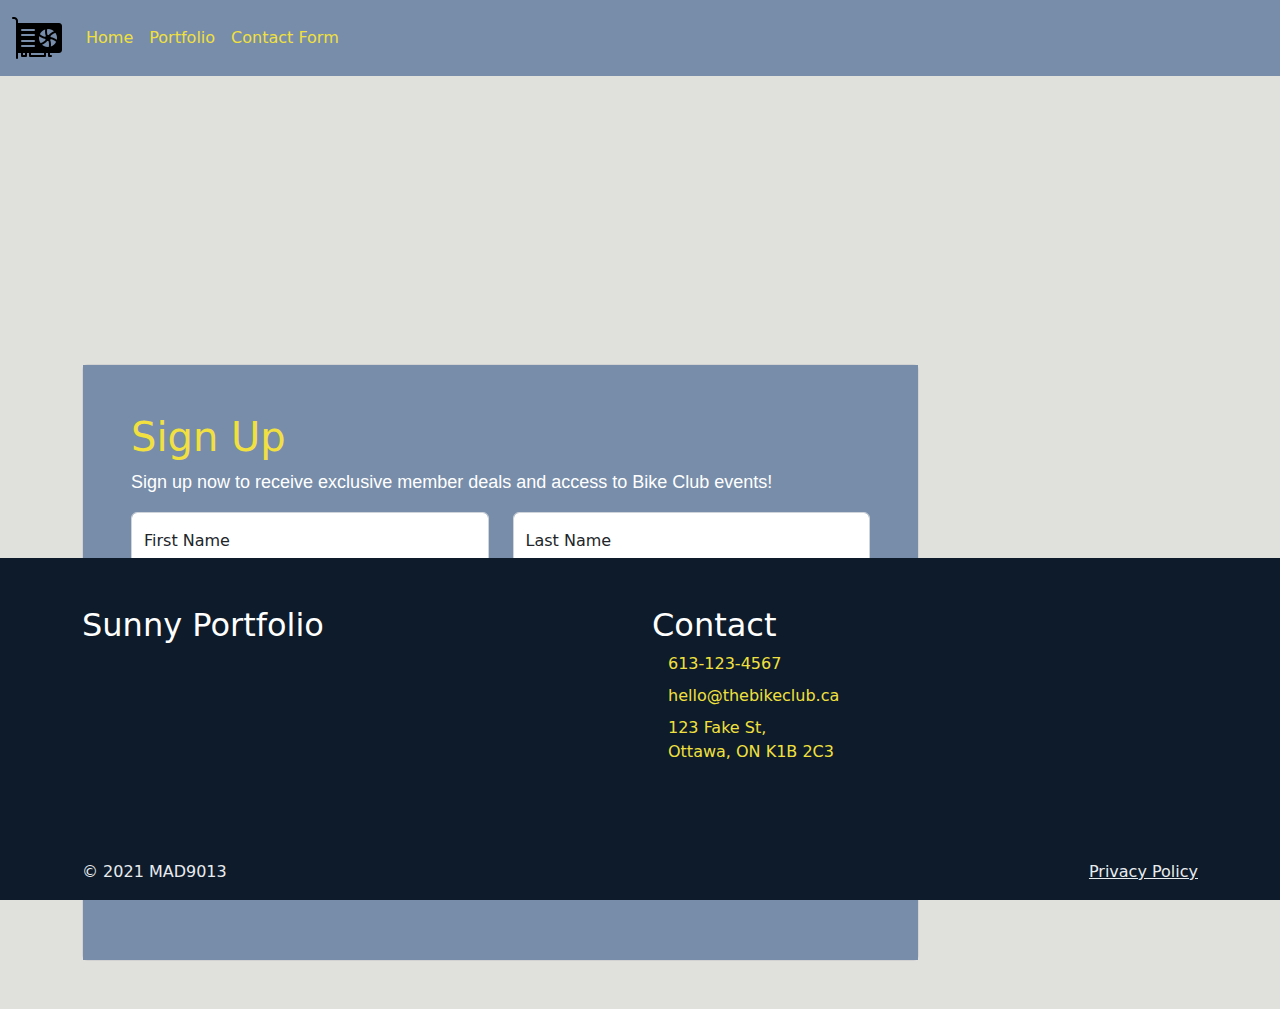
==== Contact-form.html @ 537b2951 "first commit" ====
<!DOCTYPE html>
<html lang="en">

<head>
    <meta charset="UTF-8">
    <meta http-equiv="X-UA-Compatible" content="IE=edge">
    <meta name="viewport" content="width=device-width, initial-scale=1.0">
    <title>Document</title>
    <link rel="stylesheet" href="./css/main.css">
</head>

<body>
    <nav class="navbar navbar-expand-lg bg-primary">
        <div class="container-fluid">
            <a class="navbar-brand" href="#"><img src="./images/icons8-video-card-50 (2).png" alt=""></a>
            <button class="navbar-toggler" type="button" data-bs-toggle="collapse"
                data-bs-target="#navbarSupportedContent" aria-controls="navbarSupportedContent" aria-expanded="false"
                aria-label="Toggle navigation">
                <span class="navbar-toggler-icon"></span>
            </button>
            <div class="collapse navbar-collapse" id="navbarSupportedContent">
                <ul class="navbar-nav me-auto mb-2 mb-lg-0">
                    <li class="nav-item ">
                        <a class="nav-link active okl" aria-current="page" href="./index.html">Home</a>
                    </li>
                    <li class="nav-item">
                        <a class="nav-link okl" href="./Portfolio.html"> Portfolio</a>
                    </li>
                    </li>
                    <li class="nav-item">
                        <a class="nav-link okl" href="./Contact-form.html"> Contact Form</a>
                    </li>
                    <!-- <li class="nav-item">
                            <a class="nav-link disabled">Disabled</a>
                        </li> -->
                </ul>
              
            </div>
        </div>
    </nav>






<div class="mo"></div>





<section class=" gradient-custom ">
    <div class="container py-5 h-100   ">
        <!-- <div class="row justify-content-center align-items-center "> -->
        <div class="col-12 col-lg-9 col-xl- ">
            <div class="">
                <div class="card shadow-2-strong card-registration ">
                    <div class="card-body p-4 p-md-5  bg-primary">
                        <!-- <h3 class="mb-4 pb-2 pb-md-0 mb-md-5">Registration Form</h3>  -->
                        <form>
                            <h1 class="okl">Sign Up</h1>
                            <p class="ty">Sign up now to receive exclusive member deals and access to Bike Club events!</p>
                            <div class="row ">
                                <div class="col-md-6 mb-4">
                                    <div class="form-outline form-floating">
                                        <!-- <input type="text" id="firstName" class="form-control form-control-lg" />
                                        <label class="form-label" for="firstName">First Name</label> -->



                                        <input type="text" class="form-control" placeholder="First name"
                                            aria-label="First name">
                                        <label class="form-label">First Name</label>
                                    </div>
                                </div>
                                <div class="col-md-6 mb-4">
                                    <div class="form-outline form-floating ">
                                        <input type="text" class="form-control" placeholder="Last name"
                                            aria-label="Last name">
                                        <label class="form-label">Last Name</label>
                                    </div>
                                </div>
                            </div>
                            <div class="row">
                                <div class="col-md-6 mb-4">
                                    <div class="form-outline form-floating">
                                        <input type="text" class="form-control" id="inputAddress"
                                            placeholder="1234 Main St">
                                        <label for="inputAddress" class="form-label">Address</label>
                                    </div>
                                </div>
                                <div class="col-md-6 mb-4">
                                    <div class="form-outline form-floating">
                                        <input type="text" class="form-control" id="inputAddress2"
                                            placeholder="Apartment, studio, or floor">
                                        <label for="inputAddress2" class="form-label">Address 2</label>
                                    </div>
                                </div>
                                <div class="col-md-6 mb-4">
                                    <div class="form-outline form-floating">
                                        <input type="text" class="form-control" id="inputCity" placeholder="City">
                                        <label for="inputCity" class="form-label" id="floatingInput">City</label>
                                    </div>
                                </div>
                                <div class="col-md-3 mb-4">
                                    <div class="form-outline form-floating">
                                        <label for="inputState" class="form-label">Provinces</label>
                                        <select id="inputState" class="form-select">
                                            <option selected></option>
                                            <option>...</option>
                                        </select>
                                    </div>
                                </div>
                                <div class="col-md-3 mb-4">
                                    <div class="form-outline form-floating">
                                        <input type="text" class="form-control" id="inputZip" placeholder="Postal Code">
                                        <label for="inputZip" class="form-label">Postal Code</label>
                                    </div>
                                </div>
                            </div>
                            <div class="row">
                                <div class="col-md-6 mb-4 pb-2">
                                    <div class="form-outline form-floating">
                                        <input type="email" class="form-control" id="floatingInput"
                                            placeholder="name@example.com">
                                        <label for="floatingInput">Email address</label>
                                    </div>
                                </div>
                                <div class="col-md-6 mb-4 pb-2">
                                    <div class="form-outline form-floating">
                                        <input type="password" class="form-control" id="floatingPassword"
                                            placeholder="Password">
                                        <label for="floatingPassword">Password</label>
                                    </div>
                                </div>
                            </div>
                            <div class="col-12">
                                <div class="form-check">
                                    <input class="form-check-input" type="checkbox" id="gridCheck">
                                    <label class="form-check-label ok " for="gridCheck " >
                                        By checking, you agree to the <a href="" class="okl"> Terms of Service</a>
                                    </label>
                                </div>
                            </div>
                            <div class="col-12">
                                <button type="submit" class=" okl btn ">Sign in</button>
                            </div>
                        </form>
                    </div>
                </div>
            </div>
        </div>
    </div>
</section>



























    <section>
        <footer class="bg-secondary pt-6 pb-6 fixed-bottom ">
            <div class="container pt-5 pb-5">
                <div class="row">
                    <div class="col col-12 col-lg-6">
                        <a class="h2 ok text-decoration-none" href="#">
                           
                            Sunny Portfolio
                        </a>
                    </div>
                    <div class="col col-12 col-lg-6">
                        <h2 class="text-white">Contact</h2>
                        <ul class="list-unstyled">
                            <li class="mb-2">
                                <a class="okl text-decoration-none d-flex" href="tel:6131234567">
                                    <i class="bi bi-telephone me-3 success"></i>
                                    613-123-4567
                                </a>
                            </li>
                            <li class="mb-2">
                                <a class="okl text-decoration-none d-flex" href="mailto:hello@thebikeclub.ca">
                                    <i class="bi bi-envelope me-3"></i>
                                    hello@thebikeclub.ca
                                </a>
                            </li>
                            <li>
                                <a class="okl text-decoration-none d-flex" href="#">
                                    <i class="bi bi-geo-alt me-3"></i>
                                    <address>
                                        123 Fake St,<br>
                                        Ottawa, ON K1B 2C3
                                    </address>
                                </a>
                            </li>
                        </ul>
                    </div>
                </div>
            </div>
            <div class="bg-secondary text-200 pt-3 pb-3">
                <div class="container">
                    <div class="row">
                        <div class="col-12 col-md-6">
                            &copy; 2021 MAD9013
                        </div>
                        <div class="col-12 col-md-6 text-end">
                            <a class="text-200" href="#">Privacy Policy</a>
                        </div>
                    </div>
                </div>
            </div>
        </footer>
    </section>

            <script src="./js/bootstrap.bundle.min.js"></script>
        </body>
    </html>
---- css/main.css ----
@charset "UTF-8";
@media (prefers-reduced-motion: reduce) {
  html:focus-within {
    scroll-behavior: auto;
  }
  *,
  *::before,
  *::after {
    animation-duration: 0.01ms !important;
    animation-iteration-count: 1 !important;
    transition-duration: 0.01ms !important;
    scroll-behavior: auto !important;
  }
}
.container {
  width: min(65em, 100%);
  margin: 0 auto;
  padding-left: 1.5rem;
  padding-right: 1.5rem;
}

.btn--secondary {
  background-color: #36bf7f;
  border-color: #36bf7f;
  color: #000;
}

.btn--secondary:hover,
.btn--secondary:focus-visible {
  background-color: #75d3a7;
  border-color: #75d3a7;
  color: #000;
}

.btn--large {
  font-size: 1.15rem;
}

.banner {
  --height: 50vh;
  --vAlign: center;
  --hAlign: flex-start;
  background-image: url("../images/10.jpg");
  background-position: center;
  background-size: cover;
  background-size: cover;
  background-position: center;
  display: flex;
  align-items: flex-end;
}

.h1 {
  color: #36bf7f;
}

.banner h1, .banner .h1,
.banner p {
  /* color: #fff; */
  transform: translateX(-4rem);
  opacity: 0;
  animation: slideIn 0.5s 1s forwards;
}

h1, .h1 {
  display: block;
  font-size: 2em;
  margin-block-start: 0.67em;
  margin-block-end: 0.67em;
  margin-inline-start: 0px;
  margin-inline-end: 0px;
  font-weight: bold;
}

.banner p {
  animation-delay: 1.25s;
  color: #fff;
}

.banner .container {
  min-height: var(--height);
  display: flex;
  padding-top: 3rem;
  padding-bottom: 3rem;
}

.banner_content {
  width: min(35em, 100%);
}

.banner_title {
  font-size: 1.756rem;
  line-height: 1.3;
  color: #36bf7f;
}

.banner_text {
  font-size: 1.15rem;
  color: #fff;
}

.btn {
  transform: translateX(-4rem);
  opacity: 0;
  transition: color 0.2s, background-color 0.2s;
  animation: slideIn 0.5s 1.5s forwards;
}

@media only screen and (min-width: 45em) {
  .banner_title {
    font-size: 2.069rem;
  }
  .banner_text,
  .btn--large {
    font-size: 1.2rem;
  }
}
@media only screen and (min-width: 60em) {
  .banner_title {
    font-size: 2.444rem;
  }
  .banner_text,
  .btn--large {
    font-size: 1.25rem;
  }
}
.fol {
  font-size: 8rem;
  margin-top: 10rem;
}

.ds {
  font-size: 2rem !important;
}

.fl {
  padding-left: 10rem;
  font-size: 1.5rem;
  color: #ffffff !important;
}

.ty {
  color: #fff;
  font-size: large;
  font-family: "Segoe UI", Tahoma, Geneva, Verdana, sans-serif;
}

@keyframes slideIn {
  from {
    transform: translateX(-4rem);
    opacity: 0;
  }
  to {
    transform: translateX(0);
    opacity: 1;
  }
}
* body {
  background-color: #e0e1dd !important;
}

.jj {
  color: #000;
}

.ol {
  aspect-ratio: 3/2;
  object-fit: contain;
}

.it {
  padding-top: 2.75rem;
  padding-left: 3rem;
  padding-bottom: 3;
  padding-right: 3rem;
}

.ok {
  color: #fff !important;
}

.fh {
  padding-top: 2rem;
}

.fg {
  color: #000 !important;
}

.okl {
  color: #f1e03f !important;
}

.tt {
  text-align: center;
  text-decoration: none;
}

.ttl {
  padding-top: 2%;
  text-align: left;
  text-decoration: none;
}

.cl {
  border-radius: 4px;
  background: #fff;
  box-shadow: 0 6px 10px rgba(0, 0, 0, 0.08), 0 0 6px rgba(0, 0, 0, 0.05);
  transition: 0.3s transform cubic-bezier(0.155, 1.105, 0.295, 1.12), 0.3s box-shadow, 0.3s -webkit-transform cubic-bezier(0.155, 1.105, 0.295, 1.12);
  cursor: pointer;
}

.cl:hover {
  transform: scale(1.05);
  box-shadow: 0 10px 20px rgba(0, 0, 0, 0.12), 0 4px 8px rgba(0, 0, 0, 0.06);
}

.c {
  border-radius: 4px;
  background: #fff;
  box-shadow: 0 6px 10px rgba(0, 0, 0, 0.08), 0 0 6px rgba(0, 0, 0, 0.05);
  transition: 0.3s transform cubic-bezier(0.155, 1.105, 0.295, 1.12), 0.3s box-shadow, 0.3s -webkit-transform cubic-bezier(0.155, 1.105, 0.295, 1.12);
  padding: 14px 80px 18px 36px;
  cursor: pointer;
  -webkit-transition: 0.3s transform cubic-bezier(0.155, 1.105, 0.295, 1.12), 0.3s box-shadow, 0.3s -webkit-transform cubic-bezier(0.155, 1.105, 0.295, 1.12);
  -moz-transition: 0.3s transform cubic-bezier(0.155, 1.105, 0.295, 1.12), 0.3s box-shadow, 0.3s -webkit-transform cubic-bezier(0.155, 1.105, 0.295, 1.12);
  -ms-transition: 0.3s transform cubic-bezier(0.155, 1.105, 0.295, 1.12), 0.3s box-shadow, 0.3s -webkit-transform cubic-bezier(0.155, 1.105, 0.295, 1.12);
  -o-transition: 0.3s transform cubic-bezier(0.155, 1.105, 0.295, 1.12), 0.3s box-shadow, 0.3s -webkit-transform cubic-bezier(0.155, 1.105, 0.295, 1.12);
}

.c:hover {
  transform: scale(1.05);
  box-shadow: 0 10px 20px rgba(0, 0, 0, 0.12), 0 4px 8px rgba(0, 0, 0, 0.06);
}

.yo {
  margin-top: 20rem;
}

.dk {
  margin-left: 20rem;
  align-content: center;
}

.jk {
  margin-top: 10s;
  margin-bottom: 0rem;
  margin-left: 10;
}

.no {
  margin-bottom: 25rem;
}

.mo {
  margin-top: 15rem;
}

@media only screen and (max-width: 65em) {
  .yo {
    margin-top: 5rem;
  }
  .mo {
    margin-top: 5rem;
  }
  .no {
    margin-bottom: 0;
  }
}
/*!
 * Bootstrap  v5.2.3 (https://getbootstrap.com/)
 * Copyright 2011-2022 The Bootstrap Authors
 * Copyright 2011-2022 Twitter, Inc.
 * Licensed under MIT (https://github.com/twbs/bootstrap/blob/main/LICENSE)
 */
:root {
  --bs-blue: #0d6efd;
  --bs-indigo: #6610f2;
  --bs-purple: #6f42c1;
  --bs-pink: #d63384;
  --bs-red: #dc3545;
  --bs-orange: #fd7e14;
  --bs-yellow: #ffc107;
  --bs-green: #198754;
  --bs-teal: #20c997;
  --bs-cyan: #0dcaf0;
  --bs-black: #000;
  --bs-white: #fff;
  --bs-gray: #6c757d;
  --bs-gray-dark: #343a40;
  --bs-gray-100: #f8f9fa;
  --bs-gray-200: #e9ecef;
  --bs-gray-300: #dee2e6;
  --bs-gray-400: #ced4da;
  --bs-gray-500: #adb5bd;
  --bs-gray-600: #6c757d;
  --bs-gray-700: #495057;
  --bs-gray-800: #343a40;
  --bs-gray-900: #212529;
  --bs-secondary: #0d1b2a;
  --bs-primary: #778da9;
  --bs-success: rgb(99, 161, 66);
  --bs-info: rgb(216, 216, 216);
  --bs-secondary-rgb: 13, 27, 42;
  --bs-primary-rgb: 119, 141, 169;
  --bs-success-rgb: 99, 161, 66;
  --bs-info-rgb: 216, 216, 216;
  --bs-white-rgb: 255, 255, 255;
  --bs-black-rgb: 0, 0, 0;
  --bs-body-color-rgb: 33, 37, 41;
  --bs-body-bg-rgb: 255, 255, 255;
  --bs-font-sans-serif: system-ui, -apple-system, "Segoe UI", Roboto, "Helvetica Neue", "Noto Sans", "Liberation Sans", Arial, sans-serif, "Apple Color Emoji", "Segoe UI Emoji", "Segoe UI Symbol", "Noto Color Emoji";
  --bs-font-monospace: SFMono-Regular, Menlo, Monaco, Consolas, "Liberation Mono", "Courier New", monospace;
  --bs-gradient: linear-gradient(180deg, rgba(255, 255, 255, 0.15), rgba(255, 255, 255, 0));
  --bs-body-font-family: var(--bs-font-sans-serif);
  --bs-body-font-size: 1rem;
  --bs-body-font-weight: 400;
  --bs-body-line-height: 1.5;
  --bs-body-color: #212529;
  --bs-body-bg: #fff;
  --bs-border-width: 1px;
  --bs-border-style: solid;
  --bs-border-color: #dee2e6;
  --bs-border-color-translucent: rgba(0, 0, 0, 0.175);
  --bs-border-radius: 0.375rem;
  --bs-border-radius-sm: 0.25rem;
  --bs-border-radius-lg: 0.5rem;
  --bs-border-radius-xl: 1rem;
  --bs-border-radius-2xl: 2rem;
  --bs-border-radius-pill: 50rem;
  --bs-link-color: #0d6efd;
  --bs-link-hover-color: #0a58ca;
  --bs-code-color: #d63384;
  --bs-highlight-bg: #fff3cd;
}

*,
*::before,
*::after {
  box-sizing: border-box;
}

@media (prefers-reduced-motion: no-preference) {
  :root {
    scroll-behavior: smooth;
  }
}

body {
  margin: 0;
  font-family: var(--bs-body-font-family);
  font-size: var(--bs-body-font-size);
  font-weight: var(--bs-body-font-weight);
  line-height: var(--bs-body-line-height);
  color: var(--bs-body-color);
  text-align: var(--bs-body-text-align);
  background-color: var(--bs-body-bg);
  -webkit-text-size-adjust: 100%;
  -webkit-tap-highlight-color: rgba(0, 0, 0, 0);
}

hr {
  margin: 1rem 0;
  color: inherit;
  border: 0;
  border-top: 1px solid;
  opacity: 0.25;
}

h6, .h6, h5, .h5, h4, .h4, h3, .h3, h2, .h2, h1, .h1 {
  margin-top: 0;
  margin-bottom: 0.5rem;
  font-weight: 500;
  line-height: 1.2;
}

h1, .h1 {
  font-size: calc(1.375rem + 1.5vw);
}
@media (min-width: 1200px) {
  h1, .h1 {
    font-size: 2.5rem;
  }
}

h2, .h2 {
  font-size: calc(1.325rem + 0.9vw);
}
@media (min-width: 1200px) {
  h2, .h2 {
    font-size: 2rem;
  }
}

h3, .h3 {
  font-size: calc(1.3rem + 0.6vw);
}
@media (min-width: 1200px) {
  h3, .h3 {
    font-size: 1.75rem;
  }
}

h4, .h4 {
  font-size: calc(1.275rem + 0.3vw);
}
@media (min-width: 1200px) {
  h4, .h4 {
    font-size: 1.5rem;
  }
}

h5, .h5 {
  font-size: 1.25rem;
}

h6, .h6 {
  font-size: 1rem;
}

p {
  margin-top: 0;
  margin-bottom: 1rem;
}

abbr[title] {
  text-decoration: underline dotted;
  cursor: help;
  text-decoration-skip-ink: none;
}

address {
  margin-bottom: 1rem;
  font-style: normal;
  line-height: inherit;
}

ol,
ul {
  padding-left: 2rem;
}

ol,
ul,
dl {
  margin-top: 0;
  margin-bottom: 1rem;
}

ol ol,
ul ul,
ol ul,
ul ol {
  margin-bottom: 0;
}

dt {
  font-weight: 700;
}

dd {
  margin-bottom: 0.5rem;
  margin-left: 0;
}

blockquote {
  margin: 0 0 1rem;
}

b,
strong {
  font-weight: bolder;
}

small, .small {
  font-size: 0.875em;
}

mark, .mark {
  padding: 0.1875em;
  background-color: var(--bs-highlight-bg);
}

sub,
sup {
  position: relative;
  font-size: 0.75em;
  line-height: 0;
  vertical-align: baseline;
}

sub {
  bottom: -0.25em;
}

sup {
  top: -0.5em;
}

a {
  color: var(--bs-link-color);
  text-decoration: underline;
}
a:hover {
  color: var(--bs-link-hover-color);
}

a:not([href]):not([class]), a:not([href]):not([class]):hover {
  color: inherit;
  text-decoration: none;
}

pre,
code,
kbd,
samp {
  font-family: var(--bs-font-monospace);
  font-size: 1em;
}

pre {
  display: block;
  margin-top: 0;
  margin-bottom: 1rem;
  overflow: auto;
  font-size: 0.875em;
}
pre code {
  font-size: inherit;
  color: inherit;
  word-break: normal;
}

code {
  font-size: 0.875em;
  color: var(--bs-code-color);
  word-wrap: break-word;
}
a > code {
  color: inherit;
}

kbd {
  padding: 0.1875rem 0.375rem;
  font-size: 0.875em;
  color: var(--bs-body-bg);
  background-color: var(--bs-body-color);
  border-radius: 0.25rem;
}
kbd kbd {
  padding: 0;
  font-size: 1em;
}

figure {
  margin: 0 0 1rem;
}

img,
svg {
  vertical-align: middle;
}

table {
  caption-side: bottom;
  border-collapse: collapse;
}

caption {
  padding-top: 0.5rem;
  padding-bottom: 0.5rem;
  color: #6c757d;
  text-align: left;
}

th {
  text-align: inherit;
  text-align: -webkit-match-parent;
}

thead,
tbody,
tfoot,
tr,
td,
th {
  border-color: inherit;
  border-style: solid;
  border-width: 0;
}

label {
  display: inline-block;
}

button {
  border-radius: 0;
}

button:focus:not(:focus-visible) {
  outline: 0;
}

input,
button,
select,
optgroup,
textarea {
  margin: 0;
  font-family: inherit;
  font-size: inherit;
  line-height: inherit;
}

button,
select {
  text-transform: none;
}

[role=button] {
  cursor: pointer;
}

select {
  word-wrap: normal;
}
select:disabled {
  opacity: 1;
}

[list]:not([type=date]):not([type=datetime-local]):not([type=month]):not([type=week]):not([type=time])::-webkit-calendar-picker-indicator {
  display: none !important;
}

button,
[type=button],
[type=reset],
[type=submit] {
  -webkit-appearance: button;
}
button:not(:disabled),
[type=button]:not(:disabled),
[type=reset]:not(:disabled),
[type=submit]:not(:disabled) {
  cursor: pointer;
}

::-moz-focus-inner {
  padding: 0;
  border-style: none;
}

textarea {
  resize: vertical;
}

fieldset {
  min-width: 0;
  padding: 0;
  margin: 0;
  border: 0;
}

legend {
  float: left;
  width: 100%;
  padding: 0;
  margin-bottom: 0.5rem;
  font-size: calc(1.275rem + 0.3vw);
  line-height: inherit;
}
@media (min-width: 1200px) {
  legend {
    font-size: 1.5rem;
  }
}
legend + * {
  clear: left;
}

::-webkit-datetime-edit-fields-wrapper,
::-webkit-datetime-edit-text,
::-webkit-datetime-edit-minute,
::-webkit-datetime-edit-hour-field,
::-webkit-datetime-edit-day-field,
::-webkit-datetime-edit-month-field,
::-webkit-datetime-edit-year-field {
  padding: 0;
}

::-webkit-inner-spin-button {
  height: auto;
}

[type=search] {
  outline-offset: -2px;
  -webkit-appearance: textfield;
}

/* rtl:raw:
[type="tel"],
[type="url"],
[type="email"],
[type="number"] {
  direction: ltr;
}
*/
::-webkit-search-decoration {
  -webkit-appearance: none;
}

::-webkit-color-swatch-wrapper {
  padding: 0;
}

::file-selector-button {
  font: inherit;
  -webkit-appearance: button;
}

output {
  display: inline-block;
}

iframe {
  border: 0;
}

summary {
  display: list-item;
  cursor: pointer;
}

progress {
  vertical-align: baseline;
}

[hidden] {
  display: none !important;
}

.lead {
  font-size: 1.25rem;
  font-weight: 300;
}

.display-1 {
  font-size: calc(1.625rem + 4.5vw);
  font-weight: 300;
  line-height: 1.2;
}
@media (min-width: 1200px) {
  .display-1 {
    font-size: 5rem;
  }
}

.display-2 {
  font-size: calc(1.575rem + 3.9vw);
  font-weight: 300;
  line-height: 1.2;
}
@media (min-width: 1200px) {
  .display-2 {
    font-size: 4.5rem;
  }
}

.display-3 {
  font-size: calc(1.525rem + 3.3vw);
  font-weight: 300;
  line-height: 1.2;
}
@media (min-width: 1200px) {
  .display-3 {
    font-size: 4rem;
  }
}

.display-4 {
  font-size: calc(1.475rem + 2.7vw);
  font-weight: 300;
  line-height: 1.2;
}
@media (min-width: 1200px) {
  .display-4 {
    font-size: 3.5rem;
  }
}

.display-5 {
  font-size: calc(1.425rem + 2.1vw);
  font-weight: 300;
  line-height: 1.2;
}
@media (min-width: 1200px) {
  .display-5 {
    font-size: 3rem;
  }
}

.display-6 {
  font-size: calc(1.375rem + 1.5vw);
  font-weight: 300;
  line-height: 1.2;
}
@media (min-width: 1200px) {
  .display-6 {
    font-size: 2.5rem;
  }
}

.list-unstyled {
  padding-left: 0;
  list-style: none;
}

.list-inline {
  padding-left: 0;
  list-style: none;
}

.list-inline-item {
  display: inline-block;
}
.list-inline-item:not(:last-child) {
  margin-right: 0.5rem;
}

.initialism {
  font-size: 0.875em;
  text-transform: uppercase;
}

.blockquote {
  margin-bottom: 1rem;
  font-size: 1.25rem;
}
.blockquote > :last-child {
  margin-bottom: 0;
}

.blockquote-footer {
  margin-top: -1rem;
  margin-bottom: 1rem;
  font-size: 0.875em;
  color: #6c757d;
}
.blockquote-footer::before {
  content: "— ";
}

.img-fluid {
  max-width: 100%;
  height: auto;
}

.img-thumbnail {
  padding: 0.25rem;
  background-color: #fff;
  border: 1px solid var(--bs-border-color);
  border-radius: 0.375rem;
  max-width: 100%;
  height: auto;
}

.figure {
  display: inline-block;
}

.figure-img {
  margin-bottom: 0.5rem;
  line-height: 1;
}

.figure-caption {
  font-size: 0.875em;
  color: #6c757d;
}

.container,
.container-fluid,
.container-xxl,
.container-xl,
.container-lg,
.container-md,
.container-sm {
  --bs-gutter-x: 1.5rem;
  --bs-gutter-y: 0;
  width: 100%;
  padding-right: calc(var(--bs-gutter-x) * 0.5);
  padding-left: calc(var(--bs-gutter-x) * 0.5);
  margin-right: auto;
  margin-left: auto;
}

@media (min-width: 576px) {
  .container-sm, .container {
    max-width: 540px;
  }
}
@media (min-width: 768px) {
  .container-md, .container-sm, .container {
    max-width: 720px;
  }
}
@media (min-width: 992px) {
  .container-lg, .container-md, .container-sm, .container {
    max-width: 960px;
  }
}
@media (min-width: 1200px) {
  .container-xl, .container-lg, .container-md, .container-sm, .container {
    max-width: 1140px;
  }
}
@media (min-width: 1400px) {
  .container-xxl, .container-xl, .container-lg, .container-md, .container-sm, .container {
    max-width: 1320px;
  }
}
.row {
  --bs-gutter-x: 1.5rem;
  --bs-gutter-y: 0;
  display: flex;
  flex-wrap: wrap;
  margin-top: calc(-1 * var(--bs-gutter-y));
  margin-right: calc(-0.5 * var(--bs-gutter-x));
  margin-left: calc(-0.5 * var(--bs-gutter-x));
}
.row > * {
  flex-shrink: 0;
  width: 100%;
  max-width: 100%;
  padding-right: calc(var(--bs-gutter-x) * 0.5);
  padding-left: calc(var(--bs-gutter-x) * 0.5);
  margin-top: var(--bs-gutter-y);
}

.col {
  flex: 1 0 0%;
}

.row-cols-auto > * {
  flex: 0 0 auto;
  width: auto;
}

.row-cols-1 > * {
  flex: 0 0 auto;
  width: 100%;
}

.row-cols-2 > * {
  flex: 0 0 auto;
  width: 50%;
}

.row-cols-3 > * {
  flex: 0 0 auto;
  width: 33.3333333333%;
}

.row-cols-4 > * {
  flex: 0 0 auto;
  width: 25%;
}

.row-cols-5 > * {
  flex: 0 0 auto;
  width: 20%;
}

.row-cols-6 > * {
  flex: 0 0 auto;
  width: 16.6666666667%;
}

.col-auto {
  flex: 0 0 auto;
  width: auto;
}

.col-1 {
  flex: 0 0 auto;
  width: 8.33333333%;
}

.col-2 {
  flex: 0 0 auto;
  width: 16.66666667%;
}

.col-3 {
  flex: 0 0 auto;
  width: 25%;
}

.col-4 {
  flex: 0 0 auto;
  width: 33.33333333%;
}

.col-5 {
  flex: 0 0 auto;
  width: 41.66666667%;
}

.col-6 {
  flex: 0 0 auto;
  width: 50%;
}

.col-7 {
  flex: 0 0 auto;
  width: 58.33333333%;
}

.col-8 {
  flex: 0 0 auto;
  width: 66.66666667%;
}

.col-9 {
  flex: 0 0 auto;
  width: 75%;
}

.col-10 {
  flex: 0 0 auto;
  width: 83.33333333%;
}

.col-11 {
  flex: 0 0 auto;
  width: 91.66666667%;
}

.col-12 {
  flex: 0 0 auto;
  width: 100%;
}

.offset-1 {
  margin-left: 8.33333333%;
}

.offset-2 {
  margin-left: 16.66666667%;
}

.offset-3 {
  margin-left: 25%;
}

.offset-4 {
  margin-left: 33.33333333%;
}

.offset-5 {
  margin-left: 41.66666667%;
}

.offset-6 {
  margin-left: 50%;
}

.offset-7 {
  margin-left: 58.33333333%;
}

.offset-8 {
  margin-left: 66.66666667%;
}

.offset-9 {
  margin-left: 75%;
}

.offset-10 {
  margin-left: 83.33333333%;
}

.offset-11 {
  margin-left: 91.66666667%;
}

.g-0,
.gx-0 {
  --bs-gutter-x: 0;
}

.g-0,
.gy-0 {
  --bs-gutter-y: 0;
}

.g-1,
.gx-1 {
  --bs-gutter-x: 0.25rem;
}

.g-1,
.gy-1 {
  --bs-gutter-y: 0.25rem;
}

.g-2,
.gx-2 {
  --bs-gutter-x: 0.5rem;
}

.g-2,
.gy-2 {
  --bs-gutter-y: 0.5rem;
}

.g-3,
.gx-3 {
  --bs-gutter-x: 1rem;
}

.g-3,
.gy-3 {
  --bs-gutter-y: 1rem;
}

.g-4,
.gx-4 {
  --bs-gutter-x: 1.5rem;
}

.g-4,
.gy-4 {
  --bs-gutter-y: 1.5rem;
}

.g-5,
.gx-5 {
  --bs-gutter-x: 3rem;
}

.g-5,
.gy-5 {
  --bs-gutter-y: 3rem;
}

@media (min-width: 576px) {
  .col-sm {
    flex: 1 0 0%;
  }
  .row-cols-sm-auto > * {
    flex: 0 0 auto;
    width: auto;
  }
  .row-cols-sm-1 > * {
    flex: 0 0 auto;
    width: 100%;
  }
  .row-cols-sm-2 > * {
    flex: 0 0 auto;
    width: 50%;
  }
  .row-cols-sm-3 > * {
    flex: 0 0 auto;
    width: 33.3333333333%;
  }
  .row-cols-sm-4 > * {
    flex: 0 0 auto;
    width: 25%;
  }
  .row-cols-sm-5 > * {
    flex: 0 0 auto;
    width: 20%;
  }
  .row-cols-sm-6 > * {
    flex: 0 0 auto;
    width: 16.6666666667%;
  }
  .col-sm-auto {
    flex: 0 0 auto;
    width: auto;
  }
  .col-sm-1 {
    flex: 0 0 auto;
    width: 8.33333333%;
  }
  .col-sm-2 {
    flex: 0 0 auto;
    width: 16.66666667%;
  }
  .col-sm-3 {
    flex: 0 0 auto;
    width: 25%;
  }
  .col-sm-4 {
    flex: 0 0 auto;
    width: 33.33333333%;
  }
  .col-sm-5 {
    flex: 0 0 auto;
    width: 41.66666667%;
  }
  .col-sm-6 {
    flex: 0 0 auto;
    width: 50%;
  }
  .col-sm-7 {
    flex: 0 0 auto;
    width: 58.33333333%;
  }
  .col-sm-8 {
    flex: 0 0 auto;
    width: 66.66666667%;
  }
  .col-sm-9 {
    flex: 0 0 auto;
    width: 75%;
  }
  .col-sm-10 {
    flex: 0 0 auto;
    width: 83.33333333%;
  }
  .col-sm-11 {
    flex: 0 0 auto;
    width: 91.66666667%;
  }
  .col-sm-12 {
    flex: 0 0 auto;
    width: 100%;
  }
  .offset-sm-0 {
    margin-left: 0;
  }
  .offset-sm-1 {
    margin-left: 8.33333333%;
  }
  .offset-sm-2 {
    margin-left: 16.66666667%;
  }
  .offset-sm-3 {
    margin-left: 25%;
  }
  .offset-sm-4 {
    margin-left: 33.33333333%;
  }
  .offset-sm-5 {
    margin-left: 41.66666667%;
  }
  .offset-sm-6 {
    margin-left: 50%;
  }
  .offset-sm-7 {
    margin-left: 58.33333333%;
  }
  .offset-sm-8 {
    margin-left: 66.66666667%;
  }
  .offset-sm-9 {
    margin-left: 75%;
  }
  .offset-sm-10 {
    margin-left: 83.33333333%;
  }
  .offset-sm-11 {
    margin-left: 91.66666667%;
  }
  .g-sm-0,
  .gx-sm-0 {
    --bs-gutter-x: 0;
  }
  .g-sm-0,
  .gy-sm-0 {
    --bs-gutter-y: 0;
  }
  .g-sm-1,
  .gx-sm-1 {
    --bs-gutter-x: 0.25rem;
  }
  .g-sm-1,
  .gy-sm-1 {
    --bs-gutter-y: 0.25rem;
  }
  .g-sm-2,
  .gx-sm-2 {
    --bs-gutter-x: 0.5rem;
  }
  .g-sm-2,
  .gy-sm-2 {
    --bs-gutter-y: 0.5rem;
  }
  .g-sm-3,
  .gx-sm-3 {
    --bs-gutter-x: 1rem;
  }
  .g-sm-3,
  .gy-sm-3 {
    --bs-gutter-y: 1rem;
  }
  .g-sm-4,
  .gx-sm-4 {
    --bs-gutter-x: 1.5rem;
  }
  .g-sm-4,
  .gy-sm-4 {
    --bs-gutter-y: 1.5rem;
  }
  .g-sm-5,
  .gx-sm-5 {
    --bs-gutter-x: 3rem;
  }
  .g-sm-5,
  .gy-sm-5 {
    --bs-gutter-y: 3rem;
  }
}
@media (min-width: 768px) {
  .col-md {
    flex: 1 0 0%;
  }
  .row-cols-md-auto > * {
    flex: 0 0 auto;
    width: auto;
  }
  .row-cols-md-1 > * {
    flex: 0 0 auto;
    width: 100%;
  }
  .row-cols-md-2 > * {
    flex: 0 0 auto;
    width: 50%;
  }
  .row-cols-md-3 > * {
    flex: 0 0 auto;
    width: 33.3333333333%;
  }
  .row-cols-md-4 > * {
    flex: 0 0 auto;
    width: 25%;
  }
  .row-cols-md-5 > * {
    flex: 0 0 auto;
    width: 20%;
  }
  .row-cols-md-6 > * {
    flex: 0 0 auto;
    width: 16.6666666667%;
  }
  .col-md-auto {
    flex: 0 0 auto;
    width: auto;
  }
  .col-md-1 {
    flex: 0 0 auto;
    width: 8.33333333%;
  }
  .col-md-2 {
    flex: 0 0 auto;
    width: 16.66666667%;
  }
  .col-md-3 {
    flex: 0 0 auto;
    width: 25%;
  }
  .col-md-4 {
    flex: 0 0 auto;
    width: 33.33333333%;
  }
  .col-md-5 {
    flex: 0 0 auto;
    width: 41.66666667%;
  }
  .col-md-6 {
    flex: 0 0 auto;
    width: 50%;
  }
  .col-md-7 {
    flex: 0 0 auto;
    width: 58.33333333%;
  }
  .col-md-8 {
    flex: 0 0 auto;
    width: 66.66666667%;
  }
  .col-md-9 {
    flex: 0 0 auto;
    width: 75%;
  }
  .col-md-10 {
    flex: 0 0 auto;
    width: 83.33333333%;
  }
  .col-md-11 {
    flex: 0 0 auto;
    width: 91.66666667%;
  }
  .col-md-12 {
    flex: 0 0 auto;
    width: 100%;
  }
  .offset-md-0 {
    margin-left: 0;
  }
  .offset-md-1 {
    margin-left: 8.33333333%;
  }
  .offset-md-2 {
    margin-left: 16.66666667%;
  }
  .offset-md-3 {
    margin-left: 25%;
  }
  .offset-md-4 {
    margin-left: 33.33333333%;
  }
  .offset-md-5 {
    margin-left: 41.66666667%;
  }
  .offset-md-6 {
    margin-left: 50%;
  }
  .offset-md-7 {
    margin-left: 58.33333333%;
  }
  .offset-md-8 {
    margin-left: 66.66666667%;
  }
  .offset-md-9 {
    margin-left: 75%;
  }
  .offset-md-10 {
    margin-left: 83.33333333%;
  }
  .offset-md-11 {
    margin-left: 91.66666667%;
  }
  .g-md-0,
  .gx-md-0 {
    --bs-gutter-x: 0;
  }
  .g-md-0,
  .gy-md-0 {
    --bs-gutter-y: 0;
  }
  .g-md-1,
  .gx-md-1 {
    --bs-gutter-x: 0.25rem;
  }
  .g-md-1,
  .gy-md-1 {
    --bs-gutter-y: 0.25rem;
  }
  .g-md-2,
  .gx-md-2 {
    --bs-gutter-x: 0.5rem;
  }
  .g-md-2,
  .gy-md-2 {
    --bs-gutter-y: 0.5rem;
  }
  .g-md-3,
  .gx-md-3 {
    --bs-gutter-x: 1rem;
  }
  .g-md-3,
  .gy-md-3 {
    --bs-gutter-y: 1rem;
  }
  .g-md-4,
  .gx-md-4 {
    --bs-gutter-x: 1.5rem;
  }
  .g-md-4,
  .gy-md-4 {
    --bs-gutter-y: 1.5rem;
  }
  .g-md-5,
  .gx-md-5 {
    --bs-gutter-x: 3rem;
  }
  .g-md-5,
  .gy-md-5 {
    --bs-gutter-y: 3rem;
  }
}
@media (min-width: 992px) {
  .col-lg {
    flex: 1 0 0%;
  }
  .row-cols-lg-auto > * {
    flex: 0 0 auto;
    width: auto;
  }
  .row-cols-lg-1 > * {
    flex: 0 0 auto;
    width: 100%;
  }
  .row-cols-lg-2 > * {
    flex: 0 0 auto;
    width: 50%;
  }
  .row-cols-lg-3 > * {
    flex: 0 0 auto;
    width: 33.3333333333%;
  }
  .row-cols-lg-4 > * {
    flex: 0 0 auto;
    width: 25%;
  }
  .row-cols-lg-5 > * {
    flex: 0 0 auto;
    width: 20%;
  }
  .row-cols-lg-6 > * {
    flex: 0 0 auto;
    width: 16.6666666667%;
  }
  .col-lg-auto {
    flex: 0 0 auto;
    width: auto;
  }
  .col-lg-1 {
    flex: 0 0 auto;
    width: 8.33333333%;
  }
  .col-lg-2 {
    flex: 0 0 auto;
    width: 16.66666667%;
  }
  .col-lg-3 {
    flex: 0 0 auto;
    width: 25%;
  }
  .col-lg-4 {
    flex: 0 0 auto;
    width: 33.33333333%;
  }
  .col-lg-5 {
    flex: 0 0 auto;
    width: 41.66666667%;
  }
  .col-lg-6 {
    flex: 0 0 auto;
    width: 50%;
  }
  .col-lg-7 {
    flex: 0 0 auto;
    width: 58.33333333%;
  }
  .col-lg-8 {
    flex: 0 0 auto;
    width: 66.66666667%;
  }
  .col-lg-9 {
    flex: 0 0 auto;
    width: 75%;
  }
  .col-lg-10 {
    flex: 0 0 auto;
    width: 83.33333333%;
  }
  .col-lg-11 {
    flex: 0 0 auto;
    width: 91.66666667%;
  }
  .col-lg-12 {
    flex: 0 0 auto;
    width: 100%;
  }
  .offset-lg-0 {
    margin-left: 0;
  }
  .offset-lg-1 {
    margin-left: 8.33333333%;
  }
  .offset-lg-2 {
    margin-left: 16.66666667%;
  }
  .offset-lg-3 {
    margin-left: 25%;
  }
  .offset-lg-4 {
    margin-left: 33.33333333%;
  }
  .offset-lg-5 {
    margin-left: 41.66666667%;
  }
  .offset-lg-6 {
    margin-left: 50%;
  }
  .offset-lg-7 {
    margin-left: 58.33333333%;
  }
  .offset-lg-8 {
    margin-left: 66.66666667%;
  }
  .offset-lg-9 {
    margin-left: 75%;
  }
  .offset-lg-10 {
    margin-left: 83.33333333%;
  }
  .offset-lg-11 {
    margin-left: 91.66666667%;
  }
  .g-lg-0,
  .gx-lg-0 {
    --bs-gutter-x: 0;
  }
  .g-lg-0,
  .gy-lg-0 {
    --bs-gutter-y: 0;
  }
  .g-lg-1,
  .gx-lg-1 {
    --bs-gutter-x: 0.25rem;
  }
  .g-lg-1,
  .gy-lg-1 {
    --bs-gutter-y: 0.25rem;
  }
  .g-lg-2,
  .gx-lg-2 {
    --bs-gutter-x: 0.5rem;
  }
  .g-lg-2,
  .gy-lg-2 {
    --bs-gutter-y: 0.5rem;
  }
  .g-lg-3,
  .gx-lg-3 {
    --bs-gutter-x: 1rem;
  }
  .g-lg-3,
  .gy-lg-3 {
    --bs-gutter-y: 1rem;
  }
  .g-lg-4,
  .gx-lg-4 {
    --bs-gutter-x: 1.5rem;
  }
  .g-lg-4,
  .gy-lg-4 {
    --bs-gutter-y: 1.5rem;
  }
  .g-lg-5,
  .gx-lg-5 {
    --bs-gutter-x: 3rem;
  }
  .g-lg-5,
  .gy-lg-5 {
    --bs-gutter-y: 3rem;
  }
}
@media (min-width: 1200px) {
  .col-xl {
    flex: 1 0 0%;
  }
  .row-cols-xl-auto > * {
    flex: 0 0 auto;
    width: auto;
  }
  .row-cols-xl-1 > * {
    flex: 0 0 auto;
    width: 100%;
  }
  .row-cols-xl-2 > * {
    flex: 0 0 auto;
    width: 50%;
  }
  .row-cols-xl-3 > * {
    flex: 0 0 auto;
    width: 33.3333333333%;
  }
  .row-cols-xl-4 > * {
    flex: 0 0 auto;
    width: 25%;
  }
  .row-cols-xl-5 > * {
    flex: 0 0 auto;
    width: 20%;
  }
  .row-cols-xl-6 > * {
    flex: 0 0 auto;
    width: 16.6666666667%;
  }
  .col-xl-auto {
    flex: 0 0 auto;
    width: auto;
  }
  .col-xl-1 {
    flex: 0 0 auto;
    width: 8.33333333%;
  }
  .col-xl-2 {
    flex: 0 0 auto;
    width: 16.66666667%;
  }
  .col-xl-3 {
    flex: 0 0 auto;
    width: 25%;
  }
  .col-xl-4 {
    flex: 0 0 auto;
    width: 33.33333333%;
  }
  .col-xl-5 {
    flex: 0 0 auto;
    width: 41.66666667%;
  }
  .col-xl-6 {
    flex: 0 0 auto;
    width: 50%;
  }
  .col-xl-7 {
    flex: 0 0 auto;
    width: 58.33333333%;
  }
  .col-xl-8 {
    flex: 0 0 auto;
    width: 66.66666667%;
  }
  .col-xl-9 {
    flex: 0 0 auto;
    width: 75%;
  }
  .col-xl-10 {
    flex: 0 0 auto;
    width: 83.33333333%;
  }
  .col-xl-11 {
    flex: 0 0 auto;
    width: 91.66666667%;
  }
  .col-xl-12 {
    flex: 0 0 auto;
    width: 100%;
  }
  .offset-xl-0 {
    margin-left: 0;
  }
  .offset-xl-1 {
    margin-left: 8.33333333%;
  }
  .offset-xl-2 {
    margin-left: 16.66666667%;
  }
  .offset-xl-3 {
    margin-left: 25%;
  }
  .offset-xl-4 {
    margin-left: 33.33333333%;
  }
  .offset-xl-5 {
    margin-left: 41.66666667%;
  }
  .offset-xl-6 {
    margin-left: 50%;
  }
  .offset-xl-7 {
    margin-left: 58.33333333%;
  }
  .offset-xl-8 {
    margin-left: 66.66666667%;
  }
  .offset-xl-9 {
    margin-left: 75%;
  }
  .offset-xl-10 {
    margin-left: 83.33333333%;
  }
  .offset-xl-11 {
    margin-left: 91.66666667%;
  }
  .g-xl-0,
  .gx-xl-0 {
    --bs-gutter-x: 0;
  }
  .g-xl-0,
  .gy-xl-0 {
    --bs-gutter-y: 0;
  }
  .g-xl-1,
  .gx-xl-1 {
    --bs-gutter-x: 0.25rem;
  }
  .g-xl-1,
  .gy-xl-1 {
    --bs-gutter-y: 0.25rem;
  }
  .g-xl-2,
  .gx-xl-2 {
    --bs-gutter-x: 0.5rem;
  }
  .g-xl-2,
  .gy-xl-2 {
    --bs-gutter-y: 0.5rem;
  }
  .g-xl-3,
  .gx-xl-3 {
    --bs-gutter-x: 1rem;
  }
  .g-xl-3,
  .gy-xl-3 {
    --bs-gutter-y: 1rem;
  }
  .g-xl-4,
  .gx-xl-4 {
    --bs-gutter-x: 1.5rem;
  }
  .g-xl-4,
  .gy-xl-4 {
    --bs-gutter-y: 1.5rem;
  }
  .g-xl-5,
  .gx-xl-5 {
    --bs-gutter-x: 3rem;
  }
  .g-xl-5,
  .gy-xl-5 {
    --bs-gutter-y: 3rem;
  }
}
@media (min-width: 1400px) {
  .col-xxl {
    flex: 1 0 0%;
  }
  .row-cols-xxl-auto > * {
    flex: 0 0 auto;
    width: auto;
  }
  .row-cols-xxl-1 > * {
    flex: 0 0 auto;
    width: 100%;
  }
  .row-cols-xxl-2 > * {
    flex: 0 0 auto;
    width: 50%;
  }
  .row-cols-xxl-3 > * {
    flex: 0 0 auto;
    width: 33.3333333333%;
  }
  .row-cols-xxl-4 > * {
    flex: 0 0 auto;
    width: 25%;
  }
  .row-cols-xxl-5 > * {
    flex: 0 0 auto;
    width: 20%;
  }
  .row-cols-xxl-6 > * {
    flex: 0 0 auto;
    width: 16.6666666667%;
  }
  .col-xxl-auto {
    flex: 0 0 auto;
    width: auto;
  }
  .col-xxl-1 {
    flex: 0 0 auto;
    width: 8.33333333%;
  }
  .col-xxl-2 {
    flex: 0 0 auto;
    width: 16.66666667%;
  }
  .col-xxl-3 {
    flex: 0 0 auto;
    width: 25%;
  }
  .col-xxl-4 {
    flex: 0 0 auto;
    width: 33.33333333%;
  }
  .col-xxl-5 {
    flex: 0 0 auto;
    width: 41.66666667%;
  }
  .col-xxl-6 {
    flex: 0 0 auto;
    width: 50%;
  }
  .col-xxl-7 {
    flex: 0 0 auto;
    width: 58.33333333%;
  }
  .col-xxl-8 {
    flex: 0 0 auto;
    width: 66.66666667%;
  }
  .col-xxl-9 {
    flex: 0 0 auto;
    width: 75%;
  }
  .col-xxl-10 {
    flex: 0 0 auto;
    width: 83.33333333%;
  }
  .col-xxl-11 {
    flex: 0 0 auto;
    width: 91.66666667%;
  }
  .col-xxl-12 {
    flex: 0 0 auto;
    width: 100%;
  }
  .offset-xxl-0 {
    margin-left: 0;
  }
  .offset-xxl-1 {
    margin-left: 8.33333333%;
  }
  .offset-xxl-2 {
    margin-left: 16.66666667%;
  }
  .offset-xxl-3 {
    margin-left: 25%;
  }
  .offset-xxl-4 {
    margin-left: 33.33333333%;
  }
  .offset-xxl-5 {
    margin-left: 41.66666667%;
  }
  .offset-xxl-6 {
    margin-left: 50%;
  }
  .offset-xxl-7 {
    margin-left: 58.33333333%;
  }
  .offset-xxl-8 {
    margin-left: 66.66666667%;
  }
  .offset-xxl-9 {
    margin-left: 75%;
  }
  .offset-xxl-10 {
    margin-left: 83.33333333%;
  }
  .offset-xxl-11 {
    margin-left: 91.66666667%;
  }
  .g-xxl-0,
  .gx-xxl-0 {
    --bs-gutter-x: 0;
  }
  .g-xxl-0,
  .gy-xxl-0 {
    --bs-gutter-y: 0;
  }
  .g-xxl-1,
  .gx-xxl-1 {
    --bs-gutter-x: 0.25rem;
  }
  .g-xxl-1,
  .gy-xxl-1 {
    --bs-gutter-y: 0.25rem;
  }
  .g-xxl-2,
  .gx-xxl-2 {
    --bs-gutter-x: 0.5rem;
  }
  .g-xxl-2,
  .gy-xxl-2 {
    --bs-gutter-y: 0.5rem;
  }
  .g-xxl-3,
  .gx-xxl-3 {
    --bs-gutter-x: 1rem;
  }
  .g-xxl-3,
  .gy-xxl-3 {
    --bs-gutter-y: 1rem;
  }
  .g-xxl-4,
  .gx-xxl-4 {
    --bs-gutter-x: 1.5rem;
  }
  .g-xxl-4,
  .gy-xxl-4 {
    --bs-gutter-y: 1.5rem;
  }
  .g-xxl-5,
  .gx-xxl-5 {
    --bs-gutter-x: 3rem;
  }
  .g-xxl-5,
  .gy-xxl-5 {
    --bs-gutter-y: 3rem;
  }
}
.table {
  --bs-table-color: var(--bs-body-color);
  --bs-table-bg: transparent;
  --bs-table-border-color: var(--bs-border-color);
  --bs-table-accent-bg: transparent;
  --bs-table-striped-color: var(--bs-body-color);
  --bs-table-striped-bg: rgba(0, 0, 0, 0.05);
  --bs-table-active-color: var(--bs-body-color);
  --bs-table-active-bg: rgba(0, 0, 0, 0.1);
  --bs-table-hover-color: var(--bs-body-color);
  --bs-table-hover-bg: rgba(0, 0, 0, 0.075);
  width: 100%;
  margin-bottom: 1rem;
  color: var(--bs-table-color);
  vertical-align: top;
  border-color: var(--bs-table-border-color);
}
.table > :not(caption) > * > * {
  padding: 0.5rem 0.5rem;
  background-color: var(--bs-table-bg);
  border-bottom-width: 1px;
  box-shadow: inset 0 0 0 9999px var(--bs-table-accent-bg);
}
.table > tbody {
  vertical-align: inherit;
}
.table > thead {
  vertical-align: bottom;
}

.table-group-divider {
  border-top: 2px solid currentcolor;
}

.caption-top {
  caption-side: top;
}

.table-sm > :not(caption) > * > * {
  padding: 0.25rem 0.25rem;
}

.table-bordered > :not(caption) > * {
  border-width: 1px 0;
}
.table-bordered > :not(caption) > * > * {
  border-width: 0 1px;
}

.table-borderless > :not(caption) > * > * {
  border-bottom-width: 0;
}
.table-borderless > :not(:first-child) {
  border-top-width: 0;
}

.table-striped > tbody > tr:nth-of-type(odd) > * {
  --bs-table-accent-bg: var(--bs-table-striped-bg);
  color: var(--bs-table-striped-color);
}

.table-striped-columns > :not(caption) > tr > :nth-child(even) {
  --bs-table-accent-bg: var(--bs-table-striped-bg);
  color: var(--bs-table-striped-color);
}

.table-active {
  --bs-table-accent-bg: var(--bs-table-active-bg);
  color: var(--bs-table-active-color);
}

.table-hover > tbody > tr:hover > * {
  --bs-table-accent-bg: var(--bs-table-hover-bg);
  color: var(--bs-table-hover-color);
}

.table-primary {
  --bs-table-color: #000;
  --bs-table-bg: #cfe2ff;
  --bs-table-border-color: #bacbe6;
  --bs-table-striped-bg: #c5d7f2;
  --bs-table-striped-color: #000;
  --bs-table-active-bg: #bacbe6;
  --bs-table-active-color: #000;
  --bs-table-hover-bg: #bfd1ec;
  --bs-table-hover-color: #000;
  color: var(--bs-table-color);
  border-color: var(--bs-table-border-color);
}

.table-secondary {
  --bs-table-color: #000;
  --bs-table-bg: #e2e3e5;
  --bs-table-border-color: #cbccce;
  --bs-table-striped-bg: #d7d8da;
  --bs-table-striped-color: #000;
  --bs-table-active-bg: #cbccce;
  --bs-table-active-color: #000;
  --bs-table-hover-bg: #d1d2d4;
  --bs-table-hover-color: #000;
  color: var(--bs-table-color);
  border-color: var(--bs-table-border-color);
}

.table-success {
  --bs-table-color: #000;
  --bs-table-bg: #d1e7dd;
  --bs-table-border-color: #bcd0c7;
  --bs-table-striped-bg: #c7dbd2;
  --bs-table-striped-color: #000;
  --bs-table-active-bg: #bcd0c7;
  --bs-table-active-color: #000;
  --bs-table-hover-bg: #c1d6cc;
  --bs-table-hover-color: #000;
  color: var(--bs-table-color);
  border-color: var(--bs-table-border-color);
}

.table-info {
  --bs-table-color: #000;
  --bs-table-bg: #cff4fc;
  --bs-table-border-color: #badce3;
  --bs-table-striped-bg: #c5e8ef;
  --bs-table-striped-color: #000;
  --bs-table-active-bg: #badce3;
  --bs-table-active-color: #000;
  --bs-table-hover-bg: #bfe2e9;
  --bs-table-hover-color: #000;
  color: var(--bs-table-color);
  border-color: var(--bs-table-border-color);
}

.table-warning {
  --bs-table-color: #000;
  --bs-table-bg: #fff3cd;
  --bs-table-border-color: #e6dbb9;
  --bs-table-striped-bg: #f2e7c3;
  --bs-table-striped-color: #000;
  --bs-table-active-bg: #e6dbb9;
  --bs-table-active-color: #000;
  --bs-table-hover-bg: #ece1be;
  --bs-table-hover-color: #000;
  color: var(--bs-table-color);
  border-color: var(--bs-table-border-color);
}

.table-danger {
  --bs-table-color: #000;
  --bs-table-bg: #f8d7da;
  --bs-table-border-color: #dfc2c4;
  --bs-table-striped-bg: #eccccf;
  --bs-table-striped-color: #000;
  --bs-table-active-bg: #dfc2c4;
  --bs-table-active-color: #000;
  --bs-table-hover-bg: #e5c7ca;
  --bs-table-hover-color: #000;
  color: var(--bs-table-color);
  border-color: var(--bs-table-border-color);
}

.table-light {
  --bs-table-color: #000;
  --bs-table-bg: #f8f9fa;
  --bs-table-border-color: #dfe0e1;
  --bs-table-striped-bg: #ecedee;
  --bs-table-striped-color: #000;
  --bs-table-active-bg: #dfe0e1;
  --bs-table-active-color: #000;
  --bs-table-hover-bg: #e5e6e7;
  --bs-table-hover-color: #000;
  color: var(--bs-table-color);
  border-color: var(--bs-table-border-color);
}

.table-dark {
  --bs-table-color: #fff;
  --bs-table-bg: #212529;
  --bs-table-border-color: #373b3e;
  --bs-table-striped-bg: #2c3034;
  --bs-table-striped-color: #fff;
  --bs-table-active-bg: #373b3e;
  --bs-table-active-color: #fff;
  --bs-table-hover-bg: #323539;
  --bs-table-hover-color: #fff;
  color: var(--bs-table-color);
  border-color: var(--bs-table-border-color);
}

.table-responsive {
  overflow-x: auto;
  -webkit-overflow-scrolling: touch;
}

@media (max-width: 575.98px) {
  .table-responsive-sm {
    overflow-x: auto;
    -webkit-overflow-scrolling: touch;
  }
}
@media (max-width: 767.98px) {
  .table-responsive-md {
    overflow-x: auto;
    -webkit-overflow-scrolling: touch;
  }
}
@media (max-width: 991.98px) {
  .table-responsive-lg {
    overflow-x: auto;
    -webkit-overflow-scrolling: touch;
  }
}
@media (max-width: 1199.98px) {
  .table-responsive-xl {
    overflow-x: auto;
    -webkit-overflow-scrolling: touch;
  }
}
@media (max-width: 1399.98px) {
  .table-responsive-xxl {
    overflow-x: auto;
    -webkit-overflow-scrolling: touch;
  }
}
.form-label {
  margin-bottom: 0.5rem;
}

.col-form-label {
  padding-top: calc(0.375rem + 1px);
  padding-bottom: calc(0.375rem + 1px);
  margin-bottom: 0;
  font-size: inherit;
  line-height: 1.5;
}

.col-form-label-lg {
  padding-top: calc(0.5rem + 1px);
  padding-bottom: calc(0.5rem + 1px);
  font-size: 1.25rem;
}

.col-form-label-sm {
  padding-top: calc(0.25rem + 1px);
  padding-bottom: calc(0.25rem + 1px);
  font-size: 0.875rem;
}

.form-text {
  margin-top: 0.25rem;
  font-size: 0.875em;
  color: #6c757d;
}

.form-control {
  display: block;
  width: 100%;
  padding: 0.375rem 0.75rem;
  font-size: 1rem;
  font-weight: 400;
  line-height: 1.5;
  color: #212529;
  background-color: #fff;
  background-clip: padding-box;
  border: 1px solid #ced4da;
  appearance: none;
  border-radius: 0.375rem;
  transition: border-color 0.15s ease-in-out, box-shadow 0.15s ease-in-out;
}
@media (prefers-reduced-motion: reduce) {
  .form-control {
    transition: none;
  }
}
.form-control[type=file] {
  overflow: hidden;
}
.form-control[type=file]:not(:disabled):not([readonly]) {
  cursor: pointer;
}
.form-control:focus {
  color: #212529;
  background-color: #fff;
  border-color: #86b7fe;
  outline: 0;
  box-shadow: 0 0 0 0.25rem rgba(13, 110, 253, 0.25);
}
.form-control::-webkit-date-and-time-value {
  height: 1.5em;
}
.form-control::placeholder {
  color: #6c757d;
  opacity: 1;
}
.form-control:disabled {
  background-color: #e9ecef;
  opacity: 1;
}
.form-control::file-selector-button {
  padding: 0.375rem 0.75rem;
  margin: -0.375rem -0.75rem;
  margin-inline-end: 0.75rem;
  color: #212529;
  background-color: #e9ecef;
  pointer-events: none;
  border-color: inherit;
  border-style: solid;
  border-width: 0;
  border-inline-end-width: 1px;
  border-radius: 0;
  transition: color 0.15s ease-in-out, background-color 0.15s ease-in-out, border-color 0.15s ease-in-out, box-shadow 0.15s ease-in-out;
}
@media (prefers-reduced-motion: reduce) {
  .form-control::file-selector-button {
    transition: none;
  }
}
.form-control:hover:not(:disabled):not([readonly])::file-selector-button {
  background-color: #dde0e3;
}

.form-control-plaintext {
  display: block;
  width: 100%;
  padding: 0.375rem 0;
  margin-bottom: 0;
  line-height: 1.5;
  color: #212529;
  background-color: transparent;
  border: solid transparent;
  border-width: 1px 0;
}
.form-control-plaintext:focus {
  outline: 0;
}
.form-control-plaintext.form-control-sm, .form-control-plaintext.form-control-lg {
  padding-right: 0;
  padding-left: 0;
}

.form-control-sm {
  min-height: calc(1.5em + 0.5rem + 2px);
  padding: 0.25rem 0.5rem;
  font-size: 0.875rem;
  border-radius: 0.25rem;
}
.form-control-sm::file-selector-button {
  padding: 0.25rem 0.5rem;
  margin: -0.25rem -0.5rem;
  margin-inline-end: 0.5rem;
}

.form-control-lg {
  min-height: calc(1.5em + 1rem + 2px);
  padding: 0.5rem 1rem;
  font-size: 1.25rem;
  border-radius: 0.5rem;
}
.form-control-lg::file-selector-button {
  padding: 0.5rem 1rem;
  margin: -0.5rem -1rem;
  margin-inline-end: 1rem;
}

textarea.form-control {
  min-height: calc(1.5em + 0.75rem + 2px);
}
textarea.form-control-sm {
  min-height: calc(1.5em + 0.5rem + 2px);
}
textarea.form-control-lg {
  min-height: calc(1.5em + 1rem + 2px);
}

.form-control-color {
  width: 3rem;
  height: calc(1.5em + 0.75rem + 2px);
  padding: 0.375rem;
}
.form-control-color:not(:disabled):not([readonly]) {
  cursor: pointer;
}
.form-control-color::-moz-color-swatch {
  border: 0 !important;
  border-radius: 0.375rem;
}
.form-control-color::-webkit-color-swatch {
  border-radius: 0.375rem;
}
.form-control-color.form-control-sm {
  height: calc(1.5em + 0.5rem + 2px);
}
.form-control-color.form-control-lg {
  height: calc(1.5em + 1rem + 2px);
}

.form-select {
  display: block;
  width: 100%;
  padding: 0.375rem 2.25rem 0.375rem 0.75rem;
  -moz-padding-start: calc(0.75rem - 3px);
  font-size: 1rem;
  font-weight: 400;
  line-height: 1.5;
  color: #212529;
  background-color: #fff;
  background-image: url("data:image/svg+xml,%3csvg xmlns='http://www.w3.org/2000/svg' viewBox='0 0 16 16'%3e%3cpath fill='none' stroke='%23343a40' stroke-linecap='round' stroke-linejoin='round' stroke-width='2' d='m2 5 6 6 6-6'/%3e%3c/svg%3e");
  background-repeat: no-repeat;
  background-position: right 0.75rem center;
  background-size: 16px 12px;
  border: 1px solid #ced4da;
  border-radius: 0.375rem;
  transition: border-color 0.15s ease-in-out, box-shadow 0.15s ease-in-out;
  appearance: none;
}
@media (prefers-reduced-motion: reduce) {
  .form-select {
    transition: none;
  }
}
.form-select:focus {
  border-color: #86b7fe;
  outline: 0;
  box-shadow: 0 0 0 0.25rem rgba(13, 110, 253, 0.25);
}
.form-select[multiple], .form-select[size]:not([size="1"]) {
  padding-right: 0.75rem;
  background-image: none;
}
.form-select:disabled {
  background-color: #e9ecef;
}
.form-select:-moz-focusring {
  color: transparent;
  text-shadow: 0 0 0 #212529;
}

.form-select-sm {
  padding-top: 0.25rem;
  padding-bottom: 0.25rem;
  padding-left: 0.5rem;
  font-size: 0.875rem;
  border-radius: 0.25rem;
}

.form-select-lg {
  padding-top: 0.5rem;
  padding-bottom: 0.5rem;
  padding-left: 1rem;
  font-size: 1.25rem;
  border-radius: 0.5rem;
}

.form-check {
  display: block;
  min-height: 1.5rem;
  padding-left: 1.5em;
  margin-bottom: 0.125rem;
}
.form-check .form-check-input {
  float: left;
  margin-left: -1.5em;
}

.form-check-reverse {
  padding-right: 1.5em;
  padding-left: 0;
  text-align: right;
}
.form-check-reverse .form-check-input {
  float: right;
  margin-right: -1.5em;
  margin-left: 0;
}

.form-check-input {
  width: 1em;
  height: 1em;
  margin-top: 0.25em;
  vertical-align: top;
  background-color: #fff;
  background-repeat: no-repeat;
  background-position: center;
  background-size: contain;
  border: 1px solid rgba(0, 0, 0, 0.25);
  appearance: none;
  print-color-adjust: exact;
}
.form-check-input[type=checkbox] {
  border-radius: 0.25em;
}
.form-check-input[type=radio] {
  border-radius: 50%;
}
.form-check-input:active {
  filter: brightness(90%);
}
.form-check-input:focus {
  border-color: #86b7fe;
  outline: 0;
  box-shadow: 0 0 0 0.25rem rgba(13, 110, 253, 0.25);
}
.form-check-input:checked {
  background-color: #0d6efd;
  border-color: #0d6efd;
}
.form-check-input:checked[type=checkbox] {
  background-image: url("data:image/svg+xml,%3csvg xmlns='http://www.w3.org/2000/svg' viewBox='0 0 20 20'%3e%3cpath fill='none' stroke='%23fff' stroke-linecap='round' stroke-linejoin='round' stroke-width='3' d='m6 10 3 3 6-6'/%3e%3c/svg%3e");
}
.form-check-input:checked[type=radio] {
  background-image: url("data:image/svg+xml,%3csvg xmlns='http://www.w3.org/2000/svg' viewBox='-4 -4 8 8'%3e%3ccircle r='2' fill='%23fff'/%3e%3c/svg%3e");
}
.form-check-input[type=checkbox]:indeterminate {
  background-color: #0d6efd;
  border-color: #0d6efd;
  background-image: url("data:image/svg+xml,%3csvg xmlns='http://www.w3.org/2000/svg' viewBox='0 0 20 20'%3e%3cpath fill='none' stroke='%23fff' stroke-linecap='round' stroke-linejoin='round' stroke-width='3' d='M6 10h8'/%3e%3c/svg%3e");
}
.form-check-input:disabled {
  pointer-events: none;
  filter: none;
  opacity: 0.5;
}
.form-check-input[disabled] ~ .form-check-label, .form-check-input:disabled ~ .form-check-label {
  cursor: default;
  opacity: 0.5;
}

.form-switch {
  padding-left: 2.5em;
}
.form-switch .form-check-input {
  width: 2em;
  margin-left: -2.5em;
  background-image: url("data:image/svg+xml,%3csvg xmlns='http://www.w3.org/2000/svg' viewBox='-4 -4 8 8'%3e%3ccircle r='3' fill='rgba%280, 0, 0, 0.25%29'/%3e%3c/svg%3e");
  background-position: left center;
  border-radius: 2em;
  transition: background-position 0.15s ease-in-out;
}
@media (prefers-reduced-motion: reduce) {
  .form-switch .form-check-input {
    transition: none;
  }
}
.form-switch .form-check-input:focus {
  background-image: url("data:image/svg+xml,%3csvg xmlns='http://www.w3.org/2000/svg' viewBox='-4 -4 8 8'%3e%3ccircle r='3' fill='%2386b7fe'/%3e%3c/svg%3e");
}
.form-switch .form-check-input:checked {
  background-position: right center;
  background-image: url("data:image/svg+xml,%3csvg xmlns='http://www.w3.org/2000/svg' viewBox='-4 -4 8 8'%3e%3ccircle r='3' fill='%23fff'/%3e%3c/svg%3e");
}
.form-switch.form-check-reverse {
  padding-right: 2.5em;
  padding-left: 0;
}
.form-switch.form-check-reverse .form-check-input {
  margin-right: -2.5em;
  margin-left: 0;
}

.form-check-inline {
  display: inline-block;
  margin-right: 1rem;
}

.btn-check {
  position: absolute;
  clip: rect(0, 0, 0, 0);
  pointer-events: none;
}
.btn-check[disabled] + .btn, .btn-check:disabled + .btn {
  pointer-events: none;
  filter: none;
  opacity: 0.65;
}

.form-range {
  width: 100%;
  height: 1.5rem;
  padding: 0;
  background-color: transparent;
  appearance: none;
}
.form-range:focus {
  outline: 0;
}
.form-range:focus::-webkit-slider-thumb {
  box-shadow: 0 0 0 1px #fff, 0 0 0 0.25rem rgba(13, 110, 253, 0.25);
}
.form-range:focus::-moz-range-thumb {
  box-shadow: 0 0 0 1px #fff, 0 0 0 0.25rem rgba(13, 110, 253, 0.25);
}
.form-range::-moz-focus-outer {
  border: 0;
}
.form-range::-webkit-slider-thumb {
  width: 1rem;
  height: 1rem;
  margin-top: -0.25rem;
  background-color: #0d6efd;
  border: 0;
  border-radius: 1rem;
  transition: background-color 0.15s ease-in-out, border-color 0.15s ease-in-out, box-shadow 0.15s ease-in-out;
  appearance: none;
}
@media (prefers-reduced-motion: reduce) {
  .form-range::-webkit-slider-thumb {
    transition: none;
  }
}
.form-range::-webkit-slider-thumb:active {
  background-color: #b6d4fe;
}
.form-range::-webkit-slider-runnable-track {
  width: 100%;
  height: 0.5rem;
  color: transparent;
  cursor: pointer;
  background-color: #dee2e6;
  border-color: transparent;
  border-radius: 1rem;
}
.form-range::-moz-range-thumb {
  width: 1rem;
  height: 1rem;
  background-color: #0d6efd;
  border: 0;
  border-radius: 1rem;
  transition: background-color 0.15s ease-in-out, border-color 0.15s ease-in-out, box-shadow 0.15s ease-in-out;
  appearance: none;
}
@media (prefers-reduced-motion: reduce) {
  .form-range::-moz-range-thumb {
    transition: none;
  }
}
.form-range::-moz-range-thumb:active {
  background-color: #b6d4fe;
}
.form-range::-moz-range-track {
  width: 100%;
  height: 0.5rem;
  color: transparent;
  cursor: pointer;
  background-color: #dee2e6;
  border-color: transparent;
  border-radius: 1rem;
}
.form-range:disabled {
  pointer-events: none;
}
.form-range:disabled::-webkit-slider-thumb {
  background-color: #adb5bd;
}
.form-range:disabled::-moz-range-thumb {
  background-color: #adb5bd;
}

.form-floating {
  position: relative;
}
.form-floating > .form-control,
.form-floating > .form-control-plaintext,
.form-floating > .form-select {
  height: calc(3.5rem + 2px);
  line-height: 1.25;
}
.form-floating > label {
  position: absolute;
  top: 0;
  left: 0;
  width: 100%;
  height: 100%;
  padding: 1rem 0.75rem;
  overflow: hidden;
  text-align: start;
  text-overflow: ellipsis;
  white-space: nowrap;
  pointer-events: none;
  border: 1px solid transparent;
  transform-origin: 0 0;
  transition: opacity 0.1s ease-in-out, transform 0.1s ease-in-out;
}
@media (prefers-reduced-motion: reduce) {
  .form-floating > label {
    transition: none;
  }
}
.form-floating > .form-control,
.form-floating > .form-control-plaintext {
  padding: 1rem 0.75rem;
}
.form-floating > .form-control::placeholder,
.form-floating > .form-control-plaintext::placeholder {
  color: transparent;
}
.form-floating > .form-control:focus, .form-floating > .form-control:not(:placeholder-shown),
.form-floating > .form-control-plaintext:focus,
.form-floating > .form-control-plaintext:not(:placeholder-shown) {
  padding-top: 1.625rem;
  padding-bottom: 0.625rem;
}
.form-floating > .form-control:-webkit-autofill,
.form-floating > .form-control-plaintext:-webkit-autofill {
  padding-top: 1.625rem;
  padding-bottom: 0.625rem;
}
.form-floating > .form-select {
  padding-top: 1.625rem;
  padding-bottom: 0.625rem;
}
.form-floating > .form-control:focus ~ label,
.form-floating > .form-control:not(:placeholder-shown) ~ label,
.form-floating > .form-control-plaintext ~ label,
.form-floating > .form-select ~ label {
  opacity: 0.65;
  transform: scale(0.85) translateY(-0.5rem) translateX(0.15rem);
}
.form-floating > .form-control:-webkit-autofill ~ label {
  opacity: 0.65;
  transform: scale(0.85) translateY(-0.5rem) translateX(0.15rem);
}
.form-floating > .form-control-plaintext ~ label {
  border-width: 1px 0;
}

.input-group {
  position: relative;
  display: flex;
  flex-wrap: wrap;
  align-items: stretch;
  width: 100%;
}
.input-group > .form-control,
.input-group > .form-select,
.input-group > .form-floating {
  position: relative;
  flex: 1 1 auto;
  width: 1%;
  min-width: 0;
}
.input-group > .form-control:focus,
.input-group > .form-select:focus,
.input-group > .form-floating:focus-within {
  z-index: 5;
}
.input-group .btn {
  position: relative;
  z-index: 2;
}
.input-group .btn:focus {
  z-index: 5;
}

.input-group-text {
  display: flex;
  align-items: center;
  padding: 0.375rem 0.75rem;
  font-size: 1rem;
  font-weight: 400;
  line-height: 1.5;
  color: #212529;
  text-align: center;
  white-space: nowrap;
  background-color: #e9ecef;
  border: 1px solid #ced4da;
  border-radius: 0.375rem;
}

.input-group-lg > .form-control,
.input-group-lg > .form-select,
.input-group-lg > .input-group-text,
.input-group-lg > .btn {
  padding: 0.5rem 1rem;
  font-size: 1.25rem;
  border-radius: 0.5rem;
}

.input-group-sm > .form-control,
.input-group-sm > .form-select,
.input-group-sm > .input-group-text,
.input-group-sm > .btn {
  padding: 0.25rem 0.5rem;
  font-size: 0.875rem;
  border-radius: 0.25rem;
}

.input-group-lg > .form-select,
.input-group-sm > .form-select {
  padding-right: 3rem;
}

.input-group:not(.has-validation) > :not(:last-child):not(.dropdown-toggle):not(.dropdown-menu):not(.form-floating),
.input-group:not(.has-validation) > .dropdown-toggle:nth-last-child(n+3),
.input-group:not(.has-validation) > .form-floating:not(:last-child) > .form-control,
.input-group:not(.has-validation) > .form-floating:not(:last-child) > .form-select {
  border-top-right-radius: 0;
  border-bottom-right-radius: 0;
}
.input-group.has-validation > :nth-last-child(n+3):not(.dropdown-toggle):not(.dropdown-menu):not(.form-floating),
.input-group.has-validation > .dropdown-toggle:nth-last-child(n+4),
.input-group.has-validation > .form-floating:nth-last-child(n+3) > .form-control,
.input-group.has-validation > .form-floating:nth-last-child(n+3) > .form-select {
  border-top-right-radius: 0;
  border-bottom-right-radius: 0;
}
.input-group > :not(:first-child):not(.dropdown-menu):not(.valid-tooltip):not(.valid-feedback):not(.invalid-tooltip):not(.invalid-feedback) {
  margin-left: -1px;
  border-top-left-radius: 0;
  border-bottom-left-radius: 0;
}
.input-group > .form-floating:not(:first-child) > .form-control,
.input-group > .form-floating:not(:first-child) > .form-select {
  border-top-left-radius: 0;
  border-bottom-left-radius: 0;
}

.valid-feedback {
  display: none;
  width: 100%;
  margin-top: 0.25rem;
  font-size: 0.875em;
  color: #198754;
}

.valid-tooltip {
  position: absolute;
  top: 100%;
  z-index: 5;
  display: none;
  max-width: 100%;
  padding: 0.25rem 0.5rem;
  margin-top: 0.1rem;
  font-size: 0.875rem;
  color: #fff;
  background-color: rgba(25, 135, 84, 0.9);
  border-radius: 0.375rem;
}

.was-validated :valid ~ .valid-feedback,
.was-validated :valid ~ .valid-tooltip,
.is-valid ~ .valid-feedback,
.is-valid ~ .valid-tooltip {
  display: block;
}

.was-validated .form-control:valid, .form-control.is-valid {
  border-color: #198754;
  padding-right: calc(1.5em + 0.75rem);
  background-image: url("data:image/svg+xml,%3csvg xmlns='http://www.w3.org/2000/svg' viewBox='0 0 8 8'%3e%3cpath fill='%23198754' d='M2.3 6.73.6 4.53c-.4-1.04.46-1.4 1.1-.8l1.1 1.4 3.4-3.8c.6-.63 1.6-.27 1.2.7l-4 4.6c-.43.5-.8.4-1.1.1z'/%3e%3c/svg%3e");
  background-repeat: no-repeat;
  background-position: right calc(0.375em + 0.1875rem) center;
  background-size: calc(0.75em + 0.375rem) calc(0.75em + 0.375rem);
}
.was-validated .form-control:valid:focus, .form-control.is-valid:focus {
  border-color: #198754;
  box-shadow: 0 0 0 0.25rem rgba(25, 135, 84, 0.25);
}

.was-validated textarea.form-control:valid, textarea.form-control.is-valid {
  padding-right: calc(1.5em + 0.75rem);
  background-position: top calc(0.375em + 0.1875rem) right calc(0.375em + 0.1875rem);
}

.was-validated .form-select:valid, .form-select.is-valid {
  border-color: #198754;
}
.was-validated .form-select:valid:not([multiple]):not([size]), .was-validated .form-select:valid:not([multiple])[size="1"], .form-select.is-valid:not([multiple]):not([size]), .form-select.is-valid:not([multiple])[size="1"] {
  padding-right: 4.125rem;
  background-image: url("data:image/svg+xml,%3csvg xmlns='http://www.w3.org/2000/svg' viewBox='0 0 16 16'%3e%3cpath fill='none' stroke='%23343a40' stroke-linecap='round' stroke-linejoin='round' stroke-width='2' d='m2 5 6 6 6-6'/%3e%3c/svg%3e"), url("data:image/svg+xml,%3csvg xmlns='http://www.w3.org/2000/svg' viewBox='0 0 8 8'%3e%3cpath fill='%23198754' d='M2.3 6.73.6 4.53c-.4-1.04.46-1.4 1.1-.8l1.1 1.4 3.4-3.8c.6-.63 1.6-.27 1.2.7l-4 4.6c-.43.5-.8.4-1.1.1z'/%3e%3c/svg%3e");
  background-position: right 0.75rem center, center right 2.25rem;
  background-size: 16px 12px, calc(0.75em + 0.375rem) calc(0.75em + 0.375rem);
}
.was-validated .form-select:valid:focus, .form-select.is-valid:focus {
  border-color: #198754;
  box-shadow: 0 0 0 0.25rem rgba(25, 135, 84, 0.25);
}

.was-validated .form-control-color:valid, .form-control-color.is-valid {
  width: calc(3rem + calc(1.5em + 0.75rem));
}

.was-validated .form-check-input:valid, .form-check-input.is-valid {
  border-color: #198754;
}
.was-validated .form-check-input:valid:checked, .form-check-input.is-valid:checked {
  background-color: #198754;
}
.was-validated .form-check-input:valid:focus, .form-check-input.is-valid:focus {
  box-shadow: 0 0 0 0.25rem rgba(25, 135, 84, 0.25);
}
.was-validated .form-check-input:valid ~ .form-check-label, .form-check-input.is-valid ~ .form-check-label {
  color: #198754;
}

.form-check-inline .form-check-input ~ .valid-feedback {
  margin-left: 0.5em;
}

.was-validated .input-group > .form-control:not(:focus):valid, .input-group > .form-control:not(:focus).is-valid,
.was-validated .input-group > .form-select:not(:focus):valid,
.input-group > .form-select:not(:focus).is-valid,
.was-validated .input-group > .form-floating:not(:focus-within):valid,
.input-group > .form-floating:not(:focus-within).is-valid {
  z-index: 3;
}

.invalid-feedback {
  display: none;
  width: 100%;
  margin-top: 0.25rem;
  font-size: 0.875em;
  color: #dc3545;
}

.invalid-tooltip {
  position: absolute;
  top: 100%;
  z-index: 5;
  display: none;
  max-width: 100%;
  padding: 0.25rem 0.5rem;
  margin-top: 0.1rem;
  font-size: 0.875rem;
  color: #fff;
  background-color: rgba(220, 53, 69, 0.9);
  border-radius: 0.375rem;
}

.was-validated :invalid ~ .invalid-feedback,
.was-validated :invalid ~ .invalid-tooltip,
.is-invalid ~ .invalid-feedback,
.is-invalid ~ .invalid-tooltip {
  display: block;
}

.was-validated .form-control:invalid, .form-control.is-invalid {
  border-color: #dc3545;
  padding-right: calc(1.5em + 0.75rem);
  background-image: url("data:image/svg+xml,%3csvg xmlns='http://www.w3.org/2000/svg' viewBox='0 0 12 12' width='12' height='12' fill='none' stroke='%23dc3545'%3e%3ccircle cx='6' cy='6' r='4.5'/%3e%3cpath stroke-linejoin='round' d='M5.8 3.6h.4L6 6.5z'/%3e%3ccircle cx='6' cy='8.2' r='.6' fill='%23dc3545' stroke='none'/%3e%3c/svg%3e");
  background-repeat: no-repeat;
  background-position: right calc(0.375em + 0.1875rem) center;
  background-size: calc(0.75em + 0.375rem) calc(0.75em + 0.375rem);
}
.was-validated .form-control:invalid:focus, .form-control.is-invalid:focus {
  border-color: #dc3545;
  box-shadow: 0 0 0 0.25rem rgba(220, 53, 69, 0.25);
}

.was-validated textarea.form-control:invalid, textarea.form-control.is-invalid {
  padding-right: calc(1.5em + 0.75rem);
  background-position: top calc(0.375em + 0.1875rem) right calc(0.375em + 0.1875rem);
}

.was-validated .form-select:invalid, .form-select.is-invalid {
  border-color: #dc3545;
}
.was-validated .form-select:invalid:not([multiple]):not([size]), .was-validated .form-select:invalid:not([multiple])[size="1"], .form-select.is-invalid:not([multiple]):not([size]), .form-select.is-invalid:not([multiple])[size="1"] {
  padding-right: 4.125rem;
  background-image: url("data:image/svg+xml,%3csvg xmlns='http://www.w3.org/2000/svg' viewBox='0 0 16 16'%3e%3cpath fill='none' stroke='%23343a40' stroke-linecap='round' stroke-linejoin='round' stroke-width='2' d='m2 5 6 6 6-6'/%3e%3c/svg%3e"), url("data:image/svg+xml,%3csvg xmlns='http://www.w3.org/2000/svg' viewBox='0 0 12 12' width='12' height='12' fill='none' stroke='%23dc3545'%3e%3ccircle cx='6' cy='6' r='4.5'/%3e%3cpath stroke-linejoin='round' d='M5.8 3.6h.4L6 6.5z'/%3e%3ccircle cx='6' cy='8.2' r='.6' fill='%23dc3545' stroke='none'/%3e%3c/svg%3e");
  background-position: right 0.75rem center, center right 2.25rem;
  background-size: 16px 12px, calc(0.75em + 0.375rem) calc(0.75em + 0.375rem);
}
.was-validated .form-select:invalid:focus, .form-select.is-invalid:focus {
  border-color: #dc3545;
  box-shadow: 0 0 0 0.25rem rgba(220, 53, 69, 0.25);
}

.was-validated .form-control-color:invalid, .form-control-color.is-invalid {
  width: calc(3rem + calc(1.5em + 0.75rem));
}

.was-validated .form-check-input:invalid, .form-check-input.is-invalid {
  border-color: #dc3545;
}
.was-validated .form-check-input:invalid:checked, .form-check-input.is-invalid:checked {
  background-color: #dc3545;
}
.was-validated .form-check-input:invalid:focus, .form-check-input.is-invalid:focus {
  box-shadow: 0 0 0 0.25rem rgba(220, 53, 69, 0.25);
}
.was-validated .form-check-input:invalid ~ .form-check-label, .form-check-input.is-invalid ~ .form-check-label {
  color: #dc3545;
}

.form-check-inline .form-check-input ~ .invalid-feedback {
  margin-left: 0.5em;
}

.was-validated .input-group > .form-control:not(:focus):invalid, .input-group > .form-control:not(:focus).is-invalid,
.was-validated .input-group > .form-select:not(:focus):invalid,
.input-group > .form-select:not(:focus).is-invalid,
.was-validated .input-group > .form-floating:not(:focus-within):invalid,
.input-group > .form-floating:not(:focus-within).is-invalid {
  z-index: 4;
}

.btn {
  --bs-btn-padding-x: 0.75rem;
  --bs-btn-padding-y: 0.375rem;
  --bs-btn-font-family: ;
  --bs-btn-font-size: 1rem;
  --bs-btn-font-weight: 400;
  --bs-btn-line-height: 1.5;
  --bs-btn-color: #212529;
  --bs-btn-bg: transparent;
  --bs-btn-border-width: 1px;
  --bs-btn-border-color: transparent;
  --bs-btn-border-radius: 0.375rem;
  --bs-btn-hover-border-color: transparent;
  --bs-btn-box-shadow: inset 0 1px 0 rgba(255, 255, 255, 0.15), 0 1px 1px rgba(0, 0, 0, 0.075);
  --bs-btn-disabled-opacity: 0.65;
  --bs-btn-focus-box-shadow: 0 0 0 0.25rem rgba(var(--bs-btn-focus-shadow-rgb), .5);
  display: inline-block;
  padding: var(--bs-btn-padding-y) var(--bs-btn-padding-x);
  font-family: var(--bs-btn-font-family);
  font-size: var(--bs-btn-font-size);
  font-weight: var(--bs-btn-font-weight);
  line-height: var(--bs-btn-line-height);
  color: var(--bs-btn-color);
  text-align: center;
  text-decoration: none;
  vertical-align: middle;
  cursor: pointer;
  user-select: none;
  border: var(--bs-btn-border-width) solid var(--bs-btn-border-color);
  border-radius: var(--bs-btn-border-radius);
  background-color: var(--bs-btn-bg);
  transition: color 0.15s ease-in-out, background-color 0.15s ease-in-out, border-color 0.15s ease-in-out, box-shadow 0.15s ease-in-out;
}
@media (prefers-reduced-motion: reduce) {
  .btn {
    transition: none;
  }
}
.btn:hover {
  color: var(--bs-btn-hover-color);
  background-color: var(--bs-btn-hover-bg);
  border-color: var(--bs-btn-hover-border-color);
}
.btn-check + .btn:hover {
  color: var(--bs-btn-color);
  background-color: var(--bs-btn-bg);
  border-color: var(--bs-btn-border-color);
}
.btn:focus-visible {
  color: var(--bs-btn-hover-color);
  background-color: var(--bs-btn-hover-bg);
  border-color: var(--bs-btn-hover-border-color);
  outline: 0;
  box-shadow: var(--bs-btn-focus-box-shadow);
}
.btn-check:focus-visible + .btn {
  border-color: var(--bs-btn-hover-border-color);
  outline: 0;
  box-shadow: var(--bs-btn-focus-box-shadow);
}
.btn-check:checked + .btn, :not(.btn-check) + .btn:active, .btn:first-child:active, .btn.active, .btn.show {
  color: var(--bs-btn-active-color);
  background-color: var(--bs-btn-active-bg);
  border-color: var(--bs-btn-active-border-color);
}
.btn-check:checked + .btn:focus-visible, :not(.btn-check) + .btn:active:focus-visible, .btn:first-child:active:focus-visible, .btn.active:focus-visible, .btn.show:focus-visible {
  box-shadow: var(--bs-btn-focus-box-shadow);
}
.btn:disabled, .btn.disabled, fieldset:disabled .btn {
  color: var(--bs-btn-disabled-color);
  pointer-events: none;
  background-color: var(--bs-btn-disabled-bg);
  border-color: var(--bs-btn-disabled-border-color);
  opacity: var(--bs-btn-disabled-opacity);
}

.btn-secondary {
  --bs-btn-color: #fff;
  --bs-btn-bg: #0d1b2a;
  --bs-btn-border-color: #0d1b2a;
  --bs-btn-hover-color: #fff;
  --bs-btn-hover-bg: #0b1724;
  --bs-btn-hover-border-color: #0a1622;
  --bs-btn-focus-shadow-rgb: 49, 61, 74;
  --bs-btn-active-color: #fff;
  --bs-btn-active-bg: #0a1622;
  --bs-btn-active-border-color: #0a1420;
  --bs-btn-active-shadow: inset 0 3px 5px rgba(0, 0, 0, 0.125);
  --bs-btn-disabled-color: #fff;
  --bs-btn-disabled-bg: #0d1b2a;
  --bs-btn-disabled-border-color: #0d1b2a;
}

.btn-primary {
  --bs-btn-color: #000;
  --bs-btn-bg: #778da9;
  --bs-btn-border-color: #778da9;
  --bs-btn-hover-color: #000;
  --bs-btn-hover-bg: #8b9eb6;
  --bs-btn-hover-border-color: #8598b2;
  --bs-btn-focus-shadow-rgb: 101, 120, 144;
  --bs-btn-active-color: #000;
  --bs-btn-active-bg: #92a4ba;
  --bs-btn-active-border-color: #8598b2;
  --bs-btn-active-shadow: inset 0 3px 5px rgba(0, 0, 0, 0.125);
  --bs-btn-disabled-color: #000;
  --bs-btn-disabled-bg: #778da9;
  --bs-btn-disabled-border-color: #778da9;
}

.btn-success {
  --bs-btn-color: #000;
  --bs-btn-bg: rgb(99, 161, 66);
  --bs-btn-border-color: rgb(99, 161, 66);
  --bs-btn-hover-color: #000;
  --bs-btn-hover-bg: #7aaf5e;
  --bs-btn-hover-border-color: #73aa55;
  --bs-btn-focus-shadow-rgb: 84, 137, 56;
  --bs-btn-active-color: #000;
  --bs-btn-active-bg: #82b468;
  --bs-btn-active-border-color: #73aa55;
  --bs-btn-active-shadow: inset 0 3px 5px rgba(0, 0, 0, 0.125);
  --bs-btn-disabled-color: #000;
  --bs-btn-disabled-bg: rgb(99, 161, 66);
  --bs-btn-disabled-border-color: rgb(99, 161, 66);
}

.btn-info {
  --bs-btn-color: #000;
  --bs-btn-bg: rgb(216, 216, 216);
  --bs-btn-border-color: rgb(216, 216, 216);
  --bs-btn-hover-color: #000;
  --bs-btn-hover-bg: #dedede;
  --bs-btn-hover-border-color: gainsboro;
  --bs-btn-focus-shadow-rgb: 184, 184, 184;
  --bs-btn-active-color: #000;
  --bs-btn-active-bg: #e0e0e0;
  --bs-btn-active-border-color: gainsboro;
  --bs-btn-active-shadow: inset 0 3px 5px rgba(0, 0, 0, 0.125);
  --bs-btn-disabled-color: #000;
  --bs-btn-disabled-bg: rgb(216, 216, 216);
  --bs-btn-disabled-border-color: rgb(216, 216, 216);
}

.btn-outline-secondary {
  --bs-btn-color: #0d1b2a;
  --bs-btn-border-color: #0d1b2a;
  --bs-btn-hover-color: #fff;
  --bs-btn-hover-bg: #0d1b2a;
  --bs-btn-hover-border-color: #0d1b2a;
  --bs-btn-focus-shadow-rgb: 13, 27, 42;
  --bs-btn-active-color: #fff;
  --bs-btn-active-bg: #0d1b2a;
  --bs-btn-active-border-color: #0d1b2a;
  --bs-btn-active-shadow: inset 0 3px 5px rgba(0, 0, 0, 0.125);
  --bs-btn-disabled-color: #0d1b2a;
  --bs-btn-disabled-bg: transparent;
  --bs-btn-disabled-border-color: #0d1b2a;
  --bs-gradient: none;
}

.btn-outline-primary {
  --bs-btn-color: #778da9;
  --bs-btn-border-color: #778da9;
  --bs-btn-hover-color: #000;
  --bs-btn-hover-bg: #778da9;
  --bs-btn-hover-border-color: #778da9;
  --bs-btn-focus-shadow-rgb: 119, 141, 169;
  --bs-btn-active-color: #000;
  --bs-btn-active-bg: #778da9;
  --bs-btn-active-border-color: #778da9;
  --bs-btn-active-shadow: inset 0 3px 5px rgba(0, 0, 0, 0.125);
  --bs-btn-disabled-color: #778da9;
  --bs-btn-disabled-bg: transparent;
  --bs-btn-disabled-border-color: #778da9;
  --bs-gradient: none;
}

.btn-outline-success {
  --bs-btn-color: rgb(99, 161, 66);
  --bs-btn-border-color: rgb(99, 161, 66);
  --bs-btn-hover-color: #000;
  --bs-btn-hover-bg: rgb(99, 161, 66);
  --bs-btn-hover-border-color: rgb(99, 161, 66);
  --bs-btn-focus-shadow-rgb: 99, 161, 66;
  --bs-btn-active-color: #000;
  --bs-btn-active-bg: rgb(99, 161, 66);
  --bs-btn-active-border-color: rgb(99, 161, 66);
  --bs-btn-active-shadow: inset 0 3px 5px rgba(0, 0, 0, 0.125);
  --bs-btn-disabled-color: rgb(99, 161, 66);
  --bs-btn-disabled-bg: transparent;
  --bs-btn-disabled-border-color: rgb(99, 161, 66);
  --bs-gradient: none;
}

.btn-outline-info {
  --bs-btn-color: rgb(216, 216, 216);
  --bs-btn-border-color: rgb(216, 216, 216);
  --bs-btn-hover-color: #000;
  --bs-btn-hover-bg: rgb(216, 216, 216);
  --bs-btn-hover-border-color: rgb(216, 216, 216);
  --bs-btn-focus-shadow-rgb: 216, 216, 216;
  --bs-btn-active-color: #000;
  --bs-btn-active-bg: rgb(216, 216, 216);
  --bs-btn-active-border-color: rgb(216, 216, 216);
  --bs-btn-active-shadow: inset 0 3px 5px rgba(0, 0, 0, 0.125);
  --bs-btn-disabled-color: rgb(216, 216, 216);
  --bs-btn-disabled-bg: transparent;
  --bs-btn-disabled-border-color: rgb(216, 216, 216);
  --bs-gradient: none;
}

.btn-link {
  --bs-btn-font-weight: 400;
  --bs-btn-color: var(--bs-link-color);
  --bs-btn-bg: transparent;
  --bs-btn-border-color: transparent;
  --bs-btn-hover-color: var(--bs-link-hover-color);
  --bs-btn-hover-border-color: transparent;
  --bs-btn-active-color: var(--bs-link-hover-color);
  --bs-btn-active-border-color: transparent;
  --bs-btn-disabled-color: #6c757d;
  --bs-btn-disabled-border-color: transparent;
  --bs-btn-box-shadow: none;
  --bs-btn-focus-shadow-rgb: 49, 132, 253;
  text-decoration: underline;
}
.btn-link:focus-visible {
  color: var(--bs-btn-color);
}
.btn-link:hover {
  color: var(--bs-btn-hover-color);
}

.btn-lg, .btn-group-lg > .btn {
  --bs-btn-padding-y: 0.5rem;
  --bs-btn-padding-x: 1rem;
  --bs-btn-font-size: 1.25rem;
  --bs-btn-border-radius: 0.5rem;
}

.btn-sm, .btn-group-sm > .btn {
  --bs-btn-padding-y: 0.25rem;
  --bs-btn-padding-x: 0.5rem;
  --bs-btn-font-size: 0.875rem;
  --bs-btn-border-radius: 0.25rem;
}

.fade {
  transition: opacity 0.15s linear;
}
@media (prefers-reduced-motion: reduce) {
  .fade {
    transition: none;
  }
}
.fade:not(.show) {
  opacity: 0;
}

.collapse:not(.show) {
  display: none;
}

.collapsing {
  height: 0;
  overflow: hidden;
  transition: height 0.35s ease;
}
@media (prefers-reduced-motion: reduce) {
  .collapsing {
    transition: none;
  }
}
.collapsing.collapse-horizontal {
  width: 0;
  height: auto;
  transition: width 0.35s ease;
}
@media (prefers-reduced-motion: reduce) {
  .collapsing.collapse-horizontal {
    transition: none;
  }
}

.dropup,
.dropend,
.dropdown,
.dropstart,
.dropup-center,
.dropdown-center {
  position: relative;
}

.dropdown-toggle {
  white-space: nowrap;
}
.dropdown-toggle::after {
  display: inline-block;
  margin-left: 0.255em;
  vertical-align: 0.255em;
  content: "";
  border-top: 0.3em solid;
  border-right: 0.3em solid transparent;
  border-bottom: 0;
  border-left: 0.3em solid transparent;
}
.dropdown-toggle:empty::after {
  margin-left: 0;
}

.dropdown-menu {
  --bs-dropdown-zindex: 1000;
  --bs-dropdown-min-width: 10rem;
  --bs-dropdown-padding-x: 0;
  --bs-dropdown-padding-y: 0.5rem;
  --bs-dropdown-spacer: 0.125rem;
  --bs-dropdown-font-size: 1rem;
  --bs-dropdown-color: #212529;
  --bs-dropdown-bg: #fff;
  --bs-dropdown-border-color: var(--bs-border-color-translucent);
  --bs-dropdown-border-radius: 0.375rem;
  --bs-dropdown-border-width: 1px;
  --bs-dropdown-inner-border-radius: calc(0.375rem - 1px);
  --bs-dropdown-divider-bg: var(--bs-border-color-translucent);
  --bs-dropdown-divider-margin-y: 0.5rem;
  --bs-dropdown-box-shadow: 0 0.5rem 1rem rgba(0, 0, 0, 0.15);
  --bs-dropdown-link-color: #212529;
  --bs-dropdown-link-hover-color: #1e2125;
  --bs-dropdown-link-hover-bg: #e9ecef;
  --bs-dropdown-link-active-color: #fff;
  --bs-dropdown-link-active-bg: #0d6efd;
  --bs-dropdown-link-disabled-color: #adb5bd;
  --bs-dropdown-item-padding-x: 1rem;
  --bs-dropdown-item-padding-y: 0.25rem;
  --bs-dropdown-header-color: #6c757d;
  --bs-dropdown-header-padding-x: 1rem;
  --bs-dropdown-header-padding-y: 0.5rem;
  position: absolute;
  z-index: var(--bs-dropdown-zindex);
  display: none;
  min-width: var(--bs-dropdown-min-width);
  padding: var(--bs-dropdown-padding-y) var(--bs-dropdown-padding-x);
  margin: 0;
  font-size: var(--bs-dropdown-font-size);
  color: var(--bs-dropdown-color);
  text-align: left;
  list-style: none;
  background-color: var(--bs-dropdown-bg);
  background-clip: padding-box;
  border: var(--bs-dropdown-border-width) solid var(--bs-dropdown-border-color);
  border-radius: var(--bs-dropdown-border-radius);
}
.dropdown-menu[data-bs-popper] {
  top: 100%;
  left: 0;
  margin-top: var(--bs-dropdown-spacer);
}

.dropdown-menu-start {
  --bs-position: start;
}
.dropdown-menu-start[data-bs-popper] {
  right: auto;
  left: 0;
}

.dropdown-menu-end {
  --bs-position: end;
}
.dropdown-menu-end[data-bs-popper] {
  right: 0;
  left: auto;
}

@media (min-width: 576px) {
  .dropdown-menu-sm-start {
    --bs-position: start;
  }
  .dropdown-menu-sm-start[data-bs-popper] {
    right: auto;
    left: 0;
  }
  .dropdown-menu-sm-end {
    --bs-position: end;
  }
  .dropdown-menu-sm-end[data-bs-popper] {
    right: 0;
    left: auto;
  }
}
@media (min-width: 768px) {
  .dropdown-menu-md-start {
    --bs-position: start;
  }
  .dropdown-menu-md-start[data-bs-popper] {
    right: auto;
    left: 0;
  }
  .dropdown-menu-md-end {
    --bs-position: end;
  }
  .dropdown-menu-md-end[data-bs-popper] {
    right: 0;
    left: auto;
  }
}
@media (min-width: 992px) {
  .dropdown-menu-lg-start {
    --bs-position: start;
  }
  .dropdown-menu-lg-start[data-bs-popper] {
    right: auto;
    left: 0;
  }
  .dropdown-menu-lg-end {
    --bs-position: end;
  }
  .dropdown-menu-lg-end[data-bs-popper] {
    right: 0;
    left: auto;
  }
}
@media (min-width: 1200px) {
  .dropdown-menu-xl-start {
    --bs-position: start;
  }
  .dropdown-menu-xl-start[data-bs-popper] {
    right: auto;
    left: 0;
  }
  .dropdown-menu-xl-end {
    --bs-position: end;
  }
  .dropdown-menu-xl-end[data-bs-popper] {
    right: 0;
    left: auto;
  }
}
@media (min-width: 1400px) {
  .dropdown-menu-xxl-start {
    --bs-position: start;
  }
  .dropdown-menu-xxl-start[data-bs-popper] {
    right: auto;
    left: 0;
  }
  .dropdown-menu-xxl-end {
    --bs-position: end;
  }
  .dropdown-menu-xxl-end[data-bs-popper] {
    right: 0;
    left: auto;
  }
}
.dropup .dropdown-menu[data-bs-popper] {
  top: auto;
  bottom: 100%;
  margin-top: 0;
  margin-bottom: var(--bs-dropdown-spacer);
}
.dropup .dropdown-toggle::after {
  display: inline-block;
  margin-left: 0.255em;
  vertical-align: 0.255em;
  content: "";
  border-top: 0;
  border-right: 0.3em solid transparent;
  border-bottom: 0.3em solid;
  border-left: 0.3em solid transparent;
}
.dropup .dropdown-toggle:empty::after {
  margin-left: 0;
}

.dropend .dropdown-menu[data-bs-popper] {
  top: 0;
  right: auto;
  left: 100%;
  margin-top: 0;
  margin-left: var(--bs-dropdown-spacer);
}
.dropend .dropdown-toggle::after {
  display: inline-block;
  margin-left: 0.255em;
  vertical-align: 0.255em;
  content: "";
  border-top: 0.3em solid transparent;
  border-right: 0;
  border-bottom: 0.3em solid transparent;
  border-left: 0.3em solid;
}
.dropend .dropdown-toggle:empty::after {
  margin-left: 0;
}
.dropend .dropdown-toggle::after {
  vertical-align: 0;
}

.dropstart .dropdown-menu[data-bs-popper] {
  top: 0;
  right: 100%;
  left: auto;
  margin-top: 0;
  margin-right: var(--bs-dropdown-spacer);
}
.dropstart .dropdown-toggle::after {
  display: inline-block;
  margin-left: 0.255em;
  vertical-align: 0.255em;
  content: "";
}
.dropstart .dropdown-toggle::after {
  display: none;
}
.dropstart .dropdown-toggle::before {
  display: inline-block;
  margin-right: 0.255em;
  vertical-align: 0.255em;
  content: "";
  border-top: 0.3em solid transparent;
  border-right: 0.3em solid;
  border-bottom: 0.3em solid transparent;
}
.dropstart .dropdown-toggle:empty::after {
  margin-left: 0;
}
.dropstart .dropdown-toggle::before {
  vertical-align: 0;
}

.dropdown-divider {
  height: 0;
  margin: var(--bs-dropdown-divider-margin-y) 0;
  overflow: hidden;
  border-top: 1px solid var(--bs-dropdown-divider-bg);
  opacity: 1;
}

.dropdown-item {
  display: block;
  width: 100%;
  padding: var(--bs-dropdown-item-padding-y) var(--bs-dropdown-item-padding-x);
  clear: both;
  font-weight: 400;
  color: var(--bs-dropdown-link-color);
  text-align: inherit;
  text-decoration: none;
  white-space: nowrap;
  background-color: transparent;
  border: 0;
}
.dropdown-item:hover, .dropdown-item:focus {
  color: var(--bs-dropdown-link-hover-color);
  background-color: var(--bs-dropdown-link-hover-bg);
}
.dropdown-item.active, .dropdown-item:active {
  color: var(--bs-dropdown-link-active-color);
  text-decoration: none;
  background-color: var(--bs-dropdown-link-active-bg);
}
.dropdown-item.disabled, .dropdown-item:disabled {
  color: var(--bs-dropdown-link-disabled-color);
  pointer-events: none;
  background-color: transparent;
}

.dropdown-menu.show {
  display: block;
}

.dropdown-header {
  display: block;
  padding: var(--bs-dropdown-header-padding-y) var(--bs-dropdown-header-padding-x);
  margin-bottom: 0;
  font-size: 0.875rem;
  color: var(--bs-dropdown-header-color);
  white-space: nowrap;
}

.dropdown-item-text {
  display: block;
  padding: var(--bs-dropdown-item-padding-y) var(--bs-dropdown-item-padding-x);
  color: var(--bs-dropdown-link-color);
}

.dropdown-menu-dark {
  --bs-dropdown-color: #dee2e6;
  --bs-dropdown-bg: #343a40;
  --bs-dropdown-border-color: var(--bs-border-color-translucent);
  --bs-dropdown-box-shadow: ;
  --bs-dropdown-link-color: #dee2e6;
  --bs-dropdown-link-hover-color: #fff;
  --bs-dropdown-divider-bg: var(--bs-border-color-translucent);
  --bs-dropdown-link-hover-bg: rgba(255, 255, 255, 0.15);
  --bs-dropdown-link-active-color: #fff;
  --bs-dropdown-link-active-bg: #0d6efd;
  --bs-dropdown-link-disabled-color: #adb5bd;
  --bs-dropdown-header-color: #adb5bd;
}

.btn-group,
.btn-group-vertical {
  position: relative;
  display: inline-flex;
  vertical-align: middle;
}
.btn-group > .btn,
.btn-group-vertical > .btn {
  position: relative;
  flex: 1 1 auto;
}
.btn-group > .btn-check:checked + .btn,
.btn-group > .btn-check:focus + .btn,
.btn-group > .btn:hover,
.btn-group > .btn:focus,
.btn-group > .btn:active,
.btn-group > .btn.active,
.btn-group-vertical > .btn-check:checked + .btn,
.btn-group-vertical > .btn-check:focus + .btn,
.btn-group-vertical > .btn:hover,
.btn-group-vertical > .btn:focus,
.btn-group-vertical > .btn:active,
.btn-group-vertical > .btn.active {
  z-index: 1;
}

.btn-toolbar {
  display: flex;
  flex-wrap: wrap;
  justify-content: flex-start;
}
.btn-toolbar .input-group {
  width: auto;
}

.btn-group {
  border-radius: 0.375rem;
}
.btn-group > :not(.btn-check:first-child) + .btn,
.btn-group > .btn-group:not(:first-child) {
  margin-left: -1px;
}
.btn-group > .btn:not(:last-child):not(.dropdown-toggle),
.btn-group > .btn.dropdown-toggle-split:first-child,
.btn-group > .btn-group:not(:last-child) > .btn {
  border-top-right-radius: 0;
  border-bottom-right-radius: 0;
}
.btn-group > .btn:nth-child(n+3),
.btn-group > :not(.btn-check) + .btn,
.btn-group > .btn-group:not(:first-child) > .btn {
  border-top-left-radius: 0;
  border-bottom-left-radius: 0;
}

.dropdown-toggle-split {
  padding-right: 0.5625rem;
  padding-left: 0.5625rem;
}
.dropdown-toggle-split::after, .dropup .dropdown-toggle-split::after, .dropend .dropdown-toggle-split::after {
  margin-left: 0;
}
.dropstart .dropdown-toggle-split::before {
  margin-right: 0;
}

.btn-sm + .dropdown-toggle-split, .btn-group-sm > .btn + .dropdown-toggle-split {
  padding-right: 0.375rem;
  padding-left: 0.375rem;
}

.btn-lg + .dropdown-toggle-split, .btn-group-lg > .btn + .dropdown-toggle-split {
  padding-right: 0.75rem;
  padding-left: 0.75rem;
}

.btn-group-vertical {
  flex-direction: column;
  align-items: flex-start;
  justify-content: center;
}
.btn-group-vertical > .btn,
.btn-group-vertical > .btn-group {
  width: 100%;
}
.btn-group-vertical > .btn:not(:first-child),
.btn-group-vertical > .btn-group:not(:first-child) {
  margin-top: -1px;
}
.btn-group-vertical > .btn:not(:last-child):not(.dropdown-toggle),
.btn-group-vertical > .btn-group:not(:last-child) > .btn {
  border-bottom-right-radius: 0;
  border-bottom-left-radius: 0;
}
.btn-group-vertical > .btn ~ .btn,
.btn-group-vertical > .btn-group:not(:first-child) > .btn {
  border-top-left-radius: 0;
  border-top-right-radius: 0;
}

.nav {
  --bs-nav-link-padding-x: 1rem;
  --bs-nav-link-padding-y: 0.5rem;
  --bs-nav-link-font-weight: ;
  --bs-nav-link-color: var(--bs-link-color);
  --bs-nav-link-hover-color: var(--bs-link-hover-color);
  --bs-nav-link-disabled-color: #6c757d;
  display: flex;
  flex-wrap: wrap;
  padding-left: 0;
  margin-bottom: 0;
  list-style: none;
}

.nav-link {
  display: block;
  padding: var(--bs-nav-link-padding-y) var(--bs-nav-link-padding-x);
  font-size: var(--bs-nav-link-font-size);
  font-weight: var(--bs-nav-link-font-weight);
  color: var(--bs-nav-link-color);
  text-decoration: none;
  transition: color 0.15s ease-in-out, background-color 0.15s ease-in-out, border-color 0.15s ease-in-out;
}
@media (prefers-reduced-motion: reduce) {
  .nav-link {
    transition: none;
  }
}
.nav-link:hover, .nav-link:focus {
  color: var(--bs-nav-link-hover-color);
}
.nav-link.disabled {
  color: var(--bs-nav-link-disabled-color);
  pointer-events: none;
  cursor: default;
}

.nav-tabs {
  --bs-nav-tabs-border-width: 1px;
  --bs-nav-tabs-border-color: #dee2e6;
  --bs-nav-tabs-border-radius: 0.375rem;
  --bs-nav-tabs-link-hover-border-color: #e9ecef #e9ecef #dee2e6;
  --bs-nav-tabs-link-active-color: #495057;
  --bs-nav-tabs-link-active-bg: #fff;
  --bs-nav-tabs-link-active-border-color: #dee2e6 #dee2e6 #fff;
  border-bottom: var(--bs-nav-tabs-border-width) solid var(--bs-nav-tabs-border-color);
}
.nav-tabs .nav-link {
  margin-bottom: calc(-1 * var(--bs-nav-tabs-border-width));
  background: none;
  border: var(--bs-nav-tabs-border-width) solid transparent;
  border-top-left-radius: var(--bs-nav-tabs-border-radius);
  border-top-right-radius: var(--bs-nav-tabs-border-radius);
}
.nav-tabs .nav-link:hover, .nav-tabs .nav-link:focus {
  isolation: isolate;
  border-color: var(--bs-nav-tabs-link-hover-border-color);
}
.nav-tabs .nav-link.disabled, .nav-tabs .nav-link:disabled {
  color: var(--bs-nav-link-disabled-color);
  background-color: transparent;
  border-color: transparent;
}
.nav-tabs .nav-link.active,
.nav-tabs .nav-item.show .nav-link {
  color: var(--bs-nav-tabs-link-active-color);
  background-color: var(--bs-nav-tabs-link-active-bg);
  border-color: var(--bs-nav-tabs-link-active-border-color);
}
.nav-tabs .dropdown-menu {
  margin-top: calc(-1 * var(--bs-nav-tabs-border-width));
  border-top-left-radius: 0;
  border-top-right-radius: 0;
}

.nav-pills {
  --bs-nav-pills-border-radius: 0.375rem;
  --bs-nav-pills-link-active-color: #fff;
  --bs-nav-pills-link-active-bg: #0d6efd;
}
.nav-pills .nav-link {
  background: none;
  border: 0;
  border-radius: var(--bs-nav-pills-border-radius);
}
.nav-pills .nav-link:disabled {
  color: var(--bs-nav-link-disabled-color);
  background-color: transparent;
  border-color: transparent;
}
.nav-pills .nav-link.active,
.nav-pills .show > .nav-link {
  color: var(--bs-nav-pills-link-active-color);
  background-color: var(--bs-nav-pills-link-active-bg);
}

.nav-fill > .nav-link,
.nav-fill .nav-item {
  flex: 1 1 auto;
  text-align: center;
}

.nav-justified > .nav-link,
.nav-justified .nav-item {
  flex-basis: 0;
  flex-grow: 1;
  text-align: center;
}

.nav-fill .nav-item .nav-link,
.nav-justified .nav-item .nav-link {
  width: 100%;
}

.tab-content > .tab-pane {
  display: none;
}
.tab-content > .active {
  display: block;
}

.navbar {
  --bs-navbar-padding-x: 0;
  --bs-navbar-padding-y: 0.5rem;
  --bs-navbar-color: rgba(0, 0, 0, 0.55);
  --bs-navbar-hover-color: rgba(0, 0, 0, 0.7);
  --bs-navbar-disabled-color: rgba(0, 0, 0, 0.3);
  --bs-navbar-active-color: rgba(0, 0, 0, 0.9);
  --bs-navbar-brand-padding-y: 0.3125rem;
  --bs-navbar-brand-margin-end: 1rem;
  --bs-navbar-brand-font-size: 1.25rem;
  --bs-navbar-brand-color: rgba(0, 0, 0, 0.9);
  --bs-navbar-brand-hover-color: rgba(0, 0, 0, 0.9);
  --bs-navbar-nav-link-padding-x: 0.5rem;
  --bs-navbar-toggler-padding-y: 0.25rem;
  --bs-navbar-toggler-padding-x: 0.75rem;
  --bs-navbar-toggler-font-size: 1.25rem;
  --bs-navbar-toggler-icon-bg: url("data:image/svg+xml,%3csvg xmlns='http://www.w3.org/2000/svg' viewBox='0 0 30 30'%3e%3cpath stroke='rgba%280, 0, 0, 0.55%29' stroke-linecap='round' stroke-miterlimit='10' stroke-width='2' d='M4 7h22M4 15h22M4 23h22'/%3e%3c/svg%3e");
  --bs-navbar-toggler-border-color: rgba(0, 0, 0, 0.1);
  --bs-navbar-toggler-border-radius: 0.375rem;
  --bs-navbar-toggler-focus-width: 0.25rem;
  --bs-navbar-toggler-transition: box-shadow 0.15s ease-in-out;
  position: relative;
  display: flex;
  flex-wrap: wrap;
  align-items: center;
  justify-content: space-between;
  padding: var(--bs-navbar-padding-y) var(--bs-navbar-padding-x);
}
.navbar > .container,
.navbar > .container-fluid,
.navbar > .container-sm,
.navbar > .container-md,
.navbar > .container-lg,
.navbar > .container-xl,
.navbar > .container-xxl {
  display: flex;
  flex-wrap: inherit;
  align-items: center;
  justify-content: space-between;
}
.navbar-brand {
  padding-top: var(--bs-navbar-brand-padding-y);
  padding-bottom: var(--bs-navbar-brand-padding-y);
  margin-right: var(--bs-navbar-brand-margin-end);
  font-size: var(--bs-navbar-brand-font-size);
  color: var(--bs-navbar-brand-color);
  text-decoration: none;
  white-space: nowrap;
}
.navbar-brand:hover, .navbar-brand:focus {
  color: var(--bs-navbar-brand-hover-color);
}

.navbar-nav {
  --bs-nav-link-padding-x: 0;
  --bs-nav-link-padding-y: 0.5rem;
  --bs-nav-link-font-weight: ;
  --bs-nav-link-color: var(--bs-navbar-color);
  --bs-nav-link-hover-color: var(--bs-navbar-hover-color);
  --bs-nav-link-disabled-color: var(--bs-navbar-disabled-color);
  display: flex;
  flex-direction: column;
  padding-left: 0;
  margin-bottom: 0;
  list-style: none;
}
.navbar-nav .show > .nav-link,
.navbar-nav .nav-link.active {
  color: var(--bs-navbar-active-color);
}
.navbar-nav .dropdown-menu {
  position: static;
}

.navbar-text {
  padding-top: 0.5rem;
  padding-bottom: 0.5rem;
  color: var(--bs-navbar-color);
}
.navbar-text a,
.navbar-text a:hover,
.navbar-text a:focus {
  color: var(--bs-navbar-active-color);
}

.navbar-collapse {
  flex-basis: 100%;
  flex-grow: 1;
  align-items: center;
}

.navbar-toggler {
  padding: var(--bs-navbar-toggler-padding-y) var(--bs-navbar-toggler-padding-x);
  font-size: var(--bs-navbar-toggler-font-size);
  line-height: 1;
  color: var(--bs-navbar-color);
  background-color: transparent;
  border: var(--bs-border-width) solid var(--bs-navbar-toggler-border-color);
  border-radius: var(--bs-navbar-toggler-border-radius);
  transition: var(--bs-navbar-toggler-transition);
}
@media (prefers-reduced-motion: reduce) {
  .navbar-toggler {
    transition: none;
  }
}
.navbar-toggler:hover {
  text-decoration: none;
}
.navbar-toggler:focus {
  text-decoration: none;
  outline: 0;
  box-shadow: 0 0 0 var(--bs-navbar-toggler-focus-width);
}

.navbar-toggler-icon {
  display: inline-block;
  width: 1.5em;
  height: 1.5em;
  vertical-align: middle;
  background-image: var(--bs-navbar-toggler-icon-bg);
  background-repeat: no-repeat;
  background-position: center;
  background-size: 100%;
}

.navbar-nav-scroll {
  max-height: var(--bs-scroll-height, 75vh);
  overflow-y: auto;
}

@media (min-width: 576px) {
  .navbar-expand-sm {
    flex-wrap: nowrap;
    justify-content: flex-start;
  }
  .navbar-expand-sm .navbar-nav {
    flex-direction: row;
  }
  .navbar-expand-sm .navbar-nav .dropdown-menu {
    position: absolute;
  }
  .navbar-expand-sm .navbar-nav .nav-link {
    padding-right: var(--bs-navbar-nav-link-padding-x);
    padding-left: var(--bs-navbar-nav-link-padding-x);
  }
  .navbar-expand-sm .navbar-nav-scroll {
    overflow: visible;
  }
  .navbar-expand-sm .navbar-collapse {
    display: flex !important;
    flex-basis: auto;
  }
  .navbar-expand-sm .navbar-toggler {
    display: none;
  }
  .navbar-expand-sm .offcanvas {
    position: static;
    z-index: auto;
    flex-grow: 1;
    width: auto !important;
    height: auto !important;
    visibility: visible !important;
    background-color: transparent !important;
    border: 0 !important;
    transform: none !important;
    transition: none;
  }
  .navbar-expand-sm .offcanvas .offcanvas-header {
    display: none;
  }
  .navbar-expand-sm .offcanvas .offcanvas-body {
    display: flex;
    flex-grow: 0;
    padding: 0;
    overflow-y: visible;
  }
}
@media (min-width: 768px) {
  .navbar-expand-md {
    flex-wrap: nowrap;
    justify-content: flex-start;
  }
  .navbar-expand-md .navbar-nav {
    flex-direction: row;
  }
  .navbar-expand-md .navbar-nav .dropdown-menu {
    position: absolute;
  }
  .navbar-expand-md .navbar-nav .nav-link {
    padding-right: var(--bs-navbar-nav-link-padding-x);
    padding-left: var(--bs-navbar-nav-link-padding-x);
  }
  .navbar-expand-md .navbar-nav-scroll {
    overflow: visible;
  }
  .navbar-expand-md .navbar-collapse {
    display: flex !important;
    flex-basis: auto;
  }
  .navbar-expand-md .navbar-toggler {
    display: none;
  }
  .navbar-expand-md .offcanvas {
    position: static;
    z-index: auto;
    flex-grow: 1;
    width: auto !important;
    height: auto !important;
    visibility: visible !important;
    background-color: transparent !important;
    border: 0 !important;
    transform: none !important;
    transition: none;
  }
  .navbar-expand-md .offcanvas .offcanvas-header {
    display: none;
  }
  .navbar-expand-md .offcanvas .offcanvas-body {
    display: flex;
    flex-grow: 0;
    padding: 0;
    overflow-y: visible;
  }
}
@media (min-width: 992px) {
  .navbar-expand-lg {
    flex-wrap: nowrap;
    justify-content: flex-start;
  }
  .navbar-expand-lg .navbar-nav {
    flex-direction: row;
  }
  .navbar-expand-lg .navbar-nav .dropdown-menu {
    position: absolute;
  }
  .navbar-expand-lg .navbar-nav .nav-link {
    padding-right: var(--bs-navbar-nav-link-padding-x);
    padding-left: var(--bs-navbar-nav-link-padding-x);
  }
  .navbar-expand-lg .navbar-nav-scroll {
    overflow: visible;
  }
  .navbar-expand-lg .navbar-collapse {
    display: flex !important;
    flex-basis: auto;
  }
  .navbar-expand-lg .navbar-toggler {
    display: none;
  }
  .navbar-expand-lg .offcanvas {
    position: static;
    z-index: auto;
    flex-grow: 1;
    width: auto !important;
    height: auto !important;
    visibility: visible !important;
    background-color: transparent !important;
    border: 0 !important;
    transform: none !important;
    transition: none;
  }
  .navbar-expand-lg .offcanvas .offcanvas-header {
    display: none;
  }
  .navbar-expand-lg .offcanvas .offcanvas-body {
    display: flex;
    flex-grow: 0;
    padding: 0;
    overflow-y: visible;
  }
}
@media (min-width: 1200px) {
  .navbar-expand-xl {
    flex-wrap: nowrap;
    justify-content: flex-start;
  }
  .navbar-expand-xl .navbar-nav {
    flex-direction: row;
  }
  .navbar-expand-xl .navbar-nav .dropdown-menu {
    position: absolute;
  }
  .navbar-expand-xl .navbar-nav .nav-link {
    padding-right: var(--bs-navbar-nav-link-padding-x);
    padding-left: var(--bs-navbar-nav-link-padding-x);
  }
  .navbar-expand-xl .navbar-nav-scroll {
    overflow: visible;
  }
  .navbar-expand-xl .navbar-collapse {
    display: flex !important;
    flex-basis: auto;
  }
  .navbar-expand-xl .navbar-toggler {
    display: none;
  }
  .navbar-expand-xl .offcanvas {
    position: static;
    z-index: auto;
    flex-grow: 1;
    width: auto !important;
    height: auto !important;
    visibility: visible !important;
    background-color: transparent !important;
    border: 0 !important;
    transform: none !important;
    transition: none;
  }
  .navbar-expand-xl .offcanvas .offcanvas-header {
    display: none;
  }
  .navbar-expand-xl .offcanvas .offcanvas-body {
    display: flex;
    flex-grow: 0;
    padding: 0;
    overflow-y: visible;
  }
}
@media (min-width: 1400px) {
  .navbar-expand-xxl {
    flex-wrap: nowrap;
    justify-content: flex-start;
  }
  .navbar-expand-xxl .navbar-nav {
    flex-direction: row;
  }
  .navbar-expand-xxl .navbar-nav .dropdown-menu {
    position: absolute;
  }
  .navbar-expand-xxl .navbar-nav .nav-link {
    padding-right: var(--bs-navbar-nav-link-padding-x);
    padding-left: var(--bs-navbar-nav-link-padding-x);
  }
  .navbar-expand-xxl .navbar-nav-scroll {
    overflow: visible;
  }
  .navbar-expand-xxl .navbar-collapse {
    display: flex !important;
    flex-basis: auto;
  }
  .navbar-expand-xxl .navbar-toggler {
    display: none;
  }
  .navbar-expand-xxl .offcanvas {
    position: static;
    z-index: auto;
    flex-grow: 1;
    width: auto !important;
    height: auto !important;
    visibility: visible !important;
    background-color: transparent !important;
    border: 0 !important;
    transform: none !important;
    transition: none;
  }
  .navbar-expand-xxl .offcanvas .offcanvas-header {
    display: none;
  }
  .navbar-expand-xxl .offcanvas .offcanvas-body {
    display: flex;
    flex-grow: 0;
    padding: 0;
    overflow-y: visible;
  }
}
.navbar-expand {
  flex-wrap: nowrap;
  justify-content: flex-start;
}
.navbar-expand .navbar-nav {
  flex-direction: row;
}
.navbar-expand .navbar-nav .dropdown-menu {
  position: absolute;
}
.navbar-expand .navbar-nav .nav-link {
  padding-right: var(--bs-navbar-nav-link-padding-x);
  padding-left: var(--bs-navbar-nav-link-padding-x);
}
.navbar-expand .navbar-nav-scroll {
  overflow: visible;
}
.navbar-expand .navbar-collapse {
  display: flex !important;
  flex-basis: auto;
}
.navbar-expand .navbar-toggler {
  display: none;
}
.navbar-expand .offcanvas {
  position: static;
  z-index: auto;
  flex-grow: 1;
  width: auto !important;
  height: auto !important;
  visibility: visible !important;
  background-color: transparent !important;
  border: 0 !important;
  transform: none !important;
  transition: none;
}
.navbar-expand .offcanvas .offcanvas-header {
  display: none;
}
.navbar-expand .offcanvas .offcanvas-body {
  display: flex;
  flex-grow: 0;
  padding: 0;
  overflow-y: visible;
}

.navbar-dark {
  --bs-navbar-color: rgba(255, 255, 255, 0.55);
  --bs-navbar-hover-color: rgba(255, 255, 255, 0.75);
  --bs-navbar-disabled-color: rgba(255, 255, 255, 0.25);
  --bs-navbar-active-color: #fff;
  --bs-navbar-brand-color: #fff;
  --bs-navbar-brand-hover-color: #fff;
  --bs-navbar-toggler-border-color: rgba(255, 255, 255, 0.1);
  --bs-navbar-toggler-icon-bg: url("data:image/svg+xml,%3csvg xmlns='http://www.w3.org/2000/svg' viewBox='0 0 30 30'%3e%3cpath stroke='rgba%28255, 255, 255, 0.55%29' stroke-linecap='round' stroke-miterlimit='10' stroke-width='2' d='M4 7h22M4 15h22M4 23h22'/%3e%3c/svg%3e");
}

.card {
  --bs-card-spacer-y: 1rem;
  --bs-card-spacer-x: 1rem;
  --bs-card-title-spacer-y: 0.5rem;
  --bs-card-border-width: 1px;
  --bs-card-border-color: var(--bs-border-color-translucent);
  --bs-card-border-radius: 0.375rem;
  --bs-card-box-shadow: ;
  --bs-card-inner-border-radius: calc(0.375rem - 1px);
  --bs-card-cap-padding-y: 0.5rem;
  --bs-card-cap-padding-x: 1rem;
  --bs-card-cap-bg: rgba(0, 0, 0, 0.03);
  --bs-card-cap-color: ;
  --bs-card-height: ;
  --bs-card-color: ;
  --bs-card-bg: #fff;
  --bs-card-img-overlay-padding: 1rem;
  --bs-card-group-margin: 0.75rem;
  position: relative;
  display: flex;
  flex-direction: column;
  min-width: 0;
  height: var(--bs-card-height);
  word-wrap: break-word;
  background-color: var(--bs-card-bg);
  background-clip: border-box;
  border: var(--bs-card-border-width) solid var(--bs-card-border-color);
  border-radius: var(--bs-card-border-radius);
}
.card > hr {
  margin-right: 0;
  margin-left: 0;
}
.card > .list-group {
  border-top: inherit;
  border-bottom: inherit;
}
.card > .list-group:first-child {
  border-top-width: 0;
  border-top-left-radius: var(--bs-card-inner-border-radius);
  border-top-right-radius: var(--bs-card-inner-border-radius);
}
.card > .list-group:last-child {
  border-bottom-width: 0;
  border-bottom-right-radius: var(--bs-card-inner-border-radius);
  border-bottom-left-radius: var(--bs-card-inner-border-radius);
}
.card > .card-header + .list-group,
.card > .list-group + .card-footer {
  border-top: 0;
}

.card-body {
  flex: 1 1 auto;
  padding: var(--bs-card-spacer-y) var(--bs-card-spacer-x);
  color: var(--bs-card-color);
}

.card-title {
  margin-bottom: var(--bs-card-title-spacer-y);
}

.card-subtitle {
  margin-top: calc(-0.5 * var(--bs-card-title-spacer-y));
  margin-bottom: 0;
}

.card-text:last-child {
  margin-bottom: 0;
}

.card-link + .card-link {
  margin-left: var(--bs-card-spacer-x);
}

.card-header {
  padding: var(--bs-card-cap-padding-y) var(--bs-card-cap-padding-x);
  margin-bottom: 0;
  color: var(--bs-card-cap-color);
  background-color: var(--bs-card-cap-bg);
  border-bottom: var(--bs-card-border-width) solid var(--bs-card-border-color);
}
.card-header:first-child {
  border-radius: var(--bs-card-inner-border-radius) var(--bs-card-inner-border-radius) 0 0;
}

.card-footer {
  padding: var(--bs-card-cap-padding-y) var(--bs-card-cap-padding-x);
  color: var(--bs-card-cap-color);
  background-color: var(--bs-card-cap-bg);
  border-top: var(--bs-card-border-width) solid var(--bs-card-border-color);
}
.card-footer:last-child {
  border-radius: 0 0 var(--bs-card-inner-border-radius) var(--bs-card-inner-border-radius);
}

.card-header-tabs {
  margin-right: calc(-0.5 * var(--bs-card-cap-padding-x));
  margin-bottom: calc(-1 * var(--bs-card-cap-padding-y));
  margin-left: calc(-0.5 * var(--bs-card-cap-padding-x));
  border-bottom: 0;
}
.card-header-tabs .nav-link.active {
  background-color: var(--bs-card-bg);
  border-bottom-color: var(--bs-card-bg);
}

.card-header-pills {
  margin-right: calc(-0.5 * var(--bs-card-cap-padding-x));
  margin-left: calc(-0.5 * var(--bs-card-cap-padding-x));
}

.card-img-overlay {
  position: absolute;
  top: 0;
  right: 0;
  bottom: 0;
  left: 0;
  padding: var(--bs-card-img-overlay-padding);
  border-radius: var(--bs-card-inner-border-radius);
}

.card-img,
.card-img-top,
.card-img-bottom {
  width: 100%;
}

.card-img,
.card-img-top {
  border-top-left-radius: var(--bs-card-inner-border-radius);
  border-top-right-radius: var(--bs-card-inner-border-radius);
}

.card-img,
.card-img-bottom {
  border-bottom-right-radius: var(--bs-card-inner-border-radius);
  border-bottom-left-radius: var(--bs-card-inner-border-radius);
}

.card-group > .card {
  margin-bottom: var(--bs-card-group-margin);
}
@media (min-width: 576px) {
  .card-group {
    display: flex;
    flex-flow: row wrap;
  }
  .card-group > .card {
    flex: 1 0 0%;
    margin-bottom: 0;
  }
  .card-group > .card + .card {
    margin-left: 0;
    border-left: 0;
  }
  .card-group > .card:not(:last-child) {
    border-top-right-radius: 0;
    border-bottom-right-radius: 0;
  }
  .card-group > .card:not(:last-child) .card-img-top,
  .card-group > .card:not(:last-child) .card-header {
    border-top-right-radius: 0;
  }
  .card-group > .card:not(:last-child) .card-img-bottom,
  .card-group > .card:not(:last-child) .card-footer {
    border-bottom-right-radius: 0;
  }
  .card-group > .card:not(:first-child) {
    border-top-left-radius: 0;
    border-bottom-left-radius: 0;
  }
  .card-group > .card:not(:first-child) .card-img-top,
  .card-group > .card:not(:first-child) .card-header {
    border-top-left-radius: 0;
  }
  .card-group > .card:not(:first-child) .card-img-bottom,
  .card-group > .card:not(:first-child) .card-footer {
    border-bottom-left-radius: 0;
  }
}

.accordion {
  --bs-accordion-color: #212529;
  --bs-accordion-bg: #fff;
  --bs-accordion-transition: color 0.15s ease-in-out, background-color 0.15s ease-in-out, border-color 0.15s ease-in-out, box-shadow 0.15s ease-in-out, border-radius 0.15s ease;
  --bs-accordion-border-color: var(--bs-border-color);
  --bs-accordion-border-width: 1px;
  --bs-accordion-border-radius: 0.375rem;
  --bs-accordion-inner-border-radius: calc(0.375rem - 1px);
  --bs-accordion-btn-padding-x: 1.25rem;
  --bs-accordion-btn-padding-y: 1rem;
  --bs-accordion-btn-color: #212529;
  --bs-accordion-btn-bg: var(--bs-accordion-bg);
  --bs-accordion-btn-icon: url("data:image/svg+xml,%3csvg xmlns='http://www.w3.org/2000/svg' viewBox='0 0 16 16' fill='%23212529'%3e%3cpath fill-rule='evenodd' d='M1.646 4.646a.5.5 0 0 1 .708 0L8 10.293l5.646-5.647a.5.5 0 0 1 .708.708l-6 6a.5.5 0 0 1-.708 0l-6-6a.5.5 0 0 1 0-.708z'/%3e%3c/svg%3e");
  --bs-accordion-btn-icon-width: 1.25rem;
  --bs-accordion-btn-icon-transform: rotate(-180deg);
  --bs-accordion-btn-icon-transition: transform 0.2s ease-in-out;
  --bs-accordion-btn-active-icon: url("data:image/svg+xml,%3csvg xmlns='http://www.w3.org/2000/svg' viewBox='0 0 16 16' fill='%230c63e4'%3e%3cpath fill-rule='evenodd' d='M1.646 4.646a.5.5 0 0 1 .708 0L8 10.293l5.646-5.647a.5.5 0 0 1 .708.708l-6 6a.5.5 0 0 1-.708 0l-6-6a.5.5 0 0 1 0-.708z'/%3e%3c/svg%3e");
  --bs-accordion-btn-focus-border-color: #86b7fe;
  --bs-accordion-btn-focus-box-shadow: 0 0 0 0.25rem rgba(13, 110, 253, 0.25);
  --bs-accordion-body-padding-x: 1.25rem;
  --bs-accordion-body-padding-y: 1rem;
  --bs-accordion-active-color: #0c63e4;
  --bs-accordion-active-bg: #e7f1ff;
}

.accordion-button {
  position: relative;
  display: flex;
  align-items: center;
  width: 100%;
  padding: var(--bs-accordion-btn-padding-y) var(--bs-accordion-btn-padding-x);
  font-size: 1rem;
  color: var(--bs-accordion-btn-color);
  text-align: left;
  background-color: var(--bs-accordion-btn-bg);
  border: 0;
  border-radius: 0;
  overflow-anchor: none;
  transition: var(--bs-accordion-transition);
}
@media (prefers-reduced-motion: reduce) {
  .accordion-button {
    transition: none;
  }
}
.accordion-button:not(.collapsed) {
  color: var(--bs-accordion-active-color);
  background-color: var(--bs-accordion-active-bg);
  box-shadow: inset 0 calc(-1 * var(--bs-accordion-border-width)) 0 var(--bs-accordion-border-color);
}
.accordion-button:not(.collapsed)::after {
  background-image: var(--bs-accordion-btn-active-icon);
  transform: var(--bs-accordion-btn-icon-transform);
}
.accordion-button::after {
  flex-shrink: 0;
  width: var(--bs-accordion-btn-icon-width);
  height: var(--bs-accordion-btn-icon-width);
  margin-left: auto;
  content: "";
  background-image: var(--bs-accordion-btn-icon);
  background-repeat: no-repeat;
  background-size: var(--bs-accordion-btn-icon-width);
  transition: var(--bs-accordion-btn-icon-transition);
}
@media (prefers-reduced-motion: reduce) {
  .accordion-button::after {
    transition: none;
  }
}
.accordion-button:hover {
  z-index: 2;
}
.accordion-button:focus {
  z-index: 3;
  border-color: var(--bs-accordion-btn-focus-border-color);
  outline: 0;
  box-shadow: var(--bs-accordion-btn-focus-box-shadow);
}

.accordion-header {
  margin-bottom: 0;
}

.accordion-item {
  color: var(--bs-accordion-color);
  background-color: var(--bs-accordion-bg);
  border: var(--bs-accordion-border-width) solid var(--bs-accordion-border-color);
}
.accordion-item:first-of-type {
  border-top-left-radius: var(--bs-accordion-border-radius);
  border-top-right-radius: var(--bs-accordion-border-radius);
}
.accordion-item:first-of-type .accordion-button {
  border-top-left-radius: var(--bs-accordion-inner-border-radius);
  border-top-right-radius: var(--bs-accordion-inner-border-radius);
}
.accordion-item:not(:first-of-type) {
  border-top: 0;
}
.accordion-item:last-of-type {
  border-bottom-right-radius: var(--bs-accordion-border-radius);
  border-bottom-left-radius: var(--bs-accordion-border-radius);
}
.accordion-item:last-of-type .accordion-button.collapsed {
  border-bottom-right-radius: var(--bs-accordion-inner-border-radius);
  border-bottom-left-radius: var(--bs-accordion-inner-border-radius);
}
.accordion-item:last-of-type .accordion-collapse {
  border-bottom-right-radius: var(--bs-accordion-border-radius);
  border-bottom-left-radius: var(--bs-accordion-border-radius);
}

.accordion-body {
  padding: var(--bs-accordion-body-padding-y) var(--bs-accordion-body-padding-x);
}

.accordion-flush .accordion-collapse {
  border-width: 0;
}
.accordion-flush .accordion-item {
  border-right: 0;
  border-left: 0;
  border-radius: 0;
}
.accordion-flush .accordion-item:first-child {
  border-top: 0;
}
.accordion-flush .accordion-item:last-child {
  border-bottom: 0;
}
.accordion-flush .accordion-item .accordion-button, .accordion-flush .accordion-item .accordion-button.collapsed {
  border-radius: 0;
}

.breadcrumb {
  --bs-breadcrumb-padding-x: 0;
  --bs-breadcrumb-padding-y: 0;
  --bs-breadcrumb-margin-bottom: 1rem;
  --bs-breadcrumb-bg: ;
  --bs-breadcrumb-border-radius: ;
  --bs-breadcrumb-divider-color: #6c757d;
  --bs-breadcrumb-item-padding-x: 0.5rem;
  --bs-breadcrumb-item-active-color: #6c757d;
  display: flex;
  flex-wrap: wrap;
  padding: var(--bs-breadcrumb-padding-y) var(--bs-breadcrumb-padding-x);
  margin-bottom: var(--bs-breadcrumb-margin-bottom);
  font-size: var(--bs-breadcrumb-font-size);
  list-style: none;
  background-color: var(--bs-breadcrumb-bg);
  border-radius: var(--bs-breadcrumb-border-radius);
}

.breadcrumb-item + .breadcrumb-item {
  padding-left: var(--bs-breadcrumb-item-padding-x);
}
.breadcrumb-item + .breadcrumb-item::before {
  float: left;
  padding-right: var(--bs-breadcrumb-item-padding-x);
  color: var(--bs-breadcrumb-divider-color);
  content: var(--bs-breadcrumb-divider, "/") /* rtl: var(--bs-breadcrumb-divider, "/") */;
}
.breadcrumb-item.active {
  color: var(--bs-breadcrumb-item-active-color);
}

.pagination {
  --bs-pagination-padding-x: 0.75rem;
  --bs-pagination-padding-y: 0.375rem;
  --bs-pagination-font-size: 1rem;
  --bs-pagination-color: var(--bs-link-color);
  --bs-pagination-bg: #fff;
  --bs-pagination-border-width: 1px;
  --bs-pagination-border-color: #dee2e6;
  --bs-pagination-border-radius: 0.375rem;
  --bs-pagination-hover-color: var(--bs-link-hover-color);
  --bs-pagination-hover-bg: #e9ecef;
  --bs-pagination-hover-border-color: #dee2e6;
  --bs-pagination-focus-color: var(--bs-link-hover-color);
  --bs-pagination-focus-bg: #e9ecef;
  --bs-pagination-focus-box-shadow: 0 0 0 0.25rem rgba(13, 110, 253, 0.25);
  --bs-pagination-active-color: #fff;
  --bs-pagination-active-bg: #0d6efd;
  --bs-pagination-active-border-color: #0d6efd;
  --bs-pagination-disabled-color: #6c757d;
  --bs-pagination-disabled-bg: #fff;
  --bs-pagination-disabled-border-color: #dee2e6;
  display: flex;
  padding-left: 0;
  list-style: none;
}

.page-link {
  position: relative;
  display: block;
  padding: var(--bs-pagination-padding-y) var(--bs-pagination-padding-x);
  font-size: var(--bs-pagination-font-size);
  color: var(--bs-pagination-color);
  text-decoration: none;
  background-color: var(--bs-pagination-bg);
  border: var(--bs-pagination-border-width) solid var(--bs-pagination-border-color);
  transition: color 0.15s ease-in-out, background-color 0.15s ease-in-out, border-color 0.15s ease-in-out, box-shadow 0.15s ease-in-out;
}
@media (prefers-reduced-motion: reduce) {
  .page-link {
    transition: none;
  }
}
.page-link:hover {
  z-index: 2;
  color: var(--bs-pagination-hover-color);
  background-color: var(--bs-pagination-hover-bg);
  border-color: var(--bs-pagination-hover-border-color);
}
.page-link:focus {
  z-index: 3;
  color: var(--bs-pagination-focus-color);
  background-color: var(--bs-pagination-focus-bg);
  outline: 0;
  box-shadow: var(--bs-pagination-focus-box-shadow);
}
.page-link.active, .active > .page-link {
  z-index: 3;
  color: var(--bs-pagination-active-color);
  background-color: var(--bs-pagination-active-bg);
  border-color: var(--bs-pagination-active-border-color);
}
.page-link.disabled, .disabled > .page-link {
  color: var(--bs-pagination-disabled-color);
  pointer-events: none;
  background-color: var(--bs-pagination-disabled-bg);
  border-color: var(--bs-pagination-disabled-border-color);
}

.page-item:not(:first-child) .page-link {
  margin-left: -1px;
}
.page-item:first-child .page-link {
  border-top-left-radius: var(--bs-pagination-border-radius);
  border-bottom-left-radius: var(--bs-pagination-border-radius);
}
.page-item:last-child .page-link {
  border-top-right-radius: var(--bs-pagination-border-radius);
  border-bottom-right-radius: var(--bs-pagination-border-radius);
}

.pagination-lg {
  --bs-pagination-padding-x: 1.5rem;
  --bs-pagination-padding-y: 0.75rem;
  --bs-pagination-font-size: 1.25rem;
  --bs-pagination-border-radius: 0.5rem;
}

.pagination-sm {
  --bs-pagination-padding-x: 0.5rem;
  --bs-pagination-padding-y: 0.25rem;
  --bs-pagination-font-size: 0.875rem;
  --bs-pagination-border-radius: 0.25rem;
}

.badge {
  --bs-badge-padding-x: 0.65em;
  --bs-badge-padding-y: 0.35em;
  --bs-badge-font-size: 0.75em;
  --bs-badge-font-weight: 700;
  --bs-badge-color: #fff;
  --bs-badge-border-radius: 0.375rem;
  display: inline-block;
  padding: var(--bs-badge-padding-y) var(--bs-badge-padding-x);
  font-size: var(--bs-badge-font-size);
  font-weight: var(--bs-badge-font-weight);
  line-height: 1;
  color: var(--bs-badge-color);
  text-align: center;
  white-space: nowrap;
  vertical-align: baseline;
  border-radius: var(--bs-badge-border-radius);
}
.badge:empty {
  display: none;
}

.btn .badge {
  position: relative;
  top: -1px;
}

.alert {
  --bs-alert-bg: transparent;
  --bs-alert-padding-x: 1rem;
  --bs-alert-padding-y: 1rem;
  --bs-alert-margin-bottom: 1rem;
  --bs-alert-color: inherit;
  --bs-alert-border-color: transparent;
  --bs-alert-border: 1px solid var(--bs-alert-border-color);
  --bs-alert-border-radius: 0.375rem;
  position: relative;
  padding: var(--bs-alert-padding-y) var(--bs-alert-padding-x);
  margin-bottom: var(--bs-alert-margin-bottom);
  color: var(--bs-alert-color);
  background-color: var(--bs-alert-bg);
  border: var(--bs-alert-border);
  border-radius: var(--bs-alert-border-radius);
}

.alert-heading {
  color: inherit;
}

.alert-link {
  font-weight: 700;
}

.alert-dismissible {
  padding-right: 3rem;
}
.alert-dismissible .btn-close {
  position: absolute;
  top: 0;
  right: 0;
  z-index: 2;
  padding: 1.25rem 1rem;
}

.alert-secondary {
  --bs-alert-color: #081019;
  --bs-alert-bg: #cfd1d4;
  --bs-alert-border-color: #b6bbbf;
}
.alert-secondary .alert-link {
  color: #060d14;
}

.alert-primary {
  --bs-alert-color: #475565;
  --bs-alert-bg: #e4e8ee;
  --bs-alert-border-color: #d6dde5;
}
.alert-primary .alert-link {
  color: #394451;
}

.alert-success {
  --bs-alert-color: #3b6128;
  --bs-alert-bg: #e0ecd9;
  --bs-alert-border-color: #d0e3c6;
}
.alert-success .alert-link {
  color: #2f4e20;
}

.alert-info {
  --bs-alert-color: #565656;
  --bs-alert-bg: #f7f7f7;
  --bs-alert-border-color: #f3f3f3;
}
.alert-info .alert-link {
  color: #454545;
}

@keyframes progress-bar-stripes {
  0% {
    background-position-x: 1rem;
  }
}
.progress {
  --bs-progress-height: 1rem;
  --bs-progress-font-size: 0.75rem;
  --bs-progress-bg: #e9ecef;
  --bs-progress-border-radius: 0.375rem;
  --bs-progress-box-shadow: inset 0 1px 2px rgba(0, 0, 0, 0.075);
  --bs-progress-bar-color: #fff;
  --bs-progress-bar-bg: #0d6efd;
  --bs-progress-bar-transition: width 0.6s ease;
  display: flex;
  height: var(--bs-progress-height);
  overflow: hidden;
  font-size: var(--bs-progress-font-size);
  background-color: var(--bs-progress-bg);
  border-radius: var(--bs-progress-border-radius);
}

.progress-bar {
  display: flex;
  flex-direction: column;
  justify-content: center;
  overflow: hidden;
  color: var(--bs-progress-bar-color);
  text-align: center;
  white-space: nowrap;
  background-color: var(--bs-progress-bar-bg);
  transition: var(--bs-progress-bar-transition);
}
@media (prefers-reduced-motion: reduce) {
  .progress-bar {
    transition: none;
  }
}

.progress-bar-striped {
  background-image: linear-gradient(45deg, rgba(255, 255, 255, 0.15) 25%, transparent 25%, transparent 50%, rgba(255, 255, 255, 0.15) 50%, rgba(255, 255, 255, 0.15) 75%, transparent 75%, transparent);
  background-size: var(--bs-progress-height) var(--bs-progress-height);
}

.progress-bar-animated {
  animation: 1s linear infinite progress-bar-stripes;
}
@media (prefers-reduced-motion: reduce) {
  .progress-bar-animated {
    animation: none;
  }
}

.list-group {
  --bs-list-group-color: #212529;
  --bs-list-group-bg: #fff;
  --bs-list-group-border-color: rgba(0, 0, 0, 0.125);
  --bs-list-group-border-width: 1px;
  --bs-list-group-border-radius: 0.375rem;
  --bs-list-group-item-padding-x: 1rem;
  --bs-list-group-item-padding-y: 0.5rem;
  --bs-list-group-action-color: #495057;
  --bs-list-group-action-hover-color: #495057;
  --bs-list-group-action-hover-bg: #f8f9fa;
  --bs-list-group-action-active-color: #212529;
  --bs-list-group-action-active-bg: #e9ecef;
  --bs-list-group-disabled-color: #6c757d;
  --bs-list-group-disabled-bg: #fff;
  --bs-list-group-active-color: #fff;
  --bs-list-group-active-bg: #0d6efd;
  --bs-list-group-active-border-color: #0d6efd;
  display: flex;
  flex-direction: column;
  padding-left: 0;
  margin-bottom: 0;
  border-radius: var(--bs-list-group-border-radius);
}

.list-group-numbered {
  list-style-type: none;
  counter-reset: section;
}
.list-group-numbered > .list-group-item::before {
  content: counters(section, ".") ". ";
  counter-increment: section;
}

.list-group-item-action {
  width: 100%;
  color: var(--bs-list-group-action-color);
  text-align: inherit;
}
.list-group-item-action:hover, .list-group-item-action:focus {
  z-index: 1;
  color: var(--bs-list-group-action-hover-color);
  text-decoration: none;
  background-color: var(--bs-list-group-action-hover-bg);
}
.list-group-item-action:active {
  color: var(--bs-list-group-action-active-color);
  background-color: var(--bs-list-group-action-active-bg);
}

.list-group-item {
  position: relative;
  display: block;
  padding: var(--bs-list-group-item-padding-y) var(--bs-list-group-item-padding-x);
  color: var(--bs-list-group-color);
  text-decoration: none;
  background-color: var(--bs-list-group-bg);
  border: var(--bs-list-group-border-width) solid var(--bs-list-group-border-color);
}
.list-group-item:first-child {
  border-top-left-radius: inherit;
  border-top-right-radius: inherit;
}
.list-group-item:last-child {
  border-bottom-right-radius: inherit;
  border-bottom-left-radius: inherit;
}
.list-group-item.disabled, .list-group-item:disabled {
  color: var(--bs-list-group-disabled-color);
  pointer-events: none;
  background-color: var(--bs-list-group-disabled-bg);
}
.list-group-item.active {
  z-index: 2;
  color: var(--bs-list-group-active-color);
  background-color: var(--bs-list-group-active-bg);
  border-color: var(--bs-list-group-active-border-color);
}
.list-group-item + .list-group-item {
  border-top-width: 0;
}
.list-group-item + .list-group-item.active {
  margin-top: calc(-1 * var(--bs-list-group-border-width));
  border-top-width: var(--bs-list-group-border-width);
}

.list-group-horizontal {
  flex-direction: row;
}
.list-group-horizontal > .list-group-item:first-child:not(:last-child) {
  border-bottom-left-radius: var(--bs-list-group-border-radius);
  border-top-right-radius: 0;
}
.list-group-horizontal > .list-group-item:last-child:not(:first-child) {
  border-top-right-radius: var(--bs-list-group-border-radius);
  border-bottom-left-radius: 0;
}
.list-group-horizontal > .list-group-item.active {
  margin-top: 0;
}
.list-group-horizontal > .list-group-item + .list-group-item {
  border-top-width: var(--bs-list-group-border-width);
  border-left-width: 0;
}
.list-group-horizontal > .list-group-item + .list-group-item.active {
  margin-left: calc(-1 * var(--bs-list-group-border-width));
  border-left-width: var(--bs-list-group-border-width);
}

@media (min-width: 576px) {
  .list-group-horizontal-sm {
    flex-direction: row;
  }
  .list-group-horizontal-sm > .list-group-item:first-child:not(:last-child) {
    border-bottom-left-radius: var(--bs-list-group-border-radius);
    border-top-right-radius: 0;
  }
  .list-group-horizontal-sm > .list-group-item:last-child:not(:first-child) {
    border-top-right-radius: var(--bs-list-group-border-radius);
    border-bottom-left-radius: 0;
  }
  .list-group-horizontal-sm > .list-group-item.active {
    margin-top: 0;
  }
  .list-group-horizontal-sm > .list-group-item + .list-group-item {
    border-top-width: var(--bs-list-group-border-width);
    border-left-width: 0;
  }
  .list-group-horizontal-sm > .list-group-item + .list-group-item.active {
    margin-left: calc(-1 * var(--bs-list-group-border-width));
    border-left-width: var(--bs-list-group-border-width);
  }
}
@media (min-width: 768px) {
  .list-group-horizontal-md {
    flex-direction: row;
  }
  .list-group-horizontal-md > .list-group-item:first-child:not(:last-child) {
    border-bottom-left-radius: var(--bs-list-group-border-radius);
    border-top-right-radius: 0;
  }
  .list-group-horizontal-md > .list-group-item:last-child:not(:first-child) {
    border-top-right-radius: var(--bs-list-group-border-radius);
    border-bottom-left-radius: 0;
  }
  .list-group-horizontal-md > .list-group-item.active {
    margin-top: 0;
  }
  .list-group-horizontal-md > .list-group-item + .list-group-item {
    border-top-width: var(--bs-list-group-border-width);
    border-left-width: 0;
  }
  .list-group-horizontal-md > .list-group-item + .list-group-item.active {
    margin-left: calc(-1 * var(--bs-list-group-border-width));
    border-left-width: var(--bs-list-group-border-width);
  }
}
@media (min-width: 992px) {
  .list-group-horizontal-lg {
    flex-direction: row;
  }
  .list-group-horizontal-lg > .list-group-item:first-child:not(:last-child) {
    border-bottom-left-radius: var(--bs-list-group-border-radius);
    border-top-right-radius: 0;
  }
  .list-group-horizontal-lg > .list-group-item:last-child:not(:first-child) {
    border-top-right-radius: var(--bs-list-group-border-radius);
    border-bottom-left-radius: 0;
  }
  .list-group-horizontal-lg > .list-group-item.active {
    margin-top: 0;
  }
  .list-group-horizontal-lg > .list-group-item + .list-group-item {
    border-top-width: var(--bs-list-group-border-width);
    border-left-width: 0;
  }
  .list-group-horizontal-lg > .list-group-item + .list-group-item.active {
    margin-left: calc(-1 * var(--bs-list-group-border-width));
    border-left-width: var(--bs-list-group-border-width);
  }
}
@media (min-width: 1200px) {
  .list-group-horizontal-xl {
    flex-direction: row;
  }
  .list-group-horizontal-xl > .list-group-item:first-child:not(:last-child) {
    border-bottom-left-radius: var(--bs-list-group-border-radius);
    border-top-right-radius: 0;
  }
  .list-group-horizontal-xl > .list-group-item:last-child:not(:first-child) {
    border-top-right-radius: var(--bs-list-group-border-radius);
    border-bottom-left-radius: 0;
  }
  .list-group-horizontal-xl > .list-group-item.active {
    margin-top: 0;
  }
  .list-group-horizontal-xl > .list-group-item + .list-group-item {
    border-top-width: var(--bs-list-group-border-width);
    border-left-width: 0;
  }
  .list-group-horizontal-xl > .list-group-item + .list-group-item.active {
    margin-left: calc(-1 * var(--bs-list-group-border-width));
    border-left-width: var(--bs-list-group-border-width);
  }
}
@media (min-width: 1400px) {
  .list-group-horizontal-xxl {
    flex-direction: row;
  }
  .list-group-horizontal-xxl > .list-group-item:first-child:not(:last-child) {
    border-bottom-left-radius: var(--bs-list-group-border-radius);
    border-top-right-radius: 0;
  }
  .list-group-horizontal-xxl > .list-group-item:last-child:not(:first-child) {
    border-top-right-radius: var(--bs-list-group-border-radius);
    border-bottom-left-radius: 0;
  }
  .list-group-horizontal-xxl > .list-group-item.active {
    margin-top: 0;
  }
  .list-group-horizontal-xxl > .list-group-item + .list-group-item {
    border-top-width: var(--bs-list-group-border-width);
    border-left-width: 0;
  }
  .list-group-horizontal-xxl > .list-group-item + .list-group-item.active {
    margin-left: calc(-1 * var(--bs-list-group-border-width));
    border-left-width: var(--bs-list-group-border-width);
  }
}
.list-group-flush {
  border-radius: 0;
}
.list-group-flush > .list-group-item {
  border-width: 0 0 var(--bs-list-group-border-width);
}
.list-group-flush > .list-group-item:last-child {
  border-bottom-width: 0;
}

.list-group-item-secondary {
  color: #081019;
  background-color: #cfd1d4;
}
.list-group-item-secondary.list-group-item-action:hover, .list-group-item-secondary.list-group-item-action:focus {
  color: #081019;
  background-color: #babcbf;
}
.list-group-item-secondary.list-group-item-action.active {
  color: #fff;
  background-color: #081019;
  border-color: #081019;
}

.list-group-item-primary {
  color: #475565;
  background-color: #e4e8ee;
}
.list-group-item-primary.list-group-item-action:hover, .list-group-item-primary.list-group-item-action:focus {
  color: #475565;
  background-color: #cdd1d6;
}
.list-group-item-primary.list-group-item-action.active {
  color: #fff;
  background-color: #475565;
  border-color: #475565;
}

.list-group-item-success {
  color: #3b6128;
  background-color: #e0ecd9;
}
.list-group-item-success.list-group-item-action:hover, .list-group-item-success.list-group-item-action:focus {
  color: #3b6128;
  background-color: #cad4c3;
}
.list-group-item-success.list-group-item-action.active {
  color: #fff;
  background-color: #3b6128;
  border-color: #3b6128;
}

.list-group-item-info {
  color: #565656;
  background-color: #f7f7f7;
}
.list-group-item-info.list-group-item-action:hover, .list-group-item-info.list-group-item-action:focus {
  color: #565656;
  background-color: #dedede;
}
.list-group-item-info.list-group-item-action.active {
  color: #fff;
  background-color: #565656;
  border-color: #565656;
}

.btn-close {
  box-sizing: content-box;
  width: 1em;
  height: 1em;
  padding: 0.25em 0.25em;
  color: #000;
  background: transparent url("data:image/svg+xml,%3csvg xmlns='http://www.w3.org/2000/svg' viewBox='0 0 16 16' fill='%23000'%3e%3cpath d='M.293.293a1 1 0 0 1 1.414 0L8 6.586 14.293.293a1 1 0 1 1 1.414 1.414L9.414 8l6.293 6.293a1 1 0 0 1-1.414 1.414L8 9.414l-6.293 6.293a1 1 0 0 1-1.414-1.414L6.586 8 .293 1.707a1 1 0 0 1 0-1.414z'/%3e%3c/svg%3e") center/1em auto no-repeat;
  border: 0;
  border-radius: 0.375rem;
  opacity: 0.5;
}
.btn-close:hover {
  color: #000;
  text-decoration: none;
  opacity: 0.75;
}
.btn-close:focus {
  outline: 0;
  box-shadow: 0 0 0 0.25rem rgba(13, 110, 253, 0.25);
  opacity: 1;
}
.btn-close:disabled, .btn-close.disabled {
  pointer-events: none;
  user-select: none;
  opacity: 0.25;
}

.btn-close-white {
  filter: invert(1) grayscale(100%) brightness(200%);
}

.toast {
  --bs-toast-zindex: 1090;
  --bs-toast-padding-x: 0.75rem;
  --bs-toast-padding-y: 0.5rem;
  --bs-toast-spacing: 1.5rem;
  --bs-toast-max-width: 350px;
  --bs-toast-font-size: 0.875rem;
  --bs-toast-color: ;
  --bs-toast-bg: rgba(255, 255, 255, 0.85);
  --bs-toast-border-width: 1px;
  --bs-toast-border-color: var(--bs-border-color-translucent);
  --bs-toast-border-radius: 0.375rem;
  --bs-toast-box-shadow: 0 0.5rem 1rem rgba(0, 0, 0, 0.15);
  --bs-toast-header-color: #6c757d;
  --bs-toast-header-bg: rgba(255, 255, 255, 0.85);
  --bs-toast-header-border-color: rgba(0, 0, 0, 0.05);
  width: var(--bs-toast-max-width);
  max-width: 100%;
  font-size: var(--bs-toast-font-size);
  color: var(--bs-toast-color);
  pointer-events: auto;
  background-color: var(--bs-toast-bg);
  background-clip: padding-box;
  border: var(--bs-toast-border-width) solid var(--bs-toast-border-color);
  box-shadow: var(--bs-toast-box-shadow);
  border-radius: var(--bs-toast-border-radius);
}
.toast.showing {
  opacity: 0;
}
.toast:not(.show) {
  display: none;
}

.toast-container {
  --bs-toast-zindex: 1090;
  position: absolute;
  z-index: var(--bs-toast-zindex);
  width: max-content;
  max-width: 100%;
  pointer-events: none;
}
.toast-container > :not(:last-child) {
  margin-bottom: var(--bs-toast-spacing);
}

.toast-header {
  display: flex;
  align-items: center;
  padding: var(--bs-toast-padding-y) var(--bs-toast-padding-x);
  color: var(--bs-toast-header-color);
  background-color: var(--bs-toast-header-bg);
  background-clip: padding-box;
  border-bottom: var(--bs-toast-border-width) solid var(--bs-toast-header-border-color);
  border-top-left-radius: calc(var(--bs-toast-border-radius) - var(--bs-toast-border-width));
  border-top-right-radius: calc(var(--bs-toast-border-radius) - var(--bs-toast-border-width));
}
.toast-header .btn-close {
  margin-right: calc(-0.5 * var(--bs-toast-padding-x));
  margin-left: var(--bs-toast-padding-x);
}

.toast-body {
  padding: var(--bs-toast-padding-x);
  word-wrap: break-word;
}

.modal {
  --bs-modal-zindex: 1055;
  --bs-modal-width: 500px;
  --bs-modal-padding: 1rem;
  --bs-modal-margin: 0.5rem;
  --bs-modal-color: ;
  --bs-modal-bg: #fff;
  --bs-modal-border-color: var(--bs-border-color-translucent);
  --bs-modal-border-width: 1px;
  --bs-modal-border-radius: 0.5rem;
  --bs-modal-box-shadow: 0 0.125rem 0.25rem rgba(0, 0, 0, 0.075);
  --bs-modal-inner-border-radius: calc(0.5rem - 1px);
  --bs-modal-header-padding-x: 1rem;
  --bs-modal-header-padding-y: 1rem;
  --bs-modal-header-padding: 1rem 1rem;
  --bs-modal-header-border-color: var(--bs-border-color);
  --bs-modal-header-border-width: 1px;
  --bs-modal-title-line-height: 1.5;
  --bs-modal-footer-gap: 0.5rem;
  --bs-modal-footer-bg: ;
  --bs-modal-footer-border-color: var(--bs-border-color);
  --bs-modal-footer-border-width: 1px;
  position: fixed;
  top: 0;
  left: 0;
  z-index: var(--bs-modal-zindex);
  display: none;
  width: 100%;
  height: 100%;
  overflow-x: hidden;
  overflow-y: auto;
  outline: 0;
}

.modal-dialog {
  position: relative;
  width: auto;
  margin: var(--bs-modal-margin);
  pointer-events: none;
}
.modal.fade .modal-dialog {
  transition: transform 0.3s ease-out;
  transform: translate(0, -50px);
}
@media (prefers-reduced-motion: reduce) {
  .modal.fade .modal-dialog {
    transition: none;
  }
}
.modal.show .modal-dialog {
  transform: none;
}
.modal.modal-static .modal-dialog {
  transform: scale(1.02);
}

.modal-dialog-scrollable {
  height: calc(100% - var(--bs-modal-margin) * 2);
}
.modal-dialog-scrollable .modal-content {
  max-height: 100%;
  overflow: hidden;
}
.modal-dialog-scrollable .modal-body {
  overflow-y: auto;
}

.modal-dialog-centered {
  display: flex;
  align-items: center;
  min-height: calc(100% - var(--bs-modal-margin) * 2);
}

.modal-content {
  position: relative;
  display: flex;
  flex-direction: column;
  width: 100%;
  color: var(--bs-modal-color);
  pointer-events: auto;
  background-color: var(--bs-modal-bg);
  background-clip: padding-box;
  border: var(--bs-modal-border-width) solid var(--bs-modal-border-color);
  border-radius: var(--bs-modal-border-radius);
  outline: 0;
}

.modal-backdrop {
  --bs-backdrop-zindex: 1050;
  --bs-backdrop-bg: #000;
  --bs-backdrop-opacity: 0.5;
  position: fixed;
  top: 0;
  left: 0;
  z-index: var(--bs-backdrop-zindex);
  width: 100vw;
  height: 100vh;
  background-color: var(--bs-backdrop-bg);
}
.modal-backdrop.fade {
  opacity: 0;
}
.modal-backdrop.show {
  opacity: var(--bs-backdrop-opacity);
}

.modal-header {
  display: flex;
  flex-shrink: 0;
  align-items: center;
  justify-content: space-between;
  padding: var(--bs-modal-header-padding);
  border-bottom: var(--bs-modal-header-border-width) solid var(--bs-modal-header-border-color);
  border-top-left-radius: var(--bs-modal-inner-border-radius);
  border-top-right-radius: var(--bs-modal-inner-border-radius);
}
.modal-header .btn-close {
  padding: calc(var(--bs-modal-header-padding-y) * 0.5) calc(var(--bs-modal-header-padding-x) * 0.5);
  margin: calc(-0.5 * var(--bs-modal-header-padding-y)) calc(-0.5 * var(--bs-modal-header-padding-x)) calc(-0.5 * var(--bs-modal-header-padding-y)) auto;
}

.modal-title {
  margin-bottom: 0;
  line-height: var(--bs-modal-title-line-height);
}

.modal-body {
  position: relative;
  flex: 1 1 auto;
  padding: var(--bs-modal-padding);
}

.modal-footer {
  display: flex;
  flex-shrink: 0;
  flex-wrap: wrap;
  align-items: center;
  justify-content: flex-end;
  padding: calc(var(--bs-modal-padding) - var(--bs-modal-footer-gap) * 0.5);
  background-color: var(--bs-modal-footer-bg);
  border-top: var(--bs-modal-footer-border-width) solid var(--bs-modal-footer-border-color);
  border-bottom-right-radius: var(--bs-modal-inner-border-radius);
  border-bottom-left-radius: var(--bs-modal-inner-border-radius);
}
.modal-footer > * {
  margin: calc(var(--bs-modal-footer-gap) * 0.5);
}

@media (min-width: 576px) {
  .modal {
    --bs-modal-margin: 1.75rem;
    --bs-modal-box-shadow: 0 0.5rem 1rem rgba(0, 0, 0, 0.15);
  }
  .modal-dialog {
    max-width: var(--bs-modal-width);
    margin-right: auto;
    margin-left: auto;
  }
  .modal-sm {
    --bs-modal-width: 300px;
  }
}
@media (min-width: 992px) {
  .modal-lg,
  .modal-xl {
    --bs-modal-width: 800px;
  }
}
@media (min-width: 1200px) {
  .modal-xl {
    --bs-modal-width: 1140px;
  }
}
.modal-fullscreen {
  width: 100vw;
  max-width: none;
  height: 100%;
  margin: 0;
}
.modal-fullscreen .modal-content {
  height: 100%;
  border: 0;
  border-radius: 0;
}
.modal-fullscreen .modal-header,
.modal-fullscreen .modal-footer {
  border-radius: 0;
}
.modal-fullscreen .modal-body {
  overflow-y: auto;
}

@media (max-width: 575.98px) {
  .modal-fullscreen-sm-down {
    width: 100vw;
    max-width: none;
    height: 100%;
    margin: 0;
  }
  .modal-fullscreen-sm-down .modal-content {
    height: 100%;
    border: 0;
    border-radius: 0;
  }
  .modal-fullscreen-sm-down .modal-header,
  .modal-fullscreen-sm-down .modal-footer {
    border-radius: 0;
  }
  .modal-fullscreen-sm-down .modal-body {
    overflow-y: auto;
  }
}
@media (max-width: 767.98px) {
  .modal-fullscreen-md-down {
    width: 100vw;
    max-width: none;
    height: 100%;
    margin: 0;
  }
  .modal-fullscreen-md-down .modal-content {
    height: 100%;
    border: 0;
    border-radius: 0;
  }
  .modal-fullscreen-md-down .modal-header,
  .modal-fullscreen-md-down .modal-footer {
    border-radius: 0;
  }
  .modal-fullscreen-md-down .modal-body {
    overflow-y: auto;
  }
}
@media (max-width: 991.98px) {
  .modal-fullscreen-lg-down {
    width: 100vw;
    max-width: none;
    height: 100%;
    margin: 0;
  }
  .modal-fullscreen-lg-down .modal-content {
    height: 100%;
    border: 0;
    border-radius: 0;
  }
  .modal-fullscreen-lg-down .modal-header,
  .modal-fullscreen-lg-down .modal-footer {
    border-radius: 0;
  }
  .modal-fullscreen-lg-down .modal-body {
    overflow-y: auto;
  }
}
@media (max-width: 1199.98px) {
  .modal-fullscreen-xl-down {
    width: 100vw;
    max-width: none;
    height: 100%;
    margin: 0;
  }
  .modal-fullscreen-xl-down .modal-content {
    height: 100%;
    border: 0;
    border-radius: 0;
  }
  .modal-fullscreen-xl-down .modal-header,
  .modal-fullscreen-xl-down .modal-footer {
    border-radius: 0;
  }
  .modal-fullscreen-xl-down .modal-body {
    overflow-y: auto;
  }
}
@media (max-width: 1399.98px) {
  .modal-fullscreen-xxl-down {
    width: 100vw;
    max-width: none;
    height: 100%;
    margin: 0;
  }
  .modal-fullscreen-xxl-down .modal-content {
    height: 100%;
    border: 0;
    border-radius: 0;
  }
  .modal-fullscreen-xxl-down .modal-header,
  .modal-fullscreen-xxl-down .modal-footer {
    border-radius: 0;
  }
  .modal-fullscreen-xxl-down .modal-body {
    overflow-y: auto;
  }
}
.tooltip {
  --bs-tooltip-zindex: 1080;
  --bs-tooltip-max-width: 200px;
  --bs-tooltip-padding-x: 0.5rem;
  --bs-tooltip-padding-y: 0.25rem;
  --bs-tooltip-margin: ;
  --bs-tooltip-font-size: 0.875rem;
  --bs-tooltip-color: #fff;
  --bs-tooltip-bg: #000;
  --bs-tooltip-border-radius: 0.375rem;
  --bs-tooltip-opacity: 0.9;
  --bs-tooltip-arrow-width: 0.8rem;
  --bs-tooltip-arrow-height: 0.4rem;
  z-index: var(--bs-tooltip-zindex);
  display: block;
  padding: var(--bs-tooltip-arrow-height);
  margin: var(--bs-tooltip-margin);
  font-family: var(--bs-font-sans-serif);
  font-style: normal;
  font-weight: 400;
  line-height: 1.5;
  text-align: left;
  text-align: start;
  text-decoration: none;
  text-shadow: none;
  text-transform: none;
  letter-spacing: normal;
  word-break: normal;
  white-space: normal;
  word-spacing: normal;
  line-break: auto;
  font-size: var(--bs-tooltip-font-size);
  word-wrap: break-word;
  opacity: 0;
}
.tooltip.show {
  opacity: var(--bs-tooltip-opacity);
}
.tooltip .tooltip-arrow {
  display: block;
  width: var(--bs-tooltip-arrow-width);
  height: var(--bs-tooltip-arrow-height);
}
.tooltip .tooltip-arrow::before {
  position: absolute;
  content: "";
  border-color: transparent;
  border-style: solid;
}

.bs-tooltip-top .tooltip-arrow, .bs-tooltip-auto[data-popper-placement^=top] .tooltip-arrow {
  bottom: 0;
}
.bs-tooltip-top .tooltip-arrow::before, .bs-tooltip-auto[data-popper-placement^=top] .tooltip-arrow::before {
  top: -1px;
  border-width: var(--bs-tooltip-arrow-height) calc(var(--bs-tooltip-arrow-width) * 0.5) 0;
  border-top-color: var(--bs-tooltip-bg);
}

/* rtl:begin:ignore */
.bs-tooltip-end .tooltip-arrow, .bs-tooltip-auto[data-popper-placement^=right] .tooltip-arrow {
  left: 0;
  width: var(--bs-tooltip-arrow-height);
  height: var(--bs-tooltip-arrow-width);
}
.bs-tooltip-end .tooltip-arrow::before, .bs-tooltip-auto[data-popper-placement^=right] .tooltip-arrow::before {
  right: -1px;
  border-width: calc(var(--bs-tooltip-arrow-width) * 0.5) var(--bs-tooltip-arrow-height) calc(var(--bs-tooltip-arrow-width) * 0.5) 0;
  border-right-color: var(--bs-tooltip-bg);
}

/* rtl:end:ignore */
.bs-tooltip-bottom .tooltip-arrow, .bs-tooltip-auto[data-popper-placement^=bottom] .tooltip-arrow {
  top: 0;
}
.bs-tooltip-bottom .tooltip-arrow::before, .bs-tooltip-auto[data-popper-placement^=bottom] .tooltip-arrow::before {
  bottom: -1px;
  border-width: 0 calc(var(--bs-tooltip-arrow-width) * 0.5) var(--bs-tooltip-arrow-height);
  border-bottom-color: var(--bs-tooltip-bg);
}

/* rtl:begin:ignore */
.bs-tooltip-start .tooltip-arrow, .bs-tooltip-auto[data-popper-placement^=left] .tooltip-arrow {
  right: 0;
  width: var(--bs-tooltip-arrow-height);
  height: var(--bs-tooltip-arrow-width);
}
.bs-tooltip-start .tooltip-arrow::before, .bs-tooltip-auto[data-popper-placement^=left] .tooltip-arrow::before {
  left: -1px;
  border-width: calc(var(--bs-tooltip-arrow-width) * 0.5) 0 calc(var(--bs-tooltip-arrow-width) * 0.5) var(--bs-tooltip-arrow-height);
  border-left-color: var(--bs-tooltip-bg);
}

/* rtl:end:ignore */
.tooltip-inner {
  max-width: var(--bs-tooltip-max-width);
  padding: var(--bs-tooltip-padding-y) var(--bs-tooltip-padding-x);
  color: var(--bs-tooltip-color);
  text-align: center;
  background-color: var(--bs-tooltip-bg);
  border-radius: var(--bs-tooltip-border-radius);
}

.popover {
  --bs-popover-zindex: 1070;
  --bs-popover-max-width: 276px;
  --bs-popover-font-size: 0.875rem;
  --bs-popover-bg: #fff;
  --bs-popover-border-width: 1px;
  --bs-popover-border-color: var(--bs-border-color-translucent);
  --bs-popover-border-radius: 0.5rem;
  --bs-popover-inner-border-radius: calc(0.5rem - 1px);
  --bs-popover-box-shadow: 0 0.5rem 1rem rgba(0, 0, 0, 0.15);
  --bs-popover-header-padding-x: 1rem;
  --bs-popover-header-padding-y: 0.5rem;
  --bs-popover-header-font-size: 1rem;
  --bs-popover-header-color: ;
  --bs-popover-header-bg: #f0f0f0;
  --bs-popover-body-padding-x: 1rem;
  --bs-popover-body-padding-y: 1rem;
  --bs-popover-body-color: #212529;
  --bs-popover-arrow-width: 1rem;
  --bs-popover-arrow-height: 0.5rem;
  --bs-popover-arrow-border: var(--bs-popover-border-color);
  z-index: var(--bs-popover-zindex);
  display: block;
  max-width: var(--bs-popover-max-width);
  font-family: var(--bs-font-sans-serif);
  font-style: normal;
  font-weight: 400;
  line-height: 1.5;
  text-align: left;
  text-align: start;
  text-decoration: none;
  text-shadow: none;
  text-transform: none;
  letter-spacing: normal;
  word-break: normal;
  white-space: normal;
  word-spacing: normal;
  line-break: auto;
  font-size: var(--bs-popover-font-size);
  word-wrap: break-word;
  background-color: var(--bs-popover-bg);
  background-clip: padding-box;
  border: var(--bs-popover-border-width) solid var(--bs-popover-border-color);
  border-radius: var(--bs-popover-border-radius);
}
.popover .popover-arrow {
  display: block;
  width: var(--bs-popover-arrow-width);
  height: var(--bs-popover-arrow-height);
}
.popover .popover-arrow::before, .popover .popover-arrow::after {
  position: absolute;
  display: block;
  content: "";
  border-color: transparent;
  border-style: solid;
  border-width: 0;
}

.bs-popover-top > .popover-arrow, .bs-popover-auto[data-popper-placement^=top] > .popover-arrow {
  bottom: calc(-1 * (var(--bs-popover-arrow-height)) - var(--bs-popover-border-width));
}
.bs-popover-top > .popover-arrow::before, .bs-popover-auto[data-popper-placement^=top] > .popover-arrow::before, .bs-popover-top > .popover-arrow::after, .bs-popover-auto[data-popper-placement^=top] > .popover-arrow::after {
  border-width: var(--bs-popover-arrow-height) calc(var(--bs-popover-arrow-width) * 0.5) 0;
}
.bs-popover-top > .popover-arrow::before, .bs-popover-auto[data-popper-placement^=top] > .popover-arrow::before {
  bottom: 0;
  border-top-color: var(--bs-popover-arrow-border);
}
.bs-popover-top > .popover-arrow::after, .bs-popover-auto[data-popper-placement^=top] > .popover-arrow::after {
  bottom: var(--bs-popover-border-width);
  border-top-color: var(--bs-popover-bg);
}

/* rtl:begin:ignore */
.bs-popover-end > .popover-arrow, .bs-popover-auto[data-popper-placement^=right] > .popover-arrow {
  left: calc(-1 * (var(--bs-popover-arrow-height)) - var(--bs-popover-border-width));
  width: var(--bs-popover-arrow-height);
  height: var(--bs-popover-arrow-width);
}
.bs-popover-end > .popover-arrow::before, .bs-popover-auto[data-popper-placement^=right] > .popover-arrow::before, .bs-popover-end > .popover-arrow::after, .bs-popover-auto[data-popper-placement^=right] > .popover-arrow::after {
  border-width: calc(var(--bs-popover-arrow-width) * 0.5) var(--bs-popover-arrow-height) calc(var(--bs-popover-arrow-width) * 0.5) 0;
}
.bs-popover-end > .popover-arrow::before, .bs-popover-auto[data-popper-placement^=right] > .popover-arrow::before {
  left: 0;
  border-right-color: var(--bs-popover-arrow-border);
}
.bs-popover-end > .popover-arrow::after, .bs-popover-auto[data-popper-placement^=right] > .popover-arrow::after {
  left: var(--bs-popover-border-width);
  border-right-color: var(--bs-popover-bg);
}

/* rtl:end:ignore */
.bs-popover-bottom > .popover-arrow, .bs-popover-auto[data-popper-placement^=bottom] > .popover-arrow {
  top: calc(-1 * (var(--bs-popover-arrow-height)) - var(--bs-popover-border-width));
}
.bs-popover-bottom > .popover-arrow::before, .bs-popover-auto[data-popper-placement^=bottom] > .popover-arrow::before, .bs-popover-bottom > .popover-arrow::after, .bs-popover-auto[data-popper-placement^=bottom] > .popover-arrow::after {
  border-width: 0 calc(var(--bs-popover-arrow-width) * 0.5) var(--bs-popover-arrow-height);
}
.bs-popover-bottom > .popover-arrow::before, .bs-popover-auto[data-popper-placement^=bottom] > .popover-arrow::before {
  top: 0;
  border-bottom-color: var(--bs-popover-arrow-border);
}
.bs-popover-bottom > .popover-arrow::after, .bs-popover-auto[data-popper-placement^=bottom] > .popover-arrow::after {
  top: var(--bs-popover-border-width);
  border-bottom-color: var(--bs-popover-bg);
}
.bs-popover-bottom .popover-header::before, .bs-popover-auto[data-popper-placement^=bottom] .popover-header::before {
  position: absolute;
  top: 0;
  left: 50%;
  display: block;
  width: var(--bs-popover-arrow-width);
  margin-left: calc(-0.5 * var(--bs-popover-arrow-width));
  content: "";
  border-bottom: var(--bs-popover-border-width) solid var(--bs-popover-header-bg);
}

/* rtl:begin:ignore */
.bs-popover-start > .popover-arrow, .bs-popover-auto[data-popper-placement^=left] > .popover-arrow {
  right: calc(-1 * (var(--bs-popover-arrow-height)) - var(--bs-popover-border-width));
  width: var(--bs-popover-arrow-height);
  height: var(--bs-popover-arrow-width);
}
.bs-popover-start > .popover-arrow::before, .bs-popover-auto[data-popper-placement^=left] > .popover-arrow::before, .bs-popover-start > .popover-arrow::after, .bs-popover-auto[data-popper-placement^=left] > .popover-arrow::after {
  border-width: calc(var(--bs-popover-arrow-width) * 0.5) 0 calc(var(--bs-popover-arrow-width) * 0.5) var(--bs-popover-arrow-height);
}
.bs-popover-start > .popover-arrow::before, .bs-popover-auto[data-popper-placement^=left] > .popover-arrow::before {
  right: 0;
  border-left-color: var(--bs-popover-arrow-border);
}
.bs-popover-start > .popover-arrow::after, .bs-popover-auto[data-popper-placement^=left] > .popover-arrow::after {
  right: var(--bs-popover-border-width);
  border-left-color: var(--bs-popover-bg);
}

/* rtl:end:ignore */
.popover-header {
  padding: var(--bs-popover-header-padding-y) var(--bs-popover-header-padding-x);
  margin-bottom: 0;
  font-size: var(--bs-popover-header-font-size);
  color: var(--bs-popover-header-color);
  background-color: var(--bs-popover-header-bg);
  border-bottom: var(--bs-popover-border-width) solid var(--bs-popover-border-color);
  border-top-left-radius: var(--bs-popover-inner-border-radius);
  border-top-right-radius: var(--bs-popover-inner-border-radius);
}
.popover-header:empty {
  display: none;
}

.popover-body {
  padding: var(--bs-popover-body-padding-y) var(--bs-popover-body-padding-x);
  color: var(--bs-popover-body-color);
}

.carousel {
  position: relative;
}

.carousel.pointer-event {
  touch-action: pan-y;
}

.carousel-inner {
  position: relative;
  width: 100%;
  overflow: hidden;
}
.carousel-inner::after {
  display: block;
  clear: both;
  content: "";
}

.carousel-item {
  position: relative;
  display: none;
  float: left;
  width: 100%;
  margin-right: -100%;
  backface-visibility: hidden;
  transition: transform 0.6s ease-in-out;
}
@media (prefers-reduced-motion: reduce) {
  .carousel-item {
    transition: none;
  }
}

.carousel-item.active,
.carousel-item-next,
.carousel-item-prev {
  display: block;
}

.carousel-item-next:not(.carousel-item-start),
.active.carousel-item-end {
  transform: translateX(100%);
}

.carousel-item-prev:not(.carousel-item-end),
.active.carousel-item-start {
  transform: translateX(-100%);
}

.carousel-fade .carousel-item {
  opacity: 0;
  transition-property: opacity;
  transform: none;
}
.carousel-fade .carousel-item.active,
.carousel-fade .carousel-item-next.carousel-item-start,
.carousel-fade .carousel-item-prev.carousel-item-end {
  z-index: 1;
  opacity: 1;
}
.carousel-fade .active.carousel-item-start,
.carousel-fade .active.carousel-item-end {
  z-index: 0;
  opacity: 0;
  transition: opacity 0s 0.6s;
}
@media (prefers-reduced-motion: reduce) {
  .carousel-fade .active.carousel-item-start,
  .carousel-fade .active.carousel-item-end {
    transition: none;
  }
}

.carousel-control-prev,
.carousel-control-next {
  position: absolute;
  top: 0;
  bottom: 0;
  z-index: 1;
  display: flex;
  align-items: center;
  justify-content: center;
  width: 15%;
  padding: 0;
  color: #fff;
  text-align: center;
  background: none;
  border: 0;
  opacity: 0.5;
  transition: opacity 0.15s ease;
}
@media (prefers-reduced-motion: reduce) {
  .carousel-control-prev,
  .carousel-control-next {
    transition: none;
  }
}
.carousel-control-prev:hover, .carousel-control-prev:focus,
.carousel-control-next:hover,
.carousel-control-next:focus {
  color: #fff;
  text-decoration: none;
  outline: 0;
  opacity: 0.9;
}

.carousel-control-prev {
  left: 0;
}

.carousel-control-next {
  right: 0;
}

.carousel-control-prev-icon,
.carousel-control-next-icon {
  display: inline-block;
  width: 2rem;
  height: 2rem;
  background-repeat: no-repeat;
  background-position: 50%;
  background-size: 100% 100%;
}

/* rtl:options: {
  "autoRename": true,
  "stringMap":[ {
    "name"    : "prev-next",
    "search"  : "prev",
    "replace" : "next"
  } ]
} */
.carousel-control-prev-icon {
  background-image: url("data:image/svg+xml,%3csvg xmlns='http://www.w3.org/2000/svg' viewBox='0 0 16 16' fill='%23fff'%3e%3cpath d='M11.354 1.646a.5.5 0 0 1 0 .708L5.707 8l5.647 5.646a.5.5 0 0 1-.708.708l-6-6a.5.5 0 0 1 0-.708l6-6a.5.5 0 0 1 .708 0z'/%3e%3c/svg%3e");
}

.carousel-control-next-icon {
  background-image: url("data:image/svg+xml,%3csvg xmlns='http://www.w3.org/2000/svg' viewBox='0 0 16 16' fill='%23fff'%3e%3cpath d='M4.646 1.646a.5.5 0 0 1 .708 0l6 6a.5.5 0 0 1 0 .708l-6 6a.5.5 0 0 1-.708-.708L10.293 8 4.646 2.354a.5.5 0 0 1 0-.708z'/%3e%3c/svg%3e");
}

.carousel-indicators {
  position: absolute;
  right: 0;
  bottom: 0;
  left: 0;
  z-index: 2;
  display: flex;
  justify-content: center;
  padding: 0;
  margin-right: 15%;
  margin-bottom: 1rem;
  margin-left: 15%;
  list-style: none;
}
.carousel-indicators [data-bs-target] {
  box-sizing: content-box;
  flex: 0 1 auto;
  width: 30px;
  height: 3px;
  padding: 0;
  margin-right: 3px;
  margin-left: 3px;
  text-indent: -999px;
  cursor: pointer;
  background-color: #fff;
  background-clip: padding-box;
  border: 0;
  border-top: 10px solid transparent;
  border-bottom: 10px solid transparent;
  opacity: 0.5;
  transition: opacity 0.6s ease;
}
@media (prefers-reduced-motion: reduce) {
  .carousel-indicators [data-bs-target] {
    transition: none;
  }
}
.carousel-indicators .active {
  opacity: 1;
}

.carousel-caption {
  position: absolute;
  right: 15%;
  bottom: 1.25rem;
  left: 15%;
  padding-top: 1.25rem;
  padding-bottom: 1.25rem;
  color: #fff;
  text-align: center;
}

.carousel-dark .carousel-control-prev-icon,
.carousel-dark .carousel-control-next-icon {
  filter: invert(1) grayscale(100);
}
.carousel-dark .carousel-indicators [data-bs-target] {
  background-color: #000;
}
.carousel-dark .carousel-caption {
  color: #000;
}

.spinner-grow,
.spinner-border {
  display: inline-block;
  width: var(--bs-spinner-width);
  height: var(--bs-spinner-height);
  vertical-align: var(--bs-spinner-vertical-align);
  border-radius: 50%;
  animation: var(--bs-spinner-animation-speed) linear infinite var(--bs-spinner-animation-name);
}

@keyframes spinner-border {
  to {
    transform: rotate(360deg) /* rtl:ignore */;
  }
}
.spinner-border {
  --bs-spinner-width: 2rem;
  --bs-spinner-height: 2rem;
  --bs-spinner-vertical-align: -0.125em;
  --bs-spinner-border-width: 0.25em;
  --bs-spinner-animation-speed: 0.75s;
  --bs-spinner-animation-name: spinner-border;
  border: var(--bs-spinner-border-width) solid currentcolor;
  border-right-color: transparent;
}

.spinner-border-sm {
  --bs-spinner-width: 1rem;
  --bs-spinner-height: 1rem;
  --bs-spinner-border-width: 0.2em;
}

@keyframes spinner-grow {
  0% {
    transform: scale(0);
  }
  50% {
    opacity: 1;
    transform: none;
  }
}
.spinner-grow {
  --bs-spinner-width: 2rem;
  --bs-spinner-height: 2rem;
  --bs-spinner-vertical-align: -0.125em;
  --bs-spinner-animation-speed: 0.75s;
  --bs-spinner-animation-name: spinner-grow;
  background-color: currentcolor;
  opacity: 0;
}

.spinner-grow-sm {
  --bs-spinner-width: 1rem;
  --bs-spinner-height: 1rem;
}

@media (prefers-reduced-motion: reduce) {
  .spinner-border,
  .spinner-grow {
    --bs-spinner-animation-speed: 1.5s;
  }
}
.offcanvas, .offcanvas-xxl, .offcanvas-xl, .offcanvas-lg, .offcanvas-md, .offcanvas-sm {
  --bs-offcanvas-zindex: 1045;
  --bs-offcanvas-width: 400px;
  --bs-offcanvas-height: 30vh;
  --bs-offcanvas-padding-x: 1rem;
  --bs-offcanvas-padding-y: 1rem;
  --bs-offcanvas-color: ;
  --bs-offcanvas-bg: #fff;
  --bs-offcanvas-border-width: 1px;
  --bs-offcanvas-border-color: var(--bs-border-color-translucent);
  --bs-offcanvas-box-shadow: 0 0.125rem 0.25rem rgba(0, 0, 0, 0.075);
}

@media (max-width: 575.98px) {
  .offcanvas-sm {
    position: fixed;
    bottom: 0;
    z-index: var(--bs-offcanvas-zindex);
    display: flex;
    flex-direction: column;
    max-width: 100%;
    color: var(--bs-offcanvas-color);
    visibility: hidden;
    background-color: var(--bs-offcanvas-bg);
    background-clip: padding-box;
    outline: 0;
    transition: transform 0.3s ease-in-out;
  }
}
@media (max-width: 575.98px) and (prefers-reduced-motion: reduce) {
  .offcanvas-sm {
    transition: none;
  }
}
@media (max-width: 575.98px) {
  .offcanvas-sm.offcanvas-start {
    top: 0;
    left: 0;
    width: var(--bs-offcanvas-width);
    border-right: var(--bs-offcanvas-border-width) solid var(--bs-offcanvas-border-color);
    transform: translateX(-100%);
  }
}
@media (max-width: 575.98px) {
  .offcanvas-sm.offcanvas-end {
    top: 0;
    right: 0;
    width: var(--bs-offcanvas-width);
    border-left: var(--bs-offcanvas-border-width) solid var(--bs-offcanvas-border-color);
    transform: translateX(100%);
  }
}
@media (max-width: 575.98px) {
  .offcanvas-sm.offcanvas-top {
    top: 0;
    right: 0;
    left: 0;
    height: var(--bs-offcanvas-height);
    max-height: 100%;
    border-bottom: var(--bs-offcanvas-border-width) solid var(--bs-offcanvas-border-color);
    transform: translateY(-100%);
  }
}
@media (max-width: 575.98px) {
  .offcanvas-sm.offcanvas-bottom {
    right: 0;
    left: 0;
    height: var(--bs-offcanvas-height);
    max-height: 100%;
    border-top: var(--bs-offcanvas-border-width) solid var(--bs-offcanvas-border-color);
    transform: translateY(100%);
  }
}
@media (max-width: 575.98px) {
  .offcanvas-sm.showing, .offcanvas-sm.show:not(.hiding) {
    transform: none;
  }
}
@media (max-width: 575.98px) {
  .offcanvas-sm.showing, .offcanvas-sm.hiding, .offcanvas-sm.show {
    visibility: visible;
  }
}
@media (min-width: 576px) {
  .offcanvas-sm {
    --bs-offcanvas-height: auto;
    --bs-offcanvas-border-width: 0;
    background-color: transparent !important;
  }
  .offcanvas-sm .offcanvas-header {
    display: none;
  }
  .offcanvas-sm .offcanvas-body {
    display: flex;
    flex-grow: 0;
    padding: 0;
    overflow-y: visible;
    background-color: transparent !important;
  }
}

@media (max-width: 767.98px) {
  .offcanvas-md {
    position: fixed;
    bottom: 0;
    z-index: var(--bs-offcanvas-zindex);
    display: flex;
    flex-direction: column;
    max-width: 100%;
    color: var(--bs-offcanvas-color);
    visibility: hidden;
    background-color: var(--bs-offcanvas-bg);
    background-clip: padding-box;
    outline: 0;
    transition: transform 0.3s ease-in-out;
  }
}
@media (max-width: 767.98px) and (prefers-reduced-motion: reduce) {
  .offcanvas-md {
    transition: none;
  }
}
@media (max-width: 767.98px) {
  .offcanvas-md.offcanvas-start {
    top: 0;
    left: 0;
    width: var(--bs-offcanvas-width);
    border-right: var(--bs-offcanvas-border-width) solid var(--bs-offcanvas-border-color);
    transform: translateX(-100%);
  }
}
@media (max-width: 767.98px) {
  .offcanvas-md.offcanvas-end {
    top: 0;
    right: 0;
    width: var(--bs-offcanvas-width);
    border-left: var(--bs-offcanvas-border-width) solid var(--bs-offcanvas-border-color);
    transform: translateX(100%);
  }
}
@media (max-width: 767.98px) {
  .offcanvas-md.offcanvas-top {
    top: 0;
    right: 0;
    left: 0;
    height: var(--bs-offcanvas-height);
    max-height: 100%;
    border-bottom: var(--bs-offcanvas-border-width) solid var(--bs-offcanvas-border-color);
    transform: translateY(-100%);
  }
}
@media (max-width: 767.98px) {
  .offcanvas-md.offcanvas-bottom {
    right: 0;
    left: 0;
    height: var(--bs-offcanvas-height);
    max-height: 100%;
    border-top: var(--bs-offcanvas-border-width) solid var(--bs-offcanvas-border-color);
    transform: translateY(100%);
  }
}
@media (max-width: 767.98px) {
  .offcanvas-md.showing, .offcanvas-md.show:not(.hiding) {
    transform: none;
  }
}
@media (max-width: 767.98px) {
  .offcanvas-md.showing, .offcanvas-md.hiding, .offcanvas-md.show {
    visibility: visible;
  }
}
@media (min-width: 768px) {
  .offcanvas-md {
    --bs-offcanvas-height: auto;
    --bs-offcanvas-border-width: 0;
    background-color: transparent !important;
  }
  .offcanvas-md .offcanvas-header {
    display: none;
  }
  .offcanvas-md .offcanvas-body {
    display: flex;
    flex-grow: 0;
    padding: 0;
    overflow-y: visible;
    background-color: transparent !important;
  }
}

@media (max-width: 991.98px) {
  .offcanvas-lg {
    position: fixed;
    bottom: 0;
    z-index: var(--bs-offcanvas-zindex);
    display: flex;
    flex-direction: column;
    max-width: 100%;
    color: var(--bs-offcanvas-color);
    visibility: hidden;
    background-color: var(--bs-offcanvas-bg);
    background-clip: padding-box;
    outline: 0;
    transition: transform 0.3s ease-in-out;
  }
}
@media (max-width: 991.98px) and (prefers-reduced-motion: reduce) {
  .offcanvas-lg {
    transition: none;
  }
}
@media (max-width: 991.98px) {
  .offcanvas-lg.offcanvas-start {
    top: 0;
    left: 0;
    width: var(--bs-offcanvas-width);
    border-right: var(--bs-offcanvas-border-width) solid var(--bs-offcanvas-border-color);
    transform: translateX(-100%);
  }
}
@media (max-width: 991.98px) {
  .offcanvas-lg.offcanvas-end {
    top: 0;
    right: 0;
    width: var(--bs-offcanvas-width);
    border-left: var(--bs-offcanvas-border-width) solid var(--bs-offcanvas-border-color);
    transform: translateX(100%);
  }
}
@media (max-width: 991.98px) {
  .offcanvas-lg.offcanvas-top {
    top: 0;
    right: 0;
    left: 0;
    height: var(--bs-offcanvas-height);
    max-height: 100%;
    border-bottom: var(--bs-offcanvas-border-width) solid var(--bs-offcanvas-border-color);
    transform: translateY(-100%);
  }
}
@media (max-width: 991.98px) {
  .offcanvas-lg.offcanvas-bottom {
    right: 0;
    left: 0;
    height: var(--bs-offcanvas-height);
    max-height: 100%;
    border-top: var(--bs-offcanvas-border-width) solid var(--bs-offcanvas-border-color);
    transform: translateY(100%);
  }
}
@media (max-width: 991.98px) {
  .offcanvas-lg.showing, .offcanvas-lg.show:not(.hiding) {
    transform: none;
  }
}
@media (max-width: 991.98px) {
  .offcanvas-lg.showing, .offcanvas-lg.hiding, .offcanvas-lg.show {
    visibility: visible;
  }
}
@media (min-width: 992px) {
  .offcanvas-lg {
    --bs-offcanvas-height: auto;
    --bs-offcanvas-border-width: 0;
    background-color: transparent !important;
  }
  .offcanvas-lg .offcanvas-header {
    display: none;
  }
  .offcanvas-lg .offcanvas-body {
    display: flex;
    flex-grow: 0;
    padding: 0;
    overflow-y: visible;
    background-color: transparent !important;
  }
}

@media (max-width: 1199.98px) {
  .offcanvas-xl {
    position: fixed;
    bottom: 0;
    z-index: var(--bs-offcanvas-zindex);
    display: flex;
    flex-direction: column;
    max-width: 100%;
    color: var(--bs-offcanvas-color);
    visibility: hidden;
    background-color: var(--bs-offcanvas-bg);
    background-clip: padding-box;
    outline: 0;
    transition: transform 0.3s ease-in-out;
  }
}
@media (max-width: 1199.98px) and (prefers-reduced-motion: reduce) {
  .offcanvas-xl {
    transition: none;
  }
}
@media (max-width: 1199.98px) {
  .offcanvas-xl.offcanvas-start {
    top: 0;
    left: 0;
    width: var(--bs-offcanvas-width);
    border-right: var(--bs-offcanvas-border-width) solid var(--bs-offcanvas-border-color);
    transform: translateX(-100%);
  }
}
@media (max-width: 1199.98px) {
  .offcanvas-xl.offcanvas-end {
    top: 0;
    right: 0;
    width: var(--bs-offcanvas-width);
    border-left: var(--bs-offcanvas-border-width) solid var(--bs-offcanvas-border-color);
    transform: translateX(100%);
  }
}
@media (max-width: 1199.98px) {
  .offcanvas-xl.offcanvas-top {
    top: 0;
    right: 0;
    left: 0;
    height: var(--bs-offcanvas-height);
    max-height: 100%;
    border-bottom: var(--bs-offcanvas-border-width) solid var(--bs-offcanvas-border-color);
    transform: translateY(-100%);
  }
}
@media (max-width: 1199.98px) {
  .offcanvas-xl.offcanvas-bottom {
    right: 0;
    left: 0;
    height: var(--bs-offcanvas-height);
    max-height: 100%;
    border-top: var(--bs-offcanvas-border-width) solid var(--bs-offcanvas-border-color);
    transform: translateY(100%);
  }
}
@media (max-width: 1199.98px) {
  .offcanvas-xl.showing, .offcanvas-xl.show:not(.hiding) {
    transform: none;
  }
}
@media (max-width: 1199.98px) {
  .offcanvas-xl.showing, .offcanvas-xl.hiding, .offcanvas-xl.show {
    visibility: visible;
  }
}
@media (min-width: 1200px) {
  .offcanvas-xl {
    --bs-offcanvas-height: auto;
    --bs-offcanvas-border-width: 0;
    background-color: transparent !important;
  }
  .offcanvas-xl .offcanvas-header {
    display: none;
  }
  .offcanvas-xl .offcanvas-body {
    display: flex;
    flex-grow: 0;
    padding: 0;
    overflow-y: visible;
    background-color: transparent !important;
  }
}

@media (max-width: 1399.98px) {
  .offcanvas-xxl {
    position: fixed;
    bottom: 0;
    z-index: var(--bs-offcanvas-zindex);
    display: flex;
    flex-direction: column;
    max-width: 100%;
    color: var(--bs-offcanvas-color);
    visibility: hidden;
    background-color: var(--bs-offcanvas-bg);
    background-clip: padding-box;
    outline: 0;
    transition: transform 0.3s ease-in-out;
  }
}
@media (max-width: 1399.98px) and (prefers-reduced-motion: reduce) {
  .offcanvas-xxl {
    transition: none;
  }
}
@media (max-width: 1399.98px) {
  .offcanvas-xxl.offcanvas-start {
    top: 0;
    left: 0;
    width: var(--bs-offcanvas-width);
    border-right: var(--bs-offcanvas-border-width) solid var(--bs-offcanvas-border-color);
    transform: translateX(-100%);
  }
}
@media (max-width: 1399.98px) {
  .offcanvas-xxl.offcanvas-end {
    top: 0;
    right: 0;
    width: var(--bs-offcanvas-width);
    border-left: var(--bs-offcanvas-border-width) solid var(--bs-offcanvas-border-color);
    transform: translateX(100%);
  }
}
@media (max-width: 1399.98px) {
  .offcanvas-xxl.offcanvas-top {
    top: 0;
    right: 0;
    left: 0;
    height: var(--bs-offcanvas-height);
    max-height: 100%;
    border-bottom: var(--bs-offcanvas-border-width) solid var(--bs-offcanvas-border-color);
    transform: translateY(-100%);
  }
}
@media (max-width: 1399.98px) {
  .offcanvas-xxl.offcanvas-bottom {
    right: 0;
    left: 0;
    height: var(--bs-offcanvas-height);
    max-height: 100%;
    border-top: var(--bs-offcanvas-border-width) solid var(--bs-offcanvas-border-color);
    transform: translateY(100%);
  }
}
@media (max-width: 1399.98px) {
  .offcanvas-xxl.showing, .offcanvas-xxl.show:not(.hiding) {
    transform: none;
  }
}
@media (max-width: 1399.98px) {
  .offcanvas-xxl.showing, .offcanvas-xxl.hiding, .offcanvas-xxl.show {
    visibility: visible;
  }
}
@media (min-width: 1400px) {
  .offcanvas-xxl {
    --bs-offcanvas-height: auto;
    --bs-offcanvas-border-width: 0;
    background-color: transparent !important;
  }
  .offcanvas-xxl .offcanvas-header {
    display: none;
  }
  .offcanvas-xxl .offcanvas-body {
    display: flex;
    flex-grow: 0;
    padding: 0;
    overflow-y: visible;
    background-color: transparent !important;
  }
}

.offcanvas {
  position: fixed;
  bottom: 0;
  z-index: var(--bs-offcanvas-zindex);
  display: flex;
  flex-direction: column;
  max-width: 100%;
  color: var(--bs-offcanvas-color);
  visibility: hidden;
  background-color: var(--bs-offcanvas-bg);
  background-clip: padding-box;
  outline: 0;
  transition: transform 0.3s ease-in-out;
}
@media (prefers-reduced-motion: reduce) {
  .offcanvas {
    transition: none;
  }
}
.offcanvas.offcanvas-start {
  top: 0;
  left: 0;
  width: var(--bs-offcanvas-width);
  border-right: var(--bs-offcanvas-border-width) solid var(--bs-offcanvas-border-color);
  transform: translateX(-100%);
}
.offcanvas.offcanvas-end {
  top: 0;
  right: 0;
  width: var(--bs-offcanvas-width);
  border-left: var(--bs-offcanvas-border-width) solid var(--bs-offcanvas-border-color);
  transform: translateX(100%);
}
.offcanvas.offcanvas-top {
  top: 0;
  right: 0;
  left: 0;
  height: var(--bs-offcanvas-height);
  max-height: 100%;
  border-bottom: var(--bs-offcanvas-border-width) solid var(--bs-offcanvas-border-color);
  transform: translateY(-100%);
}
.offcanvas.offcanvas-bottom {
  right: 0;
  left: 0;
  height: var(--bs-offcanvas-height);
  max-height: 100%;
  border-top: var(--bs-offcanvas-border-width) solid var(--bs-offcanvas-border-color);
  transform: translateY(100%);
}
.offcanvas.showing, .offcanvas.show:not(.hiding) {
  transform: none;
}
.offcanvas.showing, .offcanvas.hiding, .offcanvas.show {
  visibility: visible;
}

.offcanvas-backdrop {
  position: fixed;
  top: 0;
  left: 0;
  z-index: 1040;
  width: 100vw;
  height: 100vh;
  background-color: #000;
}
.offcanvas-backdrop.fade {
  opacity: 0;
}
.offcanvas-backdrop.show {
  opacity: 0.5;
}

.offcanvas-header {
  display: flex;
  align-items: center;
  justify-content: space-between;
  padding: var(--bs-offcanvas-padding-y) var(--bs-offcanvas-padding-x);
}
.offcanvas-header .btn-close {
  padding: calc(var(--bs-offcanvas-padding-y) * 0.5) calc(var(--bs-offcanvas-padding-x) * 0.5);
  margin-top: calc(-0.5 * var(--bs-offcanvas-padding-y));
  margin-right: calc(-0.5 * var(--bs-offcanvas-padding-x));
  margin-bottom: calc(-0.5 * var(--bs-offcanvas-padding-y));
}

.offcanvas-title {
  margin-bottom: 0;
  line-height: 1.5;
}

.offcanvas-body {
  flex-grow: 1;
  padding: var(--bs-offcanvas-padding-y) var(--bs-offcanvas-padding-x);
  overflow-y: auto;
}

.placeholder {
  display: inline-block;
  min-height: 1em;
  vertical-align: middle;
  cursor: wait;
  background-color: currentcolor;
  opacity: 0.5;
}
.placeholder.btn::before {
  display: inline-block;
  content: "";
}

.placeholder-xs {
  min-height: 0.6em;
}

.placeholder-sm {
  min-height: 0.8em;
}

.placeholder-lg {
  min-height: 1.2em;
}

.placeholder-glow .placeholder {
  animation: placeholder-glow 2s ease-in-out infinite;
}

@keyframes placeholder-glow {
  50% {
    opacity: 0.2;
  }
}
.placeholder-wave {
  mask-image: linear-gradient(130deg, #000 55%, rgba(0, 0, 0, 0.8) 75%, #000 95%);
  mask-size: 200% 100%;
  animation: placeholder-wave 2s linear infinite;
}

@keyframes placeholder-wave {
  100% {
    mask-position: -200% 0%;
  }
}
.clearfix::after {
  display: block;
  clear: both;
  content: "";
}

.text-bg-secondary {
  color: #fff !important;
  background-color: RGBA(13, 27, 42, var(--bs-bg-opacity, 1)) !important;
}

.text-bg-primary {
  color: #000 !important;
  background-color: RGBA(119, 141, 169, var(--bs-bg-opacity, 1)) !important;
}

.text-bg-success {
  color: #000 !important;
  background-color: RGBA(99, 161, 66, var(--bs-bg-opacity, 1)) !important;
}

.text-bg-info {
  color: #000 !important;
  background-color: RGBA(216, 216, 216, var(--bs-bg-opacity, 1)) !important;
}

.link-secondary {
  color: #0d1b2a !important;
}
.link-secondary:hover, .link-secondary:focus {
  color: #0a1622 !important;
}

.link-primary {
  color: #778da9 !important;
}
.link-primary:hover, .link-primary:focus {
  color: #92a4ba !important;
}

.link-success {
  color: rgb(99, 161, 66) !important;
}
.link-success:hover, .link-success:focus {
  color: #82b468 !important;
}

.link-info {
  color: rgb(216, 216, 216) !important;
}
.link-info:hover, .link-info:focus {
  color: #e0e0e0 !important;
}

.ratio {
  position: relative;
  width: 100%;
}
.ratio::before {
  display: block;
  padding-top: var(--bs-aspect-ratio);
  content: "";
}
.ratio > * {
  position: absolute;
  top: 0;
  left: 0;
  width: 100%;
  height: 100%;
}

.ratio-1x1 {
  --bs-aspect-ratio: 100%;
}

.ratio-4x3 {
  --bs-aspect-ratio: 75%;
}

.ratio-16x9 {
  --bs-aspect-ratio: 56.25%;
}

.ratio-21x9 {
  --bs-aspect-ratio: 42.8571428571%;
}

.fixed-top {
  position: fixed;
  top: 0;
  right: 0;
  left: 0;
  z-index: 1030;
}

.fixed-bottom {
  position: fixed;
  right: 0;
  bottom: 0;
  left: 0;
  z-index: 1030;
}

.sticky-top {
  position: sticky;
  top: 0;
  z-index: 1020;
}

.sticky-bottom {
  position: sticky;
  bottom: 0;
  z-index: 1020;
}

@media (min-width: 576px) {
  .sticky-sm-top {
    position: sticky;
    top: 0;
    z-index: 1020;
  }
  .sticky-sm-bottom {
    position: sticky;
    bottom: 0;
    z-index: 1020;
  }
}
@media (min-width: 768px) {
  .sticky-md-top {
    position: sticky;
    top: 0;
    z-index: 1020;
  }
  .sticky-md-bottom {
    position: sticky;
    bottom: 0;
    z-index: 1020;
  }
}
@media (min-width: 992px) {
  .sticky-lg-top {
    position: sticky;
    top: 0;
    z-index: 1020;
  }
  .sticky-lg-bottom {
    position: sticky;
    bottom: 0;
    z-index: 1020;
  }
}
@media (min-width: 1200px) {
  .sticky-xl-top {
    position: sticky;
    top: 0;
    z-index: 1020;
  }
  .sticky-xl-bottom {
    position: sticky;
    bottom: 0;
    z-index: 1020;
  }
}
@media (min-width: 1400px) {
  .sticky-xxl-top {
    position: sticky;
    top: 0;
    z-index: 1020;
  }
  .sticky-xxl-bottom {
    position: sticky;
    bottom: 0;
    z-index: 1020;
  }
}
.hstack {
  display: flex;
  flex-direction: row;
  align-items: center;
  align-self: stretch;
}

.vstack {
  display: flex;
  flex: 1 1 auto;
  flex-direction: column;
  align-self: stretch;
}

.visually-hidden,
.visually-hidden-focusable:not(:focus):not(:focus-within) {
  position: absolute !important;
  width: 1px !important;
  height: 1px !important;
  padding: 0 !important;
  margin: -1px !important;
  overflow: hidden !important;
  clip: rect(0, 0, 0, 0) !important;
  white-space: nowrap !important;
  border: 0 !important;
}

.stretched-link::after {
  position: absolute;
  top: 0;
  right: 0;
  bottom: 0;
  left: 0;
  z-index: 1;
  content: "";
}

.text-truncate {
  overflow: hidden;
  text-overflow: ellipsis;
  white-space: nowrap;
}

.vr {
  display: inline-block;
  align-self: stretch;
  width: 1px;
  min-height: 1em;
  background-color: currentcolor;
  opacity: 0.25;
}

.align-baseline {
  vertical-align: baseline !important;
}

.align-top {
  vertical-align: top !important;
}

.align-middle {
  vertical-align: middle !important;
}

.align-bottom {
  vertical-align: bottom !important;
}

.align-text-bottom {
  vertical-align: text-bottom !important;
}

.align-text-top {
  vertical-align: text-top !important;
}

.float-start {
  float: left !important;
}

.float-end {
  float: right !important;
}

.float-none {
  float: none !important;
}

.opacity-0 {
  opacity: 0 !important;
}

.opacity-25 {
  opacity: 0.25 !important;
}

.opacity-50 {
  opacity: 0.5 !important;
}

.opacity-75 {
  opacity: 0.75 !important;
}

.opacity-100 {
  opacity: 1 !important;
}

.overflow-auto {
  overflow: auto !important;
}

.overflow-hidden {
  overflow: hidden !important;
}

.overflow-visible {
  overflow: visible !important;
}

.overflow-scroll {
  overflow: scroll !important;
}

.d-inline {
  display: inline !important;
}

.d-inline-block {
  display: inline-block !important;
}

.d-block {
  display: block !important;
}

.d-grid {
  display: grid !important;
}

.d-table {
  display: table !important;
}

.d-table-row {
  display: table-row !important;
}

.d-table-cell {
  display: table-cell !important;
}

.d-flex {
  display: flex !important;
}

.d-inline-flex {
  display: inline-flex !important;
}

.d-none {
  display: none !important;
}

.shadow {
  box-shadow: 0 0.5rem 1rem rgba(0, 0, 0, 0.15) !important;
}

.shadow-sm {
  box-shadow: 0 0.125rem 0.25rem rgba(0, 0, 0, 0.075) !important;
}

.shadow-lg {
  box-shadow: 0 1rem 3rem rgba(0, 0, 0, 0.175) !important;
}

.shadow-none {
  box-shadow: none !important;
}

.position-static {
  position: static !important;
}

.position-relative {
  position: relative !important;
}

.position-absolute {
  position: absolute !important;
}

.position-fixed {
  position: fixed !important;
}

.position-sticky {
  position: sticky !important;
}

.top-0 {
  top: 0 !important;
}

.top-50 {
  top: 50% !important;
}

.top-100 {
  top: 100% !important;
}

.bottom-0 {
  bottom: 0 !important;
}

.bottom-50 {
  bottom: 50% !important;
}

.bottom-100 {
  bottom: 100% !important;
}

.start-0 {
  left: 0 !important;
}

.start-50 {
  left: 50% !important;
}

.start-100 {
  left: 100% !important;
}

.end-0 {
  right: 0 !important;
}

.end-50 {
  right: 50% !important;
}

.end-100 {
  right: 100% !important;
}

.translate-middle {
  transform: translate(-50%, -50%) !important;
}

.translate-middle-x {
  transform: translateX(-50%) !important;
}

.translate-middle-y {
  transform: translateY(-50%) !important;
}

.border {
  border: var(--bs-border-width) var(--bs-border-style) var(--bs-border-color) !important;
}

.border-0 {
  border: 0 !important;
}

.border-top {
  border-top: var(--bs-border-width) var(--bs-border-style) var(--bs-border-color) !important;
}

.border-top-0 {
  border-top: 0 !important;
}

.border-end {
  border-right: var(--bs-border-width) var(--bs-border-style) var(--bs-border-color) !important;
}

.border-end-0 {
  border-right: 0 !important;
}

.border-bottom {
  border-bottom: var(--bs-border-width) var(--bs-border-style) var(--bs-border-color) !important;
}

.border-bottom-0 {
  border-bottom: 0 !important;
}

.border-start {
  border-left: var(--bs-border-width) var(--bs-border-style) var(--bs-border-color) !important;
}

.border-start-0 {
  border-left: 0 !important;
}

.border-secondary {
  --bs-border-opacity: 1;
  border-color: rgba(var(--bs-secondary-rgb), var(--bs-border-opacity)) !important;
}

.border-primary {
  --bs-border-opacity: 1;
  border-color: rgba(var(--bs-primary-rgb), var(--bs-border-opacity)) !important;
}

.border-success {
  --bs-border-opacity: 1;
  border-color: rgba(var(--bs-success-rgb), var(--bs-border-opacity)) !important;
}

.border-info {
  --bs-border-opacity: 1;
  border-color: rgba(var(--bs-info-rgb), var(--bs-border-opacity)) !important;
}

.border-white {
  --bs-border-opacity: 1;
  border-color: rgba(var(--bs-white-rgb), var(--bs-border-opacity)) !important;
}

.border-1 {
  --bs-border-width: 1px;
}

.border-2 {
  --bs-border-width: 2px;
}

.border-3 {
  --bs-border-width: 3px;
}

.border-4 {
  --bs-border-width: 4px;
}

.border-5 {
  --bs-border-width: 5px;
}

.border-opacity-10 {
  --bs-border-opacity: 0.1;
}

.border-opacity-25 {
  --bs-border-opacity: 0.25;
}

.border-opacity-50 {
  --bs-border-opacity: 0.5;
}

.border-opacity-75 {
  --bs-border-opacity: 0.75;
}

.border-opacity-100 {
  --bs-border-opacity: 1;
}

.w-25 {
  width: 25% !important;
}

.w-50 {
  width: 50% !important;
}

.w-75 {
  width: 75% !important;
}

.w-100 {
  width: 100% !important;
}

.w-auto {
  width: auto !important;
}

.mw-100 {
  max-width: 100% !important;
}

.vw-100 {
  width: 100vw !important;
}

.min-vw-100 {
  min-width: 100vw !important;
}

.h-25 {
  height: 25% !important;
}

.h-50 {
  height: 50% !important;
}

.h-75 {
  height: 75% !important;
}

.h-100 {
  height: 100% !important;
}

.h-auto {
  height: auto !important;
}

.mh-100 {
  max-height: 100% !important;
}

.vh-100 {
  height: 100vh !important;
}

.min-vh-100 {
  min-height: 100vh !important;
}

.flex-fill {
  flex: 1 1 auto !important;
}

.flex-row {
  flex-direction: row !important;
}

.flex-column {
  flex-direction: column !important;
}

.flex-row-reverse {
  flex-direction: row-reverse !important;
}

.flex-column-reverse {
  flex-direction: column-reverse !important;
}

.flex-grow-0 {
  flex-grow: 0 !important;
}

.flex-grow-1 {
  flex-grow: 1 !important;
}

.flex-shrink-0 {
  flex-shrink: 0 !important;
}

.flex-shrink-1 {
  flex-shrink: 1 !important;
}

.flex-wrap {
  flex-wrap: wrap !important;
}

.flex-nowrap {
  flex-wrap: nowrap !important;
}

.flex-wrap-reverse {
  flex-wrap: wrap-reverse !important;
}

.justify-content-start {
  justify-content: flex-start !important;
}

.justify-content-end {
  justify-content: flex-end !important;
}

.justify-content-center {
  justify-content: center !important;
}

.justify-content-between {
  justify-content: space-between !important;
}

.justify-content-around {
  justify-content: space-around !important;
}

.justify-content-evenly {
  justify-content: space-evenly !important;
}

.align-items-start {
  align-items: flex-start !important;
}

.align-items-end {
  align-items: flex-end !important;
}

.align-items-center {
  align-items: center !important;
}

.align-items-baseline {
  align-items: baseline !important;
}

.align-items-stretch {
  align-items: stretch !important;
}

.align-content-start {
  align-content: flex-start !important;
}

.align-content-end {
  align-content: flex-end !important;
}

.align-content-center {
  align-content: center !important;
}

.align-content-between {
  align-content: space-between !important;
}

.align-content-around {
  align-content: space-around !important;
}

.align-content-stretch {
  align-content: stretch !important;
}

.align-self-auto {
  align-self: auto !important;
}

.align-self-start {
  align-self: flex-start !important;
}

.align-self-end {
  align-self: flex-end !important;
}

.align-self-center {
  align-self: center !important;
}

.align-self-baseline {
  align-self: baseline !important;
}

.align-self-stretch {
  align-self: stretch !important;
}

.order-first {
  order: -1 !important;
}

.order-0 {
  order: 0 !important;
}

.order-1 {
  order: 1 !important;
}

.order-2 {
  order: 2 !important;
}

.order-3 {
  order: 3 !important;
}

.order-4 {
  order: 4 !important;
}

.order-5 {
  order: 5 !important;
}

.order-last {
  order: 6 !important;
}

.m-0 {
  margin: 0 !important;
}

.m-1 {
  margin: 0.25rem !important;
}

.m-2 {
  margin: 0.5rem !important;
}

.m-3 {
  margin: 1rem !important;
}

.m-4 {
  margin: 1.5rem !important;
}

.m-5 {
  margin: 3rem !important;
}

.m-auto {
  margin: auto !important;
}

.mx-0 {
  margin-right: 0 !important;
  margin-left: 0 !important;
}

.mx-1 {
  margin-right: 0.25rem !important;
  margin-left: 0.25rem !important;
}

.mx-2 {
  margin-right: 0.5rem !important;
  margin-left: 0.5rem !important;
}

.mx-3 {
  margin-right: 1rem !important;
  margin-left: 1rem !important;
}

.mx-4 {
  margin-right: 1.5rem !important;
  margin-left: 1.5rem !important;
}

.mx-5 {
  margin-right: 3rem !important;
  margin-left: 3rem !important;
}

.mx-auto {
  margin-right: auto !important;
  margin-left: auto !important;
}

.my-0 {
  margin-top: 0 !important;
  margin-bottom: 0 !important;
}

.my-1 {
  margin-top: 0.25rem !important;
  margin-bottom: 0.25rem !important;
}

.my-2 {
  margin-top: 0.5rem !important;
  margin-bottom: 0.5rem !important;
}

.my-3 {
  margin-top: 1rem !important;
  margin-bottom: 1rem !important;
}

.my-4 {
  margin-top: 1.5rem !important;
  margin-bottom: 1.5rem !important;
}

.my-5 {
  margin-top: 3rem !important;
  margin-bottom: 3rem !important;
}

.my-auto {
  margin-top: auto !important;
  margin-bottom: auto !important;
}

.mt-0 {
  margin-top: 0 !important;
}

.mt-1 {
  margin-top: 0.25rem !important;
}

.mt-2 {
  margin-top: 0.5rem !important;
}

.mt-3 {
  margin-top: 1rem !important;
}

.mt-4 {
  margin-top: 1.5rem !important;
}

.mt-5 {
  margin-top: 3rem !important;
}

.mt-auto {
  margin-top: auto !important;
}

.me-0 {
  margin-right: 0 !important;
}

.me-1 {
  margin-right: 0.25rem !important;
}

.me-2 {
  margin-right: 0.5rem !important;
}

.me-3 {
  margin-right: 1rem !important;
}

.me-4 {
  margin-right: 1.5rem !important;
}

.me-5 {
  margin-right: 3rem !important;
}

.me-auto {
  margin-right: auto !important;
}

.mb-0 {
  margin-bottom: 0 !important;
}

.mb-1 {
  margin-bottom: 0.25rem !important;
}

.mb-2 {
  margin-bottom: 0.5rem !important;
}

.mb-3 {
  margin-bottom: 1rem !important;
}

.mb-4 {
  margin-bottom: 1.5rem !important;
}

.mb-5 {
  margin-bottom: 3rem !important;
}

.mb-auto {
  margin-bottom: auto !important;
}

.ms-0 {
  margin-left: 0 !important;
}

.ms-1 {
  margin-left: 0.25rem !important;
}

.ms-2 {
  margin-left: 0.5rem !important;
}

.ms-3 {
  margin-left: 1rem !important;
}

.ms-4 {
  margin-left: 1.5rem !important;
}

.ms-5 {
  margin-left: 3rem !important;
}

.ms-auto {
  margin-left: auto !important;
}

.p-0 {
  padding: 0 !important;
}

.p-1 {
  padding: 0.25rem !important;
}

.p-2 {
  padding: 0.5rem !important;
}

.p-3 {
  padding: 1rem !important;
}

.p-4 {
  padding: 1.5rem !important;
}

.p-5 {
  padding: 3rem !important;
}

.px-0 {
  padding-right: 0 !important;
  padding-left: 0 !important;
}

.px-1 {
  padding-right: 0.25rem !important;
  padding-left: 0.25rem !important;
}

.px-2 {
  padding-right: 0.5rem !important;
  padding-left: 0.5rem !important;
}

.px-3 {
  padding-right: 1rem !important;
  padding-left: 1rem !important;
}

.px-4 {
  padding-right: 1.5rem !important;
  padding-left: 1.5rem !important;
}

.px-5 {
  padding-right: 3rem !important;
  padding-left: 3rem !important;
}

.py-0 {
  padding-top: 0 !important;
  padding-bottom: 0 !important;
}

.py-1 {
  padding-top: 0.25rem !important;
  padding-bottom: 0.25rem !important;
}

.py-2 {
  padding-top: 0.5rem !important;
  padding-bottom: 0.5rem !important;
}

.py-3 {
  padding-top: 1rem !important;
  padding-bottom: 1rem !important;
}

.py-4 {
  padding-top: 1.5rem !important;
  padding-bottom: 1.5rem !important;
}

.py-5 {
  padding-top: 3rem !important;
  padding-bottom: 3rem !important;
}

.pt-0 {
  padding-top: 0 !important;
}

.pt-1 {
  padding-top: 0.25rem !important;
}

.pt-2 {
  padding-top: 0.5rem !important;
}

.pt-3 {
  padding-top: 1rem !important;
}

.pt-4 {
  padding-top: 1.5rem !important;
}

.pt-5 {
  padding-top: 3rem !important;
}

.pe-0 {
  padding-right: 0 !important;
}

.pe-1 {
  padding-right: 0.25rem !important;
}

.pe-2 {
  padding-right: 0.5rem !important;
}

.pe-3 {
  padding-right: 1rem !important;
}

.pe-4 {
  padding-right: 1.5rem !important;
}

.pe-5 {
  padding-right: 3rem !important;
}

.pb-0 {
  padding-bottom: 0 !important;
}

.pb-1 {
  padding-bottom: 0.25rem !important;
}

.pb-2 {
  padding-bottom: 0.5rem !important;
}

.pb-3 {
  padding-bottom: 1rem !important;
}

.pb-4 {
  padding-bottom: 1.5rem !important;
}

.pb-5 {
  padding-bottom: 3rem !important;
}

.ps-0 {
  padding-left: 0 !important;
}

.ps-1 {
  padding-left: 0.25rem !important;
}

.ps-2 {
  padding-left: 0.5rem !important;
}

.ps-3 {
  padding-left: 1rem !important;
}

.ps-4 {
  padding-left: 1.5rem !important;
}

.ps-5 {
  padding-left: 3rem !important;
}

.gap-0 {
  gap: 0 !important;
}

.gap-1 {
  gap: 0.25rem !important;
}

.gap-2 {
  gap: 0.5rem !important;
}

.gap-3 {
  gap: 1rem !important;
}

.gap-4 {
  gap: 1.5rem !important;
}

.gap-5 {
  gap: 3rem !important;
}

.font-monospace {
  font-family: var(--bs-font-monospace) !important;
}

.fs-1 {
  font-size: calc(1.375rem + 1.5vw) !important;
}

.fs-2 {
  font-size: calc(1.325rem + 0.9vw) !important;
}

.fs-3 {
  font-size: calc(1.3rem + 0.6vw) !important;
}

.fs-4 {
  font-size: calc(1.275rem + 0.3vw) !important;
}

.fs-5 {
  font-size: 1.25rem !important;
}

.fs-6 {
  font-size: 1rem !important;
}

.fst-italic {
  font-style: italic !important;
}

.fst-normal {
  font-style: normal !important;
}

.fw-light {
  font-weight: 300 !important;
}

.fw-lighter {
  font-weight: lighter !important;
}

.fw-normal {
  font-weight: 400 !important;
}

.fw-bold {
  font-weight: 700 !important;
}

.fw-semibold {
  font-weight: 600 !important;
}

.fw-bolder {
  font-weight: bolder !important;
}

.lh-1 {
  line-height: 1 !important;
}

.lh-sm {
  line-height: 1.25 !important;
}

.lh-base {
  line-height: 1.5 !important;
}

.lh-lg {
  line-height: 2 !important;
}

.text-start {
  text-align: left !important;
}

.text-end {
  text-align: right !important;
}

.text-center {
  text-align: center !important;
}

.text-decoration-none {
  text-decoration: none !important;
}

.text-decoration-underline {
  text-decoration: underline !important;
}

.text-decoration-line-through {
  text-decoration: line-through !important;
}

.text-lowercase {
  text-transform: lowercase !important;
}

.text-uppercase {
  text-transform: uppercase !important;
}

.text-capitalize {
  text-transform: capitalize !important;
}

.text-wrap {
  white-space: normal !important;
}

.text-nowrap {
  white-space: nowrap !important;
}

/* rtl:begin:remove */
.text-break {
  word-wrap: break-word !important;
  word-break: break-word !important;
}

/* rtl:end:remove */
.text-secondary {
  --bs-text-opacity: 1;
  color: rgba(var(--bs-secondary-rgb), var(--bs-text-opacity)) !important;
}

.text-primary {
  --bs-text-opacity: 1;
  color: rgba(var(--bs-primary-rgb), var(--bs-text-opacity)) !important;
}

.text-success {
  --bs-text-opacity: 1;
  color: rgba(var(--bs-success-rgb), var(--bs-text-opacity)) !important;
}

.text-info {
  --bs-text-opacity: 1;
  color: rgba(var(--bs-info-rgb), var(--bs-text-opacity)) !important;
}

.text-black {
  --bs-text-opacity: 1;
  color: rgba(var(--bs-black-rgb), var(--bs-text-opacity)) !important;
}

.text-white {
  --bs-text-opacity: 1;
  color: rgba(var(--bs-white-rgb), var(--bs-text-opacity)) !important;
}

.text-body {
  --bs-text-opacity: 1;
  color: rgba(var(--bs-body-color-rgb), var(--bs-text-opacity)) !important;
}

.text-muted {
  --bs-text-opacity: 1;
  color: #6c757d !important;
}

.text-black-50 {
  --bs-text-opacity: 1;
  color: rgba(0, 0, 0, 0.5) !important;
}

.text-white-50 {
  --bs-text-opacity: 1;
  color: rgba(255, 255, 255, 0.5) !important;
}

.text-reset {
  --bs-text-opacity: 1;
  color: inherit !important;
}

.text-opacity-25 {
  --bs-text-opacity: 0.25;
}

.text-opacity-50 {
  --bs-text-opacity: 0.5;
}

.text-opacity-75 {
  --bs-text-opacity: 0.75;
}

.text-opacity-100 {
  --bs-text-opacity: 1;
}

.bg-secondary {
  --bs-bg-opacity: 1;
  background-color: rgba(var(--bs-secondary-rgb), var(--bs-bg-opacity)) !important;
}

.bg-primary {
  --bs-bg-opacity: 1;
  background-color: rgba(var(--bs-primary-rgb), var(--bs-bg-opacity)) !important;
}

.bg-success {
  --bs-bg-opacity: 1;
  background-color: rgba(var(--bs-success-rgb), var(--bs-bg-opacity)) !important;
}

.bg-info {
  --bs-bg-opacity: 1;
  background-color: rgba(var(--bs-info-rgb), var(--bs-bg-opacity)) !important;
}

.bg-black {
  --bs-bg-opacity: 1;
  background-color: rgba(var(--bs-black-rgb), var(--bs-bg-opacity)) !important;
}

.bg-white {
  --bs-bg-opacity: 1;
  background-color: rgba(var(--bs-white-rgb), var(--bs-bg-opacity)) !important;
}

.bg-body {
  --bs-bg-opacity: 1;
  background-color: rgba(var(--bs-body-bg-rgb), var(--bs-bg-opacity)) !important;
}

.bg-transparent {
  --bs-bg-opacity: 1;
  background-color: transparent !important;
}

.bg-opacity-10 {
  --bs-bg-opacity: 0.1;
}

.bg-opacity-25 {
  --bs-bg-opacity: 0.25;
}

.bg-opacity-50 {
  --bs-bg-opacity: 0.5;
}

.bg-opacity-75 {
  --bs-bg-opacity: 0.75;
}

.bg-opacity-100 {
  --bs-bg-opacity: 1;
}

.bg-gradient {
  background-image: var(--bs-gradient) !important;
}

.user-select-all {
  user-select: all !important;
}

.user-select-auto {
  user-select: auto !important;
}

.user-select-none {
  user-select: none !important;
}

.pe-none {
  pointer-events: none !important;
}

.pe-auto {
  pointer-events: auto !important;
}

.rounded {
  border-radius: var(--bs-border-radius) !important;
}

.rounded-0 {
  border-radius: 0 !important;
}

.rounded-1 {
  border-radius: var(--bs-border-radius-sm) !important;
}

.rounded-2 {
  border-radius: var(--bs-border-radius) !important;
}

.rounded-3 {
  border-radius: var(--bs-border-radius-lg) !important;
}

.rounded-4 {
  border-radius: var(--bs-border-radius-xl) !important;
}

.rounded-5 {
  border-radius: var(--bs-border-radius-2xl) !important;
}

.rounded-circle {
  border-radius: 50% !important;
}

.rounded-pill {
  border-radius: var(--bs-border-radius-pill) !important;
}

.rounded-top {
  border-top-left-radius: var(--bs-border-radius) !important;
  border-top-right-radius: var(--bs-border-radius) !important;
}

.rounded-end {
  border-top-right-radius: var(--bs-border-radius) !important;
  border-bottom-right-radius: var(--bs-border-radius) !important;
}

.rounded-bottom {
  border-bottom-right-radius: var(--bs-border-radius) !important;
  border-bottom-left-radius: var(--bs-border-radius) !important;
}

.rounded-start {
  border-bottom-left-radius: var(--bs-border-radius) !important;
  border-top-left-radius: var(--bs-border-radius) !important;
}

.visible {
  visibility: visible !important;
}

.invisible {
  visibility: hidden !important;
}

@media (min-width: 576px) {
  .float-sm-start {
    float: left !important;
  }
  .float-sm-end {
    float: right !important;
  }
  .float-sm-none {
    float: none !important;
  }
  .d-sm-inline {
    display: inline !important;
  }
  .d-sm-inline-block {
    display: inline-block !important;
  }
  .d-sm-block {
    display: block !important;
  }
  .d-sm-grid {
    display: grid !important;
  }
  .d-sm-table {
    display: table !important;
  }
  .d-sm-table-row {
    display: table-row !important;
  }
  .d-sm-table-cell {
    display: table-cell !important;
  }
  .d-sm-flex {
    display: flex !important;
  }
  .d-sm-inline-flex {
    display: inline-flex !important;
  }
  .d-sm-none {
    display: none !important;
  }
  .flex-sm-fill {
    flex: 1 1 auto !important;
  }
  .flex-sm-row {
    flex-direction: row !important;
  }
  .flex-sm-column {
    flex-direction: column !important;
  }
  .flex-sm-row-reverse {
    flex-direction: row-reverse !important;
  }
  .flex-sm-column-reverse {
    flex-direction: column-reverse !important;
  }
  .flex-sm-grow-0 {
    flex-grow: 0 !important;
  }
  .flex-sm-grow-1 {
    flex-grow: 1 !important;
  }
  .flex-sm-shrink-0 {
    flex-shrink: 0 !important;
  }
  .flex-sm-shrink-1 {
    flex-shrink: 1 !important;
  }
  .flex-sm-wrap {
    flex-wrap: wrap !important;
  }
  .flex-sm-nowrap {
    flex-wrap: nowrap !important;
  }
  .flex-sm-wrap-reverse {
    flex-wrap: wrap-reverse !important;
  }
  .justify-content-sm-start {
    justify-content: flex-start !important;
  }
  .justify-content-sm-end {
    justify-content: flex-end !important;
  }
  .justify-content-sm-center {
    justify-content: center !important;
  }
  .justify-content-sm-between {
    justify-content: space-between !important;
  }
  .justify-content-sm-around {
    justify-content: space-around !important;
  }
  .justify-content-sm-evenly {
    justify-content: space-evenly !important;
  }
  .align-items-sm-start {
    align-items: flex-start !important;
  }
  .align-items-sm-end {
    align-items: flex-end !important;
  }
  .align-items-sm-center {
    align-items: center !important;
  }
  .align-items-sm-baseline {
    align-items: baseline !important;
  }
  .align-items-sm-stretch {
    align-items: stretch !important;
  }
  .align-content-sm-start {
    align-content: flex-start !important;
  }
  .align-content-sm-end {
    align-content: flex-end !important;
  }
  .align-content-sm-center {
    align-content: center !important;
  }
  .align-content-sm-between {
    align-content: space-between !important;
  }
  .align-content-sm-around {
    align-content: space-around !important;
  }
  .align-content-sm-stretch {
    align-content: stretch !important;
  }
  .align-self-sm-auto {
    align-self: auto !important;
  }
  .align-self-sm-start {
    align-self: flex-start !important;
  }
  .align-self-sm-end {
    align-self: flex-end !important;
  }
  .align-self-sm-center {
    align-self: center !important;
  }
  .align-self-sm-baseline {
    align-self: baseline !important;
  }
  .align-self-sm-stretch {
    align-self: stretch !important;
  }
  .order-sm-first {
    order: -1 !important;
  }
  .order-sm-0 {
    order: 0 !important;
  }
  .order-sm-1 {
    order: 1 !important;
  }
  .order-sm-2 {
    order: 2 !important;
  }
  .order-sm-3 {
    order: 3 !important;
  }
  .order-sm-4 {
    order: 4 !important;
  }
  .order-sm-5 {
    order: 5 !important;
  }
  .order-sm-last {
    order: 6 !important;
  }
  .m-sm-0 {
    margin: 0 !important;
  }
  .m-sm-1 {
    margin: 0.25rem !important;
  }
  .m-sm-2 {
    margin: 0.5rem !important;
  }
  .m-sm-3 {
    margin: 1rem !important;
  }
  .m-sm-4 {
    margin: 1.5rem !important;
  }
  .m-sm-5 {
    margin: 3rem !important;
  }
  .m-sm-auto {
    margin: auto !important;
  }
  .mx-sm-0 {
    margin-right: 0 !important;
    margin-left: 0 !important;
  }
  .mx-sm-1 {
    margin-right: 0.25rem !important;
    margin-left: 0.25rem !important;
  }
  .mx-sm-2 {
    margin-right: 0.5rem !important;
    margin-left: 0.5rem !important;
  }
  .mx-sm-3 {
    margin-right: 1rem !important;
    margin-left: 1rem !important;
  }
  .mx-sm-4 {
    margin-right: 1.5rem !important;
    margin-left: 1.5rem !important;
  }
  .mx-sm-5 {
    margin-right: 3rem !important;
    margin-left: 3rem !important;
  }
  .mx-sm-auto {
    margin-right: auto !important;
    margin-left: auto !important;
  }
  .my-sm-0 {
    margin-top: 0 !important;
    margin-bottom: 0 !important;
  }
  .my-sm-1 {
    margin-top: 0.25rem !important;
    margin-bottom: 0.25rem !important;
  }
  .my-sm-2 {
    margin-top: 0.5rem !important;
    margin-bottom: 0.5rem !important;
  }
  .my-sm-3 {
    margin-top: 1rem !important;
    margin-bottom: 1rem !important;
  }
  .my-sm-4 {
    margin-top: 1.5rem !important;
    margin-bottom: 1.5rem !important;
  }
  .my-sm-5 {
    margin-top: 3rem !important;
    margin-bottom: 3rem !important;
  }
  .my-sm-auto {
    margin-top: auto !important;
    margin-bottom: auto !important;
  }
  .mt-sm-0 {
    margin-top: 0 !important;
  }
  .mt-sm-1 {
    margin-top: 0.25rem !important;
  }
  .mt-sm-2 {
    margin-top: 0.5rem !important;
  }
  .mt-sm-3 {
    margin-top: 1rem !important;
  }
  .mt-sm-4 {
    margin-top: 1.5rem !important;
  }
  .mt-sm-5 {
    margin-top: 3rem !important;
  }
  .mt-sm-auto {
    margin-top: auto !important;
  }
  .me-sm-0 {
    margin-right: 0 !important;
  }
  .me-sm-1 {
    margin-right: 0.25rem !important;
  }
  .me-sm-2 {
    margin-right: 0.5rem !important;
  }
  .me-sm-3 {
    margin-right: 1rem !important;
  }
  .me-sm-4 {
    margin-right: 1.5rem !important;
  }
  .me-sm-5 {
    margin-right: 3rem !important;
  }
  .me-sm-auto {
    margin-right: auto !important;
  }
  .mb-sm-0 {
    margin-bottom: 0 !important;
  }
  .mb-sm-1 {
    margin-bottom: 0.25rem !important;
  }
  .mb-sm-2 {
    margin-bottom: 0.5rem !important;
  }
  .mb-sm-3 {
    margin-bottom: 1rem !important;
  }
  .mb-sm-4 {
    margin-bottom: 1.5rem !important;
  }
  .mb-sm-5 {
    margin-bottom: 3rem !important;
  }
  .mb-sm-auto {
    margin-bottom: auto !important;
  }
  .ms-sm-0 {
    margin-left: 0 !important;
  }
  .ms-sm-1 {
    margin-left: 0.25rem !important;
  }
  .ms-sm-2 {
    margin-left: 0.5rem !important;
  }
  .ms-sm-3 {
    margin-left: 1rem !important;
  }
  .ms-sm-4 {
    margin-left: 1.5rem !important;
  }
  .ms-sm-5 {
    margin-left: 3rem !important;
  }
  .ms-sm-auto {
    margin-left: auto !important;
  }
  .p-sm-0 {
    padding: 0 !important;
  }
  .p-sm-1 {
    padding: 0.25rem !important;
  }
  .p-sm-2 {
    padding: 0.5rem !important;
  }
  .p-sm-3 {
    padding: 1rem !important;
  }
  .p-sm-4 {
    padding: 1.5rem !important;
  }
  .p-sm-5 {
    padding: 3rem !important;
  }
  .px-sm-0 {
    padding-right: 0 !important;
    padding-left: 0 !important;
  }
  .px-sm-1 {
    padding-right: 0.25rem !important;
    padding-left: 0.25rem !important;
  }
  .px-sm-2 {
    padding-right: 0.5rem !important;
    padding-left: 0.5rem !important;
  }
  .px-sm-3 {
    padding-right: 1rem !important;
    padding-left: 1rem !important;
  }
  .px-sm-4 {
    padding-right: 1.5rem !important;
    padding-left: 1.5rem !important;
  }
  .px-sm-5 {
    padding-right: 3rem !important;
    padding-left: 3rem !important;
  }
  .py-sm-0 {
    padding-top: 0 !important;
    padding-bottom: 0 !important;
  }
  .py-sm-1 {
    padding-top: 0.25rem !important;
    padding-bottom: 0.25rem !important;
  }
  .py-sm-2 {
    padding-top: 0.5rem !important;
    padding-bottom: 0.5rem !important;
  }
  .py-sm-3 {
    padding-top: 1rem !important;
    padding-bottom: 1rem !important;
  }
  .py-sm-4 {
    padding-top: 1.5rem !important;
    padding-bottom: 1.5rem !important;
  }
  .py-sm-5 {
    padding-top: 3rem !important;
    padding-bottom: 3rem !important;
  }
  .pt-sm-0 {
    padding-top: 0 !important;
  }
  .pt-sm-1 {
    padding-top: 0.25rem !important;
  }
  .pt-sm-2 {
    padding-top: 0.5rem !important;
  }
  .pt-sm-3 {
    padding-top: 1rem !important;
  }
  .pt-sm-4 {
    padding-top: 1.5rem !important;
  }
  .pt-sm-5 {
    padding-top: 3rem !important;
  }
  .pe-sm-0 {
    padding-right: 0 !important;
  }
  .pe-sm-1 {
    padding-right: 0.25rem !important;
  }
  .pe-sm-2 {
    padding-right: 0.5rem !important;
  }
  .pe-sm-3 {
    padding-right: 1rem !important;
  }
  .pe-sm-4 {
    padding-right: 1.5rem !important;
  }
  .pe-sm-5 {
    padding-right: 3rem !important;
  }
  .pb-sm-0 {
    padding-bottom: 0 !important;
  }
  .pb-sm-1 {
    padding-bottom: 0.25rem !important;
  }
  .pb-sm-2 {
    padding-bottom: 0.5rem !important;
  }
  .pb-sm-3 {
    padding-bottom: 1rem !important;
  }
  .pb-sm-4 {
    padding-bottom: 1.5rem !important;
  }
  .pb-sm-5 {
    padding-bottom: 3rem !important;
  }
  .ps-sm-0 {
    padding-left: 0 !important;
  }
  .ps-sm-1 {
    padding-left: 0.25rem !important;
  }
  .ps-sm-2 {
    padding-left: 0.5rem !important;
  }
  .ps-sm-3 {
    padding-left: 1rem !important;
  }
  .ps-sm-4 {
    padding-left: 1.5rem !important;
  }
  .ps-sm-5 {
    padding-left: 3rem !important;
  }
  .gap-sm-0 {
    gap: 0 !important;
  }
  .gap-sm-1 {
    gap: 0.25rem !important;
  }
  .gap-sm-2 {
    gap: 0.5rem !important;
  }
  .gap-sm-3 {
    gap: 1rem !important;
  }
  .gap-sm-4 {
    gap: 1.5rem !important;
  }
  .gap-sm-5 {
    gap: 3rem !important;
  }
  .text-sm-start {
    text-align: left !important;
  }
  .text-sm-end {
    text-align: right !important;
  }
  .text-sm-center {
    text-align: center !important;
  }
}
@media (min-width: 768px) {
  .float-md-start {
    float: left !important;
  }
  .float-md-end {
    float: right !important;
  }
  .float-md-none {
    float: none !important;
  }
  .d-md-inline {
    display: inline !important;
  }
  .d-md-inline-block {
    display: inline-block !important;
  }
  .d-md-block {
    display: block !important;
  }
  .d-md-grid {
    display: grid !important;
  }
  .d-md-table {
    display: table !important;
  }
  .d-md-table-row {
    display: table-row !important;
  }
  .d-md-table-cell {
    display: table-cell !important;
  }
  .d-md-flex {
    display: flex !important;
  }
  .d-md-inline-flex {
    display: inline-flex !important;
  }
  .d-md-none {
    display: none !important;
  }
  .flex-md-fill {
    flex: 1 1 auto !important;
  }
  .flex-md-row {
    flex-direction: row !important;
  }
  .flex-md-column {
    flex-direction: column !important;
  }
  .flex-md-row-reverse {
    flex-direction: row-reverse !important;
  }
  .flex-md-column-reverse {
    flex-direction: column-reverse !important;
  }
  .flex-md-grow-0 {
    flex-grow: 0 !important;
  }
  .flex-md-grow-1 {
    flex-grow: 1 !important;
  }
  .flex-md-shrink-0 {
    flex-shrink: 0 !important;
  }
  .flex-md-shrink-1 {
    flex-shrink: 1 !important;
  }
  .flex-md-wrap {
    flex-wrap: wrap !important;
  }
  .flex-md-nowrap {
    flex-wrap: nowrap !important;
  }
  .flex-md-wrap-reverse {
    flex-wrap: wrap-reverse !important;
  }
  .justify-content-md-start {
    justify-content: flex-start !important;
  }
  .justify-content-md-end {
    justify-content: flex-end !important;
  }
  .justify-content-md-center {
    justify-content: center !important;
  }
  .justify-content-md-between {
    justify-content: space-between !important;
  }
  .justify-content-md-around {
    justify-content: space-around !important;
  }
  .justify-content-md-evenly {
    justify-content: space-evenly !important;
  }
  .align-items-md-start {
    align-items: flex-start !important;
  }
  .align-items-md-end {
    align-items: flex-end !important;
  }
  .align-items-md-center {
    align-items: center !important;
  }
  .align-items-md-baseline {
    align-items: baseline !important;
  }
  .align-items-md-stretch {
    align-items: stretch !important;
  }
  .align-content-md-start {
    align-content: flex-start !important;
  }
  .align-content-md-end {
    align-content: flex-end !important;
  }
  .align-content-md-center {
    align-content: center !important;
  }
  .align-content-md-between {
    align-content: space-between !important;
  }
  .align-content-md-around {
    align-content: space-around !important;
  }
  .align-content-md-stretch {
    align-content: stretch !important;
  }
  .align-self-md-auto {
    align-self: auto !important;
  }
  .align-self-md-start {
    align-self: flex-start !important;
  }
  .align-self-md-end {
    align-self: flex-end !important;
  }
  .align-self-md-center {
    align-self: center !important;
  }
  .align-self-md-baseline {
    align-self: baseline !important;
  }
  .align-self-md-stretch {
    align-self: stretch !important;
  }
  .order-md-first {
    order: -1 !important;
  }
  .order-md-0 {
    order: 0 !important;
  }
  .order-md-1 {
    order: 1 !important;
  }
  .order-md-2 {
    order: 2 !important;
  }
  .order-md-3 {
    order: 3 !important;
  }
  .order-md-4 {
    order: 4 !important;
  }
  .order-md-5 {
    order: 5 !important;
  }
  .order-md-last {
    order: 6 !important;
  }
  .m-md-0 {
    margin: 0 !important;
  }
  .m-md-1 {
    margin: 0.25rem !important;
  }
  .m-md-2 {
    margin: 0.5rem !important;
  }
  .m-md-3 {
    margin: 1rem !important;
  }
  .m-md-4 {
    margin: 1.5rem !important;
  }
  .m-md-5 {
    margin: 3rem !important;
  }
  .m-md-auto {
    margin: auto !important;
  }
  .mx-md-0 {
    margin-right: 0 !important;
    margin-left: 0 !important;
  }
  .mx-md-1 {
    margin-right: 0.25rem !important;
    margin-left: 0.25rem !important;
  }
  .mx-md-2 {
    margin-right: 0.5rem !important;
    margin-left: 0.5rem !important;
  }
  .mx-md-3 {
    margin-right: 1rem !important;
    margin-left: 1rem !important;
  }
  .mx-md-4 {
    margin-right: 1.5rem !important;
    margin-left: 1.5rem !important;
  }
  .mx-md-5 {
    margin-right: 3rem !important;
    margin-left: 3rem !important;
  }
  .mx-md-auto {
    margin-right: auto !important;
    margin-left: auto !important;
  }
  .my-md-0 {
    margin-top: 0 !important;
    margin-bottom: 0 !important;
  }
  .my-md-1 {
    margin-top: 0.25rem !important;
    margin-bottom: 0.25rem !important;
  }
  .my-md-2 {
    margin-top: 0.5rem !important;
    margin-bottom: 0.5rem !important;
  }
  .my-md-3 {
    margin-top: 1rem !important;
    margin-bottom: 1rem !important;
  }
  .my-md-4 {
    margin-top: 1.5rem !important;
    margin-bottom: 1.5rem !important;
  }
  .my-md-5 {
    margin-top: 3rem !important;
    margin-bottom: 3rem !important;
  }
  .my-md-auto {
    margin-top: auto !important;
    margin-bottom: auto !important;
  }
  .mt-md-0 {
    margin-top: 0 !important;
  }
  .mt-md-1 {
    margin-top: 0.25rem !important;
  }
  .mt-md-2 {
    margin-top: 0.5rem !important;
  }
  .mt-md-3 {
    margin-top: 1rem !important;
  }
  .mt-md-4 {
    margin-top: 1.5rem !important;
  }
  .mt-md-5 {
    margin-top: 3rem !important;
  }
  .mt-md-auto {
    margin-top: auto !important;
  }
  .me-md-0 {
    margin-right: 0 !important;
  }
  .me-md-1 {
    margin-right: 0.25rem !important;
  }
  .me-md-2 {
    margin-right: 0.5rem !important;
  }
  .me-md-3 {
    margin-right: 1rem !important;
  }
  .me-md-4 {
    margin-right: 1.5rem !important;
  }
  .me-md-5 {
    margin-right: 3rem !important;
  }
  .me-md-auto {
    margin-right: auto !important;
  }
  .mb-md-0 {
    margin-bottom: 0 !important;
  }
  .mb-md-1 {
    margin-bottom: 0.25rem !important;
  }
  .mb-md-2 {
    margin-bottom: 0.5rem !important;
  }
  .mb-md-3 {
    margin-bottom: 1rem !important;
  }
  .mb-md-4 {
    margin-bottom: 1.5rem !important;
  }
  .mb-md-5 {
    margin-bottom: 3rem !important;
  }
  .mb-md-auto {
    margin-bottom: auto !important;
  }
  .ms-md-0 {
    margin-left: 0 !important;
  }
  .ms-md-1 {
    margin-left: 0.25rem !important;
  }
  .ms-md-2 {
    margin-left: 0.5rem !important;
  }
  .ms-md-3 {
    margin-left: 1rem !important;
  }
  .ms-md-4 {
    margin-left: 1.5rem !important;
  }
  .ms-md-5 {
    margin-left: 3rem !important;
  }
  .ms-md-auto {
    margin-left: auto !important;
  }
  .p-md-0 {
    padding: 0 !important;
  }
  .p-md-1 {
    padding: 0.25rem !important;
  }
  .p-md-2 {
    padding: 0.5rem !important;
  }
  .p-md-3 {
    padding: 1rem !important;
  }
  .p-md-4 {
    padding: 1.5rem !important;
  }
  .p-md-5 {
    padding: 3rem !important;
  }
  .px-md-0 {
    padding-right: 0 !important;
    padding-left: 0 !important;
  }
  .px-md-1 {
    padding-right: 0.25rem !important;
    padding-left: 0.25rem !important;
  }
  .px-md-2 {
    padding-right: 0.5rem !important;
    padding-left: 0.5rem !important;
  }
  .px-md-3 {
    padding-right: 1rem !important;
    padding-left: 1rem !important;
  }
  .px-md-4 {
    padding-right: 1.5rem !important;
    padding-left: 1.5rem !important;
  }
  .px-md-5 {
    padding-right: 3rem !important;
    padding-left: 3rem !important;
  }
  .py-md-0 {
    padding-top: 0 !important;
    padding-bottom: 0 !important;
  }
  .py-md-1 {
    padding-top: 0.25rem !important;
    padding-bottom: 0.25rem !important;
  }
  .py-md-2 {
    padding-top: 0.5rem !important;
    padding-bottom: 0.5rem !important;
  }
  .py-md-3 {
    padding-top: 1rem !important;
    padding-bottom: 1rem !important;
  }
  .py-md-4 {
    padding-top: 1.5rem !important;
    padding-bottom: 1.5rem !important;
  }
  .py-md-5 {
    padding-top: 3rem !important;
    padding-bottom: 3rem !important;
  }
  .pt-md-0 {
    padding-top: 0 !important;
  }
  .pt-md-1 {
    padding-top: 0.25rem !important;
  }
  .pt-md-2 {
    padding-top: 0.5rem !important;
  }
  .pt-md-3 {
    padding-top: 1rem !important;
  }
  .pt-md-4 {
    padding-top: 1.5rem !important;
  }
  .pt-md-5 {
    padding-top: 3rem !important;
  }
  .pe-md-0 {
    padding-right: 0 !important;
  }
  .pe-md-1 {
    padding-right: 0.25rem !important;
  }
  .pe-md-2 {
    padding-right: 0.5rem !important;
  }
  .pe-md-3 {
    padding-right: 1rem !important;
  }
  .pe-md-4 {
    padding-right: 1.5rem !important;
  }
  .pe-md-5 {
    padding-right: 3rem !important;
  }
  .pb-md-0 {
    padding-bottom: 0 !important;
  }
  .pb-md-1 {
    padding-bottom: 0.25rem !important;
  }
  .pb-md-2 {
    padding-bottom: 0.5rem !important;
  }
  .pb-md-3 {
    padding-bottom: 1rem !important;
  }
  .pb-md-4 {
    padding-bottom: 1.5rem !important;
  }
  .pb-md-5 {
    padding-bottom: 3rem !important;
  }
  .ps-md-0 {
    padding-left: 0 !important;
  }
  .ps-md-1 {
    padding-left: 0.25rem !important;
  }
  .ps-md-2 {
    padding-left: 0.5rem !important;
  }
  .ps-md-3 {
    padding-left: 1rem !important;
  }
  .ps-md-4 {
    padding-left: 1.5rem !important;
  }
  .ps-md-5 {
    padding-left: 3rem !important;
  }
  .gap-md-0 {
    gap: 0 !important;
  }
  .gap-md-1 {
    gap: 0.25rem !important;
  }
  .gap-md-2 {
    gap: 0.5rem !important;
  }
  .gap-md-3 {
    gap: 1rem !important;
  }
  .gap-md-4 {
    gap: 1.5rem !important;
  }
  .gap-md-5 {
    gap: 3rem !important;
  }
  .text-md-start {
    text-align: left !important;
  }
  .text-md-end {
    text-align: right !important;
  }
  .text-md-center {
    text-align: center !important;
  }
}
@media (min-width: 992px) {
  .float-lg-start {
    float: left !important;
  }
  .float-lg-end {
    float: right !important;
  }
  .float-lg-none {
    float: none !important;
  }
  .d-lg-inline {
    display: inline !important;
  }
  .d-lg-inline-block {
    display: inline-block !important;
  }
  .d-lg-block {
    display: block !important;
  }
  .d-lg-grid {
    display: grid !important;
  }
  .d-lg-table {
    display: table !important;
  }
  .d-lg-table-row {
    display: table-row !important;
  }
  .d-lg-table-cell {
    display: table-cell !important;
  }
  .d-lg-flex {
    display: flex !important;
  }
  .d-lg-inline-flex {
    display: inline-flex !important;
  }
  .d-lg-none {
    display: none !important;
  }
  .flex-lg-fill {
    flex: 1 1 auto !important;
  }
  .flex-lg-row {
    flex-direction: row !important;
  }
  .flex-lg-column {
    flex-direction: column !important;
  }
  .flex-lg-row-reverse {
    flex-direction: row-reverse !important;
  }
  .flex-lg-column-reverse {
    flex-direction: column-reverse !important;
  }
  .flex-lg-grow-0 {
    flex-grow: 0 !important;
  }
  .flex-lg-grow-1 {
    flex-grow: 1 !important;
  }
  .flex-lg-shrink-0 {
    flex-shrink: 0 !important;
  }
  .flex-lg-shrink-1 {
    flex-shrink: 1 !important;
  }
  .flex-lg-wrap {
    flex-wrap: wrap !important;
  }
  .flex-lg-nowrap {
    flex-wrap: nowrap !important;
  }
  .flex-lg-wrap-reverse {
    flex-wrap: wrap-reverse !important;
  }
  .justify-content-lg-start {
    justify-content: flex-start !important;
  }
  .justify-content-lg-end {
    justify-content: flex-end !important;
  }
  .justify-content-lg-center {
    justify-content: center !important;
  }
  .justify-content-lg-between {
    justify-content: space-between !important;
  }
  .justify-content-lg-around {
    justify-content: space-around !important;
  }
  .justify-content-lg-evenly {
    justify-content: space-evenly !important;
  }
  .align-items-lg-start {
    align-items: flex-start !important;
  }
  .align-items-lg-end {
    align-items: flex-end !important;
  }
  .align-items-lg-center {
    align-items: center !important;
  }
  .align-items-lg-baseline {
    align-items: baseline !important;
  }
  .align-items-lg-stretch {
    align-items: stretch !important;
  }
  .align-content-lg-start {
    align-content: flex-start !important;
  }
  .align-content-lg-end {
    align-content: flex-end !important;
  }
  .align-content-lg-center {
    align-content: center !important;
  }
  .align-content-lg-between {
    align-content: space-between !important;
  }
  .align-content-lg-around {
    align-content: space-around !important;
  }
  .align-content-lg-stretch {
    align-content: stretch !important;
  }
  .align-self-lg-auto {
    align-self: auto !important;
  }
  .align-self-lg-start {
    align-self: flex-start !important;
  }
  .align-self-lg-end {
    align-self: flex-end !important;
  }
  .align-self-lg-center {
    align-self: center !important;
  }
  .align-self-lg-baseline {
    align-self: baseline !important;
  }
  .align-self-lg-stretch {
    align-self: stretch !important;
  }
  .order-lg-first {
    order: -1 !important;
  }
  .order-lg-0 {
    order: 0 !important;
  }
  .order-lg-1 {
    order: 1 !important;
  }
  .order-lg-2 {
    order: 2 !important;
  }
  .order-lg-3 {
    order: 3 !important;
  }
  .order-lg-4 {
    order: 4 !important;
  }
  .order-lg-5 {
    order: 5 !important;
  }
  .order-lg-last {
    order: 6 !important;
  }
  .m-lg-0 {
    margin: 0 !important;
  }
  .m-lg-1 {
    margin: 0.25rem !important;
  }
  .m-lg-2 {
    margin: 0.5rem !important;
  }
  .m-lg-3 {
    margin: 1rem !important;
  }
  .m-lg-4 {
    margin: 1.5rem !important;
  }
  .m-lg-5 {
    margin: 3rem !important;
  }
  .m-lg-auto {
    margin: auto !important;
  }
  .mx-lg-0 {
    margin-right: 0 !important;
    margin-left: 0 !important;
  }
  .mx-lg-1 {
    margin-right: 0.25rem !important;
    margin-left: 0.25rem !important;
  }
  .mx-lg-2 {
    margin-right: 0.5rem !important;
    margin-left: 0.5rem !important;
  }
  .mx-lg-3 {
    margin-right: 1rem !important;
    margin-left: 1rem !important;
  }
  .mx-lg-4 {
    margin-right: 1.5rem !important;
    margin-left: 1.5rem !important;
  }
  .mx-lg-5 {
    margin-right: 3rem !important;
    margin-left: 3rem !important;
  }
  .mx-lg-auto {
    margin-right: auto !important;
    margin-left: auto !important;
  }
  .my-lg-0 {
    margin-top: 0 !important;
    margin-bottom: 0 !important;
  }
  .my-lg-1 {
    margin-top: 0.25rem !important;
    margin-bottom: 0.25rem !important;
  }
  .my-lg-2 {
    margin-top: 0.5rem !important;
    margin-bottom: 0.5rem !important;
  }
  .my-lg-3 {
    margin-top: 1rem !important;
    margin-bottom: 1rem !important;
  }
  .my-lg-4 {
    margin-top: 1.5rem !important;
    margin-bottom: 1.5rem !important;
  }
  .my-lg-5 {
    margin-top: 3rem !important;
    margin-bottom: 3rem !important;
  }
  .my-lg-auto {
    margin-top: auto !important;
    margin-bottom: auto !important;
  }
  .mt-lg-0 {
    margin-top: 0 !important;
  }
  .mt-lg-1 {
    margin-top: 0.25rem !important;
  }
  .mt-lg-2 {
    margin-top: 0.5rem !important;
  }
  .mt-lg-3 {
    margin-top: 1rem !important;
  }
  .mt-lg-4 {
    margin-top: 1.5rem !important;
  }
  .mt-lg-5 {
    margin-top: 3rem !important;
  }
  .mt-lg-auto {
    margin-top: auto !important;
  }
  .me-lg-0 {
    margin-right: 0 !important;
  }
  .me-lg-1 {
    margin-right: 0.25rem !important;
  }
  .me-lg-2 {
    margin-right: 0.5rem !important;
  }
  .me-lg-3 {
    margin-right: 1rem !important;
  }
  .me-lg-4 {
    margin-right: 1.5rem !important;
  }
  .me-lg-5 {
    margin-right: 3rem !important;
  }
  .me-lg-auto {
    margin-right: auto !important;
  }
  .mb-lg-0 {
    margin-bottom: 0 !important;
  }
  .mb-lg-1 {
    margin-bottom: 0.25rem !important;
  }
  .mb-lg-2 {
    margin-bottom: 0.5rem !important;
  }
  .mb-lg-3 {
    margin-bottom: 1rem !important;
  }
  .mb-lg-4 {
    margin-bottom: 1.5rem !important;
  }
  .mb-lg-5 {
    margin-bottom: 3rem !important;
  }
  .mb-lg-auto {
    margin-bottom: auto !important;
  }
  .ms-lg-0 {
    margin-left: 0 !important;
  }
  .ms-lg-1 {
    margin-left: 0.25rem !important;
  }
  .ms-lg-2 {
    margin-left: 0.5rem !important;
  }
  .ms-lg-3 {
    margin-left: 1rem !important;
  }
  .ms-lg-4 {
    margin-left: 1.5rem !important;
  }
  .ms-lg-5 {
    margin-left: 3rem !important;
  }
  .ms-lg-auto {
    margin-left: auto !important;
  }
  .p-lg-0 {
    padding: 0 !important;
  }
  .p-lg-1 {
    padding: 0.25rem !important;
  }
  .p-lg-2 {
    padding: 0.5rem !important;
  }
  .p-lg-3 {
    padding: 1rem !important;
  }
  .p-lg-4 {
    padding: 1.5rem !important;
  }
  .p-lg-5 {
    padding: 3rem !important;
  }
  .px-lg-0 {
    padding-right: 0 !important;
    padding-left: 0 !important;
  }
  .px-lg-1 {
    padding-right: 0.25rem !important;
    padding-left: 0.25rem !important;
  }
  .px-lg-2 {
    padding-right: 0.5rem !important;
    padding-left: 0.5rem !important;
  }
  .px-lg-3 {
    padding-right: 1rem !important;
    padding-left: 1rem !important;
  }
  .px-lg-4 {
    padding-right: 1.5rem !important;
    padding-left: 1.5rem !important;
  }
  .px-lg-5 {
    padding-right: 3rem !important;
    padding-left: 3rem !important;
  }
  .py-lg-0 {
    padding-top: 0 !important;
    padding-bottom: 0 !important;
  }
  .py-lg-1 {
    padding-top: 0.25rem !important;
    padding-bottom: 0.25rem !important;
  }
  .py-lg-2 {
    padding-top: 0.5rem !important;
    padding-bottom: 0.5rem !important;
  }
  .py-lg-3 {
    padding-top: 1rem !important;
    padding-bottom: 1rem !important;
  }
  .py-lg-4 {
    padding-top: 1.5rem !important;
    padding-bottom: 1.5rem !important;
  }
  .py-lg-5 {
    padding-top: 3rem !important;
    padding-bottom: 3rem !important;
  }
  .pt-lg-0 {
    padding-top: 0 !important;
  }
  .pt-lg-1 {
    padding-top: 0.25rem !important;
  }
  .pt-lg-2 {
    padding-top: 0.5rem !important;
  }
  .pt-lg-3 {
    padding-top: 1rem !important;
  }
  .pt-lg-4 {
    padding-top: 1.5rem !important;
  }
  .pt-lg-5 {
    padding-top: 3rem !important;
  }
  .pe-lg-0 {
    padding-right: 0 !important;
  }
  .pe-lg-1 {
    padding-right: 0.25rem !important;
  }
  .pe-lg-2 {
    padding-right: 0.5rem !important;
  }
  .pe-lg-3 {
    padding-right: 1rem !important;
  }
  .pe-lg-4 {
    padding-right: 1.5rem !important;
  }
  .pe-lg-5 {
    padding-right: 3rem !important;
  }
  .pb-lg-0 {
    padding-bottom: 0 !important;
  }
  .pb-lg-1 {
    padding-bottom: 0.25rem !important;
  }
  .pb-lg-2 {
    padding-bottom: 0.5rem !important;
  }
  .pb-lg-3 {
    padding-bottom: 1rem !important;
  }
  .pb-lg-4 {
    padding-bottom: 1.5rem !important;
  }
  .pb-lg-5 {
    padding-bottom: 3rem !important;
  }
  .ps-lg-0 {
    padding-left: 0 !important;
  }
  .ps-lg-1 {
    padding-left: 0.25rem !important;
  }
  .ps-lg-2 {
    padding-left: 0.5rem !important;
  }
  .ps-lg-3 {
    padding-left: 1rem !important;
  }
  .ps-lg-4 {
    padding-left: 1.5rem !important;
  }
  .ps-lg-5 {
    padding-left: 3rem !important;
  }
  .gap-lg-0 {
    gap: 0 !important;
  }
  .gap-lg-1 {
    gap: 0.25rem !important;
  }
  .gap-lg-2 {
    gap: 0.5rem !important;
  }
  .gap-lg-3 {
    gap: 1rem !important;
  }
  .gap-lg-4 {
    gap: 1.5rem !important;
  }
  .gap-lg-5 {
    gap: 3rem !important;
  }
  .text-lg-start {
    text-align: left !important;
  }
  .text-lg-end {
    text-align: right !important;
  }
  .text-lg-center {
    text-align: center !important;
  }
}
@media (min-width: 1200px) {
  .float-xl-start {
    float: left !important;
  }
  .float-xl-end {
    float: right !important;
  }
  .float-xl-none {
    float: none !important;
  }
  .d-xl-inline {
    display: inline !important;
  }
  .d-xl-inline-block {
    display: inline-block !important;
  }
  .d-xl-block {
    display: block !important;
  }
  .d-xl-grid {
    display: grid !important;
  }
  .d-xl-table {
    display: table !important;
  }
  .d-xl-table-row {
    display: table-row !important;
  }
  .d-xl-table-cell {
    display: table-cell !important;
  }
  .d-xl-flex {
    display: flex !important;
  }
  .d-xl-inline-flex {
    display: inline-flex !important;
  }
  .d-xl-none {
    display: none !important;
  }
  .flex-xl-fill {
    flex: 1 1 auto !important;
  }
  .flex-xl-row {
    flex-direction: row !important;
  }
  .flex-xl-column {
    flex-direction: column !important;
  }
  .flex-xl-row-reverse {
    flex-direction: row-reverse !important;
  }
  .flex-xl-column-reverse {
    flex-direction: column-reverse !important;
  }
  .flex-xl-grow-0 {
    flex-grow: 0 !important;
  }
  .flex-xl-grow-1 {
    flex-grow: 1 !important;
  }
  .flex-xl-shrink-0 {
    flex-shrink: 0 !important;
  }
  .flex-xl-shrink-1 {
    flex-shrink: 1 !important;
  }
  .flex-xl-wrap {
    flex-wrap: wrap !important;
  }
  .flex-xl-nowrap {
    flex-wrap: nowrap !important;
  }
  .flex-xl-wrap-reverse {
    flex-wrap: wrap-reverse !important;
  }
  .justify-content-xl-start {
    justify-content: flex-start !important;
  }
  .justify-content-xl-end {
    justify-content: flex-end !important;
  }
  .justify-content-xl-center {
    justify-content: center !important;
  }
  .justify-content-xl-between {
    justify-content: space-between !important;
  }
  .justify-content-xl-around {
    justify-content: space-around !important;
  }
  .justify-content-xl-evenly {
    justify-content: space-evenly !important;
  }
  .align-items-xl-start {
    align-items: flex-start !important;
  }
  .align-items-xl-end {
    align-items: flex-end !important;
  }
  .align-items-xl-center {
    align-items: center !important;
  }
  .align-items-xl-baseline {
    align-items: baseline !important;
  }
  .align-items-xl-stretch {
    align-items: stretch !important;
  }
  .align-content-xl-start {
    align-content: flex-start !important;
  }
  .align-content-xl-end {
    align-content: flex-end !important;
  }
  .align-content-xl-center {
    align-content: center !important;
  }
  .align-content-xl-between {
    align-content: space-between !important;
  }
  .align-content-xl-around {
    align-content: space-around !important;
  }
  .align-content-xl-stretch {
    align-content: stretch !important;
  }
  .align-self-xl-auto {
    align-self: auto !important;
  }
  .align-self-xl-start {
    align-self: flex-start !important;
  }
  .align-self-xl-end {
    align-self: flex-end !important;
  }
  .align-self-xl-center {
    align-self: center !important;
  }
  .align-self-xl-baseline {
    align-self: baseline !important;
  }
  .align-self-xl-stretch {
    align-self: stretch !important;
  }
  .order-xl-first {
    order: -1 !important;
  }
  .order-xl-0 {
    order: 0 !important;
  }
  .order-xl-1 {
    order: 1 !important;
  }
  .order-xl-2 {
    order: 2 !important;
  }
  .order-xl-3 {
    order: 3 !important;
  }
  .order-xl-4 {
    order: 4 !important;
  }
  .order-xl-5 {
    order: 5 !important;
  }
  .order-xl-last {
    order: 6 !important;
  }
  .m-xl-0 {
    margin: 0 !important;
  }
  .m-xl-1 {
    margin: 0.25rem !important;
  }
  .m-xl-2 {
    margin: 0.5rem !important;
  }
  .m-xl-3 {
    margin: 1rem !important;
  }
  .m-xl-4 {
    margin: 1.5rem !important;
  }
  .m-xl-5 {
    margin: 3rem !important;
  }
  .m-xl-auto {
    margin: auto !important;
  }
  .mx-xl-0 {
    margin-right: 0 !important;
    margin-left: 0 !important;
  }
  .mx-xl-1 {
    margin-right: 0.25rem !important;
    margin-left: 0.25rem !important;
  }
  .mx-xl-2 {
    margin-right: 0.5rem !important;
    margin-left: 0.5rem !important;
  }
  .mx-xl-3 {
    margin-right: 1rem !important;
    margin-left: 1rem !important;
  }
  .mx-xl-4 {
    margin-right: 1.5rem !important;
    margin-left: 1.5rem !important;
  }
  .mx-xl-5 {
    margin-right: 3rem !important;
    margin-left: 3rem !important;
  }
  .mx-xl-auto {
    margin-right: auto !important;
    margin-left: auto !important;
  }
  .my-xl-0 {
    margin-top: 0 !important;
    margin-bottom: 0 !important;
  }
  .my-xl-1 {
    margin-top: 0.25rem !important;
    margin-bottom: 0.25rem !important;
  }
  .my-xl-2 {
    margin-top: 0.5rem !important;
    margin-bottom: 0.5rem !important;
  }
  .my-xl-3 {
    margin-top: 1rem !important;
    margin-bottom: 1rem !important;
  }
  .my-xl-4 {
    margin-top: 1.5rem !important;
    margin-bottom: 1.5rem !important;
  }
  .my-xl-5 {
    margin-top: 3rem !important;
    margin-bottom: 3rem !important;
  }
  .my-xl-auto {
    margin-top: auto !important;
    margin-bottom: auto !important;
  }
  .mt-xl-0 {
    margin-top: 0 !important;
  }
  .mt-xl-1 {
    margin-top: 0.25rem !important;
  }
  .mt-xl-2 {
    margin-top: 0.5rem !important;
  }
  .mt-xl-3 {
    margin-top: 1rem !important;
  }
  .mt-xl-4 {
    margin-top: 1.5rem !important;
  }
  .mt-xl-5 {
    margin-top: 3rem !important;
  }
  .mt-xl-auto {
    margin-top: auto !important;
  }
  .me-xl-0 {
    margin-right: 0 !important;
  }
  .me-xl-1 {
    margin-right: 0.25rem !important;
  }
  .me-xl-2 {
    margin-right: 0.5rem !important;
  }
  .me-xl-3 {
    margin-right: 1rem !important;
  }
  .me-xl-4 {
    margin-right: 1.5rem !important;
  }
  .me-xl-5 {
    margin-right: 3rem !important;
  }
  .me-xl-auto {
    margin-right: auto !important;
  }
  .mb-xl-0 {
    margin-bottom: 0 !important;
  }
  .mb-xl-1 {
    margin-bottom: 0.25rem !important;
  }
  .mb-xl-2 {
    margin-bottom: 0.5rem !important;
  }
  .mb-xl-3 {
    margin-bottom: 1rem !important;
  }
  .mb-xl-4 {
    margin-bottom: 1.5rem !important;
  }
  .mb-xl-5 {
    margin-bottom: 3rem !important;
  }
  .mb-xl-auto {
    margin-bottom: auto !important;
  }
  .ms-xl-0 {
    margin-left: 0 !important;
  }
  .ms-xl-1 {
    margin-left: 0.25rem !important;
  }
  .ms-xl-2 {
    margin-left: 0.5rem !important;
  }
  .ms-xl-3 {
    margin-left: 1rem !important;
  }
  .ms-xl-4 {
    margin-left: 1.5rem !important;
  }
  .ms-xl-5 {
    margin-left: 3rem !important;
  }
  .ms-xl-auto {
    margin-left: auto !important;
  }
  .p-xl-0 {
    padding: 0 !important;
  }
  .p-xl-1 {
    padding: 0.25rem !important;
  }
  .p-xl-2 {
    padding: 0.5rem !important;
  }
  .p-xl-3 {
    padding: 1rem !important;
  }
  .p-xl-4 {
    padding: 1.5rem !important;
  }
  .p-xl-5 {
    padding: 3rem !important;
  }
  .px-xl-0 {
    padding-right: 0 !important;
    padding-left: 0 !important;
  }
  .px-xl-1 {
    padding-right: 0.25rem !important;
    padding-left: 0.25rem !important;
  }
  .px-xl-2 {
    padding-right: 0.5rem !important;
    padding-left: 0.5rem !important;
  }
  .px-xl-3 {
    padding-right: 1rem !important;
    padding-left: 1rem !important;
  }
  .px-xl-4 {
    padding-right: 1.5rem !important;
    padding-left: 1.5rem !important;
  }
  .px-xl-5 {
    padding-right: 3rem !important;
    padding-left: 3rem !important;
  }
  .py-xl-0 {
    padding-top: 0 !important;
    padding-bottom: 0 !important;
  }
  .py-xl-1 {
    padding-top: 0.25rem !important;
    padding-bottom: 0.25rem !important;
  }
  .py-xl-2 {
    padding-top: 0.5rem !important;
    padding-bottom: 0.5rem !important;
  }
  .py-xl-3 {
    padding-top: 1rem !important;
    padding-bottom: 1rem !important;
  }
  .py-xl-4 {
    padding-top: 1.5rem !important;
    padding-bottom: 1.5rem !important;
  }
  .py-xl-5 {
    padding-top: 3rem !important;
    padding-bottom: 3rem !important;
  }
  .pt-xl-0 {
    padding-top: 0 !important;
  }
  .pt-xl-1 {
    padding-top: 0.25rem !important;
  }
  .pt-xl-2 {
    padding-top: 0.5rem !important;
  }
  .pt-xl-3 {
    padding-top: 1rem !important;
  }
  .pt-xl-4 {
    padding-top: 1.5rem !important;
  }
  .pt-xl-5 {
    padding-top: 3rem !important;
  }
  .pe-xl-0 {
    padding-right: 0 !important;
  }
  .pe-xl-1 {
    padding-right: 0.25rem !important;
  }
  .pe-xl-2 {
    padding-right: 0.5rem !important;
  }
  .pe-xl-3 {
    padding-right: 1rem !important;
  }
  .pe-xl-4 {
    padding-right: 1.5rem !important;
  }
  .pe-xl-5 {
    padding-right: 3rem !important;
  }
  .pb-xl-0 {
    padding-bottom: 0 !important;
  }
  .pb-xl-1 {
    padding-bottom: 0.25rem !important;
  }
  .pb-xl-2 {
    padding-bottom: 0.5rem !important;
  }
  .pb-xl-3 {
    padding-bottom: 1rem !important;
  }
  .pb-xl-4 {
    padding-bottom: 1.5rem !important;
  }
  .pb-xl-5 {
    padding-bottom: 3rem !important;
  }
  .ps-xl-0 {
    padding-left: 0 !important;
  }
  .ps-xl-1 {
    padding-left: 0.25rem !important;
  }
  .ps-xl-2 {
    padding-left: 0.5rem !important;
  }
  .ps-xl-3 {
    padding-left: 1rem !important;
  }
  .ps-xl-4 {
    padding-left: 1.5rem !important;
  }
  .ps-xl-5 {
    padding-left: 3rem !important;
  }
  .gap-xl-0 {
    gap: 0 !important;
  }
  .gap-xl-1 {
    gap: 0.25rem !important;
  }
  .gap-xl-2 {
    gap: 0.5rem !important;
  }
  .gap-xl-3 {
    gap: 1rem !important;
  }
  .gap-xl-4 {
    gap: 1.5rem !important;
  }
  .gap-xl-5 {
    gap: 3rem !important;
  }
  .text-xl-start {
    text-align: left !important;
  }
  .text-xl-end {
    text-align: right !important;
  }
  .text-xl-center {
    text-align: center !important;
  }
}
@media (min-width: 1400px) {
  .float-xxl-start {
    float: left !important;
  }
  .float-xxl-end {
    float: right !important;
  }
  .float-xxl-none {
    float: none !important;
  }
  .d-xxl-inline {
    display: inline !important;
  }
  .d-xxl-inline-block {
    display: inline-block !important;
  }
  .d-xxl-block {
    display: block !important;
  }
  .d-xxl-grid {
    display: grid !important;
  }
  .d-xxl-table {
    display: table !important;
  }
  .d-xxl-table-row {
    display: table-row !important;
  }
  .d-xxl-table-cell {
    display: table-cell !important;
  }
  .d-xxl-flex {
    display: flex !important;
  }
  .d-xxl-inline-flex {
    display: inline-flex !important;
  }
  .d-xxl-none {
    display: none !important;
  }
  .flex-xxl-fill {
    flex: 1 1 auto !important;
  }
  .flex-xxl-row {
    flex-direction: row !important;
  }
  .flex-xxl-column {
    flex-direction: column !important;
  }
  .flex-xxl-row-reverse {
    flex-direction: row-reverse !important;
  }
  .flex-xxl-column-reverse {
    flex-direction: column-reverse !important;
  }
  .flex-xxl-grow-0 {
    flex-grow: 0 !important;
  }
  .flex-xxl-grow-1 {
    flex-grow: 1 !important;
  }
  .flex-xxl-shrink-0 {
    flex-shrink: 0 !important;
  }
  .flex-xxl-shrink-1 {
    flex-shrink: 1 !important;
  }
  .flex-xxl-wrap {
    flex-wrap: wrap !important;
  }
  .flex-xxl-nowrap {
    flex-wrap: nowrap !important;
  }
  .flex-xxl-wrap-reverse {
    flex-wrap: wrap-reverse !important;
  }
  .justify-content-xxl-start {
    justify-content: flex-start !important;
  }
  .justify-content-xxl-end {
    justify-content: flex-end !important;
  }
  .justify-content-xxl-center {
    justify-content: center !important;
  }
  .justify-content-xxl-between {
    justify-content: space-between !important;
  }
  .justify-content-xxl-around {
    justify-content: space-around !important;
  }
  .justify-content-xxl-evenly {
    justify-content: space-evenly !important;
  }
  .align-items-xxl-start {
    align-items: flex-start !important;
  }
  .align-items-xxl-end {
    align-items: flex-end !important;
  }
  .align-items-xxl-center {
    align-items: center !important;
  }
  .align-items-xxl-baseline {
    align-items: baseline !important;
  }
  .align-items-xxl-stretch {
    align-items: stretch !important;
  }
  .align-content-xxl-start {
    align-content: flex-start !important;
  }
  .align-content-xxl-end {
    align-content: flex-end !important;
  }
  .align-content-xxl-center {
    align-content: center !important;
  }
  .align-content-xxl-between {
    align-content: space-between !important;
  }
  .align-content-xxl-around {
    align-content: space-around !important;
  }
  .align-content-xxl-stretch {
    align-content: stretch !important;
  }
  .align-self-xxl-auto {
    align-self: auto !important;
  }
  .align-self-xxl-start {
    align-self: flex-start !important;
  }
  .align-self-xxl-end {
    align-self: flex-end !important;
  }
  .align-self-xxl-center {
    align-self: center !important;
  }
  .align-self-xxl-baseline {
    align-self: baseline !important;
  }
  .align-self-xxl-stretch {
    align-self: stretch !important;
  }
  .order-xxl-first {
    order: -1 !important;
  }
  .order-xxl-0 {
    order: 0 !important;
  }
  .order-xxl-1 {
    order: 1 !important;
  }
  .order-xxl-2 {
    order: 2 !important;
  }
  .order-xxl-3 {
    order: 3 !important;
  }
  .order-xxl-4 {
    order: 4 !important;
  }
  .order-xxl-5 {
    order: 5 !important;
  }
  .order-xxl-last {
    order: 6 !important;
  }
  .m-xxl-0 {
    margin: 0 !important;
  }
  .m-xxl-1 {
    margin: 0.25rem !important;
  }
  .m-xxl-2 {
    margin: 0.5rem !important;
  }
  .m-xxl-3 {
    margin: 1rem !important;
  }
  .m-xxl-4 {
    margin: 1.5rem !important;
  }
  .m-xxl-5 {
    margin: 3rem !important;
  }
  .m-xxl-auto {
    margin: auto !important;
  }
  .mx-xxl-0 {
    margin-right: 0 !important;
    margin-left: 0 !important;
  }
  .mx-xxl-1 {
    margin-right: 0.25rem !important;
    margin-left: 0.25rem !important;
  }
  .mx-xxl-2 {
    margin-right: 0.5rem !important;
    margin-left: 0.5rem !important;
  }
  .mx-xxl-3 {
    margin-right: 1rem !important;
    margin-left: 1rem !important;
  }
  .mx-xxl-4 {
    margin-right: 1.5rem !important;
    margin-left: 1.5rem !important;
  }
  .mx-xxl-5 {
    margin-right: 3rem !important;
    margin-left: 3rem !important;
  }
  .mx-xxl-auto {
    margin-right: auto !important;
    margin-left: auto !important;
  }
  .my-xxl-0 {
    margin-top: 0 !important;
    margin-bottom: 0 !important;
  }
  .my-xxl-1 {
    margin-top: 0.25rem !important;
    margin-bottom: 0.25rem !important;
  }
  .my-xxl-2 {
    margin-top: 0.5rem !important;
    margin-bottom: 0.5rem !important;
  }
  .my-xxl-3 {
    margin-top: 1rem !important;
    margin-bottom: 1rem !important;
  }
  .my-xxl-4 {
    margin-top: 1.5rem !important;
    margin-bottom: 1.5rem !important;
  }
  .my-xxl-5 {
    margin-top: 3rem !important;
    margin-bottom: 3rem !important;
  }
  .my-xxl-auto {
    margin-top: auto !important;
    margin-bottom: auto !important;
  }
  .mt-xxl-0 {
    margin-top: 0 !important;
  }
  .mt-xxl-1 {
    margin-top: 0.25rem !important;
  }
  .mt-xxl-2 {
    margin-top: 0.5rem !important;
  }
  .mt-xxl-3 {
    margin-top: 1rem !important;
  }
  .mt-xxl-4 {
    margin-top: 1.5rem !important;
  }
  .mt-xxl-5 {
    margin-top: 3rem !important;
  }
  .mt-xxl-auto {
    margin-top: auto !important;
  }
  .me-xxl-0 {
    margin-right: 0 !important;
  }
  .me-xxl-1 {
    margin-right: 0.25rem !important;
  }
  .me-xxl-2 {
    margin-right: 0.5rem !important;
  }
  .me-xxl-3 {
    margin-right: 1rem !important;
  }
  .me-xxl-4 {
    margin-right: 1.5rem !important;
  }
  .me-xxl-5 {
    margin-right: 3rem !important;
  }
  .me-xxl-auto {
    margin-right: auto !important;
  }
  .mb-xxl-0 {
    margin-bottom: 0 !important;
  }
  .mb-xxl-1 {
    margin-bottom: 0.25rem !important;
  }
  .mb-xxl-2 {
    margin-bottom: 0.5rem !important;
  }
  .mb-xxl-3 {
    margin-bottom: 1rem !important;
  }
  .mb-xxl-4 {
    margin-bottom: 1.5rem !important;
  }
  .mb-xxl-5 {
    margin-bottom: 3rem !important;
  }
  .mb-xxl-auto {
    margin-bottom: auto !important;
  }
  .ms-xxl-0 {
    margin-left: 0 !important;
  }
  .ms-xxl-1 {
    margin-left: 0.25rem !important;
  }
  .ms-xxl-2 {
    margin-left: 0.5rem !important;
  }
  .ms-xxl-3 {
    margin-left: 1rem !important;
  }
  .ms-xxl-4 {
    margin-left: 1.5rem !important;
  }
  .ms-xxl-5 {
    margin-left: 3rem !important;
  }
  .ms-xxl-auto {
    margin-left: auto !important;
  }
  .p-xxl-0 {
    padding: 0 !important;
  }
  .p-xxl-1 {
    padding: 0.25rem !important;
  }
  .p-xxl-2 {
    padding: 0.5rem !important;
  }
  .p-xxl-3 {
    padding: 1rem !important;
  }
  .p-xxl-4 {
    padding: 1.5rem !important;
  }
  .p-xxl-5 {
    padding: 3rem !important;
  }
  .px-xxl-0 {
    padding-right: 0 !important;
    padding-left: 0 !important;
  }
  .px-xxl-1 {
    padding-right: 0.25rem !important;
    padding-left: 0.25rem !important;
  }
  .px-xxl-2 {
    padding-right: 0.5rem !important;
    padding-left: 0.5rem !important;
  }
  .px-xxl-3 {
    padding-right: 1rem !important;
    padding-left: 1rem !important;
  }
  .px-xxl-4 {
    padding-right: 1.5rem !important;
    padding-left: 1.5rem !important;
  }
  .px-xxl-5 {
    padding-right: 3rem !important;
    padding-left: 3rem !important;
  }
  .py-xxl-0 {
    padding-top: 0 !important;
    padding-bottom: 0 !important;
  }
  .py-xxl-1 {
    padding-top: 0.25rem !important;
    padding-bottom: 0.25rem !important;
  }
  .py-xxl-2 {
    padding-top: 0.5rem !important;
    padding-bottom: 0.5rem !important;
  }
  .py-xxl-3 {
    padding-top: 1rem !important;
    padding-bottom: 1rem !important;
  }
  .py-xxl-4 {
    padding-top: 1.5rem !important;
    padding-bottom: 1.5rem !important;
  }
  .py-xxl-5 {
    padding-top: 3rem !important;
    padding-bottom: 3rem !important;
  }
  .pt-xxl-0 {
    padding-top: 0 !important;
  }
  .pt-xxl-1 {
    padding-top: 0.25rem !important;
  }
  .pt-xxl-2 {
    padding-top: 0.5rem !important;
  }
  .pt-xxl-3 {
    padding-top: 1rem !important;
  }
  .pt-xxl-4 {
    padding-top: 1.5rem !important;
  }
  .pt-xxl-5 {
    padding-top: 3rem !important;
  }
  .pe-xxl-0 {
    padding-right: 0 !important;
  }
  .pe-xxl-1 {
    padding-right: 0.25rem !important;
  }
  .pe-xxl-2 {
    padding-right: 0.5rem !important;
  }
  .pe-xxl-3 {
    padding-right: 1rem !important;
  }
  .pe-xxl-4 {
    padding-right: 1.5rem !important;
  }
  .pe-xxl-5 {
    padding-right: 3rem !important;
  }
  .pb-xxl-0 {
    padding-bottom: 0 !important;
  }
  .pb-xxl-1 {
    padding-bottom: 0.25rem !important;
  }
  .pb-xxl-2 {
    padding-bottom: 0.5rem !important;
  }
  .pb-xxl-3 {
    padding-bottom: 1rem !important;
  }
  .pb-xxl-4 {
    padding-bottom: 1.5rem !important;
  }
  .pb-xxl-5 {
    padding-bottom: 3rem !important;
  }
  .ps-xxl-0 {
    padding-left: 0 !important;
  }
  .ps-xxl-1 {
    padding-left: 0.25rem !important;
  }
  .ps-xxl-2 {
    padding-left: 0.5rem !important;
  }
  .ps-xxl-3 {
    padding-left: 1rem !important;
  }
  .ps-xxl-4 {
    padding-left: 1.5rem !important;
  }
  .ps-xxl-5 {
    padding-left: 3rem !important;
  }
  .gap-xxl-0 {
    gap: 0 !important;
  }
  .gap-xxl-1 {
    gap: 0.25rem !important;
  }
  .gap-xxl-2 {
    gap: 0.5rem !important;
  }
  .gap-xxl-3 {
    gap: 1rem !important;
  }
  .gap-xxl-4 {
    gap: 1.5rem !important;
  }
  .gap-xxl-5 {
    gap: 3rem !important;
  }
  .text-xxl-start {
    text-align: left !important;
  }
  .text-xxl-end {
    text-align: right !important;
  }
  .text-xxl-center {
    text-align: center !important;
  }
}
@media (min-width: 1200px) {
  .fs-1 {
    font-size: 2.5rem !important;
  }
  .fs-2 {
    font-size: 2rem !important;
  }
  .fs-3 {
    font-size: 1.75rem !important;
  }
  .fs-4 {
    font-size: 1.5rem !important;
  }
}
@media print {
  .d-print-inline {
    display: inline !important;
  }
  .d-print-inline-block {
    display: inline-block !important;
  }
  .d-print-block {
    display: block !important;
  }
  .d-print-grid {
    display: grid !important;
  }
  .d-print-table {
    display: table !important;
  }
  .d-print-table-row {
    display: table-row !important;
  }
  .d-print-table-cell {
    display: table-cell !important;
  }
  .d-print-flex {
    display: flex !important;
  }
  .d-print-inline-flex {
    display: inline-flex !important;
  }
  .d-print-none {
    display: none !important;
  }
}
.align-baseline {
  vertical-align: baseline !important;
}

.align-top {
  vertical-align: top !important;
}

.align-middle {
  vertical-align: middle !important;
}

.align-bottom {
  vertical-align: bottom !important;
}

.align-text-bottom {
  vertical-align: text-bottom !important;
}

.align-text-top {
  vertical-align: text-top !important;
}

.float-start {
  float: left !important;
}

.float-end {
  float: right !important;
}

.float-none {
  float: none !important;
}

.opacity-0 {
  opacity: 0 !important;
}

.opacity-25 {
  opacity: 0.25 !important;
}

.opacity-50 {
  opacity: 0.5 !important;
}

.opacity-75 {
  opacity: 0.75 !important;
}

.opacity-100 {
  opacity: 1 !important;
}

.overflow-auto {
  overflow: auto !important;
}

.overflow-hidden {
  overflow: hidden !important;
}

.overflow-visible {
  overflow: visible !important;
}

.overflow-scroll {
  overflow: scroll !important;
}

.d-inline {
  display: inline !important;
}

.d-inline-block {
  display: inline-block !important;
}

.d-block {
  display: block !important;
}

.d-grid {
  display: grid !important;
}

.d-table {
  display: table !important;
}

.d-table-row {
  display: table-row !important;
}

.d-table-cell {
  display: table-cell !important;
}

.d-flex {
  display: flex !important;
}

.d-inline-flex {
  display: inline-flex !important;
}

.d-none {
  display: none !important;
}

.shadow {
  box-shadow: 0 0.5rem 1rem rgba(0, 0, 0, 0.15) !important;
}

.shadow-sm {
  box-shadow: 0 0.125rem 0.25rem rgba(0, 0, 0, 0.075) !important;
}

.shadow-lg {
  box-shadow: 0 1rem 3rem rgba(0, 0, 0, 0.175) !important;
}

.shadow-none {
  box-shadow: none !important;
}

.position-static {
  position: static !important;
}

.position-relative {
  position: relative !important;
}

.position-absolute {
  position: absolute !important;
}

.position-fixed {
  position: fixed !important;
}

.position-sticky {
  position: sticky !important;
}

.top-0 {
  top: 0 !important;
}

.top-50 {
  top: 50% !important;
}

.top-100 {
  top: 100% !important;
}

.bottom-0 {
  bottom: 0 !important;
}

.bottom-50 {
  bottom: 50% !important;
}

.bottom-100 {
  bottom: 100% !important;
}

.start-0 {
  left: 0 !important;
}

.start-50 {
  left: 50% !important;
}

.start-100 {
  left: 100% !important;
}

.end-0 {
  right: 0 !important;
}

.end-50 {
  right: 50% !important;
}

.end-100 {
  right: 100% !important;
}

.translate-middle {
  transform: translate(-50%, -50%) !important;
}

.translate-middle-x {
  transform: translateX(-50%) !important;
}

.translate-middle-y {
  transform: translateY(-50%) !important;
}

.border {
  border: var(--bs-border-width) var(--bs-border-style) var(--bs-border-color) !important;
}

.border-0 {
  border: 0 !important;
}

.border-top {
  border-top: var(--bs-border-width) var(--bs-border-style) var(--bs-border-color) !important;
}

.border-top-0 {
  border-top: 0 !important;
}

.border-end {
  border-right: var(--bs-border-width) var(--bs-border-style) var(--bs-border-color) !important;
}

.border-end-0 {
  border-right: 0 !important;
}

.border-bottom {
  border-bottom: var(--bs-border-width) var(--bs-border-style) var(--bs-border-color) !important;
}

.border-bottom-0 {
  border-bottom: 0 !important;
}

.border-start {
  border-left: var(--bs-border-width) var(--bs-border-style) var(--bs-border-color) !important;
}

.border-start-0 {
  border-left: 0 !important;
}

.border-secondary {
  --bs-border-opacity: 1;
  border-color: rgba(var(--bs-secondary-rgb), var(--bs-border-opacity)) !important;
}

.border-primary {
  --bs-border-opacity: 1;
  border-color: rgba(var(--bs-primary-rgb), var(--bs-border-opacity)) !important;
}

.border-success {
  --bs-border-opacity: 1;
  border-color: rgba(var(--bs-success-rgb), var(--bs-border-opacity)) !important;
}

.border-info {
  --bs-border-opacity: 1;
  border-color: rgba(var(--bs-info-rgb), var(--bs-border-opacity)) !important;
}

.border-white {
  --bs-border-opacity: 1;
  border-color: rgba(var(--bs-white-rgb), var(--bs-border-opacity)) !important;
}

.border-1 {
  --bs-border-width: 1px;
}

.border-2 {
  --bs-border-width: 2px;
}

.border-3 {
  --bs-border-width: 3px;
}

.border-4 {
  --bs-border-width: 4px;
}

.border-5 {
  --bs-border-width: 5px;
}

.border-opacity-10 {
  --bs-border-opacity: 0.1;
}

.border-opacity-25 {
  --bs-border-opacity: 0.25;
}

.border-opacity-50 {
  --bs-border-opacity: 0.5;
}

.border-opacity-75 {
  --bs-border-opacity: 0.75;
}

.border-opacity-100 {
  --bs-border-opacity: 1;
}

.w-25 {
  width: 25% !important;
}

.w-50 {
  width: 50% !important;
}

.w-75 {
  width: 75% !important;
}

.w-100 {
  width: 100% !important;
}

.w-auto {
  width: auto !important;
}

.mw-100 {
  max-width: 100% !important;
}

.vw-100 {
  width: 100vw !important;
}

.min-vw-100 {
  min-width: 100vw !important;
}

.h-25 {
  height: 25% !important;
}

.h-50 {
  height: 50% !important;
}

.h-75 {
  height: 75% !important;
}

.h-100 {
  height: 100% !important;
}

.h-auto {
  height: auto !important;
}

.mh-100 {
  max-height: 100% !important;
}

.vh-100 {
  height: 100vh !important;
}

.min-vh-100 {
  min-height: 100vh !important;
}

.flex-fill {
  flex: 1 1 auto !important;
}

.flex-row {
  flex-direction: row !important;
}

.flex-column {
  flex-direction: column !important;
}

.flex-row-reverse {
  flex-direction: row-reverse !important;
}

.flex-column-reverse {
  flex-direction: column-reverse !important;
}

.flex-grow-0 {
  flex-grow: 0 !important;
}

.flex-grow-1 {
  flex-grow: 1 !important;
}

.flex-shrink-0 {
  flex-shrink: 0 !important;
}

.flex-shrink-1 {
  flex-shrink: 1 !important;
}

.flex-wrap {
  flex-wrap: wrap !important;
}

.flex-nowrap {
  flex-wrap: nowrap !important;
}

.flex-wrap-reverse {
  flex-wrap: wrap-reverse !important;
}

.justify-content-start {
  justify-content: flex-start !important;
}

.justify-content-end {
  justify-content: flex-end !important;
}

.justify-content-center {
  justify-content: center !important;
}

.justify-content-between {
  justify-content: space-between !important;
}

.justify-content-around {
  justify-content: space-around !important;
}

.justify-content-evenly {
  justify-content: space-evenly !important;
}

.align-items-start {
  align-items: flex-start !important;
}

.align-items-end {
  align-items: flex-end !important;
}

.align-items-center {
  align-items: center !important;
}

.align-items-baseline {
  align-items: baseline !important;
}

.align-items-stretch {
  align-items: stretch !important;
}

.align-content-start {
  align-content: flex-start !important;
}

.align-content-end {
  align-content: flex-end !important;
}

.align-content-center {
  align-content: center !important;
}

.align-content-between {
  align-content: space-between !important;
}

.align-content-around {
  align-content: space-around !important;
}

.align-content-stretch {
  align-content: stretch !important;
}

.align-self-auto {
  align-self: auto !important;
}

.align-self-start {
  align-self: flex-start !important;
}

.align-self-end {
  align-self: flex-end !important;
}

.align-self-center {
  align-self: center !important;
}

.align-self-baseline {
  align-self: baseline !important;
}

.align-self-stretch {
  align-self: stretch !important;
}

.order-first {
  order: -1 !important;
}

.order-0 {
  order: 0 !important;
}

.order-1 {
  order: 1 !important;
}

.order-2 {
  order: 2 !important;
}

.order-3 {
  order: 3 !important;
}

.order-4 {
  order: 4 !important;
}

.order-5 {
  order: 5 !important;
}

.order-last {
  order: 6 !important;
}

.m-0 {
  margin: 0 !important;
}

.m-1 {
  margin: 0.25rem !important;
}

.m-2 {
  margin: 0.5rem !important;
}

.m-3 {
  margin: 1rem !important;
}

.m-4 {
  margin: 1.5rem !important;
}

.m-5 {
  margin: 3rem !important;
}

.m-auto {
  margin: auto !important;
}

.mx-0 {
  margin-right: 0 !important;
  margin-left: 0 !important;
}

.mx-1 {
  margin-right: 0.25rem !important;
  margin-left: 0.25rem !important;
}

.mx-2 {
  margin-right: 0.5rem !important;
  margin-left: 0.5rem !important;
}

.mx-3 {
  margin-right: 1rem !important;
  margin-left: 1rem !important;
}

.mx-4 {
  margin-right: 1.5rem !important;
  margin-left: 1.5rem !important;
}

.mx-5 {
  margin-right: 3rem !important;
  margin-left: 3rem !important;
}

.mx-auto {
  margin-right: auto !important;
  margin-left: auto !important;
}

.my-0 {
  margin-top: 0 !important;
  margin-bottom: 0 !important;
}

.my-1 {
  margin-top: 0.25rem !important;
  margin-bottom: 0.25rem !important;
}

.my-2 {
  margin-top: 0.5rem !important;
  margin-bottom: 0.5rem !important;
}

.my-3 {
  margin-top: 1rem !important;
  margin-bottom: 1rem !important;
}

.my-4 {
  margin-top: 1.5rem !important;
  margin-bottom: 1.5rem !important;
}

.my-5 {
  margin-top: 3rem !important;
  margin-bottom: 3rem !important;
}

.my-auto {
  margin-top: auto !important;
  margin-bottom: auto !important;
}

.mt-0 {
  margin-top: 0 !important;
}

.mt-1 {
  margin-top: 0.25rem !important;
}

.mt-2 {
  margin-top: 0.5rem !important;
}

.mt-3 {
  margin-top: 1rem !important;
}

.mt-4 {
  margin-top: 1.5rem !important;
}

.mt-5 {
  margin-top: 3rem !important;
}

.mt-auto {
  margin-top: auto !important;
}

.me-0 {
  margin-right: 0 !important;
}

.me-1 {
  margin-right: 0.25rem !important;
}

.me-2 {
  margin-right: 0.5rem !important;
}

.me-3 {
  margin-right: 1rem !important;
}

.me-4 {
  margin-right: 1.5rem !important;
}

.me-5 {
  margin-right: 3rem !important;
}

.me-auto {
  margin-right: auto !important;
}

.mb-0 {
  margin-bottom: 0 !important;
}

.mb-1 {
  margin-bottom: 0.25rem !important;
}

.mb-2 {
  margin-bottom: 0.5rem !important;
}

.mb-3 {
  margin-bottom: 1rem !important;
}

.mb-4 {
  margin-bottom: 1.5rem !important;
}

.mb-5 {
  margin-bottom: 3rem !important;
}

.mb-auto {
  margin-bottom: auto !important;
}

.ms-0 {
  margin-left: 0 !important;
}

.ms-1 {
  margin-left: 0.25rem !important;
}

.ms-2 {
  margin-left: 0.5rem !important;
}

.ms-3 {
  margin-left: 1rem !important;
}

.ms-4 {
  margin-left: 1.5rem !important;
}

.ms-5 {
  margin-left: 3rem !important;
}

.ms-auto {
  margin-left: auto !important;
}

.p-0 {
  padding: 0 !important;
}

.p-1 {
  padding: 0.25rem !important;
}

.p-2 {
  padding: 0.5rem !important;
}

.p-3 {
  padding: 1rem !important;
}

.p-4 {
  padding: 1.5rem !important;
}

.p-5 {
  padding: 3rem !important;
}

.px-0 {
  padding-right: 0 !important;
  padding-left: 0 !important;
}

.px-1 {
  padding-right: 0.25rem !important;
  padding-left: 0.25rem !important;
}

.px-2 {
  padding-right: 0.5rem !important;
  padding-left: 0.5rem !important;
}

.px-3 {
  padding-right: 1rem !important;
  padding-left: 1rem !important;
}

.px-4 {
  padding-right: 1.5rem !important;
  padding-left: 1.5rem !important;
}

.px-5 {
  padding-right: 3rem !important;
  padding-left: 3rem !important;
}

.py-0 {
  padding-top: 0 !important;
  padding-bottom: 0 !important;
}

.py-1 {
  padding-top: 0.25rem !important;
  padding-bottom: 0.25rem !important;
}

.py-2 {
  padding-top: 0.5rem !important;
  padding-bottom: 0.5rem !important;
}

.py-3 {
  padding-top: 1rem !important;
  padding-bottom: 1rem !important;
}

.py-4 {
  padding-top: 1.5rem !important;
  padding-bottom: 1.5rem !important;
}

.py-5 {
  padding-top: 3rem !important;
  padding-bottom: 3rem !important;
}

.pt-0 {
  padding-top: 0 !important;
}

.pt-1 {
  padding-top: 0.25rem !important;
}

.pt-2 {
  padding-top: 0.5rem !important;
}

.pt-3 {
  padding-top: 1rem !important;
}

.pt-4 {
  padding-top: 1.5rem !important;
}

.pt-5 {
  padding-top: 3rem !important;
}

.pe-0 {
  padding-right: 0 !important;
}

.pe-1 {
  padding-right: 0.25rem !important;
}

.pe-2 {
  padding-right: 0.5rem !important;
}

.pe-3 {
  padding-right: 1rem !important;
}

.pe-4 {
  padding-right: 1.5rem !important;
}

.pe-5 {
  padding-right: 3rem !important;
}

.pb-0 {
  padding-bottom: 0 !important;
}

.pb-1 {
  padding-bottom: 0.25rem !important;
}

.pb-2 {
  padding-bottom: 0.5rem !important;
}

.pb-3 {
  padding-bottom: 1rem !important;
}

.pb-4 {
  padding-bottom: 1.5rem !important;
}

.pb-5 {
  padding-bottom: 3rem !important;
}

.ps-0 {
  padding-left: 0 !important;
}

.ps-1 {
  padding-left: 0.25rem !important;
}

.ps-2 {
  padding-left: 0.5rem !important;
}

.ps-3 {
  padding-left: 1rem !important;
}

.ps-4 {
  padding-left: 1.5rem !important;
}

.ps-5 {
  padding-left: 3rem !important;
}

.gap-0 {
  gap: 0 !important;
}

.gap-1 {
  gap: 0.25rem !important;
}

.gap-2 {
  gap: 0.5rem !important;
}

.gap-3 {
  gap: 1rem !important;
}

.gap-4 {
  gap: 1.5rem !important;
}

.gap-5 {
  gap: 3rem !important;
}

.font-monospace {
  font-family: var(--bs-font-monospace) !important;
}

.fs-1 {
  font-size: calc(1.375rem + 1.5vw) !important;
}

.fs-2 {
  font-size: calc(1.325rem + 0.9vw) !important;
}

.fs-3 {
  font-size: calc(1.3rem + 0.6vw) !important;
}

.fs-4 {
  font-size: calc(1.275rem + 0.3vw) !important;
}

.fs-5 {
  font-size: 1.25rem !important;
}

.fs-6 {
  font-size: 1rem !important;
}

.fst-italic {
  font-style: italic !important;
}

.fst-normal {
  font-style: normal !important;
}

.fw-light {
  font-weight: 300 !important;
}

.fw-lighter {
  font-weight: lighter !important;
}

.fw-normal {
  font-weight: 400 !important;
}

.fw-bold {
  font-weight: 700 !important;
}

.fw-semibold {
  font-weight: 600 !important;
}

.fw-bolder {
  font-weight: bolder !important;
}

.lh-1 {
  line-height: 1 !important;
}

.lh-sm {
  line-height: 1.25 !important;
}

.lh-base {
  line-height: 1.5 !important;
}

.lh-lg {
  line-height: 2 !important;
}

.text-start {
  text-align: left !important;
}

.text-end {
  text-align: right !important;
}

.text-center {
  text-align: center !important;
}

.text-decoration-none {
  text-decoration: none !important;
}

.text-decoration-underline {
  text-decoration: underline !important;
}

.text-decoration-line-through {
  text-decoration: line-through !important;
}

.text-lowercase {
  text-transform: lowercase !important;
}

.text-uppercase {
  text-transform: uppercase !important;
}

.text-capitalize {
  text-transform: capitalize !important;
}

.text-wrap {
  white-space: normal !important;
}

.text-nowrap {
  white-space: nowrap !important;
}

/* rtl:begin:remove */
.text-break {
  word-wrap: break-word !important;
  word-break: break-word !important;
}

/* rtl:end:remove */
.text-secondary {
  --bs-text-opacity: 1;
  color: rgba(var(--bs-secondary-rgb), var(--bs-text-opacity)) !important;
}

.text-primary {
  --bs-text-opacity: 1;
  color: rgba(var(--bs-primary-rgb), var(--bs-text-opacity)) !important;
}

.text-success {
  --bs-text-opacity: 1;
  color: rgba(var(--bs-success-rgb), var(--bs-text-opacity)) !important;
}

.text-info {
  --bs-text-opacity: 1;
  color: rgba(var(--bs-info-rgb), var(--bs-text-opacity)) !important;
}

.text-black {
  --bs-text-opacity: 1;
  color: rgba(var(--bs-black-rgb), var(--bs-text-opacity)) !important;
}

.text-white {
  --bs-text-opacity: 1;
  color: rgba(var(--bs-white-rgb), var(--bs-text-opacity)) !important;
}

.text-body {
  --bs-text-opacity: 1;
  color: rgba(var(--bs-body-color-rgb), var(--bs-text-opacity)) !important;
}

.text-muted {
  --bs-text-opacity: 1;
  color: #6c757d !important;
}

.text-black-50 {
  --bs-text-opacity: 1;
  color: rgba(0, 0, 0, 0.5) !important;
}

.text-white-50 {
  --bs-text-opacity: 1;
  color: rgba(255, 255, 255, 0.5) !important;
}

.text-reset {
  --bs-text-opacity: 1;
  color: inherit !important;
}

.text-blue-100 {
  --bs-text-opacity: 1;
  color: #cfe2ff !important;
}

.text-blue-200 {
  --bs-text-opacity: 1;
  color: #9ec5fe !important;
}

.text-blue-300 {
  --bs-text-opacity: 1;
  color: #6ea8fe !important;
}

.text-blue-400 {
  --bs-text-opacity: 1;
  color: #3d8bfd !important;
}

.text-blue-500 {
  --bs-text-opacity: 1;
  color: #0d6efd !important;
}

.text-blue-600 {
  --bs-text-opacity: 1;
  color: #0a58ca !important;
}

.text-blue-700 {
  --bs-text-opacity: 1;
  color: #084298 !important;
}

.text-blue-800 {
  --bs-text-opacity: 1;
  color: #052c65 !important;
}

.text-blue-900 {
  --bs-text-opacity: 1;
  color: #031633 !important;
}

.text-indigo-100 {
  --bs-text-opacity: 1;
  color: #e0cffc !important;
}

.text-indigo-200 {
  --bs-text-opacity: 1;
  color: #c29ffa !important;
}

.text-indigo-300 {
  --bs-text-opacity: 1;
  color: #a370f7 !important;
}

.text-indigo-400 {
  --bs-text-opacity: 1;
  color: #8540f5 !important;
}

.text-indigo-500 {
  --bs-text-opacity: 1;
  color: #6610f2 !important;
}

.text-indigo-600 {
  --bs-text-opacity: 1;
  color: #520dc2 !important;
}

.text-indigo-700 {
  --bs-text-opacity: 1;
  color: #3d0a91 !important;
}

.text-indigo-800 {
  --bs-text-opacity: 1;
  color: #290661 !important;
}

.text-indigo-900 {
  --bs-text-opacity: 1;
  color: #140330 !important;
}

.text-purple-100 {
  --bs-text-opacity: 1;
  color: #e2d9f3 !important;
}

.text-purple-200 {
  --bs-text-opacity: 1;
  color: #c5b3e6 !important;
}

.text-purple-300 {
  --bs-text-opacity: 1;
  color: #a98eda !important;
}

.text-purple-400 {
  --bs-text-opacity: 1;
  color: #8c68cd !important;
}

.text-purple-500 {
  --bs-text-opacity: 1;
  color: #6f42c1 !important;
}

.text-purple-600 {
  --bs-text-opacity: 1;
  color: #59359a !important;
}

.text-purple-700 {
  --bs-text-opacity: 1;
  color: #432874 !important;
}

.text-purple-800 {
  --bs-text-opacity: 1;
  color: #2c1a4d !important;
}

.text-purple-900 {
  --bs-text-opacity: 1;
  color: #160d27 !important;
}

.text-pink-100 {
  --bs-text-opacity: 1;
  color: #f7d6e6 !important;
}

.text-pink-200 {
  --bs-text-opacity: 1;
  color: #efadce !important;
}

.text-pink-300 {
  --bs-text-opacity: 1;
  color: #e685b5 !important;
}

.text-pink-400 {
  --bs-text-opacity: 1;
  color: #de5c9d !important;
}

.text-pink-500 {
  --bs-text-opacity: 1;
  color: #d63384 !important;
}

.text-pink-600 {
  --bs-text-opacity: 1;
  color: #ab296a !important;
}

.text-pink-700 {
  --bs-text-opacity: 1;
  color: #801f4f !important;
}

.text-pink-800 {
  --bs-text-opacity: 1;
  color: #561435 !important;
}

.text-pink-900 {
  --bs-text-opacity: 1;
  color: #2b0a1a !important;
}

.text-red-100 {
  --bs-text-opacity: 1;
  color: #f8d7da !important;
}

.text-red-200 {
  --bs-text-opacity: 1;
  color: #f1aeb5 !important;
}

.text-red-300 {
  --bs-text-opacity: 1;
  color: #ea868f !important;
}

.text-red-400 {
  --bs-text-opacity: 1;
  color: #e35d6a !important;
}

.text-red-500 {
  --bs-text-opacity: 1;
  color: #dc3545 !important;
}

.text-red-600 {
  --bs-text-opacity: 1;
  color: #b02a37 !important;
}

.text-red-700 {
  --bs-text-opacity: 1;
  color: #842029 !important;
}

.text-red-800 {
  --bs-text-opacity: 1;
  color: #58151c !important;
}

.text-red-900 {
  --bs-text-opacity: 1;
  color: #2c0b0e !important;
}

.text-orange-100 {
  --bs-text-opacity: 1;
  color: #ffe5d0 !important;
}

.text-orange-200 {
  --bs-text-opacity: 1;
  color: #fecba1 !important;
}

.text-orange-300 {
  --bs-text-opacity: 1;
  color: #feb272 !important;
}

.text-orange-400 {
  --bs-text-opacity: 1;
  color: #fd9843 !important;
}

.text-orange-500 {
  --bs-text-opacity: 1;
  color: #fd7e14 !important;
}

.text-orange-600 {
  --bs-text-opacity: 1;
  color: #ca6510 !important;
}

.text-orange-700 {
  --bs-text-opacity: 1;
  color: #984c0c !important;
}

.text-orange-800 {
  --bs-text-opacity: 1;
  color: #653208 !important;
}

.text-orange-900 {
  --bs-text-opacity: 1;
  color: #331904 !important;
}

.text-yellow-100 {
  --bs-text-opacity: 1;
  color: #fff3cd !important;
}

.text-yellow-200 {
  --bs-text-opacity: 1;
  color: #ffe69c !important;
}

.text-yellow-300 {
  --bs-text-opacity: 1;
  color: #ffda6a !important;
}

.text-yellow-400 {
  --bs-text-opacity: 1;
  color: #ffcd39 !important;
}

.text-yellow-500 {
  --bs-text-opacity: 1;
  color: #ffc107 !important;
}

.text-yellow-600 {
  --bs-text-opacity: 1;
  color: #cc9a06 !important;
}

.text-yellow-700 {
  --bs-text-opacity: 1;
  color: #997404 !important;
}

.text-yellow-800 {
  --bs-text-opacity: 1;
  color: #664d03 !important;
}

.text-yellow-900 {
  --bs-text-opacity: 1;
  color: #332701 !important;
}

.text-green-100 {
  --bs-text-opacity: 1;
  color: #d1e7dd !important;
}

.text-green-200 {
  --bs-text-opacity: 1;
  color: #a3cfbb !important;
}

.text-green-300 {
  --bs-text-opacity: 1;
  color: #75b798 !important;
}

.text-green-400 {
  --bs-text-opacity: 1;
  color: #479f76 !important;
}

.text-green-500 {
  --bs-text-opacity: 1;
  color: #198754 !important;
}

.text-green-600 {
  --bs-text-opacity: 1;
  color: #146c43 !important;
}

.text-green-700 {
  --bs-text-opacity: 1;
  color: #0f5132 !important;
}

.text-green-800 {
  --bs-text-opacity: 1;
  color: #0a3622 !important;
}

.text-green-900 {
  --bs-text-opacity: 1;
  color: #051b11 !important;
}

.text-teal-100 {
  --bs-text-opacity: 1;
  color: #d2f4ea !important;
}

.text-teal-200 {
  --bs-text-opacity: 1;
  color: #a6e9d5 !important;
}

.text-teal-300 {
  --bs-text-opacity: 1;
  color: #79dfc1 !important;
}

.text-teal-400 {
  --bs-text-opacity: 1;
  color: #4dd4ac !important;
}

.text-teal-500 {
  --bs-text-opacity: 1;
  color: #20c997 !important;
}

.text-teal-600 {
  --bs-text-opacity: 1;
  color: #1aa179 !important;
}

.text-teal-700 {
  --bs-text-opacity: 1;
  color: #13795b !important;
}

.text-teal-800 {
  --bs-text-opacity: 1;
  color: #0d503c !important;
}

.text-teal-900 {
  --bs-text-opacity: 1;
  color: #06281e !important;
}

.text-cyan-100 {
  --bs-text-opacity: 1;
  color: #cff4fc !important;
}

.text-cyan-200 {
  --bs-text-opacity: 1;
  color: #9eeaf9 !important;
}

.text-cyan-300 {
  --bs-text-opacity: 1;
  color: #6edff6 !important;
}

.text-cyan-400 {
  --bs-text-opacity: 1;
  color: #3dd5f3 !important;
}

.text-cyan-500 {
  --bs-text-opacity: 1;
  color: #0dcaf0 !important;
}

.text-cyan-600 {
  --bs-text-opacity: 1;
  color: #0aa2c0 !important;
}

.text-cyan-700 {
  --bs-text-opacity: 1;
  color: #087990 !important;
}

.text-cyan-800 {
  --bs-text-opacity: 1;
  color: #055160 !important;
}

.text-cyan-900 {
  --bs-text-opacity: 1;
  color: #032830 !important;
}

.text-100 {
  --bs-text-opacity: 1;
  color: #f8f9fa !important;
}

.text-200 {
  --bs-text-opacity: 1;
  color: #e9ecef !important;
}

.text-300 {
  --bs-text-opacity: 1;
  color: #dee2e6 !important;
}

.text-400 {
  --bs-text-opacity: 1;
  color: #ced4da !important;
}

.text-500 {
  --bs-text-opacity: 1;
  color: #adb5bd !important;
}

.text-600 {
  --bs-text-opacity: 1;
  color: #6c757d !important;
}

.text-700 {
  --bs-text-opacity: 1;
  color: #495057 !important;
}

.text-800 {
  --bs-text-opacity: 1;
  color: #343a40 !important;
}

.text-900 {
  --bs-text-opacity: 1;
  color: #212529 !important;
}

.text-opacity-25 {
  --bs-text-opacity: 0.25;
}

.text-opacity-50 {
  --bs-text-opacity: 0.5;
}

.text-opacity-75 {
  --bs-text-opacity: 0.75;
}

.text-opacity-100 {
  --bs-text-opacity: 1;
}

.bg-secondary {
  --bs-bg-opacity: 1;
  background-color: rgba(var(--bs-secondary-rgb), var(--bs-bg-opacity)) !important;
}

.bg-primary {
  --bs-bg-opacity: 1;
  background-color: rgba(var(--bs-primary-rgb), var(--bs-bg-opacity)) !important;
}

.bg-success {
  --bs-bg-opacity: 1;
  background-color: rgba(var(--bs-success-rgb), var(--bs-bg-opacity)) !important;
}

.bg-info {
  --bs-bg-opacity: 1;
  background-color: rgba(var(--bs-info-rgb), var(--bs-bg-opacity)) !important;
}

.bg-black {
  --bs-bg-opacity: 1;
  background-color: rgba(var(--bs-black-rgb), var(--bs-bg-opacity)) !important;
}

.bg-white {
  --bs-bg-opacity: 1;
  background-color: rgba(var(--bs-white-rgb), var(--bs-bg-opacity)) !important;
}

.bg-body {
  --bs-bg-opacity: 1;
  background-color: rgba(var(--bs-body-bg-rgb), var(--bs-bg-opacity)) !important;
}

.bg-transparent {
  --bs-bg-opacity: 1;
  background-color: transparent !important;
}

.bg-blue-100 {
  --bs-bg-opacity: 1;
  background-color: #cfe2ff !important;
}

.bg-blue-200 {
  --bs-bg-opacity: 1;
  background-color: #9ec5fe !important;
}

.bg-blue-300 {
  --bs-bg-opacity: 1;
  background-color: #6ea8fe !important;
}

.bg-blue-400 {
  --bs-bg-opacity: 1;
  background-color: #3d8bfd !important;
}

.bg-blue-500 {
  --bs-bg-opacity: 1;
  background-color: #0d6efd !important;
}

.bg-blue-600 {
  --bs-bg-opacity: 1;
  background-color: #0a58ca !important;
}

.bg-blue-700 {
  --bs-bg-opacity: 1;
  background-color: #084298 !important;
}

.bg-blue-800 {
  --bs-bg-opacity: 1;
  background-color: #052c65 !important;
}

.bg-blue-900 {
  --bs-bg-opacity: 1;
  background-color: #031633 !important;
}

.bg-indigo-100 {
  --bs-bg-opacity: 1;
  background-color: #e0cffc !important;
}

.bg-indigo-200 {
  --bs-bg-opacity: 1;
  background-color: #c29ffa !important;
}

.bg-indigo-300 {
  --bs-bg-opacity: 1;
  background-color: #a370f7 !important;
}

.bg-indigo-400 {
  --bs-bg-opacity: 1;
  background-color: #8540f5 !important;
}

.bg-indigo-500 {
  --bs-bg-opacity: 1;
  background-color: #6610f2 !important;
}

.bg-indigo-600 {
  --bs-bg-opacity: 1;
  background-color: #520dc2 !important;
}

.bg-indigo-700 {
  --bs-bg-opacity: 1;
  background-color: #3d0a91 !important;
}

.bg-indigo-800 {
  --bs-bg-opacity: 1;
  background-color: #290661 !important;
}

.bg-indigo-900 {
  --bs-bg-opacity: 1;
  background-color: #140330 !important;
}

.bg-purple-100 {
  --bs-bg-opacity: 1;
  background-color: #e2d9f3 !important;
}

.bg-purple-200 {
  --bs-bg-opacity: 1;
  background-color: #c5b3e6 !important;
}

.bg-purple-300 {
  --bs-bg-opacity: 1;
  background-color: #a98eda !important;
}

.bg-purple-400 {
  --bs-bg-opacity: 1;
  background-color: #8c68cd !important;
}

.bg-purple-500 {
  --bs-bg-opacity: 1;
  background-color: #6f42c1 !important;
}

.bg-purple-600 {
  --bs-bg-opacity: 1;
  background-color: #59359a !important;
}

.bg-purple-700 {
  --bs-bg-opacity: 1;
  background-color: #432874 !important;
}

.bg-purple-800 {
  --bs-bg-opacity: 1;
  background-color: #2c1a4d !important;
}

.bg-purple-900 {
  --bs-bg-opacity: 1;
  background-color: #160d27 !important;
}

.bg-pink-100 {
  --bs-bg-opacity: 1;
  background-color: #f7d6e6 !important;
}

.bg-pink-200 {
  --bs-bg-opacity: 1;
  background-color: #efadce !important;
}

.bg-pink-300 {
  --bs-bg-opacity: 1;
  background-color: #e685b5 !important;
}

.bg-pink-400 {
  --bs-bg-opacity: 1;
  background-color: #de5c9d !important;
}

.bg-pink-500 {
  --bs-bg-opacity: 1;
  background-color: #d63384 !important;
}

.bg-pink-600 {
  --bs-bg-opacity: 1;
  background-color: #ab296a !important;
}

.bg-pink-700 {
  --bs-bg-opacity: 1;
  background-color: #801f4f !important;
}

.bg-pink-800 {
  --bs-bg-opacity: 1;
  background-color: #561435 !important;
}

.bg-pink-900 {
  --bs-bg-opacity: 1;
  background-color: #2b0a1a !important;
}

.bg-red-100 {
  --bs-bg-opacity: 1;
  background-color: #f8d7da !important;
}

.bg-red-200 {
  --bs-bg-opacity: 1;
  background-color: #f1aeb5 !important;
}

.bg-red-300 {
  --bs-bg-opacity: 1;
  background-color: #ea868f !important;
}

.bg-red-400 {
  --bs-bg-opacity: 1;
  background-color: #e35d6a !important;
}

.bg-red-500 {
  --bs-bg-opacity: 1;
  background-color: #dc3545 !important;
}

.bg-red-600 {
  --bs-bg-opacity: 1;
  background-color: #b02a37 !important;
}

.bg-red-700 {
  --bs-bg-opacity: 1;
  background-color: #842029 !important;
}

.bg-red-800 {
  --bs-bg-opacity: 1;
  background-color: #58151c !important;
}

.bg-red-900 {
  --bs-bg-opacity: 1;
  background-color: #2c0b0e !important;
}

.bg-orange-100 {
  --bs-bg-opacity: 1;
  background-color: #ffe5d0 !important;
}

.bg-orange-200 {
  --bs-bg-opacity: 1;
  background-color: #fecba1 !important;
}

.bg-orange-300 {
  --bs-bg-opacity: 1;
  background-color: #feb272 !important;
}

.bg-orange-400 {
  --bs-bg-opacity: 1;
  background-color: #fd9843 !important;
}

.bg-orange-500 {
  --bs-bg-opacity: 1;
  background-color: #fd7e14 !important;
}

.bg-orange-600 {
  --bs-bg-opacity: 1;
  background-color: #ca6510 !important;
}

.bg-orange-700 {
  --bs-bg-opacity: 1;
  background-color: #984c0c !important;
}

.bg-orange-800 {
  --bs-bg-opacity: 1;
  background-color: #653208 !important;
}

.bg-orange-900 {
  --bs-bg-opacity: 1;
  background-color: #331904 !important;
}

.bg-yellow-100 {
  --bs-bg-opacity: 1;
  background-color: #fff3cd !important;
}

.bg-yellow-200 {
  --bs-bg-opacity: 1;
  background-color: #ffe69c !important;
}

.bg-yellow-300 {
  --bs-bg-opacity: 1;
  background-color: #ffda6a !important;
}

.bg-yellow-400 {
  --bs-bg-opacity: 1;
  background-color: #ffcd39 !important;
}

.bg-yellow-500 {
  --bs-bg-opacity: 1;
  background-color: #ffc107 !important;
}

.bg-yellow-600 {
  --bs-bg-opacity: 1;
  background-color: #cc9a06 !important;
}

.bg-yellow-700 {
  --bs-bg-opacity: 1;
  background-color: #997404 !important;
}

.bg-yellow-800 {
  --bs-bg-opacity: 1;
  background-color: #664d03 !important;
}

.bg-yellow-900 {
  --bs-bg-opacity: 1;
  background-color: #332701 !important;
}

.bg-green-100 {
  --bs-bg-opacity: 1;
  background-color: #d1e7dd !important;
}

.bg-green-200 {
  --bs-bg-opacity: 1;
  background-color: #a3cfbb !important;
}

.bg-green-300 {
  --bs-bg-opacity: 1;
  background-color: #75b798 !important;
}

.bg-green-400 {
  --bs-bg-opacity: 1;
  background-color: #479f76 !important;
}

.bg-green-500 {
  --bs-bg-opacity: 1;
  background-color: #198754 !important;
}

.bg-green-600 {
  --bs-bg-opacity: 1;
  background-color: #146c43 !important;
}

.bg-green-700 {
  --bs-bg-opacity: 1;
  background-color: #0f5132 !important;
}

.bg-green-800 {
  --bs-bg-opacity: 1;
  background-color: #0a3622 !important;
}

.bg-green-900 {
  --bs-bg-opacity: 1;
  background-color: #051b11 !important;
}

.bg-teal-100 {
  --bs-bg-opacity: 1;
  background-color: #d2f4ea !important;
}

.bg-teal-200 {
  --bs-bg-opacity: 1;
  background-color: #a6e9d5 !important;
}

.bg-teal-300 {
  --bs-bg-opacity: 1;
  background-color: #79dfc1 !important;
}

.bg-teal-400 {
  --bs-bg-opacity: 1;
  background-color: #4dd4ac !important;
}

.bg-teal-500 {
  --bs-bg-opacity: 1;
  background-color: #20c997 !important;
}

.bg-teal-600 {
  --bs-bg-opacity: 1;
  background-color: #1aa179 !important;
}

.bg-teal-700 {
  --bs-bg-opacity: 1;
  background-color: #13795b !important;
}

.bg-teal-800 {
  --bs-bg-opacity: 1;
  background-color: #0d503c !important;
}

.bg-teal-900 {
  --bs-bg-opacity: 1;
  background-color: #06281e !important;
}

.bg-cyan-100 {
  --bs-bg-opacity: 1;
  background-color: #cff4fc !important;
}

.bg-cyan-200 {
  --bs-bg-opacity: 1;
  background-color: #9eeaf9 !important;
}

.bg-cyan-300 {
  --bs-bg-opacity: 1;
  background-color: #6edff6 !important;
}

.bg-cyan-400 {
  --bs-bg-opacity: 1;
  background-color: #3dd5f3 !important;
}

.bg-cyan-500 {
  --bs-bg-opacity: 1;
  background-color: #0dcaf0 !important;
}

.bg-cyan-600 {
  --bs-bg-opacity: 1;
  background-color: #0aa2c0 !important;
}

.bg-cyan-700 {
  --bs-bg-opacity: 1;
  background-color: #087990 !important;
}

.bg-cyan-800 {
  --bs-bg-opacity: 1;
  background-color: #055160 !important;
}

.bg-cyan-900 {
  --bs-bg-opacity: 1;
  background-color: #032830 !important;
}

.bg-100 {
  --bs-bg-opacity: 1;
  background-color: #f8f9fa !important;
}

.bg-200 {
  --bs-bg-opacity: 1;
  background-color: #e9ecef !important;
}

.bg-300 {
  --bs-bg-opacity: 1;
  background-color: #dee2e6 !important;
}

.bg-400 {
  --bs-bg-opacity: 1;
  background-color: #ced4da !important;
}

.bg-500 {
  --bs-bg-opacity: 1;
  background-color: #adb5bd !important;
}

.bg-600 {
  --bs-bg-opacity: 1;
  background-color: #6c757d !important;
}

.bg-700 {
  --bs-bg-opacity: 1;
  background-color: #495057 !important;
}

.bg-800 {
  --bs-bg-opacity: 1;
  background-color: #343a40 !important;
}

.bg-900 {
  --bs-bg-opacity: 1;
  background-color: #212529 !important;
}

.bg-opacity-10 {
  --bs-bg-opacity: 0.1;
}

.bg-opacity-25 {
  --bs-bg-opacity: 0.25;
}

.bg-opacity-50 {
  --bs-bg-opacity: 0.5;
}

.bg-opacity-75 {
  --bs-bg-opacity: 0.75;
}

.bg-opacity-100 {
  --bs-bg-opacity: 1;
}

.bg-gradient {
  background-image: var(--bs-gradient) !important;
}

.user-select-all {
  user-select: all !important;
}

.user-select-auto {
  user-select: auto !important;
}

.user-select-none {
  user-select: none !important;
}

.pe-none {
  pointer-events: none !important;
}

.pe-auto {
  pointer-events: auto !important;
}

.rounded {
  border-radius: var(--bs-border-radius) !important;
}

.rounded-0 {
  border-radius: 0 !important;
}

.rounded-1 {
  border-radius: var(--bs-border-radius-sm) !important;
}

.rounded-2 {
  border-radius: var(--bs-border-radius) !important;
}

.rounded-3 {
  border-radius: var(--bs-border-radius-lg) !important;
}

.rounded-4 {
  border-radius: var(--bs-border-radius-xl) !important;
}

.rounded-5 {
  border-radius: var(--bs-border-radius-2xl) !important;
}

.rounded-circle {
  border-radius: 50% !important;
}

.rounded-pill {
  border-radius: var(--bs-border-radius-pill) !important;
}

.rounded-top {
  border-top-left-radius: var(--bs-border-radius) !important;
  border-top-right-radius: var(--bs-border-radius) !important;
}

.rounded-end {
  border-top-right-radius: var(--bs-border-radius) !important;
  border-bottom-right-radius: var(--bs-border-radius) !important;
}

.rounded-bottom {
  border-bottom-right-radius: var(--bs-border-radius) !important;
  border-bottom-left-radius: var(--bs-border-radius) !important;
}

.rounded-start {
  border-bottom-left-radius: var(--bs-border-radius) !important;
  border-top-left-radius: var(--bs-border-radius) !important;
}

.visible {
  visibility: visible !important;
}

.invisible {
  visibility: hidden !important;
}

@media (min-width: 576px) {
  .float-sm-start {
    float: left !important;
  }
  .float-sm-end {
    float: right !important;
  }
  .float-sm-none {
    float: none !important;
  }
  .d-sm-inline {
    display: inline !important;
  }
  .d-sm-inline-block {
    display: inline-block !important;
  }
  .d-sm-block {
    display: block !important;
  }
  .d-sm-grid {
    display: grid !important;
  }
  .d-sm-table {
    display: table !important;
  }
  .d-sm-table-row {
    display: table-row !important;
  }
  .d-sm-table-cell {
    display: table-cell !important;
  }
  .d-sm-flex {
    display: flex !important;
  }
  .d-sm-inline-flex {
    display: inline-flex !important;
  }
  .d-sm-none {
    display: none !important;
  }
  .flex-sm-fill {
    flex: 1 1 auto !important;
  }
  .flex-sm-row {
    flex-direction: row !important;
  }
  .flex-sm-column {
    flex-direction: column !important;
  }
  .flex-sm-row-reverse {
    flex-direction: row-reverse !important;
  }
  .flex-sm-column-reverse {
    flex-direction: column-reverse !important;
  }
  .flex-sm-grow-0 {
    flex-grow: 0 !important;
  }
  .flex-sm-grow-1 {
    flex-grow: 1 !important;
  }
  .flex-sm-shrink-0 {
    flex-shrink: 0 !important;
  }
  .flex-sm-shrink-1 {
    flex-shrink: 1 !important;
  }
  .flex-sm-wrap {
    flex-wrap: wrap !important;
  }
  .flex-sm-nowrap {
    flex-wrap: nowrap !important;
  }
  .flex-sm-wrap-reverse {
    flex-wrap: wrap-reverse !important;
  }
  .justify-content-sm-start {
    justify-content: flex-start !important;
  }
  .justify-content-sm-end {
    justify-content: flex-end !important;
  }
  .justify-content-sm-center {
    justify-content: center !important;
  }
  .justify-content-sm-between {
    justify-content: space-between !important;
  }
  .justify-content-sm-around {
    justify-content: space-around !important;
  }
  .justify-content-sm-evenly {
    justify-content: space-evenly !important;
  }
  .align-items-sm-start {
    align-items: flex-start !important;
  }
  .align-items-sm-end {
    align-items: flex-end !important;
  }
  .align-items-sm-center {
    align-items: center !important;
  }
  .align-items-sm-baseline {
    align-items: baseline !important;
  }
  .align-items-sm-stretch {
    align-items: stretch !important;
  }
  .align-content-sm-start {
    align-content: flex-start !important;
  }
  .align-content-sm-end {
    align-content: flex-end !important;
  }
  .align-content-sm-center {
    align-content: center !important;
  }
  .align-content-sm-between {
    align-content: space-between !important;
  }
  .align-content-sm-around {
    align-content: space-around !important;
  }
  .align-content-sm-stretch {
    align-content: stretch !important;
  }
  .align-self-sm-auto {
    align-self: auto !important;
  }
  .align-self-sm-start {
    align-self: flex-start !important;
  }
  .align-self-sm-end {
    align-self: flex-end !important;
  }
  .align-self-sm-center {
    align-self: center !important;
  }
  .align-self-sm-baseline {
    align-self: baseline !important;
  }
  .align-self-sm-stretch {
    align-self: stretch !important;
  }
  .order-sm-first {
    order: -1 !important;
  }
  .order-sm-0 {
    order: 0 !important;
  }
  .order-sm-1 {
    order: 1 !important;
  }
  .order-sm-2 {
    order: 2 !important;
  }
  .order-sm-3 {
    order: 3 !important;
  }
  .order-sm-4 {
    order: 4 !important;
  }
  .order-sm-5 {
    order: 5 !important;
  }
  .order-sm-last {
    order: 6 !important;
  }
  .m-sm-0 {
    margin: 0 !important;
  }
  .m-sm-1 {
    margin: 0.25rem !important;
  }
  .m-sm-2 {
    margin: 0.5rem !important;
  }
  .m-sm-3 {
    margin: 1rem !important;
  }
  .m-sm-4 {
    margin: 1.5rem !important;
  }
  .m-sm-5 {
    margin: 3rem !important;
  }
  .m-sm-auto {
    margin: auto !important;
  }
  .mx-sm-0 {
    margin-right: 0 !important;
    margin-left: 0 !important;
  }
  .mx-sm-1 {
    margin-right: 0.25rem !important;
    margin-left: 0.25rem !important;
  }
  .mx-sm-2 {
    margin-right: 0.5rem !important;
    margin-left: 0.5rem !important;
  }
  .mx-sm-3 {
    margin-right: 1rem !important;
    margin-left: 1rem !important;
  }
  .mx-sm-4 {
    margin-right: 1.5rem !important;
    margin-left: 1.5rem !important;
  }
  .mx-sm-5 {
    margin-right: 3rem !important;
    margin-left: 3rem !important;
  }
  .mx-sm-auto {
    margin-right: auto !important;
    margin-left: auto !important;
  }
  .my-sm-0 {
    margin-top: 0 !important;
    margin-bottom: 0 !important;
  }
  .my-sm-1 {
    margin-top: 0.25rem !important;
    margin-bottom: 0.25rem !important;
  }
  .my-sm-2 {
    margin-top: 0.5rem !important;
    margin-bottom: 0.5rem !important;
  }
  .my-sm-3 {
    margin-top: 1rem !important;
    margin-bottom: 1rem !important;
  }
  .my-sm-4 {
    margin-top: 1.5rem !important;
    margin-bottom: 1.5rem !important;
  }
  .my-sm-5 {
    margin-top: 3rem !important;
    margin-bottom: 3rem !important;
  }
  .my-sm-auto {
    margin-top: auto !important;
    margin-bottom: auto !important;
  }
  .mt-sm-0 {
    margin-top: 0 !important;
  }
  .mt-sm-1 {
    margin-top: 0.25rem !important;
  }
  .mt-sm-2 {
    margin-top: 0.5rem !important;
  }
  .mt-sm-3 {
    margin-top: 1rem !important;
  }
  .mt-sm-4 {
    margin-top: 1.5rem !important;
  }
  .mt-sm-5 {
    margin-top: 3rem !important;
  }
  .mt-sm-auto {
    margin-top: auto !important;
  }
  .me-sm-0 {
    margin-right: 0 !important;
  }
  .me-sm-1 {
    margin-right: 0.25rem !important;
  }
  .me-sm-2 {
    margin-right: 0.5rem !important;
  }
  .me-sm-3 {
    margin-right: 1rem !important;
  }
  .me-sm-4 {
    margin-right: 1.5rem !important;
  }
  .me-sm-5 {
    margin-right: 3rem !important;
  }
  .me-sm-auto {
    margin-right: auto !important;
  }
  .mb-sm-0 {
    margin-bottom: 0 !important;
  }
  .mb-sm-1 {
    margin-bottom: 0.25rem !important;
  }
  .mb-sm-2 {
    margin-bottom: 0.5rem !important;
  }
  .mb-sm-3 {
    margin-bottom: 1rem !important;
  }
  .mb-sm-4 {
    margin-bottom: 1.5rem !important;
  }
  .mb-sm-5 {
    margin-bottom: 3rem !important;
  }
  .mb-sm-auto {
    margin-bottom: auto !important;
  }
  .ms-sm-0 {
    margin-left: 0 !important;
  }
  .ms-sm-1 {
    margin-left: 0.25rem !important;
  }
  .ms-sm-2 {
    margin-left: 0.5rem !important;
  }
  .ms-sm-3 {
    margin-left: 1rem !important;
  }
  .ms-sm-4 {
    margin-left: 1.5rem !important;
  }
  .ms-sm-5 {
    margin-left: 3rem !important;
  }
  .ms-sm-auto {
    margin-left: auto !important;
  }
  .p-sm-0 {
    padding: 0 !important;
  }
  .p-sm-1 {
    padding: 0.25rem !important;
  }
  .p-sm-2 {
    padding: 0.5rem !important;
  }
  .p-sm-3 {
    padding: 1rem !important;
  }
  .p-sm-4 {
    padding: 1.5rem !important;
  }
  .p-sm-5 {
    padding: 3rem !important;
  }
  .px-sm-0 {
    padding-right: 0 !important;
    padding-left: 0 !important;
  }
  .px-sm-1 {
    padding-right: 0.25rem !important;
    padding-left: 0.25rem !important;
  }
  .px-sm-2 {
    padding-right: 0.5rem !important;
    padding-left: 0.5rem !important;
  }
  .px-sm-3 {
    padding-right: 1rem !important;
    padding-left: 1rem !important;
  }
  .px-sm-4 {
    padding-right: 1.5rem !important;
    padding-left: 1.5rem !important;
  }
  .px-sm-5 {
    padding-right: 3rem !important;
    padding-left: 3rem !important;
  }
  .py-sm-0 {
    padding-top: 0 !important;
    padding-bottom: 0 !important;
  }
  .py-sm-1 {
    padding-top: 0.25rem !important;
    padding-bottom: 0.25rem !important;
  }
  .py-sm-2 {
    padding-top: 0.5rem !important;
    padding-bottom: 0.5rem !important;
  }
  .py-sm-3 {
    padding-top: 1rem !important;
    padding-bottom: 1rem !important;
  }
  .py-sm-4 {
    padding-top: 1.5rem !important;
    padding-bottom: 1.5rem !important;
  }
  .py-sm-5 {
    padding-top: 3rem !important;
    padding-bottom: 3rem !important;
  }
  .pt-sm-0 {
    padding-top: 0 !important;
  }
  .pt-sm-1 {
    padding-top: 0.25rem !important;
  }
  .pt-sm-2 {
    padding-top: 0.5rem !important;
  }
  .pt-sm-3 {
    padding-top: 1rem !important;
  }
  .pt-sm-4 {
    padding-top: 1.5rem !important;
  }
  .pt-sm-5 {
    padding-top: 3rem !important;
  }
  .pe-sm-0 {
    padding-right: 0 !important;
  }
  .pe-sm-1 {
    padding-right: 0.25rem !important;
  }
  .pe-sm-2 {
    padding-right: 0.5rem !important;
  }
  .pe-sm-3 {
    padding-right: 1rem !important;
  }
  .pe-sm-4 {
    padding-right: 1.5rem !important;
  }
  .pe-sm-5 {
    padding-right: 3rem !important;
  }
  .pb-sm-0 {
    padding-bottom: 0 !important;
  }
  .pb-sm-1 {
    padding-bottom: 0.25rem !important;
  }
  .pb-sm-2 {
    padding-bottom: 0.5rem !important;
  }
  .pb-sm-3 {
    padding-bottom: 1rem !important;
  }
  .pb-sm-4 {
    padding-bottom: 1.5rem !important;
  }
  .pb-sm-5 {
    padding-bottom: 3rem !important;
  }
  .ps-sm-0 {
    padding-left: 0 !important;
  }
  .ps-sm-1 {
    padding-left: 0.25rem !important;
  }
  .ps-sm-2 {
    padding-left: 0.5rem !important;
  }
  .ps-sm-3 {
    padding-left: 1rem !important;
  }
  .ps-sm-4 {
    padding-left: 1.5rem !important;
  }
  .ps-sm-5 {
    padding-left: 3rem !important;
  }
  .gap-sm-0 {
    gap: 0 !important;
  }
  .gap-sm-1 {
    gap: 0.25rem !important;
  }
  .gap-sm-2 {
    gap: 0.5rem !important;
  }
  .gap-sm-3 {
    gap: 1rem !important;
  }
  .gap-sm-4 {
    gap: 1.5rem !important;
  }
  .gap-sm-5 {
    gap: 3rem !important;
  }
  .text-sm-start {
    text-align: left !important;
  }
  .text-sm-end {
    text-align: right !important;
  }
  .text-sm-center {
    text-align: center !important;
  }
}
@media (min-width: 768px) {
  .float-md-start {
    float: left !important;
  }
  .float-md-end {
    float: right !important;
  }
  .float-md-none {
    float: none !important;
  }
  .d-md-inline {
    display: inline !important;
  }
  .d-md-inline-block {
    display: inline-block !important;
  }
  .d-md-block {
    display: block !important;
  }
  .d-md-grid {
    display: grid !important;
  }
  .d-md-table {
    display: table !important;
  }
  .d-md-table-row {
    display: table-row !important;
  }
  .d-md-table-cell {
    display: table-cell !important;
  }
  .d-md-flex {
    display: flex !important;
  }
  .d-md-inline-flex {
    display: inline-flex !important;
  }
  .d-md-none {
    display: none !important;
  }
  .flex-md-fill {
    flex: 1 1 auto !important;
  }
  .flex-md-row {
    flex-direction: row !important;
  }
  .flex-md-column {
    flex-direction: column !important;
  }
  .flex-md-row-reverse {
    flex-direction: row-reverse !important;
  }
  .flex-md-column-reverse {
    flex-direction: column-reverse !important;
  }
  .flex-md-grow-0 {
    flex-grow: 0 !important;
  }
  .flex-md-grow-1 {
    flex-grow: 1 !important;
  }
  .flex-md-shrink-0 {
    flex-shrink: 0 !important;
  }
  .flex-md-shrink-1 {
    flex-shrink: 1 !important;
  }
  .flex-md-wrap {
    flex-wrap: wrap !important;
  }
  .flex-md-nowrap {
    flex-wrap: nowrap !important;
  }
  .flex-md-wrap-reverse {
    flex-wrap: wrap-reverse !important;
  }
  .justify-content-md-start {
    justify-content: flex-start !important;
  }
  .justify-content-md-end {
    justify-content: flex-end !important;
  }
  .justify-content-md-center {
    justify-content: center !important;
  }
  .justify-content-md-between {
    justify-content: space-between !important;
  }
  .justify-content-md-around {
    justify-content: space-around !important;
  }
  .justify-content-md-evenly {
    justify-content: space-evenly !important;
  }
  .align-items-md-start {
    align-items: flex-start !important;
  }
  .align-items-md-end {
    align-items: flex-end !important;
  }
  .align-items-md-center {
    align-items: center !important;
  }
  .align-items-md-baseline {
    align-items: baseline !important;
  }
  .align-items-md-stretch {
    align-items: stretch !important;
  }
  .align-content-md-start {
    align-content: flex-start !important;
  }
  .align-content-md-end {
    align-content: flex-end !important;
  }
  .align-content-md-center {
    align-content: center !important;
  }
  .align-content-md-between {
    align-content: space-between !important;
  }
  .align-content-md-around {
    align-content: space-around !important;
  }
  .align-content-md-stretch {
    align-content: stretch !important;
  }
  .align-self-md-auto {
    align-self: auto !important;
  }
  .align-self-md-start {
    align-self: flex-start !important;
  }
  .align-self-md-end {
    align-self: flex-end !important;
  }
  .align-self-md-center {
    align-self: center !important;
  }
  .align-self-md-baseline {
    align-self: baseline !important;
  }
  .align-self-md-stretch {
    align-self: stretch !important;
  }
  .order-md-first {
    order: -1 !important;
  }
  .order-md-0 {
    order: 0 !important;
  }
  .order-md-1 {
    order: 1 !important;
  }
  .order-md-2 {
    order: 2 !important;
  }
  .order-md-3 {
    order: 3 !important;
  }
  .order-md-4 {
    order: 4 !important;
  }
  .order-md-5 {
    order: 5 !important;
  }
  .order-md-last {
    order: 6 !important;
  }
  .m-md-0 {
    margin: 0 !important;
  }
  .m-md-1 {
    margin: 0.25rem !important;
  }
  .m-md-2 {
    margin: 0.5rem !important;
  }
  .m-md-3 {
    margin: 1rem !important;
  }
  .m-md-4 {
    margin: 1.5rem !important;
  }
  .m-md-5 {
    margin: 3rem !important;
  }
  .m-md-auto {
    margin: auto !important;
  }
  .mx-md-0 {
    margin-right: 0 !important;
    margin-left: 0 !important;
  }
  .mx-md-1 {
    margin-right: 0.25rem !important;
    margin-left: 0.25rem !important;
  }
  .mx-md-2 {
    margin-right: 0.5rem !important;
    margin-left: 0.5rem !important;
  }
  .mx-md-3 {
    margin-right: 1rem !important;
    margin-left: 1rem !important;
  }
  .mx-md-4 {
    margin-right: 1.5rem !important;
    margin-left: 1.5rem !important;
  }
  .mx-md-5 {
    margin-right: 3rem !important;
    margin-left: 3rem !important;
  }
  .mx-md-auto {
    margin-right: auto !important;
    margin-left: auto !important;
  }
  .my-md-0 {
    margin-top: 0 !important;
    margin-bottom: 0 !important;
  }
  .my-md-1 {
    margin-top: 0.25rem !important;
    margin-bottom: 0.25rem !important;
  }
  .my-md-2 {
    margin-top: 0.5rem !important;
    margin-bottom: 0.5rem !important;
  }
  .my-md-3 {
    margin-top: 1rem !important;
    margin-bottom: 1rem !important;
  }
  .my-md-4 {
    margin-top: 1.5rem !important;
    margin-bottom: 1.5rem !important;
  }
  .my-md-5 {
    margin-top: 3rem !important;
    margin-bottom: 3rem !important;
  }
  .my-md-auto {
    margin-top: auto !important;
    margin-bottom: auto !important;
  }
  .mt-md-0 {
    margin-top: 0 !important;
  }
  .mt-md-1 {
    margin-top: 0.25rem !important;
  }
  .mt-md-2 {
    margin-top: 0.5rem !important;
  }
  .mt-md-3 {
    margin-top: 1rem !important;
  }
  .mt-md-4 {
    margin-top: 1.5rem !important;
  }
  .mt-md-5 {
    margin-top: 3rem !important;
  }
  .mt-md-auto {
    margin-top: auto !important;
  }
  .me-md-0 {
    margin-right: 0 !important;
  }
  .me-md-1 {
    margin-right: 0.25rem !important;
  }
  .me-md-2 {
    margin-right: 0.5rem !important;
  }
  .me-md-3 {
    margin-right: 1rem !important;
  }
  .me-md-4 {
    margin-right: 1.5rem !important;
  }
  .me-md-5 {
    margin-right: 3rem !important;
  }
  .me-md-auto {
    margin-right: auto !important;
  }
  .mb-md-0 {
    margin-bottom: 0 !important;
  }
  .mb-md-1 {
    margin-bottom: 0.25rem !important;
  }
  .mb-md-2 {
    margin-bottom: 0.5rem !important;
  }
  .mb-md-3 {
    margin-bottom: 1rem !important;
  }
  .mb-md-4 {
    margin-bottom: 1.5rem !important;
  }
  .mb-md-5 {
    margin-bottom: 3rem !important;
  }
  .mb-md-auto {
    margin-bottom: auto !important;
  }
  .ms-md-0 {
    margin-left: 0 !important;
  }
  .ms-md-1 {
    margin-left: 0.25rem !important;
  }
  .ms-md-2 {
    margin-left: 0.5rem !important;
  }
  .ms-md-3 {
    margin-left: 1rem !important;
  }
  .ms-md-4 {
    margin-left: 1.5rem !important;
  }
  .ms-md-5 {
    margin-left: 3rem !important;
  }
  .ms-md-auto {
    margin-left: auto !important;
  }
  .p-md-0 {
    padding: 0 !important;
  }
  .p-md-1 {
    padding: 0.25rem !important;
  }
  .p-md-2 {
    padding: 0.5rem !important;
  }
  .p-md-3 {
    padding: 1rem !important;
  }
  .p-md-4 {
    padding: 1.5rem !important;
  }
  .p-md-5 {
    padding: 3rem !important;
  }
  .px-md-0 {
    padding-right: 0 !important;
    padding-left: 0 !important;
  }
  .px-md-1 {
    padding-right: 0.25rem !important;
    padding-left: 0.25rem !important;
  }
  .px-md-2 {
    padding-right: 0.5rem !important;
    padding-left: 0.5rem !important;
  }
  .px-md-3 {
    padding-right: 1rem !important;
    padding-left: 1rem !important;
  }
  .px-md-4 {
    padding-right: 1.5rem !important;
    padding-left: 1.5rem !important;
  }
  .px-md-5 {
    padding-right: 3rem !important;
    padding-left: 3rem !important;
  }
  .py-md-0 {
    padding-top: 0 !important;
    padding-bottom: 0 !important;
  }
  .py-md-1 {
    padding-top: 0.25rem !important;
    padding-bottom: 0.25rem !important;
  }
  .py-md-2 {
    padding-top: 0.5rem !important;
    padding-bottom: 0.5rem !important;
  }
  .py-md-3 {
    padding-top: 1rem !important;
    padding-bottom: 1rem !important;
  }
  .py-md-4 {
    padding-top: 1.5rem !important;
    padding-bottom: 1.5rem !important;
  }
  .py-md-5 {
    padding-top: 3rem !important;
    padding-bottom: 3rem !important;
  }
  .pt-md-0 {
    padding-top: 0 !important;
  }
  .pt-md-1 {
    padding-top: 0.25rem !important;
  }
  .pt-md-2 {
    padding-top: 0.5rem !important;
  }
  .pt-md-3 {
    padding-top: 1rem !important;
  }
  .pt-md-4 {
    padding-top: 1.5rem !important;
  }
  .pt-md-5 {
    padding-top: 3rem !important;
  }
  .pe-md-0 {
    padding-right: 0 !important;
  }
  .pe-md-1 {
    padding-right: 0.25rem !important;
  }
  .pe-md-2 {
    padding-right: 0.5rem !important;
  }
  .pe-md-3 {
    padding-right: 1rem !important;
  }
  .pe-md-4 {
    padding-right: 1.5rem !important;
  }
  .pe-md-5 {
    padding-right: 3rem !important;
  }
  .pb-md-0 {
    padding-bottom: 0 !important;
  }
  .pb-md-1 {
    padding-bottom: 0.25rem !important;
  }
  .pb-md-2 {
    padding-bottom: 0.5rem !important;
  }
  .pb-md-3 {
    padding-bottom: 1rem !important;
  }
  .pb-md-4 {
    padding-bottom: 1.5rem !important;
  }
  .pb-md-5 {
    padding-bottom: 3rem !important;
  }
  .ps-md-0 {
    padding-left: 0 !important;
  }
  .ps-md-1 {
    padding-left: 0.25rem !important;
  }
  .ps-md-2 {
    padding-left: 0.5rem !important;
  }
  .ps-md-3 {
    padding-left: 1rem !important;
  }
  .ps-md-4 {
    padding-left: 1.5rem !important;
  }
  .ps-md-5 {
    padding-left: 3rem !important;
  }
  .gap-md-0 {
    gap: 0 !important;
  }
  .gap-md-1 {
    gap: 0.25rem !important;
  }
  .gap-md-2 {
    gap: 0.5rem !important;
  }
  .gap-md-3 {
    gap: 1rem !important;
  }
  .gap-md-4 {
    gap: 1.5rem !important;
  }
  .gap-md-5 {
    gap: 3rem !important;
  }
  .text-md-start {
    text-align: left !important;
  }
  .text-md-end {
    text-align: right !important;
  }
  .text-md-center {
    text-align: center !important;
  }
}
@media (min-width: 992px) {
  .float-lg-start {
    float: left !important;
  }
  .float-lg-end {
    float: right !important;
  }
  .float-lg-none {
    float: none !important;
  }
  .d-lg-inline {
    display: inline !important;
  }
  .d-lg-inline-block {
    display: inline-block !important;
  }
  .d-lg-block {
    display: block !important;
  }
  .d-lg-grid {
    display: grid !important;
  }
  .d-lg-table {
    display: table !important;
  }
  .d-lg-table-row {
    display: table-row !important;
  }
  .d-lg-table-cell {
    display: table-cell !important;
  }
  .d-lg-flex {
    display: flex !important;
  }
  .d-lg-inline-flex {
    display: inline-flex !important;
  }
  .d-lg-none {
    display: none !important;
  }
  .flex-lg-fill {
    flex: 1 1 auto !important;
  }
  .flex-lg-row {
    flex-direction: row !important;
  }
  .flex-lg-column {
    flex-direction: column !important;
  }
  .flex-lg-row-reverse {
    flex-direction: row-reverse !important;
  }
  .flex-lg-column-reverse {
    flex-direction: column-reverse !important;
  }
  .flex-lg-grow-0 {
    flex-grow: 0 !important;
  }
  .flex-lg-grow-1 {
    flex-grow: 1 !important;
  }
  .flex-lg-shrink-0 {
    flex-shrink: 0 !important;
  }
  .flex-lg-shrink-1 {
    flex-shrink: 1 !important;
  }
  .flex-lg-wrap {
    flex-wrap: wrap !important;
  }
  .flex-lg-nowrap {
    flex-wrap: nowrap !important;
  }
  .flex-lg-wrap-reverse {
    flex-wrap: wrap-reverse !important;
  }
  .justify-content-lg-start {
    justify-content: flex-start !important;
  }
  .justify-content-lg-end {
    justify-content: flex-end !important;
  }
  .justify-content-lg-center {
    justify-content: center !important;
  }
  .justify-content-lg-between {
    justify-content: space-between !important;
  }
  .justify-content-lg-around {
    justify-content: space-around !important;
  }
  .justify-content-lg-evenly {
    justify-content: space-evenly !important;
  }
  .align-items-lg-start {
    align-items: flex-start !important;
  }
  .align-items-lg-end {
    align-items: flex-end !important;
  }
  .align-items-lg-center {
    align-items: center !important;
  }
  .align-items-lg-baseline {
    align-items: baseline !important;
  }
  .align-items-lg-stretch {
    align-items: stretch !important;
  }
  .align-content-lg-start {
    align-content: flex-start !important;
  }
  .align-content-lg-end {
    align-content: flex-end !important;
  }
  .align-content-lg-center {
    align-content: center !important;
  }
  .align-content-lg-between {
    align-content: space-between !important;
  }
  .align-content-lg-around {
    align-content: space-around !important;
  }
  .align-content-lg-stretch {
    align-content: stretch !important;
  }
  .align-self-lg-auto {
    align-self: auto !important;
  }
  .align-self-lg-start {
    align-self: flex-start !important;
  }
  .align-self-lg-end {
    align-self: flex-end !important;
  }
  .align-self-lg-center {
    align-self: center !important;
  }
  .align-self-lg-baseline {
    align-self: baseline !important;
  }
  .align-self-lg-stretch {
    align-self: stretch !important;
  }
  .order-lg-first {
    order: -1 !important;
  }
  .order-lg-0 {
    order: 0 !important;
  }
  .order-lg-1 {
    order: 1 !important;
  }
  .order-lg-2 {
    order: 2 !important;
  }
  .order-lg-3 {
    order: 3 !important;
  }
  .order-lg-4 {
    order: 4 !important;
  }
  .order-lg-5 {
    order: 5 !important;
  }
  .order-lg-last {
    order: 6 !important;
  }
  .m-lg-0 {
    margin: 0 !important;
  }
  .m-lg-1 {
    margin: 0.25rem !important;
  }
  .m-lg-2 {
    margin: 0.5rem !important;
  }
  .m-lg-3 {
    margin: 1rem !important;
  }
  .m-lg-4 {
    margin: 1.5rem !important;
  }
  .m-lg-5 {
    margin: 3rem !important;
  }
  .m-lg-auto {
    margin: auto !important;
  }
  .mx-lg-0 {
    margin-right: 0 !important;
    margin-left: 0 !important;
  }
  .mx-lg-1 {
    margin-right: 0.25rem !important;
    margin-left: 0.25rem !important;
  }
  .mx-lg-2 {
    margin-right: 0.5rem !important;
    margin-left: 0.5rem !important;
  }
  .mx-lg-3 {
    margin-right: 1rem !important;
    margin-left: 1rem !important;
  }
  .mx-lg-4 {
    margin-right: 1.5rem !important;
    margin-left: 1.5rem !important;
  }
  .mx-lg-5 {
    margin-right: 3rem !important;
    margin-left: 3rem !important;
  }
  .mx-lg-auto {
    margin-right: auto !important;
    margin-left: auto !important;
  }
  .my-lg-0 {
    margin-top: 0 !important;
    margin-bottom: 0 !important;
  }
  .my-lg-1 {
    margin-top: 0.25rem !important;
    margin-bottom: 0.25rem !important;
  }
  .my-lg-2 {
    margin-top: 0.5rem !important;
    margin-bottom: 0.5rem !important;
  }
  .my-lg-3 {
    margin-top: 1rem !important;
    margin-bottom: 1rem !important;
  }
  .my-lg-4 {
    margin-top: 1.5rem !important;
    margin-bottom: 1.5rem !important;
  }
  .my-lg-5 {
    margin-top: 3rem !important;
    margin-bottom: 3rem !important;
  }
  .my-lg-auto {
    margin-top: auto !important;
    margin-bottom: auto !important;
  }
  .mt-lg-0 {
    margin-top: 0 !important;
  }
  .mt-lg-1 {
    margin-top: 0.25rem !important;
  }
  .mt-lg-2 {
    margin-top: 0.5rem !important;
  }
  .mt-lg-3 {
    margin-top: 1rem !important;
  }
  .mt-lg-4 {
    margin-top: 1.5rem !important;
  }
  .mt-lg-5 {
    margin-top: 3rem !important;
  }
  .mt-lg-auto {
    margin-top: auto !important;
  }
  .me-lg-0 {
    margin-right: 0 !important;
  }
  .me-lg-1 {
    margin-right: 0.25rem !important;
  }
  .me-lg-2 {
    margin-right: 0.5rem !important;
  }
  .me-lg-3 {
    margin-right: 1rem !important;
  }
  .me-lg-4 {
    margin-right: 1.5rem !important;
  }
  .me-lg-5 {
    margin-right: 3rem !important;
  }
  .me-lg-auto {
    margin-right: auto !important;
  }
  .mb-lg-0 {
    margin-bottom: 0 !important;
  }
  .mb-lg-1 {
    margin-bottom: 0.25rem !important;
  }
  .mb-lg-2 {
    margin-bottom: 0.5rem !important;
  }
  .mb-lg-3 {
    margin-bottom: 1rem !important;
  }
  .mb-lg-4 {
    margin-bottom: 1.5rem !important;
  }
  .mb-lg-5 {
    margin-bottom: 3rem !important;
  }
  .mb-lg-auto {
    margin-bottom: auto !important;
  }
  .ms-lg-0 {
    margin-left: 0 !important;
  }
  .ms-lg-1 {
    margin-left: 0.25rem !important;
  }
  .ms-lg-2 {
    margin-left: 0.5rem !important;
  }
  .ms-lg-3 {
    margin-left: 1rem !important;
  }
  .ms-lg-4 {
    margin-left: 1.5rem !important;
  }
  .ms-lg-5 {
    margin-left: 3rem !important;
  }
  .ms-lg-auto {
    margin-left: auto !important;
  }
  .p-lg-0 {
    padding: 0 !important;
  }
  .p-lg-1 {
    padding: 0.25rem !important;
  }
  .p-lg-2 {
    padding: 0.5rem !important;
  }
  .p-lg-3 {
    padding: 1rem !important;
  }
  .p-lg-4 {
    padding: 1.5rem !important;
  }
  .p-lg-5 {
    padding: 3rem !important;
  }
  .px-lg-0 {
    padding-right: 0 !important;
    padding-left: 0 !important;
  }
  .px-lg-1 {
    padding-right: 0.25rem !important;
    padding-left: 0.25rem !important;
  }
  .px-lg-2 {
    padding-right: 0.5rem !important;
    padding-left: 0.5rem !important;
  }
  .px-lg-3 {
    padding-right: 1rem !important;
    padding-left: 1rem !important;
  }
  .px-lg-4 {
    padding-right: 1.5rem !important;
    padding-left: 1.5rem !important;
  }
  .px-lg-5 {
    padding-right: 3rem !important;
    padding-left: 3rem !important;
  }
  .py-lg-0 {
    padding-top: 0 !important;
    padding-bottom: 0 !important;
  }
  .py-lg-1 {
    padding-top: 0.25rem !important;
    padding-bottom: 0.25rem !important;
  }
  .py-lg-2 {
    padding-top: 0.5rem !important;
    padding-bottom: 0.5rem !important;
  }
  .py-lg-3 {
    padding-top: 1rem !important;
    padding-bottom: 1rem !important;
  }
  .py-lg-4 {
    padding-top: 1.5rem !important;
    padding-bottom: 1.5rem !important;
  }
  .py-lg-5 {
    padding-top: 3rem !important;
    padding-bottom: 3rem !important;
  }
  .pt-lg-0 {
    padding-top: 0 !important;
  }
  .pt-lg-1 {
    padding-top: 0.25rem !important;
  }
  .pt-lg-2 {
    padding-top: 0.5rem !important;
  }
  .pt-lg-3 {
    padding-top: 1rem !important;
  }
  .pt-lg-4 {
    padding-top: 1.5rem !important;
  }
  .pt-lg-5 {
    padding-top: 3rem !important;
  }
  .pe-lg-0 {
    padding-right: 0 !important;
  }
  .pe-lg-1 {
    padding-right: 0.25rem !important;
  }
  .pe-lg-2 {
    padding-right: 0.5rem !important;
  }
  .pe-lg-3 {
    padding-right: 1rem !important;
  }
  .pe-lg-4 {
    padding-right: 1.5rem !important;
  }
  .pe-lg-5 {
    padding-right: 3rem !important;
  }
  .pb-lg-0 {
    padding-bottom: 0 !important;
  }
  .pb-lg-1 {
    padding-bottom: 0.25rem !important;
  }
  .pb-lg-2 {
    padding-bottom: 0.5rem !important;
  }
  .pb-lg-3 {
    padding-bottom: 1rem !important;
  }
  .pb-lg-4 {
    padding-bottom: 1.5rem !important;
  }
  .pb-lg-5 {
    padding-bottom: 3rem !important;
  }
  .ps-lg-0 {
    padding-left: 0 !important;
  }
  .ps-lg-1 {
    padding-left: 0.25rem !important;
  }
  .ps-lg-2 {
    padding-left: 0.5rem !important;
  }
  .ps-lg-3 {
    padding-left: 1rem !important;
  }
  .ps-lg-4 {
    padding-left: 1.5rem !important;
  }
  .ps-lg-5 {
    padding-left: 3rem !important;
  }
  .gap-lg-0 {
    gap: 0 !important;
  }
  .gap-lg-1 {
    gap: 0.25rem !important;
  }
  .gap-lg-2 {
    gap: 0.5rem !important;
  }
  .gap-lg-3 {
    gap: 1rem !important;
  }
  .gap-lg-4 {
    gap: 1.5rem !important;
  }
  .gap-lg-5 {
    gap: 3rem !important;
  }
  .text-lg-start {
    text-align: left !important;
  }
  .text-lg-end {
    text-align: right !important;
  }
  .text-lg-center {
    text-align: center !important;
  }
}
@media (min-width: 1200px) {
  .float-xl-start {
    float: left !important;
  }
  .float-xl-end {
    float: right !important;
  }
  .float-xl-none {
    float: none !important;
  }
  .d-xl-inline {
    display: inline !important;
  }
  .d-xl-inline-block {
    display: inline-block !important;
  }
  .d-xl-block {
    display: block !important;
  }
  .d-xl-grid {
    display: grid !important;
  }
  .d-xl-table {
    display: table !important;
  }
  .d-xl-table-row {
    display: table-row !important;
  }
  .d-xl-table-cell {
    display: table-cell !important;
  }
  .d-xl-flex {
    display: flex !important;
  }
  .d-xl-inline-flex {
    display: inline-flex !important;
  }
  .d-xl-none {
    display: none !important;
  }
  .flex-xl-fill {
    flex: 1 1 auto !important;
  }
  .flex-xl-row {
    flex-direction: row !important;
  }
  .flex-xl-column {
    flex-direction: column !important;
  }
  .flex-xl-row-reverse {
    flex-direction: row-reverse !important;
  }
  .flex-xl-column-reverse {
    flex-direction: column-reverse !important;
  }
  .flex-xl-grow-0 {
    flex-grow: 0 !important;
  }
  .flex-xl-grow-1 {
    flex-grow: 1 !important;
  }
  .flex-xl-shrink-0 {
    flex-shrink: 0 !important;
  }
  .flex-xl-shrink-1 {
    flex-shrink: 1 !important;
  }
  .flex-xl-wrap {
    flex-wrap: wrap !important;
  }
  .flex-xl-nowrap {
    flex-wrap: nowrap !important;
  }
  .flex-xl-wrap-reverse {
    flex-wrap: wrap-reverse !important;
  }
  .justify-content-xl-start {
    justify-content: flex-start !important;
  }
  .justify-content-xl-end {
    justify-content: flex-end !important;
  }
  .justify-content-xl-center {
    justify-content: center !important;
  }
  .justify-content-xl-between {
    justify-content: space-between !important;
  }
  .justify-content-xl-around {
    justify-content: space-around !important;
  }
  .justify-content-xl-evenly {
    justify-content: space-evenly !important;
  }
  .align-items-xl-start {
    align-items: flex-start !important;
  }
  .align-items-xl-end {
    align-items: flex-end !important;
  }
  .align-items-xl-center {
    align-items: center !important;
  }
  .align-items-xl-baseline {
    align-items: baseline !important;
  }
  .align-items-xl-stretch {
    align-items: stretch !important;
  }
  .align-content-xl-start {
    align-content: flex-start !important;
  }
  .align-content-xl-end {
    align-content: flex-end !important;
  }
  .align-content-xl-center {
    align-content: center !important;
  }
  .align-content-xl-between {
    align-content: space-between !important;
  }
  .align-content-xl-around {
    align-content: space-around !important;
  }
  .align-content-xl-stretch {
    align-content: stretch !important;
  }
  .align-self-xl-auto {
    align-self: auto !important;
  }
  .align-self-xl-start {
    align-self: flex-start !important;
  }
  .align-self-xl-end {
    align-self: flex-end !important;
  }
  .align-self-xl-center {
    align-self: center !important;
  }
  .align-self-xl-baseline {
    align-self: baseline !important;
  }
  .align-self-xl-stretch {
    align-self: stretch !important;
  }
  .order-xl-first {
    order: -1 !important;
  }
  .order-xl-0 {
    order: 0 !important;
  }
  .order-xl-1 {
    order: 1 !important;
  }
  .order-xl-2 {
    order: 2 !important;
  }
  .order-xl-3 {
    order: 3 !important;
  }
  .order-xl-4 {
    order: 4 !important;
  }
  .order-xl-5 {
    order: 5 !important;
  }
  .order-xl-last {
    order: 6 !important;
  }
  .m-xl-0 {
    margin: 0 !important;
  }
  .m-xl-1 {
    margin: 0.25rem !important;
  }
  .m-xl-2 {
    margin: 0.5rem !important;
  }
  .m-xl-3 {
    margin: 1rem !important;
  }
  .m-xl-4 {
    margin: 1.5rem !important;
  }
  .m-xl-5 {
    margin: 3rem !important;
  }
  .m-xl-auto {
    margin: auto !important;
  }
  .mx-xl-0 {
    margin-right: 0 !important;
    margin-left: 0 !important;
  }
  .mx-xl-1 {
    margin-right: 0.25rem !important;
    margin-left: 0.25rem !important;
  }
  .mx-xl-2 {
    margin-right: 0.5rem !important;
    margin-left: 0.5rem !important;
  }
  .mx-xl-3 {
    margin-right: 1rem !important;
    margin-left: 1rem !important;
  }
  .mx-xl-4 {
    margin-right: 1.5rem !important;
    margin-left: 1.5rem !important;
  }
  .mx-xl-5 {
    margin-right: 3rem !important;
    margin-left: 3rem !important;
  }
  .mx-xl-auto {
    margin-right: auto !important;
    margin-left: auto !important;
  }
  .my-xl-0 {
    margin-top: 0 !important;
    margin-bottom: 0 !important;
  }
  .my-xl-1 {
    margin-top: 0.25rem !important;
    margin-bottom: 0.25rem !important;
  }
  .my-xl-2 {
    margin-top: 0.5rem !important;
    margin-bottom: 0.5rem !important;
  }
  .my-xl-3 {
    margin-top: 1rem !important;
    margin-bottom: 1rem !important;
  }
  .my-xl-4 {
    margin-top: 1.5rem !important;
    margin-bottom: 1.5rem !important;
  }
  .my-xl-5 {
    margin-top: 3rem !important;
    margin-bottom: 3rem !important;
  }
  .my-xl-auto {
    margin-top: auto !important;
    margin-bottom: auto !important;
  }
  .mt-xl-0 {
    margin-top: 0 !important;
  }
  .mt-xl-1 {
    margin-top: 0.25rem !important;
  }
  .mt-xl-2 {
    margin-top: 0.5rem !important;
  }
  .mt-xl-3 {
    margin-top: 1rem !important;
  }
  .mt-xl-4 {
    margin-top: 1.5rem !important;
  }
  .mt-xl-5 {
    margin-top: 3rem !important;
  }
  .mt-xl-auto {
    margin-top: auto !important;
  }
  .me-xl-0 {
    margin-right: 0 !important;
  }
  .me-xl-1 {
    margin-right: 0.25rem !important;
  }
  .me-xl-2 {
    margin-right: 0.5rem !important;
  }
  .me-xl-3 {
    margin-right: 1rem !important;
  }
  .me-xl-4 {
    margin-right: 1.5rem !important;
  }
  .me-xl-5 {
    margin-right: 3rem !important;
  }
  .me-xl-auto {
    margin-right: auto !important;
  }
  .mb-xl-0 {
    margin-bottom: 0 !important;
  }
  .mb-xl-1 {
    margin-bottom: 0.25rem !important;
  }
  .mb-xl-2 {
    margin-bottom: 0.5rem !important;
  }
  .mb-xl-3 {
    margin-bottom: 1rem !important;
  }
  .mb-xl-4 {
    margin-bottom: 1.5rem !important;
  }
  .mb-xl-5 {
    margin-bottom: 3rem !important;
  }
  .mb-xl-auto {
    margin-bottom: auto !important;
  }
  .ms-xl-0 {
    margin-left: 0 !important;
  }
  .ms-xl-1 {
    margin-left: 0.25rem !important;
  }
  .ms-xl-2 {
    margin-left: 0.5rem !important;
  }
  .ms-xl-3 {
    margin-left: 1rem !important;
  }
  .ms-xl-4 {
    margin-left: 1.5rem !important;
  }
  .ms-xl-5 {
    margin-left: 3rem !important;
  }
  .ms-xl-auto {
    margin-left: auto !important;
  }
  .p-xl-0 {
    padding: 0 !important;
  }
  .p-xl-1 {
    padding: 0.25rem !important;
  }
  .p-xl-2 {
    padding: 0.5rem !important;
  }
  .p-xl-3 {
    padding: 1rem !important;
  }
  .p-xl-4 {
    padding: 1.5rem !important;
  }
  .p-xl-5 {
    padding: 3rem !important;
  }
  .px-xl-0 {
    padding-right: 0 !important;
    padding-left: 0 !important;
  }
  .px-xl-1 {
    padding-right: 0.25rem !important;
    padding-left: 0.25rem !important;
  }
  .px-xl-2 {
    padding-right: 0.5rem !important;
    padding-left: 0.5rem !important;
  }
  .px-xl-3 {
    padding-right: 1rem !important;
    padding-left: 1rem !important;
  }
  .px-xl-4 {
    padding-right: 1.5rem !important;
    padding-left: 1.5rem !important;
  }
  .px-xl-5 {
    padding-right: 3rem !important;
    padding-left: 3rem !important;
  }
  .py-xl-0 {
    padding-top: 0 !important;
    padding-bottom: 0 !important;
  }
  .py-xl-1 {
    padding-top: 0.25rem !important;
    padding-bottom: 0.25rem !important;
  }
  .py-xl-2 {
    padding-top: 0.5rem !important;
    padding-bottom: 0.5rem !important;
  }
  .py-xl-3 {
    padding-top: 1rem !important;
    padding-bottom: 1rem !important;
  }
  .py-xl-4 {
    padding-top: 1.5rem !important;
    padding-bottom: 1.5rem !important;
  }
  .py-xl-5 {
    padding-top: 3rem !important;
    padding-bottom: 3rem !important;
  }
  .pt-xl-0 {
    padding-top: 0 !important;
  }
  .pt-xl-1 {
    padding-top: 0.25rem !important;
  }
  .pt-xl-2 {
    padding-top: 0.5rem !important;
  }
  .pt-xl-3 {
    padding-top: 1rem !important;
  }
  .pt-xl-4 {
    padding-top: 1.5rem !important;
  }
  .pt-xl-5 {
    padding-top: 3rem !important;
  }
  .pe-xl-0 {
    padding-right: 0 !important;
  }
  .pe-xl-1 {
    padding-right: 0.25rem !important;
  }
  .pe-xl-2 {
    padding-right: 0.5rem !important;
  }
  .pe-xl-3 {
    padding-right: 1rem !important;
  }
  .pe-xl-4 {
    padding-right: 1.5rem !important;
  }
  .pe-xl-5 {
    padding-right: 3rem !important;
  }
  .pb-xl-0 {
    padding-bottom: 0 !important;
  }
  .pb-xl-1 {
    padding-bottom: 0.25rem !important;
  }
  .pb-xl-2 {
    padding-bottom: 0.5rem !important;
  }
  .pb-xl-3 {
    padding-bottom: 1rem !important;
  }
  .pb-xl-4 {
    padding-bottom: 1.5rem !important;
  }
  .pb-xl-5 {
    padding-bottom: 3rem !important;
  }
  .ps-xl-0 {
    padding-left: 0 !important;
  }
  .ps-xl-1 {
    padding-left: 0.25rem !important;
  }
  .ps-xl-2 {
    padding-left: 0.5rem !important;
  }
  .ps-xl-3 {
    padding-left: 1rem !important;
  }
  .ps-xl-4 {
    padding-left: 1.5rem !important;
  }
  .ps-xl-5 {
    padding-left: 3rem !important;
  }
  .gap-xl-0 {
    gap: 0 !important;
  }
  .gap-xl-1 {
    gap: 0.25rem !important;
  }
  .gap-xl-2 {
    gap: 0.5rem !important;
  }
  .gap-xl-3 {
    gap: 1rem !important;
  }
  .gap-xl-4 {
    gap: 1.5rem !important;
  }
  .gap-xl-5 {
    gap: 3rem !important;
  }
  .text-xl-start {
    text-align: left !important;
  }
  .text-xl-end {
    text-align: right !important;
  }
  .text-xl-center {
    text-align: center !important;
  }
}
@media (min-width: 1400px) {
  .float-xxl-start {
    float: left !important;
  }
  .float-xxl-end {
    float: right !important;
  }
  .float-xxl-none {
    float: none !important;
  }
  .d-xxl-inline {
    display: inline !important;
  }
  .d-xxl-inline-block {
    display: inline-block !important;
  }
  .d-xxl-block {
    display: block !important;
  }
  .d-xxl-grid {
    display: grid !important;
  }
  .d-xxl-table {
    display: table !important;
  }
  .d-xxl-table-row {
    display: table-row !important;
  }
  .d-xxl-table-cell {
    display: table-cell !important;
  }
  .d-xxl-flex {
    display: flex !important;
  }
  .d-xxl-inline-flex {
    display: inline-flex !important;
  }
  .d-xxl-none {
    display: none !important;
  }
  .flex-xxl-fill {
    flex: 1 1 auto !important;
  }
  .flex-xxl-row {
    flex-direction: row !important;
  }
  .flex-xxl-column {
    flex-direction: column !important;
  }
  .flex-xxl-row-reverse {
    flex-direction: row-reverse !important;
  }
  .flex-xxl-column-reverse {
    flex-direction: column-reverse !important;
  }
  .flex-xxl-grow-0 {
    flex-grow: 0 !important;
  }
  .flex-xxl-grow-1 {
    flex-grow: 1 !important;
  }
  .flex-xxl-shrink-0 {
    flex-shrink: 0 !important;
  }
  .flex-xxl-shrink-1 {
    flex-shrink: 1 !important;
  }
  .flex-xxl-wrap {
    flex-wrap: wrap !important;
  }
  .flex-xxl-nowrap {
    flex-wrap: nowrap !important;
  }
  .flex-xxl-wrap-reverse {
    flex-wrap: wrap-reverse !important;
  }
  .justify-content-xxl-start {
    justify-content: flex-start !important;
  }
  .justify-content-xxl-end {
    justify-content: flex-end !important;
  }
  .justify-content-xxl-center {
    justify-content: center !important;
  }
  .justify-content-xxl-between {
    justify-content: space-between !important;
  }
  .justify-content-xxl-around {
    justify-content: space-around !important;
  }
  .justify-content-xxl-evenly {
    justify-content: space-evenly !important;
  }
  .align-items-xxl-start {
    align-items: flex-start !important;
  }
  .align-items-xxl-end {
    align-items: flex-end !important;
  }
  .align-items-xxl-center {
    align-items: center !important;
  }
  .align-items-xxl-baseline {
    align-items: baseline !important;
  }
  .align-items-xxl-stretch {
    align-items: stretch !important;
  }
  .align-content-xxl-start {
    align-content: flex-start !important;
  }
  .align-content-xxl-end {
    align-content: flex-end !important;
  }
  .align-content-xxl-center {
    align-content: center !important;
  }
  .align-content-xxl-between {
    align-content: space-between !important;
  }
  .align-content-xxl-around {
    align-content: space-around !important;
  }
  .align-content-xxl-stretch {
    align-content: stretch !important;
  }
  .align-self-xxl-auto {
    align-self: auto !important;
  }
  .align-self-xxl-start {
    align-self: flex-start !important;
  }
  .align-self-xxl-end {
    align-self: flex-end !important;
  }
  .align-self-xxl-center {
    align-self: center !important;
  }
  .align-self-xxl-baseline {
    align-self: baseline !important;
  }
  .align-self-xxl-stretch {
    align-self: stretch !important;
  }
  .order-xxl-first {
    order: -1 !important;
  }
  .order-xxl-0 {
    order: 0 !important;
  }
  .order-xxl-1 {
    order: 1 !important;
  }
  .order-xxl-2 {
    order: 2 !important;
  }
  .order-xxl-3 {
    order: 3 !important;
  }
  .order-xxl-4 {
    order: 4 !important;
  }
  .order-xxl-5 {
    order: 5 !important;
  }
  .order-xxl-last {
    order: 6 !important;
  }
  .m-xxl-0 {
    margin: 0 !important;
  }
  .m-xxl-1 {
    margin: 0.25rem !important;
  }
  .m-xxl-2 {
    margin: 0.5rem !important;
  }
  .m-xxl-3 {
    margin: 1rem !important;
  }
  .m-xxl-4 {
    margin: 1.5rem !important;
  }
  .m-xxl-5 {
    margin: 3rem !important;
  }
  .m-xxl-auto {
    margin: auto !important;
  }
  .mx-xxl-0 {
    margin-right: 0 !important;
    margin-left: 0 !important;
  }
  .mx-xxl-1 {
    margin-right: 0.25rem !important;
    margin-left: 0.25rem !important;
  }
  .mx-xxl-2 {
    margin-right: 0.5rem !important;
    margin-left: 0.5rem !important;
  }
  .mx-xxl-3 {
    margin-right: 1rem !important;
    margin-left: 1rem !important;
  }
  .mx-xxl-4 {
    margin-right: 1.5rem !important;
    margin-left: 1.5rem !important;
  }
  .mx-xxl-5 {
    margin-right: 3rem !important;
    margin-left: 3rem !important;
  }
  .mx-xxl-auto {
    margin-right: auto !important;
    margin-left: auto !important;
  }
  .my-xxl-0 {
    margin-top: 0 !important;
    margin-bottom: 0 !important;
  }
  .my-xxl-1 {
    margin-top: 0.25rem !important;
    margin-bottom: 0.25rem !important;
  }
  .my-xxl-2 {
    margin-top: 0.5rem !important;
    margin-bottom: 0.5rem !important;
  }
  .my-xxl-3 {
    margin-top: 1rem !important;
    margin-bottom: 1rem !important;
  }
  .my-xxl-4 {
    margin-top: 1.5rem !important;
    margin-bottom: 1.5rem !important;
  }
  .my-xxl-5 {
    margin-top: 3rem !important;
    margin-bottom: 3rem !important;
  }
  .my-xxl-auto {
    margin-top: auto !important;
    margin-bottom: auto !important;
  }
  .mt-xxl-0 {
    margin-top: 0 !important;
  }
  .mt-xxl-1 {
    margin-top: 0.25rem !important;
  }
  .mt-xxl-2 {
    margin-top: 0.5rem !important;
  }
  .mt-xxl-3 {
    margin-top: 1rem !important;
  }
  .mt-xxl-4 {
    margin-top: 1.5rem !important;
  }
  .mt-xxl-5 {
    margin-top: 3rem !important;
  }
  .mt-xxl-auto {
    margin-top: auto !important;
  }
  .me-xxl-0 {
    margin-right: 0 !important;
  }
  .me-xxl-1 {
    margin-right: 0.25rem !important;
  }
  .me-xxl-2 {
    margin-right: 0.5rem !important;
  }
  .me-xxl-3 {
    margin-right: 1rem !important;
  }
  .me-xxl-4 {
    margin-right: 1.5rem !important;
  }
  .me-xxl-5 {
    margin-right: 3rem !important;
  }
  .me-xxl-auto {
    margin-right: auto !important;
  }
  .mb-xxl-0 {
    margin-bottom: 0 !important;
  }
  .mb-xxl-1 {
    margin-bottom: 0.25rem !important;
  }
  .mb-xxl-2 {
    margin-bottom: 0.5rem !important;
  }
  .mb-xxl-3 {
    margin-bottom: 1rem !important;
  }
  .mb-xxl-4 {
    margin-bottom: 1.5rem !important;
  }
  .mb-xxl-5 {
    margin-bottom: 3rem !important;
  }
  .mb-xxl-auto {
    margin-bottom: auto !important;
  }
  .ms-xxl-0 {
    margin-left: 0 !important;
  }
  .ms-xxl-1 {
    margin-left: 0.25rem !important;
  }
  .ms-xxl-2 {
    margin-left: 0.5rem !important;
  }
  .ms-xxl-3 {
    margin-left: 1rem !important;
  }
  .ms-xxl-4 {
    margin-left: 1.5rem !important;
  }
  .ms-xxl-5 {
    margin-left: 3rem !important;
  }
  .ms-xxl-auto {
    margin-left: auto !important;
  }
  .p-xxl-0 {
    padding: 0 !important;
  }
  .p-xxl-1 {
    padding: 0.25rem !important;
  }
  .p-xxl-2 {
    padding: 0.5rem !important;
  }
  .p-xxl-3 {
    padding: 1rem !important;
  }
  .p-xxl-4 {
    padding: 1.5rem !important;
  }
  .p-xxl-5 {
    padding: 3rem !important;
  }
  .px-xxl-0 {
    padding-right: 0 !important;
    padding-left: 0 !important;
  }
  .px-xxl-1 {
    padding-right: 0.25rem !important;
    padding-left: 0.25rem !important;
  }
  .px-xxl-2 {
    padding-right: 0.5rem !important;
    padding-left: 0.5rem !important;
  }
  .px-xxl-3 {
    padding-right: 1rem !important;
    padding-left: 1rem !important;
  }
  .px-xxl-4 {
    padding-right: 1.5rem !important;
    padding-left: 1.5rem !important;
  }
  .px-xxl-5 {
    padding-right: 3rem !important;
    padding-left: 3rem !important;
  }
  .py-xxl-0 {
    padding-top: 0 !important;
    padding-bottom: 0 !important;
  }
  .py-xxl-1 {
    padding-top: 0.25rem !important;
    padding-bottom: 0.25rem !important;
  }
  .py-xxl-2 {
    padding-top: 0.5rem !important;
    padding-bottom: 0.5rem !important;
  }
  .py-xxl-3 {
    padding-top: 1rem !important;
    padding-bottom: 1rem !important;
  }
  .py-xxl-4 {
    padding-top: 1.5rem !important;
    padding-bottom: 1.5rem !important;
  }
  .py-xxl-5 {
    padding-top: 3rem !important;
    padding-bottom: 3rem !important;
  }
  .pt-xxl-0 {
    padding-top: 0 !important;
  }
  .pt-xxl-1 {
    padding-top: 0.25rem !important;
  }
  .pt-xxl-2 {
    padding-top: 0.5rem !important;
  }
  .pt-xxl-3 {
    padding-top: 1rem !important;
  }
  .pt-xxl-4 {
    padding-top: 1.5rem !important;
  }
  .pt-xxl-5 {
    padding-top: 3rem !important;
  }
  .pe-xxl-0 {
    padding-right: 0 !important;
  }
  .pe-xxl-1 {
    padding-right: 0.25rem !important;
  }
  .pe-xxl-2 {
    padding-right: 0.5rem !important;
  }
  .pe-xxl-3 {
    padding-right: 1rem !important;
  }
  .pe-xxl-4 {
    padding-right: 1.5rem !important;
  }
  .pe-xxl-5 {
    padding-right: 3rem !important;
  }
  .pb-xxl-0 {
    padding-bottom: 0 !important;
  }
  .pb-xxl-1 {
    padding-bottom: 0.25rem !important;
  }
  .pb-xxl-2 {
    padding-bottom: 0.5rem !important;
  }
  .pb-xxl-3 {
    padding-bottom: 1rem !important;
  }
  .pb-xxl-4 {
    padding-bottom: 1.5rem !important;
  }
  .pb-xxl-5 {
    padding-bottom: 3rem !important;
  }
  .ps-xxl-0 {
    padding-left: 0 !important;
  }
  .ps-xxl-1 {
    padding-left: 0.25rem !important;
  }
  .ps-xxl-2 {
    padding-left: 0.5rem !important;
  }
  .ps-xxl-3 {
    padding-left: 1rem !important;
  }
  .ps-xxl-4 {
    padding-left: 1.5rem !important;
  }
  .ps-xxl-5 {
    padding-left: 3rem !important;
  }
  .gap-xxl-0 {
    gap: 0 !important;
  }
  .gap-xxl-1 {
    gap: 0.25rem !important;
  }
  .gap-xxl-2 {
    gap: 0.5rem !important;
  }
  .gap-xxl-3 {
    gap: 1rem !important;
  }
  .gap-xxl-4 {
    gap: 1.5rem !important;
  }
  .gap-xxl-5 {
    gap: 3rem !important;
  }
  .text-xxl-start {
    text-align: left !important;
  }
  .text-xxl-end {
    text-align: right !important;
  }
  .text-xxl-center {
    text-align: center !important;
  }
}
@media (min-width: 1200px) {
  .fs-1 {
    font-size: 2.5rem !important;
  }
  .fs-2 {
    font-size: 2rem !important;
  }
  .fs-3 {
    font-size: 1.75rem !important;
  }
  .fs-4 {
    font-size: 1.5rem !important;
  }
}
@media print {
  .d-print-inline {
    display: inline !important;
  }
  .d-print-inline-block {
    display: inline-block !important;
  }
  .d-print-block {
    display: block !important;
  }
  .d-print-grid {
    display: grid !important;
  }
  .d-print-table {
    display: table !important;
  }
  .d-print-table-row {
    display: table-row !important;
  }
  .d-print-table-cell {
    display: table-cell !important;
  }
  .d-print-flex {
    display: flex !important;
  }
  .d-print-inline-flex {
    display: inline-flex !important;
  }
  .d-print-none {
    display: none !important;
  }
}

/*# sourceMappingURL=main.css.map */
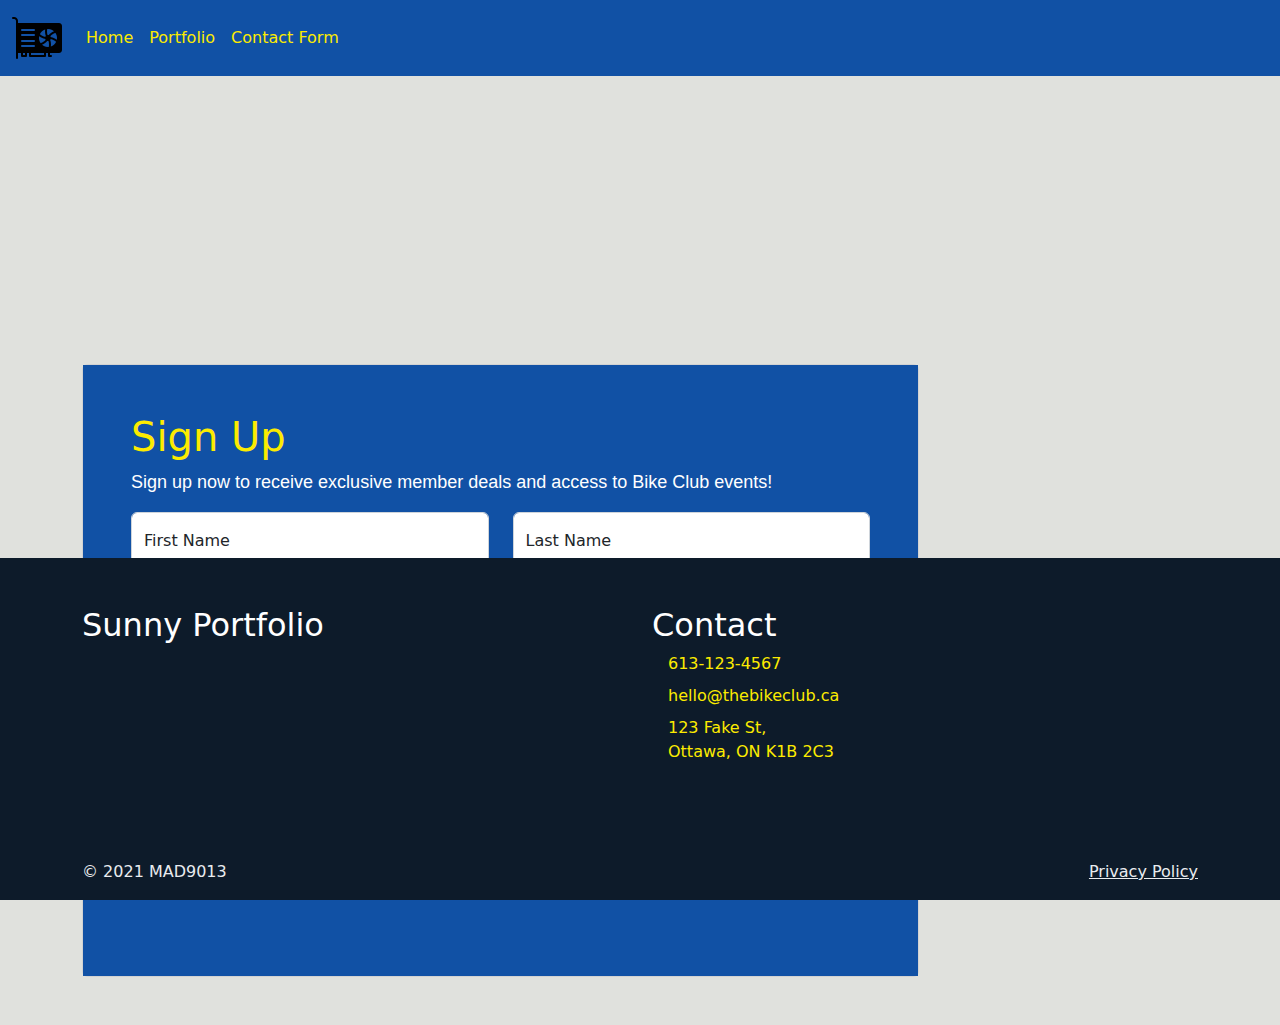
==== commit 99758852: "first commit" ====
--- a/Contact-form.html
+++ b/Contact-form.html
@@ -12,7 +12,7 @@
 <body>
     <nav class="navbar navbar-expand-lg bg-primary">
         <div class="container-fluid">
-            <a class="navbar-brand" href="#"><img src="./images/icons8-video-card-50 (2).png" alt=""></a>
+            <a class="navbar-brand" href="#"><img src="./images/icons8-video-card-50 (2).png" alt="website logo"></a>
             <button class="navbar-toggler" type="button" data-bs-toggle="collapse"
                 data-bs-target="#navbarSupportedContent" aria-controls="navbarSupportedContent" aria-expanded="false"
                 aria-label="Toggle navigation">
@@ -21,14 +21,14 @@
             <div class="collapse navbar-collapse" id="navbarSupportedContent">
                 <ul class="navbar-nav me-auto mb-2 mb-lg-0">
                     <li class="nav-item ">
-                        <a class="nav-link active okl" aria-current="page" href="./index.html">Home</a>
+                        <a class="nav-link active okl"  aria-current="home page link" href="./index.html">Home</a>
                     </li>
                     <li class="nav-item">
-                        <a class="nav-link okl" href="./Portfolio.html"> Portfolio</a>
+                        <a class="nav-link okl" aria-current="portfolio link" href="./Portfolio.html"> Portfolio</a>
                     </li>
                     </li>
                     <li class="nav-item">
-                        <a class="nav-link okl" href="./Contact-form.html"> Contact Form</a>
+                        <a class="nav-link okl"aria-current="sign up form link" href="./Contact-form.html"> Contact Form</a>
                     </li>
                     <!-- <li class="nav-item">
                             <a class="nav-link disabled">Disabled</a>
@@ -70,15 +70,15 @@
 
 
                                         <input type="text" class="form-control" placeholder="First name"
-                                            aria-label="First name">
-                                        <label class="form-label">First Name</label>
+                                            aria-label="First name" id="fname">
+                                        <label class="form-label" for="fname">First Name</label>
                                     </div>
                                 </div>
                                 <div class="col-md-6 mb-4">
                                     <div class="form-outline form-floating ">
                                         <input type="text" class="form-control" placeholder="Last name"
-                                            aria-label="Last name">
-                                        <label class="form-label">Last Name</label>
+                                            aria-label="Last name" id="lname">
+                                        <label class="form-label  " for="lname">Last Name</label>
                                     </div>
                                 </div>
                             </div>
@@ -86,35 +86,44 @@
                                 <div class="col-md-6 mb-4">
                                     <div class="form-outline form-floating">
                                         <input type="text" class="form-control" id="inputAddress"
-                                            placeholder="1234 Main St">
-                                        <label for="inputAddress" class="form-label">Address</label>
+                                            placeholder="1234 Main St"
+                                             aria-label="Address" id="inputAddress"
+                                            >
+                                        <label for="inputAddress" class="form-label" afor>Address</label>
                                     </div>
                                 </div>
                                 <div class="col-md-6 mb-4">
                                     <div class="form-outline form-floating">
                                         <input type="text" class="form-control" id="inputAddress2"
-                                            placeholder="Apartment, studio, or floor">
+                                            placeholder="Apartment, studio, or floor"
+                                              aria-label="Address" id="inputAddress2">
                                         <label for="inputAddress2" class="form-label">Address 2</label>
                                     </div>
                                 </div>
                                 <div class="col-md-6 mb-4">
                                     <div class="form-outline form-floating">
-                                        <input type="text" class="form-control" id="inputCity" placeholder="City">
+                                        <input type="text" class="form-control" id="inputCity" placeholder="City"
+                                         aria-label="city" id="inputCity">
                                         <label for="inputCity" class="form-label" id="floatingInput">City</label>
                                     </div>
                                 </div>
                                 <div class="col-md-3 mb-4">
                                     <div class="form-outline form-floating">
-                                        <label for="inputState" class="form-label">Provinces</label>
+                                        <label for="inputState" class="form-label"
+                                        >Provinces</label>
                                         <select id="inputState" class="form-select">
                                             <option selected></option>
-                                            <option>...</option>
+                                            <option>Ontario</option>
+                                            <option>Quebec</option>
+                                            <option>P.E.I</option>
+
                                         </select>
                                     </div>
                                 </div>
                                 <div class="col-md-3 mb-4">
                                     <div class="form-outline form-floating">
-                                        <input type="text" class="form-control" id="inputZip" placeholder="Postal Code">
+                                        <input type="text" class="form-control" id="inputZip" placeholder="Postal Code"
+                                        aria-label="postal code" id="inputZip">
                                         <label for="inputZip" class="form-label">Postal Code</label>
                                     </div>
                                 </div>
@@ -123,28 +132,36 @@
                                 <div class="col-md-6 mb-4 pb-2">
                                     <div class="form-outline form-floating">
                                         <input type="email" class="form-control" id="floatingInput"
-                                            placeholder="name@example.com">
+                                            placeholder="name@example.com"
+                                        aria-label="email" id="floatingInput">
+                                            
+                                            
                                         <label for="floatingInput">Email address</label>
                                     </div>
                                 </div>
                                 <div class="col-md-6 mb-4 pb-2">
                                     <div class="form-outline form-floating">
                                         <input type="password" class="form-control" id="floatingPassword"
-                                            placeholder="Password">
+                                            placeholder="Password"
+                                        aria-label="password" id="floatingPassword">
+                                            
                                         <label for="floatingPassword">Password</label>
                                     </div>
                                 </div>
                             </div>
                             <div class="col-12">
                                 <div class="form-check">
-                                    <input class="form-check-input" type="checkbox" id="gridCheck">
-                                    <label class="form-check-label ok " for="gridCheck " >
-                                        By checking, you agree to the <a href="" class="okl"> Terms of Service</a>
+                                    <input class="form-check-input" type="checkbox" id="gridCheck" 
+                                        aria-label="check box" id="gridCheck">
+                                    >
+                                    <label class="form-check-label ok " for ="gridCheck" >
+                                      <p id="gridCheck"> By checking, you agree to the <a href="" class="okl"  > Terms of Service</a></p>
                                     </label>
                                 </div>
                             </div>
                             <div class="col-12">
-                                <button type="submit" class=" okl btn ">Sign in</button>
+                               
+                                <button type="submit" class=" okl btn " value="agree to terms">Sign in</button>
                             </div>
                         </form>
                     </div>
--- a/css/main.css
+++ b/css/main.css
@@ -40,7 +40,7 @@
   --height: 50vh;
   --vAlign: center;
   --hAlign: flex-start;
-  background-image: url("../images/10.jpg");
+  background-image: linear-gradient(rgba(0, 0, 0, 0.2), rgba(0, 0, 0, 0.2)), url("../images/10.jpg");
   background-position: center;
   background-size: cover;
   background-size: cover;
@@ -187,7 +187,7 @@
 }
 
 .okl {
-  color: #f1e03f !important;
+  color: #fceb00 !important;
 }
 
 .tt {
@@ -297,11 +297,11 @@
   --bs-gray-800: #343a40;
   --bs-gray-900: #212529;
   --bs-secondary: #0d1b2a;
-  --bs-primary: #778da9;
+  --bs-primary: #1151a5;
   --bs-success: rgb(99, 161, 66);
   --bs-info: rgb(216, 216, 216);
   --bs-secondary-rgb: 13, 27, 42;
-  --bs-primary-rgb: 119, 141, 169;
+  --bs-primary-rgb: 17, 81, 165;
   --bs-success-rgb: 99, 161, 66;
   --bs-info-rgb: 216, 216, 216;
   --bs-white-rgb: 255, 255, 255;
@@ -3078,20 +3078,20 @@
 }
 
 .btn-primary {
-  --bs-btn-color: #000;
-  --bs-btn-bg: #778da9;
-  --bs-btn-border-color: #778da9;
-  --bs-btn-hover-color: #000;
-  --bs-btn-hover-bg: #8b9eb6;
-  --bs-btn-hover-border-color: #8598b2;
-  --bs-btn-focus-shadow-rgb: 101, 120, 144;
-  --bs-btn-active-color: #000;
-  --bs-btn-active-bg: #92a4ba;
-  --bs-btn-active-border-color: #8598b2;
+  --bs-btn-color: #fff;
+  --bs-btn-bg: #1151a5;
+  --bs-btn-border-color: #1151a5;
+  --bs-btn-hover-color: #fff;
+  --bs-btn-hover-bg: #0e458c;
+  --bs-btn-hover-border-color: #0e4184;
+  --bs-btn-focus-shadow-rgb: 53, 107, 179;
+  --bs-btn-active-color: #fff;
+  --bs-btn-active-bg: #0e4184;
+  --bs-btn-active-border-color: #0d3d7c;
   --bs-btn-active-shadow: inset 0 3px 5px rgba(0, 0, 0, 0.125);
-  --bs-btn-disabled-color: #000;
-  --bs-btn-disabled-bg: #778da9;
-  --bs-btn-disabled-border-color: #778da9;
+  --bs-btn-disabled-color: #fff;
+  --bs-btn-disabled-bg: #1151a5;
+  --bs-btn-disabled-border-color: #1151a5;
 }
 
 .btn-success {
@@ -3146,19 +3146,19 @@
 }
 
 .btn-outline-primary {
-  --bs-btn-color: #778da9;
-  --bs-btn-border-color: #778da9;
-  --bs-btn-hover-color: #000;
-  --bs-btn-hover-bg: #778da9;
-  --bs-btn-hover-border-color: #778da9;
-  --bs-btn-focus-shadow-rgb: 119, 141, 169;
-  --bs-btn-active-color: #000;
-  --bs-btn-active-bg: #778da9;
-  --bs-btn-active-border-color: #778da9;
+  --bs-btn-color: #1151a5;
+  --bs-btn-border-color: #1151a5;
+  --bs-btn-hover-color: #fff;
+  --bs-btn-hover-bg: #1151a5;
+  --bs-btn-hover-border-color: #1151a5;
+  --bs-btn-focus-shadow-rgb: 17, 81, 165;
+  --bs-btn-active-color: #fff;
+  --bs-btn-active-bg: #1151a5;
+  --bs-btn-active-border-color: #1151a5;
   --bs-btn-active-shadow: inset 0 3px 5px rgba(0, 0, 0, 0.125);
-  --bs-btn-disabled-color: #778da9;
+  --bs-btn-disabled-color: #1151a5;
   --bs-btn-disabled-bg: transparent;
-  --bs-btn-disabled-border-color: #778da9;
+  --bs-btn-disabled-border-color: #1151a5;
   --bs-gradient: none;
 }
 
@@ -4746,12 +4746,12 @@
 }
 
 .alert-primary {
-  --bs-alert-color: #475565;
-  --bs-alert-bg: #e4e8ee;
-  --bs-alert-border-color: #d6dde5;
+  --bs-alert-color: #0a3163;
+  --bs-alert-bg: #cfdced;
+  --bs-alert-border-color: #b8cbe4;
 }
 .alert-primary .alert-link {
-  color: #394451;
+  color: #08274f;
 }
 
 .alert-success {
@@ -5079,17 +5079,17 @@
 }
 
 .list-group-item-primary {
-  color: #475565;
-  background-color: #e4e8ee;
+  color: #0a3163;
+  background-color: #cfdced;
 }
 .list-group-item-primary.list-group-item-action:hover, .list-group-item-primary.list-group-item-action:focus {
-  color: #475565;
-  background-color: #cdd1d6;
+  color: #0a3163;
+  background-color: #bac6d5;
 }
 .list-group-item-primary.list-group-item-action.active {
   color: #fff;
-  background-color: #475565;
-  border-color: #475565;
+  background-color: #0a3163;
+  border-color: #0a3163;
 }
 
 .list-group-item-success {
@@ -6642,8 +6642,8 @@
 }
 
 .text-bg-primary {
-  color: #000 !important;
-  background-color: RGBA(119, 141, 169, var(--bs-bg-opacity, 1)) !important;
+  color: #fff !important;
+  background-color: RGBA(17, 81, 165, var(--bs-bg-opacity, 1)) !important;
 }
 
 .text-bg-success {
@@ -6664,10 +6664,10 @@
 }
 
 .link-primary {
-  color: #778da9 !important;
+  color: #1151a5 !important;
 }
 .link-primary:hover, .link-primary:focus {
-  color: #92a4ba !important;
+  color: #0e4184 !important;
 }
 
 .link-success {
